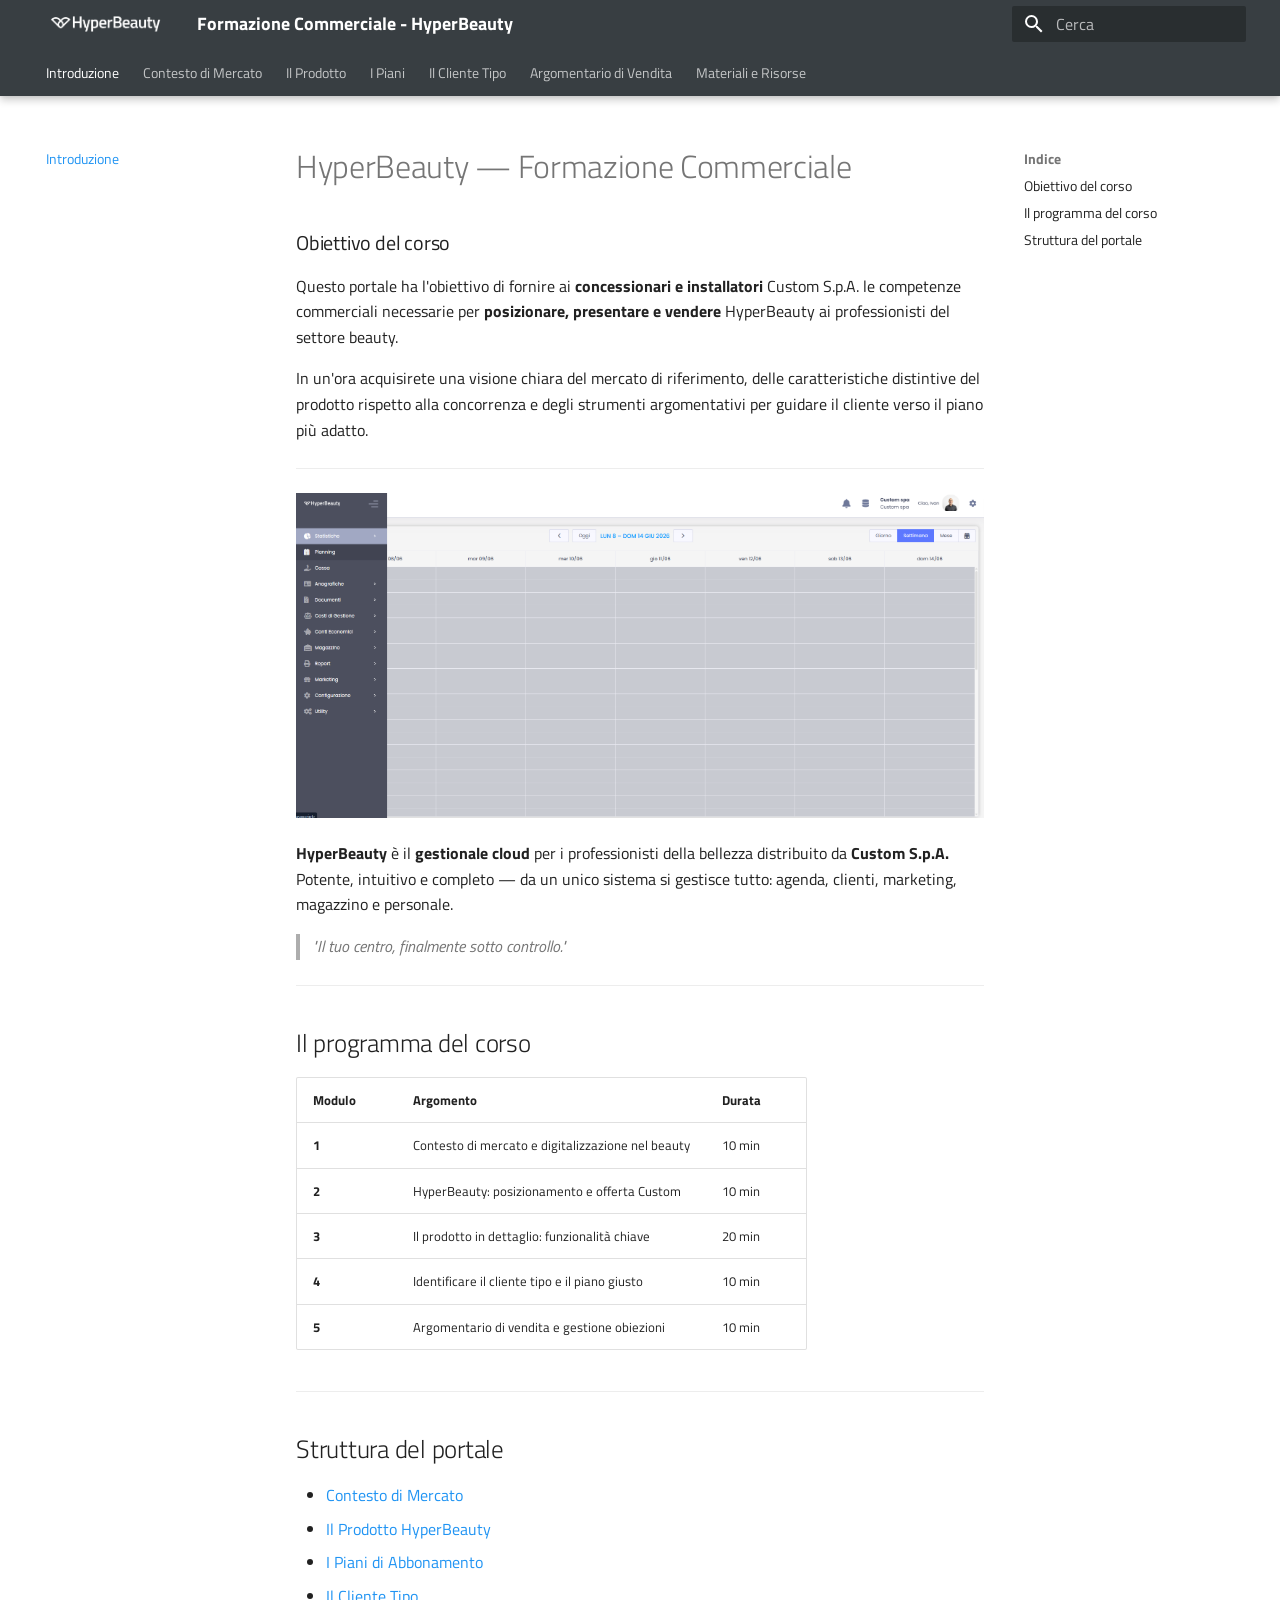
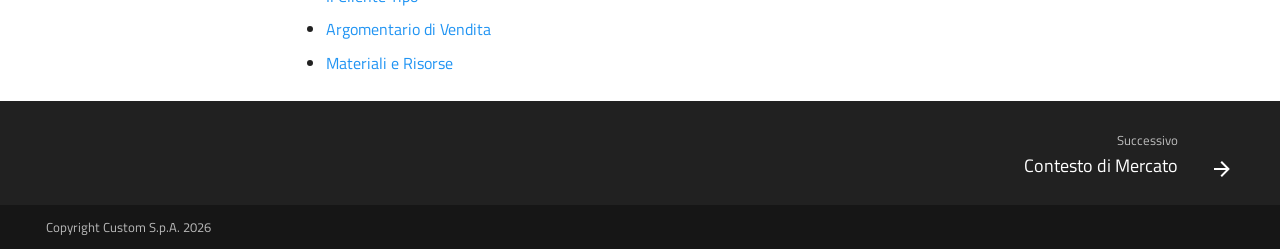
==== index.html @ adaa0a23 "Deployed 7f482e9 with MkDocs version: 1.6.1" ====
<!doctype html>
<html lang="it" class="no-js">
  <head>
    
      <meta charset="utf-8">
      <meta name="viewport" content="width=device-width,initial-scale=1">
      
        <meta name="description" content="Corso commerciale per concessionari e installatori HyperBeauty — Custom S.p.A.">
      
      
        <meta name="author" content="Ivan Robuschi">
      
      
        <link rel="canonical" href="https://ivanrobuschi-custom.github.io/hyperbeauty-corso-commerciale/">
      
      
      
        <link rel="next" href="mercato/">
      
      
        
      
      
      <link rel="icon" href="assets/icons/favicon.png">
      <meta name="generator" content="mkdocs-1.6.1, mkdocs-material-9.7.6">
    
    
      
        <title>Formazione Commerciale - HyperBeauty</title>
      
    
    
      <link rel="stylesheet" href="assets/stylesheets/main.484c7ddc.min.css">
      
        
        <link rel="stylesheet" href="assets/stylesheets/palette.ab4e12ef.min.css">
      
      


    
    
      
    
    
      
        
        
        <link rel="preconnect" href="https://fonts.gstatic.com" crossorigin>
        <link rel="stylesheet" href="https://fonts.googleapis.com/css?family=Roboto:300,300i,400,400i,700,700i%7CRoboto+Mono:400,400i,700,700i&display=fallback">
        <style>:root{--md-text-font:"Roboto";--md-code-font:"Roboto Mono"}</style>
      
    
    
      <link rel="stylesheet" href="stylesheets/extra.css">
    
    <script>__md_scope=new URL(".",location),__md_hash=e=>[...e].reduce(((e,_)=>(e<<5)-e+_.charCodeAt(0)),0),__md_get=(e,_=localStorage,t=__md_scope)=>JSON.parse(_.getItem(t.pathname+"."+e)),__md_set=(e,_,t=localStorage,a=__md_scope)=>{try{t.setItem(a.pathname+"."+e,JSON.stringify(_))}catch(e){}}</script>
    
      

    
    
  </head>
  
  
    
    
    
    
    
    <body dir="ltr" data-md-color-scheme="default" data-md-color-primary="blue" data-md-color-accent="blue">
  
    
    <input class="md-toggle" data-md-toggle="drawer" type="checkbox" id="__drawer" autocomplete="off">
    <input class="md-toggle" data-md-toggle="search" type="checkbox" id="__search" autocomplete="off">
    <label class="md-overlay" for="__drawer"></label>
    <div data-md-component="skip">
      
        
        <a href="#hyperbeauty-formazione-commerciale" class="md-skip">
          Vai al contenuto
        </a>
      
    </div>
    <div data-md-component="announce">
      
    </div>
    
    
      

  

<header class="md-header md-header--shadow md-header--lifted" data-md-component="header">
  <nav class="md-header__inner md-grid" aria-label="Intestazione">
    <a href="." title="Formazione Commerciale - HyperBeauty" class="md-header__button md-logo" aria-label="Formazione Commerciale - HyperBeauty" data-md-component="logo">
      
  <img src="assets/icons/logo.png" alt="logo">

    </a>
    <label class="md-header__button md-icon" for="__drawer">
      
      <svg xmlns="http://www.w3.org/2000/svg" viewBox="0 0 24 24"><path d="M3 6h18v2H3zm0 5h18v2H3zm0 5h18v2H3z"/></svg>
    </label>
    <div class="md-header__title" data-md-component="header-title">
      <div class="md-header__ellipsis">
        <div class="md-header__topic">
          <span class="md-ellipsis">
            Formazione Commerciale - HyperBeauty
          </span>
        </div>
        <div class="md-header__topic" data-md-component="header-topic">
          <span class="md-ellipsis">
            
              Introduzione
            
          </span>
        </div>
      </div>
    </div>
    
      
    
    
    
    
      
      
        <label class="md-header__button md-icon" for="__search">
          
          <svg xmlns="http://www.w3.org/2000/svg" viewBox="0 0 24 24"><path d="M9.5 3A6.5 6.5 0 0 1 16 9.5c0 1.61-.59 3.09-1.56 4.23l.27.27h.79l5 5-1.5 1.5-5-5v-.79l-.27-.27A6.52 6.52 0 0 1 9.5 16 6.5 6.5 0 0 1 3 9.5 6.5 6.5 0 0 1 9.5 3m0 2C7 5 5 7 5 9.5S7 14 9.5 14 14 12 14 9.5 12 5 9.5 5"/></svg>
        </label>
        <div class="md-search" data-md-component="search" role="dialog">
  <label class="md-search__overlay" for="__search"></label>
  <div class="md-search__inner" role="search">
    <form class="md-search__form" name="search">
      <input type="text" class="md-search__input" name="query" aria-label="Cerca" placeholder="Cerca" autocapitalize="off" autocorrect="off" autocomplete="off" spellcheck="false" data-md-component="search-query" required>
      <label class="md-search__icon md-icon" for="__search">
        
        <svg xmlns="http://www.w3.org/2000/svg" viewBox="0 0 24 24"><path d="M9.5 3A6.5 6.5 0 0 1 16 9.5c0 1.61-.59 3.09-1.56 4.23l.27.27h.79l5 5-1.5 1.5-5-5v-.79l-.27-.27A6.52 6.52 0 0 1 9.5 16 6.5 6.5 0 0 1 3 9.5 6.5 6.5 0 0 1 9.5 3m0 2C7 5 5 7 5 9.5S7 14 9.5 14 14 12 14 9.5 12 5 9.5 5"/></svg>
        
        <svg xmlns="http://www.w3.org/2000/svg" viewBox="0 0 24 24"><path d="M20 11v2H8l5.5 5.5-1.42 1.42L4.16 12l7.92-7.92L13.5 5.5 8 11z"/></svg>
      </label>
      <nav class="md-search__options" aria-label="Cerca">
        
          <a href="javascript:void(0)" class="md-search__icon md-icon" title="Condividi" aria-label="Condividi" data-clipboard data-clipboard-text="" data-md-component="search-share" tabindex="-1">
            
            <svg xmlns="http://www.w3.org/2000/svg" viewBox="0 0 24 24"><path d="M18 16.08c-.76 0-1.44.3-1.96.77L8.91 12.7c.05-.23.09-.46.09-.7s-.04-.47-.09-.7l7.05-4.11c.54.5 1.25.81 2.04.81a3 3 0 0 0 3-3 3 3 0 0 0-3-3 3 3 0 0 0-3 3c0 .24.04.47.09.7L8.04 9.81C7.5 9.31 6.79 9 6 9a3 3 0 0 0-3 3 3 3 0 0 0 3 3c.79 0 1.5-.31 2.04-.81l7.12 4.15c-.05.21-.08.43-.08.66 0 1.61 1.31 2.91 2.92 2.91s2.92-1.3 2.92-2.91A2.92 2.92 0 0 0 18 16.08"/></svg>
          </a>
        
        <button type="reset" class="md-search__icon md-icon" title="Cancella" aria-label="Cancella" tabindex="-1">
          
          <svg xmlns="http://www.w3.org/2000/svg" viewBox="0 0 24 24"><path d="M19 6.41 17.59 5 12 10.59 6.41 5 5 6.41 10.59 12 5 17.59 6.41 19 12 13.41 17.59 19 19 17.59 13.41 12z"/></svg>
        </button>
      </nav>
      
        <div class="md-search__suggest" data-md-component="search-suggest"></div>
      
    </form>
    <div class="md-search__output">
      <div class="md-search__scrollwrap" tabindex="0" data-md-scrollfix>
        <div class="md-search-result" data-md-component="search-result">
          <div class="md-search-result__meta">
            Inizializza la ricerca
          </div>
          <ol class="md-search-result__list" role="presentation"></ol>
        </div>
      </div>
    </div>
  </div>
</div>
      
    
    
  </nav>
  
    
      
<nav class="md-tabs" aria-label="Tabs" data-md-component="tabs">
  <div class="md-grid">
    <ul class="md-tabs__list">
      
        
  
  
  
    
  
  
    <li class="md-tabs__item md-tabs__item--active">
      <a href="." class="md-tabs__link">
        
  
  
    
  
  Introduzione

      </a>
    </li>
  

      
        
  
  
  
  
    <li class="md-tabs__item">
      <a href="mercato/" class="md-tabs__link">
        
  
  
    
  
  Contesto di Mercato

      </a>
    </li>
  

      
        
  
  
  
  
    <li class="md-tabs__item">
      <a href="prodotto/" class="md-tabs__link">
        
  
  
    
  
  Il Prodotto

      </a>
    </li>
  

      
        
  
  
  
  
    <li class="md-tabs__item">
      <a href="piani/" class="md-tabs__link">
        
  
  
    
  
  I Piani

      </a>
    </li>
  

      
        
  
  
  
  
    <li class="md-tabs__item">
      <a href="cliente/" class="md-tabs__link">
        
  
  
    
  
  Il Cliente Tipo

      </a>
    </li>
  

      
        
  
  
  
  
    <li class="md-tabs__item">
      <a href="argomentario/" class="md-tabs__link">
        
  
  
    
  
  Argomentario di Vendita

      </a>
    </li>
  

      
        
  
  
  
  
    <li class="md-tabs__item">
      <a href="risorse/" class="md-tabs__link">
        
  
  
    
  
  Materiali e Risorse

      </a>
    </li>
  

      
    </ul>
  </div>
</nav>
    
  
</header>
    
    <div class="md-container" data-md-component="container">
      
      
        
      
      <main class="md-main" data-md-component="main">
        <div class="md-main__inner md-grid">
          
            
              
              <div class="md-sidebar md-sidebar--primary" data-md-component="sidebar" data-md-type="navigation" >
                <div class="md-sidebar__scrollwrap">
                  <div class="md-sidebar__inner">
                    


  


<nav class="md-nav md-nav--primary md-nav--lifted" aria-label="Navigazione" data-md-level="0">
  <label class="md-nav__title" for="__drawer">
    <a href="." title="Formazione Commerciale - HyperBeauty" class="md-nav__button md-logo" aria-label="Formazione Commerciale - HyperBeauty" data-md-component="logo">
      
  <img src="assets/icons/logo.png" alt="logo">

    </a>
    Formazione Commerciale - HyperBeauty
  </label>
  
  <ul class="md-nav__list" data-md-scrollfix>
    
      
      
  
  
    
  
  
  
    <li class="md-nav__item md-nav__item--active">
      
      <input class="md-nav__toggle md-toggle" type="checkbox" id="__toc">
      
      
        
      
      
        <label class="md-nav__link md-nav__link--active" for="__toc">
          
  
  
  <span class="md-ellipsis">
    
  
    Introduzione
  

    
  </span>
  
  

          <span class="md-nav__icon md-icon"></span>
        </label>
      
      <a href="." class="md-nav__link md-nav__link--active">
        
  
  
  <span class="md-ellipsis">
    
  
    Introduzione
  

    
  </span>
  
  

      </a>
      
        

<nav class="md-nav md-nav--secondary" aria-label="Indice">
  
  
  
    
  
  
    <label class="md-nav__title" for="__toc">
      <span class="md-nav__icon md-icon"></span>
      Indice
    </label>
    <ul class="md-nav__list" data-md-component="toc" data-md-scrollfix>
      
        <li class="md-nav__item">
  <a href="#obiettivo-del-corso" class="md-nav__link">
    <span class="md-ellipsis">
      
        Obiettivo del corso
      
    </span>
  </a>
  
</li>
      
        <li class="md-nav__item">
  <a href="#il-programma-del-corso" class="md-nav__link">
    <span class="md-ellipsis">
      
        Il programma del corso
      
    </span>
  </a>
  
</li>
      
        <li class="md-nav__item">
  <a href="#struttura-del-portale" class="md-nav__link">
    <span class="md-ellipsis">
      
        Struttura del portale
      
    </span>
  </a>
  
</li>
      
    </ul>
  
</nav>
      
    </li>
  

    
      
      
  
  
  
  
    <li class="md-nav__item">
      <a href="mercato/" class="md-nav__link">
        
  
  
  <span class="md-ellipsis">
    
  
    Contesto di Mercato
  

    
  </span>
  
  

      </a>
    </li>
  

    
      
      
  
  
  
  
    <li class="md-nav__item">
      <a href="prodotto/" class="md-nav__link">
        
  
  
  <span class="md-ellipsis">
    
  
    Il Prodotto
  

    
  </span>
  
  

      </a>
    </li>
  

    
      
      
  
  
  
  
    <li class="md-nav__item">
      <a href="piani/" class="md-nav__link">
        
  
  
  <span class="md-ellipsis">
    
  
    I Piani
  

    
  </span>
  
  

      </a>
    </li>
  

    
      
      
  
  
  
  
    <li class="md-nav__item">
      <a href="cliente/" class="md-nav__link">
        
  
  
  <span class="md-ellipsis">
    
  
    Il Cliente Tipo
  

    
  </span>
  
  

      </a>
    </li>
  

    
      
      
  
  
  
  
    <li class="md-nav__item">
      <a href="argomentario/" class="md-nav__link">
        
  
  
  <span class="md-ellipsis">
    
  
    Argomentario di Vendita
  

    
  </span>
  
  

      </a>
    </li>
  

    
      
      
  
  
  
  
    <li class="md-nav__item">
      <a href="risorse/" class="md-nav__link">
        
  
  
  <span class="md-ellipsis">
    
  
    Materiali e Risorse
  

    
  </span>
  
  

      </a>
    </li>
  

    
  </ul>
</nav>
                  </div>
                </div>
              </div>
            
            
              
              <div class="md-sidebar md-sidebar--secondary" data-md-component="sidebar" data-md-type="toc" >
                <div class="md-sidebar__scrollwrap">
                  <div class="md-sidebar__inner">
                    

<nav class="md-nav md-nav--secondary" aria-label="Indice">
  
  
  
    
  
  
    <label class="md-nav__title" for="__toc">
      <span class="md-nav__icon md-icon"></span>
      Indice
    </label>
    <ul class="md-nav__list" data-md-component="toc" data-md-scrollfix>
      
        <li class="md-nav__item">
  <a href="#obiettivo-del-corso" class="md-nav__link">
    <span class="md-ellipsis">
      
        Obiettivo del corso
      
    </span>
  </a>
  
</li>
      
        <li class="md-nav__item">
  <a href="#il-programma-del-corso" class="md-nav__link">
    <span class="md-ellipsis">
      
        Il programma del corso
      
    </span>
  </a>
  
</li>
      
        <li class="md-nav__item">
  <a href="#struttura-del-portale" class="md-nav__link">
    <span class="md-ellipsis">
      
        Struttura del portale
      
    </span>
  </a>
  
</li>
      
    </ul>
  
</nav>
                  </div>
                </div>
              </div>
            
          
          
            <div class="md-content" data-md-component="content">
              
                



  


              
              <article class="md-content__inner md-typeset">
                
                  



<h1 id="hyperbeauty-formazione-commerciale">HyperBeauty — Formazione Commerciale</h1>
<h3 id="obiettivo-del-corso">Obiettivo del corso</h3>
<p>Questo portale ha l'obiettivo di fornire ai <strong>concessionari e installatori</strong> Custom S.p.A. le competenze commerciali necessarie per <strong>posizionare, presentare e vendere</strong> HyperBeauty ai professionisti del settore beauty.</p>
<p>In un'ora acquisirete una visione chiara del mercato di riferimento, delle caratteristiche distintive del prodotto rispetto alla concorrenza e degli strumenti argomentativi per guidare il cliente verso il piano più adatto.</p>
<hr />
<p><img alt="HyperBeauty Logo" src="assets/images/hyperbeauty_cover.png" /></p>
<p><strong>HyperBeauty</strong> è il <strong>gestionale cloud</strong> per i professionisti della bellezza distribuito da <strong>Custom S.p.A.</strong>
Potente, intuitivo e completo — da un unico sistema si gestisce tutto: agenda, clienti, marketing, magazzino e personale.</p>
<blockquote>
<p><em>"Il tuo centro, finalmente sotto controllo."</em></p>
</blockquote>
<hr />
<h2 id="il-programma-del-corso">Il programma del corso</h2>
<table>
<thead>
<tr>
<th>Modulo</th>
<th>Argomento</th>
<th>Durata</th>
</tr>
</thead>
<tbody>
<tr>
<td><strong>1</strong></td>
<td>Contesto di mercato e digitalizzazione nel beauty</td>
<td>10 min</td>
</tr>
<tr>
<td><strong>2</strong></td>
<td>HyperBeauty: posizionamento e offerta Custom</td>
<td>10 min</td>
</tr>
<tr>
<td><strong>3</strong></td>
<td>Il prodotto in dettaglio: funzionalità chiave</td>
<td>20 min</td>
</tr>
<tr>
<td><strong>4</strong></td>
<td>Identificare il cliente tipo e il piano giusto</td>
<td>10 min</td>
</tr>
<tr>
<td><strong>5</strong></td>
<td>Argomentario di vendita e gestione obiezioni</td>
<td>10 min</td>
</tr>
</tbody>
</table>
<hr />
<h2 id="struttura-del-portale">Struttura del portale</h2>
<ul>
<li><a href="mercato/">Contesto di Mercato</a></li>
<li><a href="prodotto/">Il Prodotto HyperBeauty</a></li>
<li><a href="piani/">I Piani di Abbonamento</a></li>
<li><a href="cliente/">Il Cliente Tipo</a></li>
<li><a href="argomentario/">Argomentario di Vendita</a></li>
<li><a href="risorse/">Materiali e Risorse</a></li>
</ul>












                
              </article>
            </div>
          
          
<script>var target=document.getElementById(location.hash.slice(1));target&&target.name&&(target.checked=target.name.startsWith("__tabbed_"))</script>
        </div>
        
          <button type="button" class="md-top md-icon" data-md-component="top" hidden>
  
  <svg xmlns="http://www.w3.org/2000/svg" viewBox="0 0 24 24"><path d="M13 20h-2V8l-5.5 5.5-1.42-1.42L12 4.16l7.92 7.92-1.42 1.42L13 8z"/></svg>
  Torna su
</button>
        
      </main>
      
        <footer class="md-footer">
  
    
      
      <nav class="md-footer__inner md-grid" aria-label="Piede" >
        
        
          
          <a href="mercato/" class="md-footer__link md-footer__link--next" aria-label="Successivo: Contesto di Mercato">
            <div class="md-footer__title">
              <span class="md-footer__direction">
                Successivo
              </span>
              <div class="md-ellipsis">
                Contesto di Mercato
              </div>
            </div>
            <div class="md-footer__button md-icon">
              
              <svg xmlns="http://www.w3.org/2000/svg" viewBox="0 0 24 24"><path d="M4 11v2h12l-5.5 5.5 1.42 1.42L19.84 12l-7.92-7.92L10.5 5.5 16 11z"/></svg>
            </div>
          </a>
        
      </nav>
    
  
  <div class="md-footer-meta md-typeset">
    <div class="md-footer-meta__inner md-grid">
      <div class="md-copyright">
  
    <div class="md-copyright__highlight">
      Copyright Custom S.p.A. 2026
    </div>
  
  
</div>
      
    </div>
  </div>
</footer>
      
    </div>
    <div class="md-dialog" data-md-component="dialog">
      <div class="md-dialog__inner md-typeset"></div>
    </div>
    
      <div class="md-progress" data-md-component="progress" role="progressbar"></div>
    
    
    
      
      
      <script id="__config" type="application/json">{"annotate": null, "base": ".", "features": ["navigation.instant", "navigation.instant.prefetch", "navigation.instant.progress", "navigation.tracking", "navigation.tabs", "navigation.tabs.sticky", "navigation.path", "navigation.sections", "navigation.prune", "navigation.indexes", "navigation.top", "navigation.footer", "search.suggest", "search.highlight", "search.share"], "search": "assets/javascripts/workers/search.2c215733.min.js", "tags": null, "translations": {"clipboard.copied": "Copiato", "clipboard.copy": "Copia", "search.result.more.one": "1 altro in questa pagina", "search.result.more.other": "# altri in questa pagina", "search.result.none": "Nessun documento trovato", "search.result.one": "1 documento trovato", "search.result.other": "# documenti trovati", "search.result.placeholder": "Scrivi per iniziare a cercare", "search.result.term.missing": "Non presente", "select.version": "Seleziona la versione"}, "version": null}</script>
    
    
      <script src="assets/javascripts/bundle.79ae519e.min.js"></script>
      
    
  </body>
</html>
---- assets/stylesheets/main.484c7ddc.min.css ----
@charset "UTF-8";html{-webkit-text-size-adjust:none;-moz-text-size-adjust:none;text-size-adjust:none;box-sizing:border-box}*,:after,:before{box-sizing:inherit}@media (prefers-reduced-motion){*,:after,:before{transition:none!important}}body{margin:0}a,button,input,label{-webkit-tap-highlight-color:transparent}a{color:inherit;text-decoration:none}hr{border:0;box-sizing:initial;display:block;height:.05rem;overflow:visible;padding:0}small{font-size:80%}sub,sup{line-height:1em}img{border-style:none}table{border-collapse:initial;border-spacing:0}td,th{font-weight:400;vertical-align:top}button{background:#0000;border:0;font-family:inherit;font-size:inherit;margin:0;padding:0}input{border:0;outline:none}:root{--md-primary-fg-color:#4051b5;--md-primary-fg-color--light:#5d6cc0;--md-primary-fg-color--dark:#303fa1;--md-primary-bg-color:#fff;--md-primary-bg-color--light:#ffffffb3;--md-accent-fg-color:#526cfe;--md-accent-fg-color--transparent:#526cfe1a;--md-accent-bg-color:#fff;--md-accent-bg-color--light:#ffffffb3}[data-md-color-scheme=default]{color-scheme:light}[data-md-color-scheme=default] img[src$="#gh-dark-mode-only"],[data-md-color-scheme=default] img[src$="#only-dark"]{display:none}:root,[data-md-color-scheme=default]{--md-hue:225deg;--md-default-fg-color:#000000de;--md-default-fg-color--light:#0000008a;--md-default-fg-color--lighter:#00000052;--md-default-fg-color--lightest:#00000012;--md-default-bg-color:#fff;--md-default-bg-color--light:#ffffffb3;--md-default-bg-color--lighter:#ffffff4d;--md-default-bg-color--lightest:#ffffff1f;--md-code-fg-color:#36464e;--md-code-bg-color:#f5f5f5;--md-code-bg-color--light:#f5f5f5b3;--md-code-bg-color--lighter:#f5f5f54d;--md-code-hl-color:#4287ff;--md-code-hl-color--light:#4287ff1a;--md-code-hl-number-color:#d52a2a;--md-code-hl-special-color:#db1457;--md-code-hl-function-color:#a846b9;--md-code-hl-constant-color:#6e59d9;--md-code-hl-keyword-color:#3f6ec6;--md-code-hl-string-color:#1c7d4d;--md-code-hl-name-color:var(--md-code-fg-color);--md-code-hl-operator-color:var(--md-default-fg-color--light);--md-code-hl-punctuation-color:var(--md-default-fg-color--light);--md-code-hl-comment-color:var(--md-default-fg-color--light);--md-code-hl-generic-color:var(--md-default-fg-color--light);--md-code-hl-variable-color:var(--md-default-fg-color--light);--md-typeset-color:var(--md-default-fg-color);--md-typeset-a-color:var(--md-primary-fg-color);--md-typeset-del-color:#f5503d26;--md-typeset-ins-color:#0bd57026;--md-typeset-kbd-color:#fafafa;--md-typeset-kbd-accent-color:#fff;--md-typeset-kbd-border-color:#b8b8b8;--md-typeset-mark-color:#ffff0080;--md-typeset-table-color:#0000001f;--md-typeset-table-color--light:rgba(0,0,0,.035);--md-admonition-fg-color:var(--md-default-fg-color);--md-admonition-bg-color:var(--md-default-bg-color);--md-warning-fg-color:#000000de;--md-warning-bg-color:#ff9;--md-footer-fg-color:#fff;--md-footer-fg-color--light:#ffffffb3;--md-footer-fg-color--lighter:#ffffff73;--md-footer-bg-color:#000000de;--md-footer-bg-color--dark:#00000052;--md-shadow-z1:0 0.2rem 0.5rem #0000000d,0 0 0.05rem #0000001a;--md-shadow-z2:0 0.2rem 0.5rem #0000001a,0 0 0.05rem #00000040;--md-shadow-z3:0 0.2rem 0.5rem #0003,0 0 0.05rem #00000059}.md-icon svg{fill:currentcolor;display:block;height:1.2rem;width:1.2rem}body{-webkit-font-smoothing:antialiased;-moz-osx-font-smoothing:grayscale;--md-text-font-family:var(--md-text-font,_),-apple-system,BlinkMacSystemFont,Helvetica,Arial,sans-serif;--md-code-font-family:var(--md-code-font,_),SFMono-Regular,Consolas,Menlo,monospace}aside,body,input{font-feature-settings:"kern","liga";color:var(--md-typeset-color);font-family:var(--md-text-font-family)}code,kbd,pre{font-feature-settings:"kern";font-family:var(--md-code-font-family)}:root{--md-typeset-table-sort-icon:url('data:image/svg+xml;charset=utf-8,<svg xmlns="http://www.w3.org/2000/svg" viewBox="0 0 24 24"><path d="m18 21-4-4h3V7h-3l4-4 4 4h-3v10h3M2 19v-2h10v2M2 13v-2h7v2M2 7V5h4v2z"/></svg>');--md-typeset-table-sort-icon--asc:url('data:image/svg+xml;charset=utf-8,<svg xmlns="http://www.w3.org/2000/svg" viewBox="0 0 24 24"><path d="M19 17h3l-4 4-4-4h3V3h2M2 17h10v2H2M6 5v2H2V5m0 6h7v2H2z"/></svg>');--md-typeset-table-sort-icon--desc:url('data:image/svg+xml;charset=utf-8,<svg xmlns="http://www.w3.org/2000/svg" viewBox="0 0 24 24"><path d="M19 7h3l-4-4-4 4h3v14h2M2 17h10v2H2M6 5v2H2V5m0 6h7v2H2z"/></svg>')}.md-typeset{-webkit-print-color-adjust:exact;color-adjust:exact;font-size:.8rem;line-height:1.6;overflow-wrap:break-word}@media print{.md-typeset{font-size:.68rem}}.md-typeset blockquote,.md-typeset dl,.md-typeset figure,.md-typeset ol,.md-typeset pre,.md-typeset ul{margin-bottom:1em;margin-top:1em}.md-typeset h1{color:var(--md-default-fg-color--light);font-size:2em;line-height:1.3;margin:0 0 1.25em}.md-typeset h1,.md-typeset h2{font-weight:300;letter-spacing:-.01em}.md-typeset h2{font-size:1.5625em;line-height:1.4;margin:1.6em 0 .64em}.md-typeset h3{font-size:1.25em;font-weight:400;letter-spacing:-.01em;line-height:1.5;margin:1.6em 0 .8em}.md-typeset h2+h3{margin-top:.8em}.md-typeset h4{font-weight:700;letter-spacing:-.01em;margin:1em 0}.md-typeset h5,.md-typeset h6{color:var(--md-default-fg-color--light);font-size:.8em;font-weight:700;letter-spacing:-.01em;margin:1.25em 0}.md-typeset h5{text-transform:uppercase}.md-typeset h5 code{text-transform:none}.md-typeset hr{border-bottom:.05rem solid var(--md-default-fg-color--lightest);display:flow-root;margin:1.5em 0}.md-typeset a{color:var(--md-typeset-a-color);word-break:break-word}.md-typeset a,.md-typeset a:before{transition:color 125ms}.md-typeset a:focus,.md-typeset a:hover{color:var(--md-accent-fg-color)}.md-typeset a:focus code,.md-typeset a:hover code{background-color:var(--md-accent-fg-color--transparent);color:var(--md-accent-fg-color)}.md-typeset a code{color:var(--md-typeset-a-color)}.md-typeset a.focus-visible{outline-color:var(--md-accent-fg-color);outline-offset:.2rem}.md-typeset code,.md-typeset kbd,.md-typeset pre{color:var(--md-code-fg-color);direction:ltr;font-variant-ligatures:none;transition:background-color 125ms}@media print{.md-typeset code,.md-typeset kbd,.md-typeset pre{white-space:pre-wrap}}.md-typeset code{background-color:var(--md-code-bg-color);border-radius:.1rem;-webkit-box-decoration-break:clone;box-decoration-break:clone;font-size:.85em;padding:0 .2941176471em;transition:color 125ms,background-color 125ms;word-break:break-word}.md-typeset code:not(.focus-visible){-webkit-tap-highlight-color:transparent;outline:none}.md-typeset pre{display:flow-root;line-height:1.4;position:relative}.md-typeset pre>code{-webkit-box-decoration-break:slice;box-decoration-break:slice;box-shadow:none;display:block;margin:0;outline-color:var(--md-accent-fg-color);overflow:auto;padding:.7720588235em 1.1764705882em;scrollbar-color:var(--md-default-fg-color--lighter) #0000;scrollbar-width:thin;touch-action:auto;word-break:normal}.md-typeset pre>code:hover{scrollbar-color:var(--md-accent-fg-color) #0000}.md-typeset pre>code::-webkit-scrollbar{height:.2rem;width:.2rem}.md-typeset pre>code::-webkit-scrollbar-thumb{background-color:var(--md-default-fg-color--lighter)}.md-typeset pre>code::-webkit-scrollbar-thumb:hover{background-color:var(--md-accent-fg-color)}.md-typeset kbd{background-color:var(--md-typeset-kbd-color);border-radius:.1rem;box-shadow:0 .1rem 0 .05rem var(--md-typeset-kbd-border-color),0 .1rem 0 var(--md-typeset-kbd-border-color),0 -.1rem .2rem var(--md-typeset-kbd-accent-color) inset;color:var(--md-default-fg-color);display:inline-block;font-size:.75em;padding:0 .6666666667em;vertical-align:text-top;word-break:break-word}.md-typeset mark{background-color:var(--md-typeset-mark-color);-webkit-box-decoration-break:clone;box-decoration-break:clone;color:inherit;word-break:break-word}.md-typeset abbr{cursor:help;text-decoration:none}.md-typeset [data-preview],.md-typeset abbr{border-bottom:.05rem dotted var(--md-default-fg-color--light)}.md-typeset small{opacity:.75}[dir=ltr] .md-typeset sub,[dir=ltr] .md-typeset sup{margin-left:.078125em}[dir=rtl] .md-typeset sub,[dir=rtl] .md-typeset sup{margin-right:.078125em}[dir=ltr] .md-typeset blockquote{padding-left:.6rem}[dir=rtl] .md-typeset blockquote{padding-right:.6rem}[dir=ltr] .md-typeset blockquote{border-left:.2rem solid var(--md-default-fg-color--lighter)}[dir=rtl] .md-typeset blockquote{border-right:.2rem solid var(--md-default-fg-color--lighter)}.md-typeset blockquote{color:var(--md-default-fg-color--light);margin-left:0;margin-right:0}.md-typeset ul{list-style-type:disc}.md-typeset ul[type]{list-style-type:revert-layer}[dir=ltr] .md-typeset ol,[dir=ltr] .md-typeset ul{margin-left:.625em}[dir=rtl] .md-typeset ol,[dir=rtl] .md-typeset ul{margin-right:.625em}.md-typeset ol,.md-typeset ul{padding:0}.md-typeset ol:not([hidden]),.md-typeset ul:not([hidden]){display:flow-root}.md-typeset ol ol,.md-typeset ul ol{list-style-type:lower-alpha}.md-typeset ol ol ol,.md-typeset ul ol ol{list-style-type:lower-roman}.md-typeset ol ol ol ol,.md-typeset ul ol ol ol{list-style-type:upper-alpha}.md-typeset ol ol ol ol ol,.md-typeset ul ol ol ol ol{list-style-type:upper-roman}.md-typeset ol[type],.md-typeset ul[type]{list-style-type:revert-layer}[dir=ltr] .md-typeset ol li,[dir=ltr] .md-typeset ul li{margin-left:1.25em}[dir=rtl] .md-typeset ol li,[dir=rtl] .md-typeset ul li{margin-right:1.25em}.md-typeset ol li,.md-typeset ul li{margin-bottom:.5em}.md-typeset ol li blockquote,.md-typeset ol li p,.md-typeset ul li blockquote,.md-typeset ul li p{margin:.5em 0}.md-typeset ol li:last-child,.md-typeset ul li:last-child{margin-bottom:0}[dir=ltr] .md-typeset ol li ol,[dir=ltr] .md-typeset ol li ul,[dir=ltr] .md-typeset ul li ol,[dir=ltr] .md-typeset ul li ul{margin-left:.625em}[dir=rtl] .md-typeset ol li ol,[dir=rtl] .md-typeset ol li ul,[dir=rtl] .md-typeset ul li ol,[dir=rtl] .md-typeset ul li ul{margin-right:.625em}.md-typeset ol li ol,.md-typeset ol li ul,.md-typeset ul li ol,.md-typeset ul li ul{margin-bottom:.5em;margin-top:.5em}[dir=ltr] .md-typeset dd{margin-left:1.875em}[dir=rtl] .md-typeset dd{margin-right:1.875em}.md-typeset dd{margin-bottom:1.5em;margin-top:1em}.md-typeset img,.md-typeset svg,.md-typeset video{height:auto;max-width:100%}.md-typeset img[align=left]{margin:1em 1em 1em 0}.md-typeset img[align=right]{margin:1em 0 1em 1em}.md-typeset img[align]:only-child{margin-top:0}.md-typeset figure{display:flow-root;margin:1em auto;max-width:100%;text-align:center;width:fit-content}.md-typeset figure img{display:block;margin:0 auto}.md-typeset figcaption{font-style:italic;margin:1em auto;max-width:24rem}.md-typeset iframe{max-width:100%}.md-typeset table:not([class]){background-color:var(--md-default-bg-color);border:.05rem solid var(--md-typeset-table-color);border-radius:.1rem;display:inline-block;font-size:.64rem;max-width:100%;overflow:auto;touch-action:auto}@media print{.md-typeset table:not([class]){display:table}}.md-typeset table:not([class])+*{margin-top:1.5em}.md-typeset table:not([class]) td>:first-child,.md-typeset table:not([class]) th>:first-child{margin-top:0}.md-typeset table:not([class]) td>:last-child,.md-typeset table:not([class]) th>:last-child{margin-bottom:0}.md-typeset table:not([class]) td:not([align]),.md-typeset table:not([class]) th:not([align]){text-align:left}[dir=rtl] .md-typeset table:not([class]) td:not([align]),[dir=rtl] .md-typeset table:not([class]) th:not([align]){text-align:right}.md-typeset table:not([class]) th{font-weight:700;min-width:5rem;padding:.9375em 1.25em;vertical-align:top}.md-typeset table:not([class]) td{border-top:.05rem solid var(--md-typeset-table-color);padding:.9375em 1.25em;vertical-align:top}.md-typeset table:not([class]) tbody tr{transition:background-color 125ms}.md-typeset table:not([class]) tbody tr:hover{background-color:var(--md-typeset-table-color--light);box-shadow:0 .05rem 0 var(--md-default-bg-color) inset}.md-typeset table:not([class]) a{word-break:normal}.md-typeset table th[role=columnheader]{cursor:pointer}[dir=ltr] .md-typeset table th[role=columnheader]:after{margin-left:.5em}[dir=rtl] .md-typeset table th[role=columnheader]:after{margin-right:.5em}.md-typeset table th[role=columnheader]:after{content:"";display:inline-block;height:1.2em;-webkit-mask-image:var(--md-typeset-table-sort-icon);mask-image:var(--md-typeset-table-sort-icon);-webkit-mask-repeat:no-repeat;mask-repeat:no-repeat;-webkit-mask-size:contain;mask-size:contain;transition:background-color 125ms;vertical-align:text-bottom;width:1.2em}.md-typeset table th[role=columnheader]:hover:after{background-color:var(--md-default-fg-color--lighter)}.md-typeset table th[role=columnheader][aria-sort=ascending]:after{background-color:var(--md-default-fg-color--light);-webkit-mask-image:var(--md-typeset-table-sort-icon--asc);mask-image:var(--md-typeset-table-sort-icon--asc)}.md-typeset table th[role=columnheader][aria-sort=descending]:after{background-color:var(--md-default-fg-color--light);-webkit-mask-image:var(--md-typeset-table-sort-icon--desc);mask-image:var(--md-typeset-table-sort-icon--desc)}.md-typeset__scrollwrap{margin:1em -.8rem;overflow-x:auto;touch-action:auto}.md-typeset__table{display:inline-block;margin-bottom:.5em;padding:0 .8rem}@media print{.md-typeset__table{display:block}}html .md-typeset__table table{display:table;margin:0;overflow:hidden;width:100%}@media screen and (max-width:44.984375em){.md-content__inner>pre{margin:1em -.8rem}.md-content__inner>pre code{border-radius:0}}.md-typeset .md-author{border-radius:100%;display:block;flex-shrink:0;height:1.6rem;overflow:hidden;position:relative;transition:color 125ms,transform 125ms;width:1.6rem}.md-typeset .md-author img{display:block}.md-typeset .md-author--more{background:var(--md-default-fg-color--lightest);color:var(--md-default-fg-color--lighter);font-size:.6rem;font-weight:700;line-height:1.6rem;text-align:center}.md-typeset .md-author--long{height:2.4rem;width:2.4rem}.md-typeset a.md-author{transform:scale(1)}.md-typeset a.md-author img{border-radius:100%;filter:grayscale(100%) opacity(75%);transition:filter 125ms}.md-typeset a.md-author:focus,.md-typeset a.md-author:hover{transform:scale(1.1);z-index:1}.md-typeset a.md-author:focus img,.md-typeset a.md-author:hover img{filter:grayscale(0)}.md-banner{background-color:var(--md-footer-bg-color);color:var(--md-footer-fg-color);overflow:auto}@media print{.md-banner{display:none}}.md-banner--warning{background-color:var(--md-warning-bg-color);color:var(--md-warning-fg-color)}.md-banner__inner{font-size:.7rem;margin:.6rem auto;padding:0 .8rem}[dir=ltr] .md-banner__button{float:right}[dir=rtl] .md-banner__button{float:left}.md-banner__button{color:inherit;cursor:pointer;transition:opacity .25s}.no-js .md-banner__button{display:none}.md-banner__button:hover{opacity:.7}html{font-size:125%;height:100%;overflow-x:hidden}@media screen and (min-width:100em){html{font-size:137.5%}}@media screen and (min-width:125em){html{font-size:150%}}body{background-color:var(--md-default-bg-color);display:flex;flex-direction:column;font-size:.5rem;min-height:100%;position:relative;width:100%}@media print{body{display:block}}@media screen and (max-width:59.984375em){body[data-md-scrolllock]{position:fixed}}.md-grid{margin-left:auto;margin-right:auto;max-width:61rem}.md-container{display:flex;flex-direction:column;flex-grow:1}@media print{.md-container{display:block}}.md-main{flex-grow:1}.md-main__inner{display:flex;height:100%;margin-top:1.5rem}.md-ellipsis{overflow:hidden;text-overflow:ellipsis}.md-toggle{display:none}.md-option{height:0;opacity:0;position:absolute;width:0}.md-option:checked+label:not([hidden]){display:block}.md-option.focus-visible+label{outline-color:var(--md-accent-fg-color);outline-style:auto}.md-skip{background-color:var(--md-default-fg-color);border-radius:.1rem;color:var(--md-default-bg-color);font-size:.64rem;margin:.5rem;opacity:0;outline-color:var(--md-accent-fg-color);padding:.3rem .5rem;position:fixed;transform:translateY(.4rem);z-index:-1}.md-skip:focus{opacity:1;transform:translateY(0);transition:transform .25s cubic-bezier(.4,0,.2,1),opacity 175ms 75ms;z-index:10}@page{margin:25mm}:root{--md-clipboard-icon:url('data:image/svg+xml;charset=utf-8,<svg xmlns="http://www.w3.org/2000/svg" viewBox="0 0 24 24"><path d="M19 21H8V7h11m0-2H8a2 2 0 0 0-2 2v14a2 2 0 0 0 2 2h11a2 2 0 0 0 2-2V7a2 2 0 0 0-2-2m-3-4H4a2 2 0 0 0-2 2v14h2V3h12z"/></svg>')}.md-clipboard{border-radius:.1rem;color:var(--md-default-fg-color--lightest);cursor:pointer;height:1.5em;outline-color:var(--md-accent-fg-color);outline-offset:.1rem;transition:color .25s;width:1.5em;z-index:1}@media print{.md-clipboard{display:none}}.md-clipboard:not(.focus-visible){-webkit-tap-highlight-color:transparent;outline:none}:hover>.md-clipboard{color:var(--md-default-fg-color--light)}.md-clipboard:focus,.md-clipboard:hover{color:var(--md-accent-fg-color)}.md-clipboard:after{background-color:currentcolor;content:"";display:block;height:1.125em;margin:0 auto;-webkit-mask-image:var(--md-clipboard-icon);mask-image:var(--md-clipboard-icon);-webkit-mask-position:center;mask-position:center;-webkit-mask-repeat:no-repeat;mask-repeat:no-repeat;-webkit-mask-size:contain;mask-size:contain;width:1.125em}.md-clipboard--inline{cursor:pointer}.md-clipboard--inline code{transition:color .25s,background-color .25s}.md-clipboard--inline:focus code,.md-clipboard--inline:hover code{background-color:var(--md-accent-fg-color--transparent);color:var(--md-accent-fg-color)}:root{--md-code-select-icon:url('data:image/svg+xml;charset=utf-8,<svg xmlns="http://www.w3.org/2000/svg" viewBox="0 0 24 24"><path d="M19 19h-4v2h4c1.1 0 2-.9 2-2v-4h-2m0-12h-4v2h4v4h2V5c0-1.1-.9-2-2-2M5 5h4V3H5c-1.1 0-2 .9-2 2v4h2m0 6H3v4c0 1.1.9 2 2 2h4v-2H5zm2-4h2v2H7zm4 0h2v2h-2zm4 0h2v2h-2zM7 7h2v2H7zm4 0h2v2h-2zm4 0h2v2h-2zm-8 8h2v2H7zm4 0h2v2h-2zm4 0h2v2h-2z"/></svg>');--md-code-copy-icon:url('data:image/svg+xml;charset=utf-8,<svg xmlns="http://www.w3.org/2000/svg" viewBox="0 0 24 24"><path d="M19 21H8V7h11m0-2H8a2 2 0 0 0-2 2v14a2 2 0 0 0 2 2h11a2 2 0 0 0 2-2V7a2 2 0 0 0-2-2m-3-4H4a2 2 0 0 0-2 2v14h2V3h12z"/></svg>')}.md-typeset .md-code__content{display:grid}.md-code__nav{background-color:var(--md-code-bg-color--lighter);border-radius:.1rem;display:flex;gap:.2rem;padding:.2rem;position:absolute;right:.25em;top:.25em;transition:background-color .25s;z-index:1}:hover>.md-code__nav{background-color:var(--md-code-bg-color--light)}.md-code__button{color:var(--md-default-fg-color--lightest);cursor:pointer;display:block;height:1.5em;outline-color:var(--md-accent-fg-color);outline-offset:.1rem;transition:color .25s;width:1.5em}:hover>*>.md-code__button{color:var(--md-default-fg-color--light)}.md-code__button.focus-visible,.md-code__button:hover{color:var(--md-accent-fg-color)}.md-code__button--active{color:var(--md-default-fg-color)!important}.md-code__button:after{background-color:currentcolor;content:"";display:block;height:1.125em;margin:0 auto;-webkit-mask-position:center;mask-position:center;-webkit-mask-repeat:no-repeat;mask-repeat:no-repeat;-webkit-mask-size:contain;mask-size:contain;width:1.125em}.md-code__button[data-md-type=select]:after{-webkit-mask-image:var(--md-code-select-icon);mask-image:var(--md-code-select-icon)}.md-code__button[data-md-type=copy]:after{-webkit-mask-image:var(--md-code-copy-icon);mask-image:var(--md-code-copy-icon)}@keyframes consent{0%{opacity:0;transform:translateY(100%)}to{opacity:1;transform:translateY(0)}}@keyframes overlay{0%{opacity:0}to{opacity:1}}.md-consent__overlay{animation:overlay .25s both;-webkit-backdrop-filter:blur(.1rem);backdrop-filter:blur(.1rem);background-color:#0000008a;height:100%;opacity:1;position:fixed;top:0;width:100%;z-index:5}.md-consent__inner{animation:consent .5s cubic-bezier(.1,.7,.1,1) both;background-color:var(--md-default-bg-color);border:0;border-radius:.1rem;bottom:0;box-shadow:0 0 .2rem #0000001a,0 .2rem .4rem #0003;max-height:100%;overflow:auto;padding:0;position:fixed;width:100%;z-index:5}.md-consent__form{padding:.8rem}.md-consent__settings{display:none;margin:1em 0}input:checked+.md-consent__settings{display:block}.md-consent__controls{margin-bottom:.8rem}.md-typeset .md-consent__controls .md-button{display:inline}@media screen and (max-width:44.984375em){.md-typeset .md-consent__controls .md-button{display:block;margin-top:.4rem;text-align:center;width:100%}}.md-consent label{cursor:pointer}.md-content{flex-grow:1;min-width:0}.md-content__inner{margin:0 .8rem 1.2rem;padding-top:.6rem}@media screen and (min-width:76.25em){[dir=ltr] .md-sidebar--primary:not([hidden])~.md-content>.md-content__inner{margin-left:1.2rem}[dir=ltr] .md-sidebar--secondary:not([hidden])~.md-content>.md-content__inner,[dir=rtl] .md-sidebar--primary:not([hidden])~.md-content>.md-content__inner{margin-right:1.2rem}[dir=rtl] .md-sidebar--secondary:not([hidden])~.md-content>.md-content__inner{margin-left:1.2rem}}.md-content__inner:before{content:"";display:block;height:.4rem}.md-content__inner>:last-child{margin-bottom:0}[dir=ltr] .md-content__button{float:right}[dir=rtl] .md-content__button{float:left}[dir=ltr] .md-content__button{margin-left:.4rem}[dir=rtl] .md-content__button{margin-right:.4rem}.md-content__button{margin:.4rem 0;padding:0}@media print{.md-content__button{display:none}}.md-typeset .md-content__button{color:var(--md-default-fg-color--lighter)}.md-content__button svg{display:inline;vertical-align:top}[dir=rtl] .md-content__button svg{transform:scaleX(-1)}[dir=ltr] .md-dialog{right:.8rem}[dir=rtl] .md-dialog{left:.8rem}.md-dialog{background-color:var(--md-default-fg-color);border-radius:.1rem;bottom:.8rem;box-shadow:var(--md-shadow-z3);min-width:11.1rem;opacity:0;padding:.4rem .6rem;pointer-events:none;position:fixed;transform:translateY(100%);transition:transform 0ms .4s,opacity .4s;z-index:4}@media print{.md-dialog{display:none}}.md-dialog--active{opacity:1;pointer-events:auto;transform:translateY(0);transition:transform .4s cubic-bezier(.075,.85,.175,1),opacity .4s}.md-dialog__inner{color:var(--md-default-bg-color);font-size:.7rem}.md-feedback{margin:2em 0 1em;text-align:center}.md-feedback fieldset{border:none;margin:0;padding:0}.md-feedback__title{font-weight:700;margin:1em auto}.md-feedback__inner{position:relative}.md-feedback__list{display:flex;flex-wrap:wrap;place-content:baseline center;position:relative}.md-feedback__list:hover .md-icon:not(:disabled){color:var(--md-default-fg-color--lighter)}:disabled .md-feedback__list{min-height:1.8rem}.md-feedback__icon{color:var(--md-default-fg-color--light);cursor:pointer;flex-shrink:0;margin:0 .1rem;transition:color 125ms}.md-feedback__icon:not(:disabled).md-icon:hover{color:var(--md-accent-fg-color)}.md-feedback__icon:disabled{color:var(--md-default-fg-color--lightest);pointer-events:none}.md-feedback__note{opacity:0;position:relative;transform:translateY(.4rem);transition:transform .4s cubic-bezier(.1,.7,.1,1),opacity .15s}.md-feedback__note>*{margin:0 auto;max-width:16rem}:disabled .md-feedback__note{opacity:1;transform:translateY(0)}@media print{.md-feedback{display:none}}.md-footer{background-color:var(--md-footer-bg-color);color:var(--md-footer-fg-color)}@media print{.md-footer{display:none}}.md-footer__inner{justify-content:space-between;overflow:auto;padding:.2rem}.md-footer__inner:not([hidden]){display:flex}.md-footer__link{align-items:end;display:flex;flex-grow:0.01;margin-bottom:.4rem;margin-top:1rem;max-width:100%;outline-color:var(--md-accent-fg-color);overflow:hidden;transition:opacity .25s}.md-footer__link:focus,.md-footer__link:hover{opacity:.7}[dir=rtl] .md-footer__link svg{transform:scaleX(-1)}@media screen and (max-width:44.984375em){.md-footer__link--prev{flex-shrink:0}.md-footer__link--prev .md-footer__title{display:none}}[dir=ltr] .md-footer__link--next{margin-left:auto}[dir=rtl] .md-footer__link--next{margin-right:auto}.md-footer__link--next{text-align:right}[dir=rtl] .md-footer__link--next{text-align:left}.md-footer__title{flex-grow:1;font-size:.9rem;margin-bottom:.7rem;max-width:calc(100% - 2.4rem);padding:0 1rem;white-space:nowrap}.md-footer__button{margin:.2rem;padding:.4rem}.md-footer__direction{font-size:.64rem;opacity:.7}.md-footer-meta{background-color:var(--md-footer-bg-color--dark)}.md-footer-meta__inner{display:flex;flex-wrap:wrap;justify-content:space-between;padding:.2rem}html .md-footer-meta.md-typeset a{color:var(--md-footer-fg-color--light)}html .md-footer-meta.md-typeset a:focus,html .md-footer-meta.md-typeset a:hover{color:var(--md-footer-fg-color)}.md-copyright{color:var(--md-footer-fg-color--lighter);font-size:.64rem;margin:auto .6rem;padding:.4rem 0;width:100%}@media screen and (min-width:45em){.md-copyright{width:auto}}.md-copyright__highlight{color:var(--md-footer-fg-color--light)}.md-social{display:inline-flex;gap:.2rem;margin:0 .4rem;padding:.2rem 0 .6rem}@media screen and (min-width:45em){.md-social{padding:.6rem 0}}.md-social__link{display:inline-block;height:1.6rem;text-align:center;width:1.6rem}.md-social__link:before{line-height:1.9}.md-social__link svg{fill:currentcolor;max-height:.8rem;vertical-align:-25%}.md-typeset .md-button{border:.1rem solid;border-radius:.1rem;color:var(--md-primary-fg-color);cursor:pointer;display:inline-block;font-weight:700;padding:.625em 2em;transition:color 125ms,background-color 125ms,border-color 125ms}.md-typeset .md-button--primary{background-color:var(--md-primary-fg-color);border-color:var(--md-primary-fg-color);color:var(--md-primary-bg-color)}.md-typeset .md-button:focus,.md-typeset .md-button:hover{background-color:var(--md-accent-fg-color);border-color:var(--md-accent-fg-color);color:var(--md-accent-bg-color)}[dir=ltr] .md-typeset .md-input{border-top-left-radius:.1rem}[dir=ltr] .md-typeset .md-input,[dir=rtl] .md-typeset .md-input{border-top-right-radius:.1rem}[dir=rtl] .md-typeset .md-input{border-top-left-radius:.1rem}.md-typeset .md-input{border-bottom:.1rem solid var(--md-default-fg-color--lighter);box-shadow:var(--md-shadow-z1);font-size:.8rem;height:1.8rem;padding:0 .6rem;transition:border .25s,box-shadow .25s}.md-typeset .md-input:focus,.md-typeset .md-input:hover{border-bottom-color:var(--md-accent-fg-color);box-shadow:var(--md-shadow-z2)}.md-typeset .md-input--stretch{width:100%}.md-header{background-color:var(--md-primary-fg-color);box-shadow:0 0 .2rem #0000,0 .2rem .4rem #0000;color:var(--md-primary-bg-color);display:block;left:0;position:sticky;right:0;top:0;z-index:4}@media print{.md-header{display:none}}.md-header[hidden]{transform:translateY(-100%);transition:transform .25s cubic-bezier(.8,0,.6,1),box-shadow .25s}.md-header--shadow{box-shadow:0 0 .2rem #0000001a,0 .2rem .4rem #0003;transition:transform .25s cubic-bezier(.1,.7,.1,1),box-shadow .25s}.md-header__inner{align-items:center;display:flex;padding:0 .2rem}.md-header__button{color:currentcolor;cursor:pointer;margin:.2rem;outline-color:var(--md-accent-fg-color);padding:.4rem;position:relative;transition:opacity .25s;vertical-align:middle;z-index:1}.md-header__button:hover{opacity:.7}.md-header__button:not([hidden]){display:inline-block}.md-header__button:not(.focus-visible){-webkit-tap-highlight-color:transparent;outline:none}.md-header__button.md-logo{margin:.2rem;padding:.4rem}@media screen and (max-width:76.234375em){.md-header__button.md-logo{display:none}}.md-header__button.md-logo img,.md-header__button.md-logo svg{fill:currentcolor;display:block;height:1.2rem;width:auto}@media screen and (min-width:60em){.md-header__button[for=__search]{display:none}}.no-js .md-header__button[for=__search]{display:none}[dir=rtl] .md-header__button[for=__search] svg{transform:scaleX(-1)}@media screen and (min-width:76.25em){.md-header__button[for=__drawer]{display:none}}.md-header__topic{display:flex;max-width:100%;position:absolute;transition:transform .4s cubic-bezier(.1,.7,.1,1),opacity .15s;white-space:nowrap}.md-header__topic+.md-header__topic{opacity:0;pointer-events:none;transform:translateX(1.25rem);transition:transform .4s cubic-bezier(1,.7,.1,.1),opacity .15s;z-index:-1}[dir=rtl] .md-header__topic+.md-header__topic{transform:translateX(-1.25rem)}.md-header__topic:first-child{font-weight:700}[dir=ltr] .md-header__title{margin-left:1rem;margin-right:.4rem}[dir=rtl] .md-header__title{margin-left:.4rem;margin-right:1rem}.md-header__title{flex-grow:1;font-size:.9rem;height:2.4rem;line-height:2.4rem}.md-header__title--active .md-header__topic{opacity:0;pointer-events:none;transform:translateX(-1.25rem);transition:transform .4s cubic-bezier(1,.7,.1,.1),opacity .15s;z-index:-1}[dir=rtl] .md-header__title--active .md-header__topic{transform:translateX(1.25rem)}.md-header__title--active .md-header__topic+.md-header__topic{opacity:1;pointer-events:auto;transform:translateX(0);transition:transform .4s cubic-bezier(.1,.7,.1,1),opacity .15s;z-index:0}.md-header__title>.md-header__ellipsis{height:100%;position:relative;width:100%}.md-header__option{display:flex;flex-shrink:0;max-width:100%;transition:max-width 0ms .25s,opacity .25s .25s;white-space:nowrap}[data-md-toggle=search]:checked~.md-header .md-header__option{max-width:0;opacity:0;transition:max-width 0ms,opacity 0ms}.md-header__option>input{bottom:0}.md-header__source{display:none}@media screen and (min-width:60em){[dir=ltr] .md-header__source{margin-left:1rem}[dir=rtl] .md-header__source{margin-right:1rem}.md-header__source{display:block;max-width:11.7rem;width:11.7rem}}@media screen and (min-width:76.25em){[dir=ltr] .md-header__source{margin-left:1.4rem}[dir=rtl] .md-header__source{margin-right:1.4rem}}.md-meta{color:var(--md-default-fg-color--light);font-size:.7rem;line-height:1.3}.md-meta__list{display:inline-flex;flex-wrap:wrap;list-style:none;margin:0;padding:0}.md-meta__item:not(:last-child):after{content:"·";margin-left:.2rem;margin-right:.2rem}.md-meta__link{color:var(--md-typeset-a-color)}.md-meta__link:focus,.md-meta__link:hover{color:var(--md-accent-fg-color)}.md-draft{background-color:#ff1744;border-radius:.125em;color:#fff;display:inline-block;font-weight:700;padding-left:.5714285714em;padding-right:.5714285714em}:root{--md-nav-icon--prev:url('data:image/svg+xml;charset=utf-8,<svg xmlns="http://www.w3.org/2000/svg" viewBox="0 0 24 24"><path d="M20 11v2H8l5.5 5.5-1.42 1.42L4.16 12l7.92-7.92L13.5 5.5 8 11z"/></svg>');--md-nav-icon--next:url('data:image/svg+xml;charset=utf-8,<svg xmlns="http://www.w3.org/2000/svg" viewBox="0 0 24 24"><path d="M8.59 16.58 13.17 12 8.59 7.41 10 6l6 6-6 6z"/></svg>');--md-toc-icon:url('data:image/svg+xml;charset=utf-8,<svg xmlns="http://www.w3.org/2000/svg" viewBox="0 0 24 24"><path d="M3 9h14V7H3zm0 4h14v-2H3zm0 4h14v-2H3zm16 0h2v-2h-2zm0-10v2h2V7zm0 6h2v-2h-2z"/></svg>')}.md-nav{font-size:.7rem;line-height:1.3}.md-nav__title{color:var(--md-default-fg-color--light);display:block;font-weight:700;overflow:hidden;padding:0 .6rem;text-overflow:ellipsis}.md-nav__title .md-nav__button{display:none}.md-nav__title .md-nav__button img{height:100%;width:auto}.md-nav__title .md-nav__button.md-logo img,.md-nav__title .md-nav__button.md-logo svg{fill:currentcolor;display:block;height:2.4rem;max-width:100%;object-fit:contain;width:auto}.md-nav__list{list-style:none;margin:0;padding:0}.md-nav__link{align-items:flex-start;display:flex;gap:.4rem;margin-top:.625em;scroll-snap-align:start;transition:color 125ms}.md-nav__link--passed,.md-nav__link--passed code{color:var(--md-default-fg-color--light)}.md-nav__item .md-nav__link--active,.md-nav__item .md-nav__link--active code{color:var(--md-typeset-a-color)}.md-nav__link .md-ellipsis{position:relative}.md-nav__link .md-ellipsis code{word-break:normal}[dir=ltr] .md-nav__link .md-icon:last-child{margin-left:auto}[dir=rtl] .md-nav__link .md-icon:last-child{margin-right:auto}.md-nav__link .md-typeset{font-size:.7rem;line-height:1.3}.md-nav__link svg{fill:currentcolor;flex-shrink:0;height:1.3em;position:relative}.md-nav__link[for]:focus,.md-nav__link[for]:hover,.md-nav__link[href]:focus,.md-nav__link[href]:hover{color:var(--md-accent-fg-color);cursor:pointer}.md-nav__link[for]:focus code,.md-nav__link[for]:hover code,.md-nav__link[href]:focus code,.md-nav__link[href]:hover code{background-color:var(--md-accent-fg-color--transparent);color:var(--md-accent-fg-color)}.md-nav__link.focus-visible{outline-color:var(--md-accent-fg-color);outline-offset:.2rem}.md-nav--primary .md-nav__link[for=__toc]{display:none}.md-nav--primary .md-nav__link[for=__toc] .md-icon:after{background-color:currentcolor;display:block;height:100%;-webkit-mask-image:var(--md-toc-icon);mask-image:var(--md-toc-icon);width:100%}.md-nav--primary .md-nav__link[for=__toc]~.md-nav{display:none}.md-nav__container>.md-nav__link{margin-top:0}.md-nav__container>.md-nav__link:first-child{flex-grow:1;min-width:0}.md-nav__icon{flex-shrink:0}.md-nav__source{display:none}@media screen and (max-width:76.234375em){.md-nav--primary,.md-nav--primary .md-nav{background-color:var(--md-default-bg-color);display:flex;flex-direction:column;height:100%;left:0;position:absolute;right:0;top:0;z-index:1}.md-nav--primary .md-nav__item,.md-nav--primary .md-nav__title{font-size:.8rem;line-height:1.5}.md-nav--primary .md-nav__title{background-color:var(--md-default-fg-color--lightest);color:var(--md-default-fg-color--light);cursor:pointer;height:5.6rem;line-height:2.4rem;padding:3rem .8rem .2rem;position:relative;white-space:nowrap}[dir=ltr] .md-nav--primary .md-nav__title .md-nav__icon{left:.4rem}[dir=rtl] .md-nav--primary .md-nav__title .md-nav__icon{right:.4rem}.md-nav--primary .md-nav__title .md-nav__icon{display:block;height:1.2rem;margin:.2rem;position:absolute;top:.4rem;width:1.2rem}.md-nav--primary .md-nav__title .md-nav__icon:after{background-color:currentcolor;content:"";display:block;height:100%;-webkit-mask-image:var(--md-nav-icon--prev);mask-image:var(--md-nav-icon--prev);-webkit-mask-position:center;mask-position:center;-webkit-mask-repeat:no-repeat;mask-repeat:no-repeat;-webkit-mask-size:contain;mask-size:contain;width:100%}.md-nav--primary .md-nav__title~.md-nav__list{background-color:var(--md-default-bg-color);box-shadow:0 .05rem 0 var(--md-default-fg-color--lightest) inset;overflow-y:auto;scroll-snap-type:y mandatory;touch-action:pan-y}.md-nav--primary .md-nav__title~.md-nav__list>:first-child{border-top:0}.md-nav--primary .md-nav__title[for=__drawer]{background-color:var(--md-primary-fg-color);color:var(--md-primary-bg-color);font-weight:700}.md-nav--primary .md-nav__title .md-logo{display:block;left:.2rem;margin:.2rem;padding:.4rem;position:absolute;right:.2rem;top:.2rem}.md-nav--primary .md-nav__list{flex:1}.md-nav--primary .md-nav__item{border-top:.05rem solid var(--md-default-fg-color--lightest)}.md-nav--primary .md-nav__item--active>.md-nav__link{color:var(--md-typeset-a-color)}.md-nav--primary .md-nav__item--active>.md-nav__link:focus,.md-nav--primary .md-nav__item--active>.md-nav__link:hover{color:var(--md-accent-fg-color)}.md-nav--primary .md-nav__link{margin-top:0;padding:.6rem .8rem}.md-nav--primary .md-nav__link svg{margin-top:.1em}.md-nav--primary .md-nav__link>.md-nav__link{padding:0}[dir=ltr] .md-nav--primary .md-nav__link .md-nav__icon{margin-right:-.2rem}[dir=rtl] .md-nav--primary .md-nav__link .md-nav__icon{margin-left:-.2rem}.md-nav--primary .md-nav__link .md-nav__icon{font-size:1.2rem;height:1.2rem;width:1.2rem}.md-nav--primary .md-nav__link .md-nav__icon:after{background-color:currentcolor;content:"";display:block;height:100%;-webkit-mask-image:var(--md-nav-icon--next);mask-image:var(--md-nav-icon--next);-webkit-mask-position:center;mask-position:center;-webkit-mask-repeat:no-repeat;mask-repeat:no-repeat;-webkit-mask-size:contain;mask-size:contain;width:100%}[dir=rtl] .md-nav--primary .md-nav__icon:after{transform:scale(-1)}.md-nav--primary .md-nav--secondary .md-nav{background-color:initial;position:static}[dir=ltr] .md-nav--primary .md-nav--secondary .md-nav .md-nav__link{padding-left:1.4rem}[dir=rtl] .md-nav--primary .md-nav--secondary .md-nav .md-nav__link{padding-right:1.4rem}[dir=ltr] .md-nav--primary .md-nav--secondary .md-nav .md-nav .md-nav__link{padding-left:2rem}[dir=rtl] .md-nav--primary .md-nav--secondary .md-nav .md-nav .md-nav__link{padding-right:2rem}[dir=ltr] .md-nav--primary .md-nav--secondary .md-nav .md-nav .md-nav .md-nav__link{padding-left:2.6rem}[dir=rtl] .md-nav--primary .md-nav--secondary .md-nav .md-nav .md-nav .md-nav__link{padding-right:2.6rem}[dir=ltr] .md-nav--primary .md-nav--secondary .md-nav .md-nav .md-nav .md-nav .md-nav__link{padding-left:3.2rem}[dir=rtl] .md-nav--primary .md-nav--secondary .md-nav .md-nav .md-nav .md-nav .md-nav__link{padding-right:3.2rem}.md-nav--secondary{background-color:initial}.md-nav__toggle~.md-nav{display:flex;opacity:0;transform:translateX(100%);transition:transform .25s cubic-bezier(.8,0,.6,1),opacity 125ms 50ms}[dir=rtl] .md-nav__toggle~.md-nav{transform:translateX(-100%)}.md-nav__toggle:checked~.md-nav{opacity:1;transform:translateX(0);transition:transform .25s cubic-bezier(.4,0,.2,1),opacity 125ms 125ms}.md-nav__toggle:checked~.md-nav>.md-nav__list{backface-visibility:hidden}}@media screen and (max-width:59.984375em){.md-nav--primary .md-nav__link[for=__toc]{display:flex}.md-nav--primary .md-nav__link[for=__toc] .md-icon:after{content:""}.md-nav--primary .md-nav__link[for=__toc]+.md-nav__link{display:none}.md-nav--primary .md-nav__link[for=__toc]~.md-nav{display:flex}.md-nav__source{background-color:var(--md-primary-fg-color--dark);color:var(--md-primary-bg-color);display:block;padding:0 .2rem}}@media screen and (min-width:60em) and (max-width:76.234375em){.md-nav--integrated .md-nav__link[for=__toc]{display:flex}.md-nav--integrated .md-nav__link[for=__toc] .md-icon:after{content:""}.md-nav--integrated .md-nav__link[for=__toc]+.md-nav__link{display:none}.md-nav--integrated .md-nav__link[for=__toc]~.md-nav{display:flex}}@media screen and (min-width:60em){.md-nav{margin-bottom:-.4rem}.md-nav--secondary .md-nav__title{background:var(--md-default-bg-color);box-shadow:0 0 .4rem .4rem var(--md-default-bg-color);position:sticky;top:0;z-index:1}.md-nav--secondary .md-nav__title[for=__toc]{scroll-snap-align:start}.md-nav--secondary .md-nav__title .md-nav__icon{display:none}[dir=ltr] .md-nav--secondary .md-nav__list{padding-left:.6rem}[dir=rtl] .md-nav--secondary .md-nav__list{padding-right:.6rem}.md-nav--secondary .md-nav__list{padding-bottom:.4rem}[dir=ltr] .md-nav--secondary .md-nav__item>.md-nav__link{margin-right:.4rem}[dir=rtl] .md-nav--secondary .md-nav__item>.md-nav__link{margin-left:.4rem}}@media screen and (min-width:76.25em){.md-nav{margin-bottom:-.4rem;transition:max-height .25s cubic-bezier(.86,0,.07,1)}.md-nav--primary .md-nav__title{background:var(--md-default-bg-color);box-shadow:0 0 .4rem .4rem var(--md-default-bg-color);position:sticky;top:0;z-index:1}.md-nav--primary .md-nav__title[for=__drawer]{scroll-snap-align:start}.md-nav--primary .md-nav__title .md-nav__icon{display:none}[dir=ltr] .md-nav--primary .md-nav__list{padding-left:.6rem}[dir=rtl] .md-nav--primary .md-nav__list{padding-right:.6rem}.md-nav--primary .md-nav__list{padding-bottom:.4rem}[dir=ltr] .md-nav--primary .md-nav__item>.md-nav__link{margin-right:.4rem}[dir=rtl] .md-nav--primary .md-nav__item>.md-nav__link{margin-left:.4rem}.md-nav__toggle~.md-nav{display:grid;grid-template-rows:minmax(.4rem,0fr);opacity:0;transition:grid-template-rows .25s cubic-bezier(.86,0,.07,1),opacity .25s,visibility 0ms .25s;visibility:collapse}.md-nav__toggle~.md-nav>.md-nav__list{overflow:hidden}.md-nav__toggle.md-toggle--indeterminate~.md-nav,.md-nav__toggle:checked~.md-nav{grid-template-rows:minmax(.4rem,1fr);opacity:1;transition:grid-template-rows .25s cubic-bezier(.86,0,.07,1),opacity .15s .1s,visibility 0ms;visibility:visible}.md-nav__toggle.md-toggle--indeterminate~.md-nav{transition:none}.md-nav__item--nested>.md-nav>.md-nav__title{display:none}.md-nav__item--section{display:block;margin:1.25em 0}.md-nav__item--section:last-child{margin-bottom:0}.md-nav__item--section>.md-nav__link{font-weight:700}.md-nav__item--section>.md-nav__link[for]{color:var(--md-default-fg-color--light)}.md-nav__item--section>.md-nav__link:not(.md-nav__container){pointer-events:none}.md-nav__item--section>.md-nav__link .md-icon,.md-nav__item--section>.md-nav__link>[for]{display:none}[dir=ltr] .md-nav__item--section>.md-nav{margin-left:-.6rem}[dir=rtl] .md-nav__item--section>.md-nav{margin-right:-.6rem}.md-nav__item--section>.md-nav{display:block;opacity:1;visibility:visible}.md-nav__item--section>.md-nav>.md-nav__list>.md-nav__item{padding:0}.md-nav__icon{border-radius:100%;height:.9rem;transition:background-color .25s;width:.9rem}.md-nav__icon:hover{background-color:var(--md-accent-fg-color--transparent)}.md-nav__icon:after{background-color:currentcolor;border-radius:100%;content:"";display:inline-block;height:100%;-webkit-mask-image:var(--md-nav-icon--next);mask-image:var(--md-nav-icon--next);-webkit-mask-position:center;mask-position:center;-webkit-mask-repeat:no-repeat;mask-repeat:no-repeat;-webkit-mask-size:contain;mask-size:contain;transition:transform .25s;vertical-align:-.1rem;width:100%}[dir=rtl] .md-nav__icon:after{transform:rotate(180deg)}.md-nav__item--nested .md-nav__toggle:checked~.md-nav__link .md-nav__icon:after,.md-nav__item--nested .md-toggle--indeterminate~.md-nav__link .md-nav__icon:after{transform:rotate(90deg)}.md-nav--lifted>.md-nav__list>.md-nav__item,.md-nav--lifted>.md-nav__title{display:none}.md-nav--lifted>.md-nav__list>.md-nav__item--active{display:block}.md-nav--lifted>.md-nav__list>.md-nav__item--active>.md-nav__link{background:var(--md-default-bg-color);box-shadow:0 0 .4rem .4rem var(--md-default-bg-color);margin-top:0;position:sticky;top:0;z-index:1}.md-nav--lifted>.md-nav__list>.md-nav__item--active>.md-nav__link:not(.md-nav__container){pointer-events:none}.md-nav--lifted>.md-nav__list>.md-nav__item--active.md-nav__item--section{margin:0}[dir=ltr] .md-nav--lifted>.md-nav__list>.md-nav__item>.md-nav:not(.md-nav--secondary){margin-left:-.6rem}[dir=rtl] .md-nav--lifted>.md-nav__list>.md-nav__item>.md-nav:not(.md-nav--secondary){margin-right:-.6rem}.md-nav--lifted>.md-nav__list>.md-nav__item>[for]{color:var(--md-default-fg-color--light)}.md-nav--lifted .md-nav[data-md-level="1"]{grid-template-rows:minmax(.4rem,1fr);opacity:1;visibility:visible}[dir=ltr] .md-nav--integrated>.md-nav__list>.md-nav__item--active .md-nav--secondary{border-left:.05rem solid var(--md-primary-fg-color)}[dir=rtl] .md-nav--integrated>.md-nav__list>.md-nav__item--active .md-nav--secondary{border-right:.05rem solid var(--md-primary-fg-color)}.md-nav--integrated>.md-nav__list>.md-nav__item--active .md-nav--secondary{display:block;margin-bottom:1.25em;opacity:1;visibility:visible}.md-nav--integrated>.md-nav__list>.md-nav__item--active .md-nav--secondary>.md-nav__list{overflow:visible;padding-bottom:0}.md-nav--integrated>.md-nav__list>.md-nav__item--active .md-nav--secondary>.md-nav__title{display:none}}.md-pagination{font-size:.8rem;font-weight:700;gap:.4rem}.md-pagination,.md-pagination>*{align-items:center;display:flex;justify-content:center}.md-pagination>*{border-radius:.2rem;height:1.8rem;min-width:1.8rem;text-align:center}.md-pagination__current{background-color:var(--md-default-fg-color--lightest);color:var(--md-default-fg-color--light)}.md-pagination__link{transition:color 125ms,background-color 125ms}.md-pagination__link:focus,.md-pagination__link:hover{background-color:var(--md-accent-fg-color--transparent);color:var(--md-accent-fg-color)}.md-pagination__link:focus svg,.md-pagination__link:hover svg{color:var(--md-accent-fg-color)}.md-pagination__link.focus-visible{outline-color:var(--md-accent-fg-color);outline-offset:.2rem}.md-pagination__link svg{fill:currentcolor;color:var(--md-default-fg-color--lighter);display:block;max-height:100%;width:1.2rem}:root{--md-path-icon:url('data:image/svg+xml;charset=utf-8,<svg xmlns="http://www.w3.org/2000/svg" viewBox="0 0 24 24"><path d="M8.59 16.58 13.17 12 8.59 7.41 10 6l6 6-6 6z"/></svg>')}.md-path{font-size:.7rem;margin:0 .8rem;overflow:auto;padding-top:1.2rem}.md-path:not([hidden]){display:block}@media screen and (min-width:76.25em){.md-path{margin:0 1.2rem}}.md-path__list{align-items:center;display:flex;gap:.2rem;list-style:none;margin:0;padding:0}.md-path__item:not(:first-child){display:inline-flex;gap:.2rem;white-space:nowrap}.md-path__item:not(:first-child):before{background-color:var(--md-default-fg-color--lighter);content:"";display:inline;height:.8rem;-webkit-mask-image:var(--md-path-icon);mask-image:var(--md-path-icon);width:.8rem}.md-path__link{align-items:center;color:var(--md-default-fg-color--light);display:flex}.md-path__link:focus,.md-path__link:hover{color:var(--md-accent-fg-color)}:root{--md-post-pin-icon:url('data:image/svg+xml;charset=utf-8,<svg xmlns="http://www.w3.org/2000/svg" viewBox="0 0 24 24"><path d="M16 12V4h1V2H7v2h1v8l-2 2v2h5.2v6h1.6v-6H18v-2z"/></svg>')}.md-post__back{border-bottom:.05rem solid var(--md-default-fg-color--lightest);margin-bottom:1.2rem;padding-bottom:1.2rem}@media screen and (max-width:76.234375em){.md-post__back{display:none}}[dir=rtl] .md-post__back svg{transform:scaleX(-1)}.md-post__authors{display:flex;flex-direction:column;gap:.6rem;margin:0 .6rem 1.2rem}.md-post .md-post__meta a{transition:color 125ms}.md-post .md-post__meta a:focus,.md-post .md-post__meta a:hover{color:var(--md-accent-fg-color)}.md-post__title{color:var(--md-default-fg-color--light);font-weight:700}.md-post--excerpt{margin-bottom:3.2rem}.md-post--excerpt .md-post__header{align-items:center;display:flex;gap:.6rem;min-height:1.6rem}.md-post--excerpt .md-post__authors{align-items:center;display:inline-flex;flex-direction:row;gap:.2rem;margin:0;min-height:2.4rem}[dir=ltr] .md-post--excerpt .md-post__meta .md-meta__list{margin-right:.4rem}[dir=rtl] .md-post--excerpt .md-post__meta .md-meta__list{margin-left:.4rem}.md-post--excerpt .md-post__content>:first-child{--md-scroll-margin:6rem;margin-top:0}.md-post>.md-nav--secondary{margin:1em 0}.md-pin{background:var(--md-default-fg-color--lightest);border-radius:1rem;margin-top:-.05rem;padding:.2rem}.md-pin:after{background-color:currentcolor;content:"";display:block;height:.6rem;margin:0 auto;-webkit-mask-image:var(--md-post-pin-icon);mask-image:var(--md-post-pin-icon);-webkit-mask-position:center;mask-position:center;-webkit-mask-repeat:no-repeat;mask-repeat:no-repeat;-webkit-mask-size:contain;mask-size:contain;width:.6rem}.md-profile{align-items:center;display:flex;font-size:.7rem;gap:.6rem;line-height:1.4;width:100%}.md-profile__description{flex-grow:1}.md-content--post{display:flex}@media screen and (max-width:76.234375em){.md-content--post{flex-flow:column-reverse}}.md-content--post>.md-content__inner{flex-grow:1;min-width:0}@media screen and (min-width:76.25em){[dir=ltr] .md-content--post>.md-content__inner{margin-left:1.2rem}[dir=rtl] .md-content--post>.md-content__inner{margin-right:1.2rem}}@media screen and (max-width:76.234375em){.md-sidebar.md-sidebar--post{padding:0;position:static;width:100%}.md-sidebar.md-sidebar--post .md-sidebar__scrollwrap{overflow:visible}.md-sidebar.md-sidebar--post .md-sidebar__inner{padding:0}.md-sidebar.md-sidebar--post .md-post__meta{margin-left:.6rem;margin-right:.6rem}.md-sidebar.md-sidebar--post .md-nav__item{border:none;display:inline}.md-sidebar.md-sidebar--post .md-nav__list{display:inline-flex;flex-wrap:wrap;gap:.6rem;padding-bottom:.6rem;padding-top:.6rem}.md-sidebar.md-sidebar--post .md-nav__link{padding:0}.md-sidebar.md-sidebar--post .md-nav{height:auto;margin-bottom:0;position:static}}:root{--md-progress-value:0;--md-progress-delay:400ms}.md-progress{background:var(--md-primary-bg-color);height:.075rem;opacity:min(clamp(0,var(--md-progress-value),1),clamp(0,100 - var(--md-progress-value),1));position:fixed;top:0;transform:scaleX(calc(var(--md-progress-value)*1%));transform-origin:left;transition:transform .5s cubic-bezier(.19,1,.22,1),opacity .25s var(--md-progress-delay);width:100%;z-index:4}:root{--md-search-result-icon:url('data:image/svg+xml;charset=utf-8,<svg xmlns="http://www.w3.org/2000/svg" viewBox="0 0 24 24"><path d="M14 2H6a2 2 0 0 0-2 2v16a2 2 0 0 0 2 2h7c-.41-.25-.8-.56-1.14-.9-.33-.33-.61-.7-.86-1.1H6V4h7v5h5v1.18c.71.16 1.39.43 2 .82V8zm6.31 16.9c1.33-2.11.69-4.9-1.4-6.22-2.11-1.33-4.91-.68-6.22 1.4-1.34 2.11-.69 4.89 1.4 6.22 1.46.93 3.32.93 4.79.02L22 23.39 23.39 22zm-3.81.1a2.5 2.5 0 0 1-2.5-2.5 2.5 2.5 0 0 1 2.5-2.5 2.5 2.5 0 0 1 2.5 2.5 2.5 2.5 0 0 1-2.5 2.5"/></svg>')}.md-search{position:relative}@media screen and (min-width:60em){.md-search{padding:.2rem 0}}.no-js .md-search{display:none}.md-search__overlay{opacity:0;z-index:1}@media screen and (max-width:59.984375em){[dir=ltr] .md-search__overlay{left:-2.2rem}[dir=rtl] .md-search__overlay{right:-2.2rem}.md-search__overlay{background-color:var(--md-default-bg-color);border-radius:1rem;height:2rem;overflow:hidden;pointer-events:none;position:absolute;top:-1rem;transform-origin:center;transition:transform .3s .1s,opacity .2s .2s;width:2rem}[data-md-toggle=search]:checked~.md-header .md-search__overlay{opacity:1;transition:transform .4s,opacity .1s}}@media screen and (min-width:60em){[dir=ltr] .md-search__overlay{left:0}[dir=rtl] .md-search__overlay{right:0}.md-search__overlay{background-color:#0000008a;cursor:pointer;height:0;position:fixed;top:0;transition:width 0ms .25s,height 0ms .25s,opacity .25s;width:0}[data-md-toggle=search]:checked~.md-header .md-search__overlay{height:200vh;opacity:1;transition:width 0ms,height 0ms,opacity .25s;width:100%}}@media screen and (max-width:29.984375em){[data-md-toggle=search]:checked~.md-header .md-search__overlay{transform:scale(45)}}@media screen and (min-width:30em) and (max-width:44.984375em){[data-md-toggle=search]:checked~.md-header .md-search__overlay{transform:scale(60)}}@media screen and (min-width:45em) and (max-width:59.984375em){[data-md-toggle=search]:checked~.md-header .md-search__overlay{transform:scale(75)}}.md-search__inner{backface-visibility:hidden}@media screen and (max-width:59.984375em){[dir=ltr] .md-search__inner{left:0}[dir=rtl] .md-search__inner{right:0}.md-search__inner{height:0;opacity:0;overflow:hidden;position:fixed;top:0;transform:translateX(5%);transition:width 0ms .3s,height 0ms .3s,transform .15s cubic-bezier(.4,0,.2,1) .15s,opacity .15s .15s;width:0;z-index:2}[dir=rtl] .md-search__inner{transform:translateX(-5%)}[data-md-toggle=search]:checked~.md-header .md-search__inner{height:100%;opacity:1;transform:translateX(0);transition:width 0ms 0ms,height 0ms 0ms,transform .15s cubic-bezier(.1,.7,.1,1) .15s,opacity .15s .15s;width:100%}}@media screen and (min-width:60em){[dir=ltr] .md-search__inner{float:right}[dir=rtl] .md-search__inner{float:left}.md-search__inner{padding:.1rem 0;position:relative;transition:width .25s cubic-bezier(.1,.7,.1,1);width:11.7rem}}@media screen and (min-width:60em) and (max-width:76.234375em){[data-md-toggle=search]:checked~.md-header .md-search__inner{width:23.4rem}}@media screen and (min-width:76.25em){[data-md-toggle=search]:checked~.md-header .md-search__inner{width:34.4rem}}.md-search__form{background-color:var(--md-default-bg-color);box-shadow:0 0 .6rem #0000;height:2.4rem;position:relative;transition:color .25s,background-color .25s;z-index:2}@media screen and (min-width:60em){.md-search__form{background-color:#00000042;border-radius:.1rem;height:1.8rem}.md-search__form:hover{background-color:#ffffff1f}}[data-md-toggle=search]:checked~.md-header .md-search__form{background-color:var(--md-default-bg-color);border-radius:.1rem .1rem 0 0;box-shadow:0 0 .6rem #00000012;color:var(--md-default-fg-color)}[dir=ltr] .md-search__input{padding-left:3.6rem;padding-right:2.2rem}[dir=rtl] .md-search__input{padding-left:2.2rem;padding-right:3.6rem}.md-search__input{background:#0000;font-size:.9rem;height:100%;position:relative;text-overflow:ellipsis;width:100%;z-index:2}.md-search__input::placeholder{transition:color .25s}.md-search__input::placeholder,.md-search__input~.md-search__icon{color:var(--md-default-fg-color--light)}.md-search__input::-ms-clear{display:none}@media screen and (max-width:59.984375em){.md-search__input{font-size:.9rem;height:2.4rem;width:100%}}@media screen and (min-width:60em){[dir=ltr] .md-search__input{padding-left:2.2rem}[dir=rtl] .md-search__input{padding-right:2.2rem}.md-search__input{color:inherit;font-size:.8rem}.md-search__input::placeholder{color:var(--md-primary-bg-color--light)}.md-search__input+.md-search__icon{color:var(--md-primary-bg-color)}[data-md-toggle=search]:checked~.md-header .md-search__input{text-overflow:clip}[data-md-toggle=search]:checked~.md-header .md-search__input+.md-search__icon{color:var(--md-default-fg-color--light)}[data-md-toggle=search]:checked~.md-header .md-search__input::placeholder{color:#0000}}.md-search__icon{cursor:pointer;display:inline-block;height:1.2rem;transition:color .25s,opacity .25s;width:1.2rem}.md-search__icon:hover{opacity:.7}[dir=ltr] .md-search__icon[for=__search]{left:.5rem}[dir=rtl] .md-search__icon[for=__search]{right:.5rem}.md-search__icon[for=__search]{position:absolute;top:.3rem;z-index:2}[dir=rtl] .md-search__icon[for=__search] svg{transform:scaleX(-1)}@media screen and (max-width:59.984375em){[dir=ltr] .md-search__icon[for=__search]{left:.8rem}[dir=rtl] .md-search__icon[for=__search]{right:.8rem}.md-search__icon[for=__search]{top:.6rem}.md-search__icon[for=__search] svg:first-child{display:none}}@media screen and (min-width:60em){.md-search__icon[for=__search]{pointer-events:none}.md-search__icon[for=__search] svg:last-child{display:none}}[dir=ltr] .md-search__options{right:.5rem}[dir=rtl] .md-search__options{left:.5rem}.md-search__options{pointer-events:none;position:absolute;top:.3rem;z-index:2}@media screen and (max-width:59.984375em){[dir=ltr] .md-search__options{right:.8rem}[dir=rtl] .md-search__options{left:.8rem}.md-search__options{top:.6rem}}[dir=ltr] .md-search__options>.md-icon{margin-left:.2rem}[dir=rtl] .md-search__options>.md-icon{margin-right:.2rem}.md-search__options>.md-icon{color:var(--md-default-fg-color--light);opacity:0;transform:scale(.75);transition:transform .15s cubic-bezier(.1,.7,.1,1),opacity .15s}.md-search__options>.md-icon:not(.focus-visible){-webkit-tap-highlight-color:transparent;outline:none}[data-md-toggle=search]:checked~.md-header .md-search__input:valid~.md-search__options>.md-icon{opacity:1;pointer-events:auto;transform:scale(1)}[data-md-toggle=search]:checked~.md-header .md-search__input:valid~.md-search__options>.md-icon:hover{opacity:.7}[dir=ltr] .md-search__suggest{padding-left:3.6rem;padding-right:2.2rem}[dir=rtl] .md-search__suggest{padding-left:2.2rem;padding-right:3.6rem}.md-search__suggest{align-items:center;color:var(--md-default-fg-color--lighter);display:flex;font-size:.9rem;height:100%;opacity:0;position:absolute;top:0;transition:opacity 50ms;white-space:nowrap;width:100%}@media screen and (min-width:60em){[dir=ltr] .md-search__suggest{padding-left:2.2rem}[dir=rtl] .md-search__suggest{padding-right:2.2rem}.md-search__suggest{font-size:.8rem}}[data-md-toggle=search]:checked~.md-header .md-search__suggest{opacity:1;transition:opacity .3s .1s}[dir=ltr] .md-search__output{border-bottom-left-radius:.1rem}[dir=ltr] .md-search__output,[dir=rtl] .md-search__output{border-bottom-right-radius:.1rem}[dir=rtl] .md-search__output{border-bottom-left-radius:.1rem}.md-search__output{overflow:hidden;position:absolute;width:100%;z-index:1}@media screen and (max-width:59.984375em){.md-search__output{bottom:0;top:2.4rem}}@media screen and (min-width:60em){.md-search__output{opacity:0;top:1.9rem;transition:opacity .4s}[data-md-toggle=search]:checked~.md-header .md-search__output{box-shadow:var(--md-shadow-z3);opacity:1}}.md-search__scrollwrap{backface-visibility:hidden;background-color:var(--md-default-bg-color);height:100%;overflow-y:auto;touch-action:pan-y}@media (-webkit-max-device-pixel-ratio:1),(max-resolution:1dppx){.md-search__scrollwrap{transform:translateZ(0)}}@media screen and (min-width:60em) and (max-width:76.234375em){.md-search__scrollwrap{width:23.4rem}}@media screen and (min-width:76.25em){.md-search__scrollwrap{width:34.4rem}}@media screen and (min-width:60em){.md-search__scrollwrap{max-height:0;scrollbar-color:var(--md-default-fg-color--lighter) #0000;scrollbar-width:thin}[data-md-toggle=search]:checked~.md-header .md-search__scrollwrap{max-height:75vh}.md-search__scrollwrap:hover{scrollbar-color:var(--md-accent-fg-color) #0000}.md-search__scrollwrap::-webkit-scrollbar{height:.2rem;width:.2rem}.md-search__scrollwrap::-webkit-scrollbar-thumb{background-color:var(--md-default-fg-color--lighter)}.md-search__scrollwrap::-webkit-scrollbar-thumb:hover{background-color:var(--md-accent-fg-color)}}.md-search-result{color:var(--md-default-fg-color);word-break:break-word}.md-search-result__meta{background-color:var(--md-default-fg-color--lightest);color:var(--md-default-fg-color--light);font-size:.64rem;line-height:1.8rem;padding:0 .8rem;scroll-snap-align:start}@media screen and (min-width:60em){[dir=ltr] .md-search-result__meta{padding-left:2.2rem}[dir=rtl] .md-search-result__meta{padding-right:2.2rem}}.md-search-result__list{list-style:none;margin:0;padding:0;-webkit-user-select:none;user-select:none}.md-search-result__item{box-shadow:0 -.05rem var(--md-default-fg-color--lightest)}.md-search-result__item:first-child{box-shadow:none}.md-search-result__link{display:block;outline:none;scroll-snap-align:start;transition:background-color .25s}.md-search-result__link:focus,.md-search-result__link:hover{background-color:var(--md-accent-fg-color--transparent)}.md-search-result__link:last-child p:last-child{margin-bottom:.6rem}.md-search-result__more>summary{cursor:pointer;display:block;outline:none;position:sticky;scroll-snap-align:start;top:0;z-index:1}.md-search-result__more>summary::marker{display:none}.md-search-result__more>summary::-webkit-details-marker{display:none}.md-search-result__more>summary>div{color:var(--md-typeset-a-color);font-size:.64rem;padding:.75em .8rem;transition:color .25s,background-color .25s}@media screen and (min-width:60em){[dir=ltr] .md-search-result__more>summary>div{padding-left:2.2rem}[dir=rtl] .md-search-result__more>summary>div{padding-right:2.2rem}}.md-search-result__more>summary:focus>div,.md-search-result__more>summary:hover>div{background-color:var(--md-accent-fg-color--transparent);color:var(--md-accent-fg-color)}.md-search-result__more[open]>summary{background-color:var(--md-default-bg-color)}.md-search-result__article{overflow:hidden;padding:0 .8rem;position:relative}@media screen and (min-width:60em){[dir=ltr] .md-search-result__article{padding-left:2.2rem}[dir=rtl] .md-search-result__article{padding-right:2.2rem}}[dir=ltr] .md-search-result__icon{left:0}[dir=rtl] .md-search-result__icon{right:0}.md-search-result__icon{color:var(--md-default-fg-color--light);height:1.2rem;margin:.5rem;position:absolute;width:1.2rem}@media screen and (max-width:59.984375em){.md-search-result__icon{display:none}}.md-search-result__icon:after{background-color:currentcolor;content:"";display:inline-block;height:100%;-webkit-mask-image:var(--md-search-result-icon);mask-image:var(--md-search-result-icon);-webkit-mask-position:center;mask-position:center;-webkit-mask-repeat:no-repeat;mask-repeat:no-repeat;-webkit-mask-size:contain;mask-size:contain;width:100%}[dir=rtl] .md-search-result__icon:after{transform:scaleX(-1)}.md-search-result .md-typeset{color:var(--md-default-fg-color--light);font-size:.64rem;line-height:1.6}.md-search-result .md-typeset h1{color:var(--md-default-fg-color);font-size:.8rem;font-weight:400;line-height:1.4;margin:.55rem 0}.md-search-result .md-typeset h1 mark{text-decoration:none}.md-search-result .md-typeset h2{color:var(--md-default-fg-color);font-size:.64rem;font-weight:700;line-height:1.6;margin:.5em 0}.md-search-result .md-typeset h2 mark{text-decoration:none}.md-search-result__terms{color:var(--md-default-fg-color);display:block;font-size:.64rem;font-style:italic;margin:.5em 0}.md-search-result mark{background-color:initial;color:var(--md-accent-fg-color);text-decoration:underline}.md-select{position:relative;z-index:1}.md-select__inner{background-color:var(--md-default-bg-color);border-radius:.1rem;box-shadow:var(--md-shadow-z2);color:var(--md-default-fg-color);left:50%;margin-top:.2rem;max-height:0;opacity:0;position:absolute;top:calc(100% - .2rem);transform:translate3d(-50%,.3rem,0);transition:transform .25s 375ms,opacity .25s .25s,max-height 0ms .5s}.md-select:focus-within .md-select__inner,.md-select:hover .md-select__inner{max-height:10rem;opacity:1;transform:translate3d(-50%,0,0);transition:transform .25s cubic-bezier(.1,.7,.1,1),opacity .25s,max-height 0ms}.md-select__inner:after{border-bottom:.2rem solid #0000;border-bottom-color:var(--md-default-bg-color);border-left:.2rem solid #0000;border-right:.2rem solid #0000;border-top:0;content:"";height:0;left:50%;margin-left:-.2rem;margin-top:-.2rem;position:absolute;top:0;width:0}.md-select__list{border-radius:.1rem;font-size:.8rem;list-style-type:none;margin:0;max-height:inherit;overflow:auto;padding:0}.md-select__item{line-height:1.8rem}[dir=ltr] .md-select__link{padding-left:.6rem;padding-right:1.2rem}[dir=rtl] .md-select__link{padding-left:1.2rem;padding-right:.6rem}.md-select__link{cursor:pointer;display:block;outline:none;scroll-snap-align:start;transition:background-color .25s,color .25s;width:100%}.md-select__link:focus,.md-select__link:hover{color:var(--md-accent-fg-color)}.md-select__link:focus{background-color:var(--md-default-fg-color--lightest)}.md-sidebar{align-self:flex-start;flex-shrink:0;padding:1.2rem 0;position:sticky;top:2.4rem;width:12.1rem}@media print{.md-sidebar{display:none}}@media screen and (max-width:76.234375em){[dir=ltr] .md-sidebar--primary{left:-12.1rem}[dir=rtl] .md-sidebar--primary{right:-12.1rem}.md-sidebar--primary{background-color:var(--md-default-bg-color);display:block;height:100%;position:fixed;top:0;transform:translateX(0);transition:transform .25s cubic-bezier(.4,0,.2,1),box-shadow .25s;width:12.1rem;z-index:5}[data-md-toggle=drawer]:checked~.md-container .md-sidebar--primary{box-shadow:var(--md-shadow-z3);transform:translateX(12.1rem)}[dir=rtl] [data-md-toggle=drawer]:checked~.md-container .md-sidebar--primary{transform:translateX(-12.1rem)}.md-sidebar--primary .md-sidebar__scrollwrap{bottom:0;left:0;margin:0;overflow:hidden;position:absolute;right:0;scroll-snap-type:none;top:0}}@media screen and (min-width:76.25em){.md-sidebar{height:0}.no-js .md-sidebar{height:auto}.md-header--lifted~.md-container .md-sidebar{top:4.8rem}}.md-sidebar--secondary{display:none;order:2}@media screen and (min-width:60em){.md-sidebar--secondary{height:0}.no-js .md-sidebar--secondary{height:auto}.md-sidebar--secondary:not([hidden]){display:block}.md-sidebar--secondary .md-sidebar__scrollwrap{touch-action:pan-y}}.md-sidebar__scrollwrap{backface-visibility:hidden;margin:0 .2rem;overflow-y:auto;scrollbar-color:var(--md-default-fg-color--lighter) #0000}@media screen and (min-width:60em){.md-sidebar__scrollwrap{scrollbar-gutter:stable;scrollbar-width:thin}}.md-sidebar__scrollwrap::-webkit-scrollbar{height:.2rem;width:.2rem}.md-sidebar__scrollwrap:focus-within,.md-sidebar__scrollwrap:hover{scrollbar-color:var(--md-accent-fg-color) #0000}.md-sidebar__scrollwrap:focus-within::-webkit-scrollbar-thumb,.md-sidebar__scrollwrap:hover::-webkit-scrollbar-thumb{background-color:var(--md-default-fg-color--lighter)}.md-sidebar__scrollwrap:focus-within::-webkit-scrollbar-thumb:hover,.md-sidebar__scrollwrap:hover::-webkit-scrollbar-thumb:hover{background-color:var(--md-accent-fg-color)}@supports selector(::-webkit-scrollbar){.md-sidebar__scrollwrap{scrollbar-gutter:auto}[dir=ltr] .md-sidebar__inner{padding-right:calc(100% - 11.5rem)}[dir=rtl] .md-sidebar__inner{padding-left:calc(100% - 11.5rem)}}@media screen and (max-width:76.234375em){.md-overlay{background-color:#0000008a;height:0;opacity:0;position:fixed;top:0;transition:width 0ms .25s,height 0ms .25s,opacity .25s;width:0;z-index:5}[data-md-toggle=drawer]:checked~.md-overlay{height:100%;opacity:1;transition:width 0ms,height 0ms,opacity .25s;width:100%}}@keyframes facts{0%{height:0}to{height:.65rem}}@keyframes fact{0%{opacity:0;transform:translateY(100%)}50%{opacity:0}to{opacity:1;transform:translateY(0)}}:root{--md-source-forks-icon:url('data:image/svg+xml;charset=utf-8,<svg xmlns="http://www.w3.org/2000/svg" viewBox="0 0 16 16"><path d="M5 5.372v.878c0 .414.336.75.75.75h4.5a.75.75 0 0 0 .75-.75v-.878a2.25 2.25 0 1 1 1.5 0v.878a2.25 2.25 0 0 1-2.25 2.25h-1.5v2.128a2.251 2.251 0 1 1-1.5 0V8.5h-1.5A2.25 2.25 0 0 1 3.5 6.25v-.878a2.25 2.25 0 1 1 1.5 0M5 3.25a.75.75 0 1 0-1.5 0 .75.75 0 0 0 1.5 0m6.75.75a.75.75 0 1 0 0-1.5.75.75 0 0 0 0 1.5m-3 8.75a.75.75 0 1 0-1.5 0 .75.75 0 0 0 1.5 0"/></svg>');--md-source-repositories-icon:url('data:image/svg+xml;charset=utf-8,<svg xmlns="http://www.w3.org/2000/svg" viewBox="0 0 16 16"><path d="M2 2.5A2.5 2.5 0 0 1 4.5 0h8.75a.75.75 0 0 1 .75.75v12.5a.75.75 0 0 1-.75.75h-2.5a.75.75 0 0 1 0-1.5h1.75v-2h-8a1 1 0 0 0-.714 1.7.75.75 0 1 1-1.072 1.05A2.5 2.5 0 0 1 2 11.5Zm10.5-1h-8a1 1 0 0 0-1 1v6.708A2.5 2.5 0 0 1 4.5 9h8ZM5 12.25a.25.25 0 0 1 .25-.25h3.5a.25.25 0 0 1 .25.25v3.25a.25.25 0 0 1-.4.2l-1.45-1.087a.25.25 0 0 0-.3 0L5.4 15.7a.25.25 0 0 1-.4-.2Z"/></svg>');--md-source-stars-icon:url('data:image/svg+xml;charset=utf-8,<svg xmlns="http://www.w3.org/2000/svg" viewBox="0 0 16 16"><path d="M8 .25a.75.75 0 0 1 .673.418l1.882 3.815 4.21.612a.75.75 0 0 1 .416 1.279l-3.046 2.97.719 4.192a.751.751 0 0 1-1.088.791L8 12.347l-3.766 1.98a.75.75 0 0 1-1.088-.79l.72-4.194L.818 6.374a.75.75 0 0 1 .416-1.28l4.21-.611L7.327.668A.75.75 0 0 1 8 .25m0 2.445L6.615 5.5a.75.75 0 0 1-.564.41l-3.097.45 2.24 2.184a.75.75 0 0 1 .216.664l-.528 3.084 2.769-1.456a.75.75 0 0 1 .698 0l2.77 1.456-.53-3.084a.75.75 0 0 1 .216-.664l2.24-2.183-3.096-.45a.75.75 0 0 1-.564-.41z"/></svg>');--md-source-version-icon:url('data:image/svg+xml;charset=utf-8,<svg xmlns="http://www.w3.org/2000/svg" viewBox="0 0 16 16"><path d="M1 7.775V2.75C1 1.784 1.784 1 2.75 1h5.025c.464 0 .91.184 1.238.513l6.25 6.25a1.75 1.75 0 0 1 0 2.474l-5.026 5.026a1.75 1.75 0 0 1-2.474 0l-6.25-6.25A1.75 1.75 0 0 1 1 7.775m1.5 0c0 .066.026.13.073.177l6.25 6.25a.25.25 0 0 0 .354 0l5.025-5.025a.25.25 0 0 0 0-.354l-6.25-6.25a.25.25 0 0 0-.177-.073H2.75a.25.25 0 0 0-.25.25ZM6 5a1 1 0 1 1 0 2 1 1 0 0 1 0-2"/></svg>')}.md-source{backface-visibility:hidden;display:block;font-size:.65rem;line-height:1.2;outline-color:var(--md-accent-fg-color);transition:opacity .25s;white-space:nowrap}.md-source:hover{opacity:.7}.md-source__icon{display:inline-block;height:2.4rem;vertical-align:middle;width:2rem}[dir=ltr] .md-source__icon svg{margin-left:.6rem}[dir=rtl] .md-source__icon svg{margin-right:.6rem}.md-source__icon svg{margin-top:.6rem}[dir=ltr] .md-source__icon+.md-source__repository{padding-left:2rem}[dir=rtl] .md-source__icon+.md-source__repository{padding-right:2rem}[dir=ltr] .md-source__icon+.md-source__repository{margin-left:-2rem}[dir=rtl] .md-source__icon+.md-source__repository{margin-right:-2rem}[dir=ltr] .md-source__repository{margin-left:.6rem}[dir=rtl] .md-source__repository{margin-right:.6rem}.md-source__repository{display:inline-block;max-width:calc(100% - 1.2rem);overflow:hidden;text-overflow:ellipsis;vertical-align:middle}.md-source__facts{display:flex;font-size:.55rem;gap:.4rem;list-style-type:none;margin:.1rem 0 0;opacity:.75;overflow:hidden;padding:0;width:100%}.md-source__repository--active .md-source__facts{animation:facts .25s ease-in}.md-source__fact{overflow:hidden;text-overflow:ellipsis}.md-source__repository--active .md-source__fact{animation:fact .4s ease-out}[dir=ltr] .md-source__fact:before{margin-right:.1rem}[dir=rtl] .md-source__fact:before{margin-left:.1rem}.md-source__fact:before{background-color:currentcolor;content:"";display:inline-block;height:.6rem;-webkit-mask-position:center;mask-position:center;-webkit-mask-repeat:no-repeat;mask-repeat:no-repeat;-webkit-mask-size:contain;mask-size:contain;vertical-align:text-top;width:.6rem}.md-source__fact:nth-child(1n+2){flex-shrink:0}.md-source__fact--version:before{-webkit-mask-image:var(--md-source-version-icon);mask-image:var(--md-source-version-icon)}.md-source__fact--stars:before{-webkit-mask-image:var(--md-source-stars-icon);mask-image:var(--md-source-stars-icon)}.md-source__fact--forks:before{-webkit-mask-image:var(--md-source-forks-icon);mask-image:var(--md-source-forks-icon)}.md-source__fact--repositories:before{-webkit-mask-image:var(--md-source-repositories-icon);mask-image:var(--md-source-repositories-icon)}.md-source-file{margin:1em 0}[dir=ltr] .md-source-file__fact{margin-right:.6rem}[dir=rtl] .md-source-file__fact{margin-left:.6rem}.md-source-file__fact{align-items:center;color:var(--md-default-fg-color--light);display:inline-flex;font-size:.68rem;gap:.3rem}.md-source-file__fact .md-icon{flex-shrink:0;margin-bottom:.05rem}[dir=ltr] .md-source-file__fact .md-author{float:left}[dir=rtl] .md-source-file__fact .md-author{float:right}.md-source-file__fact .md-author{margin-right:.2rem}.md-source-file__fact svg{width:.9rem}:root{--md-status:url('data:image/svg+xml;charset=utf-8,<svg xmlns="http://www.w3.org/2000/svg" viewBox="0 0 24 24"><path d="M11 9h2V7h-2m1 13c-4.41 0-8-3.59-8-8s3.59-8 8-8 8 3.59 8 8-3.59 8-8 8m0-18A10 10 0 0 0 2 12a10 10 0 0 0 10 10 10 10 0 0 0 10-10A10 10 0 0 0 12 2m-1 15h2v-6h-2z"/></svg>');--md-status--new:url('data:image/svg+xml;charset=utf-8,<svg xmlns="http://www.w3.org/2000/svg" viewBox="0 0 24 24"><path d="m23 12-2.44-2.78.34-3.68-3.61-.82-1.89-3.18L12 3 8.6 1.54 6.71 4.72l-3.61.81.34 3.68L1 12l2.44 2.78-.34 3.69 3.61.82 1.89 3.18L12 21l3.4 1.46 1.89-3.18 3.61-.82-.34-3.68zm-10 5h-2v-2h2zm0-4h-2V7h2z"/></svg>');--md-status--deprecated:url('data:image/svg+xml;charset=utf-8,<svg xmlns="http://www.w3.org/2000/svg" viewBox="0 0 24 24"><path d="M9 3v1H4v2h1v13a2 2 0 0 0 2 2h10a2 2 0 0 0 2-2V6h1V4h-5V3zm0 5h2v9H9zm4 0h2v9h-2z"/></svg>');--md-status--encrypted:url('data:image/svg+xml;charset=utf-8,<svg xmlns="http://www.w3.org/2000/svg" viewBox="0 0 24 24"><path d="M12 1 3 5v6c0 5.55 3.84 10.74 9 12 5.16-1.26 9-6.45 9-12V5zm0 6c1.4 0 2.8 1.1 2.8 2.5V11c.6 0 1.2.6 1.2 1.3v3.5c0 .6-.6 1.2-1.3 1.2H9.2c-.6 0-1.2-.6-1.2-1.3v-3.5c0-.6.6-1.2 1.2-1.2V9.5C9.2 8.1 10.6 7 12 7m0 1.2c-.8 0-1.5.5-1.5 1.3V11h3V9.5c0-.8-.7-1.3-1.5-1.3"/></svg>')}.md-status:after{background-color:var(--md-default-fg-color--light);content:"";display:inline-block;height:1.125em;-webkit-mask-image:var(--md-status);mask-image:var(--md-status);-webkit-mask-position:center;mask-position:center;-webkit-mask-repeat:no-repeat;mask-repeat:no-repeat;-webkit-mask-size:contain;mask-size:contain;vertical-align:text-bottom;width:1.125em}.md-status:hover:after{background-color:currentcolor}.md-status--new:after{-webkit-mask-image:var(--md-status--new);mask-image:var(--md-status--new)}.md-status--deprecated:after{-webkit-mask-image:var(--md-status--deprecated);mask-image:var(--md-status--deprecated)}.md-status--encrypted:after{-webkit-mask-image:var(--md-status--encrypted);mask-image:var(--md-status--encrypted)}.md-tabs{background-color:var(--md-primary-fg-color);color:var(--md-primary-bg-color);display:block;line-height:1.3;overflow:auto;width:100%;z-index:3}@media print{.md-tabs{display:none}}@media screen and (max-width:76.234375em){.md-tabs{display:none}}.md-tabs[hidden]{pointer-events:none}[dir=ltr] .md-tabs__list{margin-left:.2rem}[dir=rtl] .md-tabs__list{margin-right:.2rem}.md-tabs__list{contain:content;display:flex;list-style:none;margin:0;overflow:auto;padding:0;scrollbar-width:none;white-space:nowrap}.md-tabs__list::-webkit-scrollbar{display:none}.md-tabs__item{height:2.4rem;padding-left:.6rem;padding-right:.6rem}.md-tabs__item--active .md-tabs__link{color:inherit;opacity:1}.md-tabs__link{backface-visibility:hidden;display:flex;font-size:.7rem;margin-top:.8rem;opacity:.7;outline-color:var(--md-accent-fg-color);outline-offset:.2rem;transition:transform .4s cubic-bezier(.1,.7,.1,1),opacity .25s}.md-tabs__link:focus,.md-tabs__link:hover{color:inherit;opacity:1}[dir=ltr] .md-tabs__link svg{margin-right:.4rem}[dir=rtl] .md-tabs__link svg{margin-left:.4rem}.md-tabs__link svg{fill:currentcolor;height:1.3em}.md-tabs__item:nth-child(2) .md-tabs__link{transition-delay:20ms}.md-tabs__item:nth-child(3) .md-tabs__link{transition-delay:40ms}.md-tabs__item:nth-child(4) .md-tabs__link{transition-delay:60ms}.md-tabs__item:nth-child(5) .md-tabs__link{transition-delay:80ms}.md-tabs__item:nth-child(6) .md-tabs__link{transition-delay:.1s}.md-tabs__item:nth-child(7) .md-tabs__link{transition-delay:.12s}.md-tabs__item:nth-child(8) .md-tabs__link{transition-delay:.14s}.md-tabs__item:nth-child(9) .md-tabs__link{transition-delay:.16s}.md-tabs__item:nth-child(10) .md-tabs__link{transition-delay:.18s}.md-tabs__item:nth-child(11) .md-tabs__link{transition-delay:.2s}.md-tabs__item:nth-child(12) .md-tabs__link{transition-delay:.22s}.md-tabs__item:nth-child(13) .md-tabs__link{transition-delay:.24s}.md-tabs__item:nth-child(14) .md-tabs__link{transition-delay:.26s}.md-tabs__item:nth-child(15) .md-tabs__link{transition-delay:.28s}.md-tabs__item:nth-child(16) .md-tabs__link{transition-delay:.3s}.md-tabs[hidden] .md-tabs__link{opacity:0;transform:translateY(50%);transition:transform 0ms .1s,opacity .1s}:root{--md-tag-icon:url('data:image/svg+xml;charset=utf-8,<svg xmlns="http://www.w3.org/2000/svg" viewBox="0 0 24 24"><path d="m5.41 21 .71-4h-4l.35-2h4l1.06-6h-4l.35-2h4l.71-4h2l-.71 4h6l.71-4h2l-.71 4h4l-.35 2h-4l-1.06 6h4l-.35 2h-4l-.71 4h-2l.71-4h-6l-.71 4zM9.53 9l-1.06 6h6l1.06-6z"/></svg>')}.md-typeset .md-tags:not([hidden]){display:inline-flex;flex-wrap:wrap;gap:.5em;margin-bottom:.75em;margin-top:-.125em}.md-typeset .md-tag{align-items:center;background:var(--md-default-fg-color--lightest);border-radius:2.4rem;display:inline-flex;font-size:.64rem;font-size:min(.8em,.64rem);font-weight:700;gap:.5em;letter-spacing:normal;line-height:1.6;padding:.3125em .78125em}.md-typeset .md-tag[href]{-webkit-tap-highlight-color:transparent;color:inherit;outline:none;transition:color 125ms,background-color 125ms}.md-typeset .md-tag[href]:focus,.md-typeset .md-tag[href]:hover{background-color:var(--md-accent-fg-color);color:var(--md-accent-bg-color)}[id]>.md-typeset .md-tag{vertical-align:text-top}.md-typeset .md-tag-shadow{opacity:.5}.md-typeset .md-tag-icon:before{background-color:var(--md-default-fg-color--lighter);content:"";display:inline-block;height:1.2em;-webkit-mask-image:var(--md-tag-icon);mask-image:var(--md-tag-icon);-webkit-mask-position:center;mask-position:center;-webkit-mask-repeat:no-repeat;mask-repeat:no-repeat;-webkit-mask-size:contain;mask-size:contain;transition:background-color 125ms;vertical-align:text-bottom;width:1.2em}.md-typeset .md-tag-icon[href]:focus:before,.md-typeset .md-tag-icon[href]:hover:before{background-color:var(--md-accent-bg-color)}@keyframes pulse{0%{transform:scale(.95)}75%{transform:scale(1)}to{transform:scale(.95)}}:root{--md-annotation-bg-icon:url('data:image/svg+xml;charset=utf-8,<svg xmlns="http://www.w3.org/2000/svg" viewBox="0 0 24 24"><path d="M12 2A10 10 0 0 0 2 12a10 10 0 0 0 10 10 10 10 0 0 0 10-10A10 10 0 0 0 12 2"/></svg>');--md-annotation-icon:url('data:image/svg+xml;charset=utf-8,<svg xmlns="http://www.w3.org/2000/svg" viewBox="0 0 24 24"><path d="M17 13h-4v4h-2v-4H7v-2h4V7h2v4h4m-5-9A10 10 0 0 0 2 12a10 10 0 0 0 10 10 10 10 0 0 0 10-10A10 10 0 0 0 12 2"/></svg>')}.md-tooltip{backface-visibility:hidden;background-color:var(--md-default-bg-color);border-radius:.1rem;box-shadow:var(--md-shadow-z2);color:var(--md-default-fg-color);font-family:var(--md-text-font-family);left:clamp(var(--md-tooltip-0,0rem) + .8rem,var(--md-tooltip-x),100vw + var(--md-tooltip-0,0rem) + .8rem - var(--md-tooltip-width) - 2 * .8rem);max-width:calc(100vw - 1.6rem);opacity:0;position:absolute;top:var(--md-tooltip-y);transform:translateY(-.4rem);transition:transform 0ms .25s,opacity .25s,z-index .25s;width:var(--md-tooltip-width);z-index:0}.md-tooltip--active{opacity:1;transform:translateY(0);transition:transform .25s cubic-bezier(.1,.7,.1,1),opacity .25s,z-index 0ms;z-index:2}.md-tooltip--inline{font-weight:700;-webkit-user-select:none;user-select:none;width:auto}.md-tooltip--inline:not(.md-tooltip--active){transform:translateY(.2rem) scale(.9)}.md-tooltip--inline .md-tooltip__inner{font-size:.5rem;padding:.2rem .4rem}[hidden]+.md-tooltip--inline{display:none}.focus-visible>.md-tooltip,.md-tooltip:target{outline:var(--md-accent-fg-color) auto}.md-tooltip__inner{font-size:.64rem;padding:.8rem}.md-tooltip__inner.md-typeset>:first-child{margin-top:0}.md-tooltip__inner.md-typeset>:last-child{margin-bottom:0}.md-annotation{font-style:normal;font-weight:400;outline:none;text-align:initial;vertical-align:text-bottom;white-space:normal}[dir=rtl] .md-annotation{direction:rtl}code .md-annotation{font-family:var(--md-code-font-family);font-size:inherit}.md-annotation:not([hidden]){display:inline-block;line-height:1.25}.md-annotation__index{border-radius:.01px;cursor:pointer;display:inline-block;margin-left:.4ch;margin-right:.4ch;outline:none;overflow:hidden;position:relative;-webkit-user-select:none;user-select:none;vertical-align:text-top;z-index:0}.md-annotation .md-annotation__index{transition:z-index .25s}@media screen{.md-annotation__index{width:2.2ch}[data-md-visible]>.md-annotation__index{animation:pulse 2s infinite}.md-annotation__index:before{background:var(--md-default-bg-color);-webkit-mask-image:var(--md-annotation-bg-icon);mask-image:var(--md-annotation-bg-icon)}.md-annotation__index:after,.md-annotation__index:before{content:"";height:2.2ch;-webkit-mask-position:center;mask-position:center;-webkit-mask-repeat:no-repeat;mask-repeat:no-repeat;-webkit-mask-size:contain;mask-size:contain;position:absolute;top:-.1ch;width:2.2ch;z-index:-1}.md-annotation__index:after{background-color:var(--md-default-fg-color--lighter);-webkit-mask-image:var(--md-annotation-icon);mask-image:var(--md-annotation-icon);transform:scale(1.0001);transition:background-color .25s,transform .25s}.md-tooltip--active+.md-annotation__index:after{transform:rotate(45deg)}.md-tooltip--active+.md-annotation__index:after,:hover>.md-annotation__index:after{background-color:var(--md-accent-fg-color)}}.md-tooltip--active+.md-annotation__index{animation-play-state:paused;transition-duration:0ms;z-index:2}.md-annotation__index [data-md-annotation-id]{display:inline-block}@media print{.md-annotation__index [data-md-annotation-id]{background:var(--md-default-fg-color--lighter);border-radius:2ch;color:var(--md-default-bg-color);font-weight:700;padding:0 .6ch;white-space:nowrap}.md-annotation__index [data-md-annotation-id]:after{content:attr(data-md-annotation-id)}}.md-typeset .md-annotation-list{counter-reset:annotation;list-style:none!important}.md-typeset .md-annotation-list li{position:relative}[dir=ltr] .md-typeset .md-annotation-list li:before{left:-2.125em}[dir=rtl] .md-typeset .md-annotation-list li:before{right:-2.125em}.md-typeset .md-annotation-list li:before{background:var(--md-default-fg-color--lighter);border-radius:2ch;color:var(--md-default-bg-color);content:counter(annotation);counter-increment:annotation;font-size:.8875em;font-weight:700;height:2ch;line-height:1.25;min-width:2ch;padding:0 .6ch;position:absolute;text-align:center;top:.25em}:root{--md-tooltip-width:20rem;--md-tooltip-tail:0.3rem}.md-tooltip2{backface-visibility:hidden;color:var(--md-default-fg-color);font-family:var(--md-text-font-family);opacity:0;pointer-events:none;position:absolute;top:calc(var(--md-tooltip-host-y) + var(--md-tooltip-y));transform:translateY(-.4rem);transform-origin:calc(var(--md-tooltip-host-x) + var(--md-tooltip-x)) 0;transition:transform 0ms .25s,opacity .25s,z-index .25s;width:100%;z-index:0}.md-tooltip2:before{border-left:var(--md-tooltip-tail) solid #0000;border-right:var(--md-tooltip-tail) solid #0000;content:"";display:block;left:clamp(1.5 * .8rem,var(--md-tooltip-host-x) + var(--md-tooltip-x) - var(--md-tooltip-tail),100vw - 2 * var(--md-tooltip-tail) - 1.5 * .8rem);position:absolute;z-index:1}.md-tooltip2--top:before{border-top:var(--md-tooltip-tail) solid var(--md-default-bg-color);bottom:calc(var(--md-tooltip-tail)*-1 + .025rem);filter:drop-shadow(0 1px 0 hsla(0,0%,0%,.05))}.md-tooltip2--bottom:before{border-bottom:var(--md-tooltip-tail) solid var(--md-default-bg-color);filter:drop-shadow(0 -1px 0 hsla(0,0%,0%,.05));top:calc(var(--md-tooltip-tail)*-1 + .025rem)}.md-tooltip2--active{opacity:1;transform:translateY(0);transition:transform .4s cubic-bezier(0,1,.5,1),opacity .25s,z-index 0ms;z-index:2}.md-tooltip2__inner{scrollbar-gutter:stable;background-color:var(--md-default-bg-color);border-radius:.1rem;box-shadow:var(--md-shadow-z2);left:clamp(.8rem,var(--md-tooltip-host-x) - .8rem,100vw - var(--md-tooltip-width) - .8rem);max-height:40vh;max-width:calc(100vw - 1.6rem);position:relative;scrollbar-width:thin}.md-tooltip2__inner::-webkit-scrollbar{height:.2rem;width:.2rem}.md-tooltip2__inner::-webkit-scrollbar-thumb{background-color:var(--md-default-fg-color--lighter)}.md-tooltip2__inner::-webkit-scrollbar-thumb:hover{background-color:var(--md-accent-fg-color)}[role=dialog]>.md-tooltip2__inner{font-size:.64rem;overflow:auto;padding:0 .8rem;pointer-events:auto;width:var(--md-tooltip-width)}[role=dialog]>.md-tooltip2__inner:after,[role=dialog]>.md-tooltip2__inner:before{content:"";display:block;height:.8rem;position:sticky;width:100%;z-index:10}[role=dialog]>.md-tooltip2__inner:before{background:linear-gradient(var(--md-default-bg-color),#0000 75%);top:0}[role=dialog]>.md-tooltip2__inner:after{background:linear-gradient(#0000,var(--md-default-bg-color) 75%);bottom:0}[role=tooltip]>.md-tooltip2__inner{font-size:.5rem;font-weight:700;left:clamp(.8rem,var(--md-tooltip-host-x) + var(--md-tooltip-x) - var(--md-tooltip-width)/2,100vw - var(--md-tooltip-width) - .8rem);max-width:min(100vw - 2 * .8rem,400px);padding:.2rem .4rem;-webkit-user-select:none;user-select:none;width:fit-content}.md-tooltip2__inner.md-typeset>:first-child{margin-top:0}.md-tooltip2__inner.md-typeset>:last-child{margin-bottom:0}[dir=ltr] .md-top{margin-left:50%}[dir=rtl] .md-top{margin-right:50%}.md-top{background-color:var(--md-default-bg-color);border-radius:1.6rem;box-shadow:var(--md-shadow-z2);color:var(--md-default-fg-color--light);cursor:pointer;display:block;font-size:.7rem;outline:none;padding:.4rem .8rem;position:fixed;top:3.2rem;transform:translate(-50%);transition:color 125ms,background-color 125ms,transform 125ms cubic-bezier(.4,0,.2,1),opacity 125ms;z-index:2}@media print{.md-top{display:none}}[dir=rtl] .md-top{transform:translate(50%)}.md-top[hidden]{opacity:0;pointer-events:none;transform:translate(-50%,.2rem);transition-duration:0ms}[dir=rtl] .md-top[hidden]{transform:translate(50%,.2rem)}.md-top:focus,.md-top:hover{background-color:var(--md-accent-fg-color);color:var(--md-accent-bg-color)}.md-top svg{display:inline-block;vertical-align:-.5em}@keyframes hoverfix{0%{pointer-events:none}}:root{--md-version-icon:url('data:image/svg+xml;charset=utf-8,<svg xmlns="http://www.w3.org/2000/svg" viewBox="0 0 320 512"><!--! Font Awesome Free 7.1.0 by @fontawesome - https://fontawesome.com License - https://fontawesome.com/license/free (Icons: CC BY 4.0, Fonts: SIL OFL 1.1, Code: MIT License) Copyright 2025 Fonticons, Inc.--><path d="M140.3 376.8c12.6 10.2 31.1 9.5 42.8-2.2l128-128c9.2-9.2 11.9-22.9 6.9-34.9S301.4 192 288.5 192h-256c-12.9 0-24.6 7.8-29.6 19.8s-2.2 25.7 7 34.8l128 128z"/></svg>')}.md-version{flex-shrink:0;font-size:.8rem;height:2.4rem}[dir=ltr] .md-version__current{margin-left:1.4rem;margin-right:.4rem}[dir=rtl] .md-version__current{margin-left:.4rem;margin-right:1.4rem}.md-version__current{color:inherit;cursor:pointer;outline:none;position:relative;top:.05rem}[dir=ltr] .md-version__current:after{margin-left:.4rem}[dir=rtl] .md-version__current:after{margin-right:.4rem}.md-version__current:after{background-color:currentcolor;content:"";display:inline-block;height:.6rem;-webkit-mask-image:var(--md-version-icon);mask-image:var(--md-version-icon);-webkit-mask-position:center;mask-position:center;-webkit-mask-repeat:no-repeat;mask-repeat:no-repeat;-webkit-mask-size:contain;mask-size:contain;width:.4rem}.md-version__alias{margin-left:.3rem;opacity:.7}.md-version__list{background-color:var(--md-default-bg-color);border-radius:.1rem;box-shadow:var(--md-shadow-z2);color:var(--md-default-fg-color);list-style-type:none;margin:.2rem .8rem;max-height:0;opacity:0;overflow:auto;padding:0;position:absolute;scroll-snap-type:y mandatory;top:.15rem;transition:max-height 0ms .5s,opacity .25s .25s;z-index:3}.md-version:focus-within .md-version__list,.md-version:hover .md-version__list{max-height:10rem;opacity:1;transition:max-height 0ms,opacity .25s}@media (hover:none),(pointer:coarse){.md-version:hover .md-version__list{animation:hoverfix .25s forwards}.md-version:focus-within .md-version__list{animation:none}}.md-version__item{line-height:1.8rem}[dir=ltr] .md-version__link{padding-left:.6rem;padding-right:1.2rem}[dir=rtl] .md-version__link{padding-left:1.2rem;padding-right:.6rem}.md-version__link{cursor:pointer;display:block;outline:none;scroll-snap-align:start;transition:color .25s,background-color .25s;white-space:nowrap;width:100%}.md-version__link:focus,.md-version__link:hover{color:var(--md-accent-fg-color)}.md-version__link:focus{background-color:var(--md-default-fg-color--lightest)}:root{--md-admonition-icon--note:url('data:image/svg+xml;charset=utf-8,<svg xmlns="http://www.w3.org/2000/svg" viewBox="0 0 24 24"><path d="M12 2C6.47 2 2 6.47 2 12s4.47 10 10 10 10-4.47 10-10S17.53 2 12 2m3.1 5.07c.14 0 .28.05.4.16l1.27 1.27c.23.22.23.57 0 .78l-1 1-2.05-2.05 1-1c.1-.11.24-.16.38-.16m-1.97 1.74 2.06 2.06-6.06 6.06H7.07v-2.06z"/></svg>');--md-admonition-icon--abstract:url('data:image/svg+xml;charset=utf-8,<svg xmlns="http://www.w3.org/2000/svg" viewBox="0 0 24 24"><path d="M17 9H7V7h10m0 6H7v-2h10m-3 6H7v-2h7M12 3a1 1 0 0 1 1 1 1 1 0 0 1-1 1 1 1 0 0 1-1-1 1 1 0 0 1 1-1m7 0h-4.18C14.4 1.84 13.3 1 12 1s-2.4.84-2.82 2H5a2 2 0 0 0-2 2v14a2 2 0 0 0 2 2h14a2 2 0 0 0 2-2V5a2 2 0 0 0-2-2"/></svg>');--md-admonition-icon--info:url('data:image/svg+xml;charset=utf-8,<svg xmlns="http://www.w3.org/2000/svg" viewBox="0 0 24 24"><path d="M13 9h-2V7h2m0 10h-2v-6h2m-1-9A10 10 0 0 0 2 12a10 10 0 0 0 10 10 10 10 0 0 0 10-10A10 10 0 0 0 12 2"/></svg>');--md-admonition-icon--tip:url('data:image/svg+xml;charset=utf-8,<svg xmlns="http://www.w3.org/2000/svg" viewBox="0 0 24 24"><path d="M17.66 11.2c-.23-.3-.51-.56-.77-.82-.67-.6-1.43-1.03-2.07-1.66C13.33 7.26 13 4.85 13.95 3c-.95.23-1.78.75-2.49 1.32-2.59 2.08-3.61 5.75-2.39 8.9.04.1.08.2.08.33 0 .22-.15.42-.35.5-.23.1-.47.04-.66-.12a.6.6 0 0 1-.14-.17c-1.13-1.43-1.31-3.48-.55-5.12C5.78 10 4.87 12.3 5 14.47c.06.5.12 1 .29 1.5.14.6.41 1.2.71 1.73 1.08 1.73 2.95 2.97 4.96 3.22 2.14.27 4.43-.12 6.07-1.6 1.83-1.66 2.47-4.32 1.53-6.6l-.13-.26c-.21-.46-.77-1.26-.77-1.26m-3.16 6.3c-.28.24-.74.5-1.1.6-1.12.4-2.24-.16-2.9-.82 1.19-.28 1.9-1.16 2.11-2.05.17-.8-.15-1.46-.28-2.23-.12-.74-.1-1.37.17-2.06.19.38.39.76.63 1.06.77 1 1.98 1.44 2.24 2.8.04.14.06.28.06.43.03.82-.33 1.72-.93 2.27"/></svg>');--md-admonition-icon--success:url('data:image/svg+xml;charset=utf-8,<svg xmlns="http://www.w3.org/2000/svg" viewBox="0 0 24 24"><path d="M21 7 9 19l-5.5-5.5 1.41-1.41L9 16.17 19.59 5.59z"/></svg>');--md-admonition-icon--question:url('data:image/svg+xml;charset=utf-8,<svg xmlns="http://www.w3.org/2000/svg" viewBox="0 0 24 24"><path d="m15.07 11.25-.9.92C13.45 12.89 13 13.5 13 15h-2v-.5c0-1.11.45-2.11 1.17-2.83l1.24-1.26c.37-.36.59-.86.59-1.41a2 2 0 0 0-2-2 2 2 0 0 0-2 2H8a4 4 0 0 1 4-4 4 4 0 0 1 4 4 3.2 3.2 0 0 1-.93 2.25M13 19h-2v-2h2M12 2A10 10 0 0 0 2 12a10 10 0 0 0 10 10 10 10 0 0 0 10-10c0-5.53-4.5-10-10-10"/></svg>');--md-admonition-icon--warning:url('data:image/svg+xml;charset=utf-8,<svg xmlns="http://www.w3.org/2000/svg" viewBox="0 0 24 24"><path d="M13 14h-2V9h2m0 9h-2v-2h2M1 21h22L12 2z"/></svg>');--md-admonition-icon--failure:url('data:image/svg+xml;charset=utf-8,<svg xmlns="http://www.w3.org/2000/svg" viewBox="0 0 24 24"><path d="M19 6.41 17.59 5 12 10.59 6.41 5 5 6.41 10.59 12 5 17.59 6.41 19 12 13.41 17.59 19 19 17.59 13.41 12z"/></svg>');--md-admonition-icon--danger:url('data:image/svg+xml;charset=utf-8,<svg xmlns="http://www.w3.org/2000/svg" viewBox="0 0 24 24"><path d="m11.5 20 4.86-9.73H13V4l-5 9.73h3.5zM12 2c2.75 0 5.1 1 7.05 2.95S22 9.25 22 12s-1 5.1-2.95 7.05S14.75 22 12 22s-5.1-1-7.05-2.95S2 14.75 2 12s1-5.1 2.95-7.05S9.25 2 12 2"/></svg>');--md-admonition-icon--bug:url('data:image/svg+xml;charset=utf-8,<svg xmlns="http://www.w3.org/2000/svg" viewBox="0 0 24 24"><path d="M11 13h2v1h-2zm10-8v6c0 5.5-3.8 10.7-9 12-5.2-1.3-9-6.5-9-12V5l9-4zm-4 5h-2.2c-.2-.6-.6-1.1-1.1-1.5l1.2-1.2-.7-.7L12.8 8H12c-.2 0-.5 0-.7.1L9.9 6.6l-.8.8 1.2 1.2c-.5.3-.9.8-1.1 1.4H7v1h2v1H7v1h2v1H7v1h2.2c.4 1.2 1.5 2 2.8 2s2.4-.8 2.8-2H17v-1h-2v-1h2v-1h-2v-1h2zm-6 2h2v-1h-2z"/></svg>');--md-admonition-icon--example:url('data:image/svg+xml;charset=utf-8,<svg xmlns="http://www.w3.org/2000/svg" viewBox="0 0 24 24"><path d="M7 2v2h1v14a4 4 0 0 0 4 4 4 4 0 0 0 4-4V4h1V2zm4 14c-.6 0-1-.4-1-1s.4-1 1-1 1 .4 1 1-.4 1-1 1m2-4c-.6 0-1-.4-1-1s.4-1 1-1 1 .4 1 1-.4 1-1 1m1-5h-4V4h4z"/></svg>');--md-admonition-icon--quote:url('data:image/svg+xml;charset=utf-8,<svg xmlns="http://www.w3.org/2000/svg" viewBox="0 0 24 24"><path d="M14 17h3l2-4V7h-6v6h3M6 17h3l2-4V7H5v6h3z"/></svg>')}.md-typeset .admonition,.md-typeset details{background-color:var(--md-admonition-bg-color);border:.075rem solid #448aff;border-radius:.2rem;box-shadow:var(--md-shadow-z1);color:var(--md-admonition-fg-color);display:flow-root;font-size:.64rem;margin:1.5625em 0;padding:0 .6rem;page-break-inside:avoid;transition:box-shadow 125ms}@media print{.md-typeset .admonition,.md-typeset details{box-shadow:none}}.md-typeset .admonition:focus-within,.md-typeset details:focus-within{box-shadow:0 0 0 .2rem #448aff1a}.md-typeset .admonition>*,.md-typeset details>*{box-sizing:border-box}.md-typeset .admonition .admonition,.md-typeset .admonition details,.md-typeset details .admonition,.md-typeset details details{margin-bottom:1em;margin-top:1em}.md-typeset .admonition .md-typeset__scrollwrap,.md-typeset details .md-typeset__scrollwrap{margin:1em -.6rem}.md-typeset .admonition .md-typeset__table,.md-typeset details .md-typeset__table{padding:0 .6rem}.md-typeset .admonition>.tabbed-set:only-child,.md-typeset details>.tabbed-set:only-child{margin-top:0}html .md-typeset .admonition>:last-child,html .md-typeset details>:last-child{margin-bottom:.6rem}[dir=ltr] .md-typeset .admonition-title,[dir=ltr] .md-typeset summary{padding-left:2rem;padding-right:.6rem}[dir=rtl] .md-typeset .admonition-title,[dir=rtl] .md-typeset summary{padding-left:.6rem;padding-right:2rem}[dir=ltr] .md-typeset .admonition-title,[dir=ltr] .md-typeset summary{border-left-width:.2rem}[dir=rtl] .md-typeset .admonition-title,[dir=rtl] .md-typeset summary{border-right-width:.2rem}[dir=ltr] .md-typeset .admonition-title,[dir=ltr] .md-typeset summary{border-top-left-radius:.1rem}[dir=ltr] .md-typeset .admonition-title,[dir=ltr] .md-typeset summary,[dir=rtl] .md-typeset .admonition-title,[dir=rtl] .md-typeset summary{border-top-right-radius:.1rem}[dir=rtl] .md-typeset .admonition-title,[dir=rtl] .md-typeset summary{border-top-left-radius:.1rem}.md-typeset .admonition-title,.md-typeset summary{background-color:#448aff1a;border:none;font-weight:700;margin:0 -.6rem;padding-bottom:.4rem;padding-top:.4rem;position:relative}html .md-typeset .admonition-title:last-child,html .md-typeset summary:last-child{margin-bottom:0}[dir=ltr] .md-typeset .admonition-title:before,[dir=ltr] .md-typeset summary:before{left:.6rem}[dir=rtl] .md-typeset .admonition-title:before,[dir=rtl] .md-typeset summary:before{right:.6rem}.md-typeset .admonition-title:before,.md-typeset summary:before{background-color:#448aff;content:"";height:1rem;-webkit-mask-image:var(--md-admonition-icon--note);mask-image:var(--md-admonition-icon--note);-webkit-mask-position:center;mask-position:center;-webkit-mask-repeat:no-repeat;mask-repeat:no-repeat;-webkit-mask-size:contain;mask-size:contain;position:absolute;top:.625em;width:1rem}.md-typeset .admonition-title code,.md-typeset summary code{box-shadow:0 0 0 .05rem var(--md-default-fg-color--lightest)}.md-typeset .admonition.note,.md-typeset details.note{border-color:#448aff}.md-typeset .admonition.note:focus-within,.md-typeset details.note:focus-within{box-shadow:0 0 0 .2rem #448aff1a}.md-typeset .note>.admonition-title,.md-typeset .note>summary{background-color:#448aff1a}.md-typeset .note>.admonition-title:before,.md-typeset .note>summary:before{background-color:#448aff;-webkit-mask-image:var(--md-admonition-icon--note);mask-image:var(--md-admonition-icon--note)}.md-typeset .note>.admonition-title:after,.md-typeset .note>summary:after{color:#448aff}.md-typeset .admonition.abstract,.md-typeset details.abstract{border-color:#00b0ff}.md-typeset .admonition.abstract:focus-within,.md-typeset details.abstract:focus-within{box-shadow:0 0 0 .2rem #00b0ff1a}.md-typeset .abstract>.admonition-title,.md-typeset .abstract>summary{background-color:#00b0ff1a}.md-typeset .abstract>.admonition-title:before,.md-typeset .abstract>summary:before{background-color:#00b0ff;-webkit-mask-image:var(--md-admonition-icon--abstract);mask-image:var(--md-admonition-icon--abstract)}.md-typeset .abstract>.admonition-title:after,.md-typeset .abstract>summary:after{color:#00b0ff}.md-typeset .admonition.info,.md-typeset details.info{border-color:#00b8d4}.md-typeset .admonition.info:focus-within,.md-typeset details.info:focus-within{box-shadow:0 0 0 .2rem #00b8d41a}.md-typeset .info>.admonition-title,.md-typeset .info>summary{background-color:#00b8d41a}.md-typeset .info>.admonition-title:before,.md-typeset .info>summary:before{background-color:#00b8d4;-webkit-mask-image:var(--md-admonition-icon--info);mask-image:var(--md-admonition-icon--info)}.md-typeset .info>.admonition-title:after,.md-typeset .info>summary:after{color:#00b8d4}.md-typeset .admonition.tip,.md-typeset details.tip{border-color:#00bfa5}.md-typeset .admonition.tip:focus-within,.md-typeset details.tip:focus-within{box-shadow:0 0 0 .2rem #00bfa51a}.md-typeset .tip>.admonition-title,.md-typeset .tip>summary{background-color:#00bfa51a}.md-typeset .tip>.admonition-title:before,.md-typeset .tip>summary:before{background-color:#00bfa5;-webkit-mask-image:var(--md-admonition-icon--tip);mask-image:var(--md-admonition-icon--tip)}.md-typeset .tip>.admonition-title:after,.md-typeset .tip>summary:after{color:#00bfa5}.md-typeset .admonition.success,.md-typeset details.success{border-color:#00c853}.md-typeset .admonition.success:focus-within,.md-typeset details.success:focus-within{box-shadow:0 0 0 .2rem #00c8531a}.md-typeset .success>.admonition-title,.md-typeset .success>summary{background-color:#00c8531a}.md-typeset .success>.admonition-title:before,.md-typeset .success>summary:before{background-color:#00c853;-webkit-mask-image:var(--md-admonition-icon--success);mask-image:var(--md-admonition-icon--success)}.md-typeset .success>.admonition-title:after,.md-typeset .success>summary:after{color:#00c853}.md-typeset .admonition.question,.md-typeset details.question{border-color:#64dd17}.md-typeset .admonition.question:focus-within,.md-typeset details.question:focus-within{box-shadow:0 0 0 .2rem #64dd171a}.md-typeset .question>.admonition-title,.md-typeset .question>summary{background-color:#64dd171a}.md-typeset .question>.admonition-title:before,.md-typeset .question>summary:before{background-color:#64dd17;-webkit-mask-image:var(--md-admonition-icon--question);mask-image:var(--md-admonition-icon--question)}.md-typeset .question>.admonition-title:after,.md-typeset .question>summary:after{color:#64dd17}.md-typeset .admonition.warning,.md-typeset details.warning{border-color:#ff9100}.md-typeset .admonition.warning:focus-within,.md-typeset details.warning:focus-within{box-shadow:0 0 0 .2rem #ff91001a}.md-typeset .warning>.admonition-title,.md-typeset .warning>summary{background-color:#ff91001a}.md-typeset .warning>.admonition-title:before,.md-typeset .warning>summary:before{background-color:#ff9100;-webkit-mask-image:var(--md-admonition-icon--warning);mask-image:var(--md-admonition-icon--warning)}.md-typeset .warning>.admonition-title:after,.md-typeset .warning>summary:after{color:#ff9100}.md-typeset .admonition.failure,.md-typeset details.failure{border-color:#ff5252}.md-typeset .admonition.failure:focus-within,.md-typeset details.failure:focus-within{box-shadow:0 0 0 .2rem #ff52521a}.md-typeset .failure>.admonition-title,.md-typeset .failure>summary{background-color:#ff52521a}.md-typeset .failure>.admonition-title:before,.md-typeset .failure>summary:before{background-color:#ff5252;-webkit-mask-image:var(--md-admonition-icon--failure);mask-image:var(--md-admonition-icon--failure)}.md-typeset .failure>.admonition-title:after,.md-typeset .failure>summary:after{color:#ff5252}.md-typeset .admonition.danger,.md-typeset details.danger{border-color:#ff1744}.md-typeset .admonition.danger:focus-within,.md-typeset details.danger:focus-within{box-shadow:0 0 0 .2rem #ff17441a}.md-typeset .danger>.admonition-title,.md-typeset .danger>summary{background-color:#ff17441a}.md-typeset .danger>.admonition-title:before,.md-typeset .danger>summary:before{background-color:#ff1744;-webkit-mask-image:var(--md-admonition-icon--danger);mask-image:var(--md-admonition-icon--danger)}.md-typeset .danger>.admonition-title:after,.md-typeset .danger>summary:after{color:#ff1744}.md-typeset .admonition.bug,.md-typeset details.bug{border-color:#f50057}.md-typeset .admonition.bug:focus-within,.md-typeset details.bug:focus-within{box-shadow:0 0 0 .2rem #f500571a}.md-typeset .bug>.admonition-title,.md-typeset .bug>summary{background-color:#f500571a}.md-typeset .bug>.admonition-title:before,.md-typeset .bug>summary:before{background-color:#f50057;-webkit-mask-image:var(--md-admonition-icon--bug);mask-image:var(--md-admonition-icon--bug)}.md-typeset .bug>.admonition-title:after,.md-typeset .bug>summary:after{color:#f50057}.md-typeset .admonition.example,.md-typeset details.example{border-color:#7c4dff}.md-typeset .admonition.example:focus-within,.md-typeset details.example:focus-within{box-shadow:0 0 0 .2rem #7c4dff1a}.md-typeset .example>.admonition-title,.md-typeset .example>summary{background-color:#7c4dff1a}.md-typeset .example>.admonition-title:before,.md-typeset .example>summary:before{background-color:#7c4dff;-webkit-mask-image:var(--md-admonition-icon--example);mask-image:var(--md-admonition-icon--example)}.md-typeset .example>.admonition-title:after,.md-typeset .example>summary:after{color:#7c4dff}.md-typeset .admonition.quote,.md-typeset details.quote{border-color:#9e9e9e}.md-typeset .admonition.quote:focus-within,.md-typeset details.quote:focus-within{box-shadow:0 0 0 .2rem #9e9e9e1a}.md-typeset .quote>.admonition-title,.md-typeset .quote>summary{background-color:#9e9e9e1a}.md-typeset .quote>.admonition-title:before,.md-typeset .quote>summary:before{background-color:#9e9e9e;-webkit-mask-image:var(--md-admonition-icon--quote);mask-image:var(--md-admonition-icon--quote)}.md-typeset .quote>.admonition-title:after,.md-typeset .quote>summary:after{color:#9e9e9e}:root{--md-footnotes-icon:url('data:image/svg+xml;charset=utf-8,<svg xmlns="http://www.w3.org/2000/svg" viewBox="0 0 24 24"><path d="M19 7v4H5.83l3.58-3.59L8 6l-6 6 6 6 1.41-1.42L5.83 13H21V7z"/></svg>')}.md-typeset .footnote{color:var(--md-default-fg-color--light);font-size:.64rem}[dir=ltr] .md-typeset .footnote>ol{margin-left:0}[dir=rtl] .md-typeset .footnote>ol{margin-right:0}.md-typeset .footnote>ol>li{transition:color 125ms}.md-typeset .footnote>ol>li:target{color:var(--md-default-fg-color)}.md-typeset .footnote>ol>li:focus-within .footnote-backref{opacity:1;transform:translateX(0);transition:none}.md-typeset .footnote>ol>li:hover .footnote-backref,.md-typeset .footnote>ol>li:target .footnote-backref{opacity:1;transform:translateX(0)}.md-typeset .footnote>ol>li>:first-child{margin-top:0}.md-typeset .footnote-ref{font-size:.75em;font-weight:700}html .md-typeset .footnote-ref{outline-offset:.1rem}.md-typeset [id^="fnref:"]:target>.footnote-ref{outline:auto}.md-typeset .footnote-backref{color:var(--md-typeset-a-color);display:inline-block;font-size:0;opacity:0;transform:translateX(.25rem);transition:color .25s,transform .25s .25s,opacity 125ms .25s;vertical-align:text-bottom}@media print{.md-typeset .footnote-backref{color:var(--md-typeset-a-color);opacity:1;transform:translateX(0)}}[dir=rtl] .md-typeset .footnote-backref{transform:translateX(-.25rem)}.md-typeset .footnote-backref:hover{color:var(--md-accent-fg-color)}.md-typeset .footnote-backref:before{background-color:currentcolor;content:"";display:inline-block;height:.8rem;-webkit-mask-image:var(--md-footnotes-icon);mask-image:var(--md-footnotes-icon);-webkit-mask-position:center;mask-position:center;-webkit-mask-repeat:no-repeat;mask-repeat:no-repeat;-webkit-mask-size:contain;mask-size:contain;width:.8rem}[dir=rtl] .md-typeset .footnote-backref:before{transform:scaleX(-1)}[dir=ltr] .md-typeset .headerlink{margin-left:.5rem}[dir=rtl] .md-typeset .headerlink{margin-right:.5rem}.md-typeset .headerlink{color:var(--md-default-fg-color--lighter);display:inline-block;opacity:0;transition:color .25s,opacity 125ms}@media print{.md-typeset .headerlink{display:none}}.md-typeset .headerlink:focus,.md-typeset :hover>.headerlink,.md-typeset :target>.headerlink{opacity:1;transition:color .25s,opacity 125ms}.md-typeset .headerlink:focus,.md-typeset .headerlink:hover,.md-typeset :target>.headerlink{color:var(--md-accent-fg-color)}.md-typeset :target{--md-scroll-margin:3.6rem;--md-scroll-offset:0rem;scroll-margin-top:calc(var(--md-scroll-margin) - var(--md-scroll-offset))}@media screen and (min-width:76.25em){.md-header--lifted~.md-container .md-typeset :target{--md-scroll-margin:6rem}}.md-typeset h1:target,.md-typeset h2:target,.md-typeset h3:target{--md-scroll-offset:0.2rem}.md-typeset h4:target{--md-scroll-offset:0.15rem}.md-typeset div.arithmatex{overflow:auto}@media screen and (max-width:44.984375em){.md-typeset div.arithmatex{margin:0 -.8rem}.md-typeset div.arithmatex>*{width:min-content}}.md-typeset div.arithmatex>*{margin-left:auto!important;margin-right:auto!important;padding:0 .8rem;touch-action:auto}.md-typeset div.arithmatex>* mjx-container{margin:0!important}.md-typeset div.arithmatex mjx-assistive-mml{height:0}.md-typeset .katex-html svg{max-width:revert}.md-typeset del.critic{background-color:var(--md-typeset-del-color)}.md-typeset del.critic,.md-typeset ins.critic{-webkit-box-decoration-break:clone;box-decoration-break:clone}.md-typeset ins.critic{background-color:var(--md-typeset-ins-color)}.md-typeset .critic.comment{-webkit-box-decoration-break:clone;box-decoration-break:clone;color:var(--md-code-hl-comment-color)}.md-typeset .critic.comment:before{content:"/* "}.md-typeset .critic.comment:after{content:" */"}.md-typeset .critic.block{box-shadow:none;display:block;margin:1em 0;overflow:auto;padding-left:.8rem;padding-right:.8rem}.md-typeset .critic.block>:first-child{margin-top:.5em}.md-typeset .critic.block>:last-child{margin-bottom:.5em}:root{--md-details-icon:url('data:image/svg+xml;charset=utf-8,<svg xmlns="http://www.w3.org/2000/svg" viewBox="0 0 24 24"><path d="M8.59 16.58 13.17 12 8.59 7.41 10 6l6 6-6 6z"/></svg>')}.md-typeset details{display:flow-root;overflow:visible;padding-top:0}.md-typeset details[open]>summary:after{transform:rotate(90deg)}.md-typeset details:not([open]){box-shadow:none;padding-bottom:0}.md-typeset details:not([open])>summary{border-radius:.1rem}[dir=ltr] .md-typeset summary{padding-right:1.8rem}[dir=rtl] .md-typeset summary{padding-left:1.8rem}[dir=ltr] .md-typeset summary{border-top-left-radius:.1rem}[dir=ltr] .md-typeset summary,[dir=rtl] .md-typeset summary{border-top-right-radius:.1rem}[dir=rtl] .md-typeset summary{border-top-left-radius:.1rem}.md-typeset summary{cursor:pointer;display:block;min-height:1rem;overflow:hidden}.md-typeset summary.focus-visible{outline-color:var(--md-accent-fg-color);outline-offset:.2rem}.md-typeset summary:not(.focus-visible){-webkit-tap-highlight-color:transparent;outline:none}[dir=ltr] .md-typeset summary:after{right:.4rem}[dir=rtl] .md-typeset summary:after{left:.4rem}.md-typeset summary:after{background-color:currentcolor;content:"";height:1rem;-webkit-mask-image:var(--md-details-icon);mask-image:var(--md-details-icon);-webkit-mask-position:center;mask-position:center;-webkit-mask-repeat:no-repeat;mask-repeat:no-repeat;-webkit-mask-size:contain;mask-size:contain;position:absolute;top:.625em;transform:rotate(0deg);transition:transform .25s;width:1rem}[dir=rtl] .md-typeset summary:after{transform:rotate(180deg)}.md-typeset summary::marker{display:none}.md-typeset summary::-webkit-details-marker{display:none}.md-typeset .emojione,.md-typeset .gemoji,.md-typeset .twemoji{--md-icon-size:1.125em;display:inline-flex;height:var(--md-icon-size);vertical-align:text-top}.md-typeset .emojione svg,.md-typeset .gemoji svg,.md-typeset .twemoji svg{fill:currentcolor;max-height:100%;width:var(--md-icon-size)}.md-typeset .lg,.md-typeset .xl,.md-typeset .xxl,.md-typeset .xxxl{vertical-align:text-bottom}.md-typeset .middle{vertical-align:middle}.md-typeset .lg{--md-icon-size:1.5em}.md-typeset .xl{--md-icon-size:2.25em}.md-typeset .xxl{--md-icon-size:3em}.md-typeset .xxxl{--md-icon-size:4em}.highlight .o,.highlight .ow{color:var(--md-code-hl-operator-color)}.highlight .p{color:var(--md-code-hl-punctuation-color)}.highlight .cpf,.highlight .l,.highlight .s,.highlight .s1,.highlight .s2,.highlight .sb,.highlight .sc,.highlight .si,.highlight .ss{color:var(--md-code-hl-string-color)}.highlight .cp,.highlight .se,.highlight .sh,.highlight .sr,.highlight .sx{color:var(--md-code-hl-special-color)}.highlight .il,.highlight .m,.highlight .mb,.highlight .mf,.highlight .mh,.highlight .mi,.highlight .mo{color:var(--md-code-hl-number-color)}.highlight .k,.highlight .kd,.highlight .kn,.highlight .kp,.highlight .kr,.highlight .kt{color:var(--md-code-hl-keyword-color)}.highlight .kc,.highlight .n{color:var(--md-code-hl-name-color)}.highlight .bp,.highlight .nb,.highlight .no{color:var(--md-code-hl-constant-color)}.highlight .nc,.highlight .ne,.highlight .nf,.highlight .nn{color:var(--md-code-hl-function-color)}.highlight .nd,.highlight .ni,.highlight .nl,.highlight .nt{color:var(--md-code-hl-keyword-color)}.highlight .c,.highlight .c1,.highlight .ch,.highlight .cm,.highlight .cs,.highlight .sd{color:var(--md-code-hl-comment-color)}.highlight .na,.highlight .nv,.highlight .vc,.highlight .vg,.highlight .vi{color:var(--md-code-hl-variable-color)}.highlight .ge,.highlight .gh,.highlight .go,.highlight .gp,.highlight .gr,.highlight .gs,.highlight .gt,.highlight .gu{color:var(--md-code-hl-generic-color)}.highlight .gd,.highlight .gi{border-radius:.1rem;margin:0 -.125em;padding:0 .125em}.highlight .gd{background-color:var(--md-typeset-del-color)}.highlight .gi{background-color:var(--md-typeset-ins-color)}.highlight .hll{background-color:var(--md-code-hl-color--light);box-shadow:2px 0 0 0 var(--md-code-hl-color) inset;display:block;margin:0 -1.1764705882em;padding:0 1.1764705882em}.highlight span.filename{background-color:var(--md-code-bg-color);border-bottom:.05rem solid var(--md-default-fg-color--lightest);border-top-left-radius:.1rem;border-top-right-radius:.1rem;display:flow-root;font-size:.85em;font-weight:700;margin-top:1em;padding:.6617647059em 1.1764705882em;position:relative}.highlight span.filename+pre{margin-top:0}.highlight span.filename+pre>code{border-top-left-radius:0;border-top-right-radius:0}.highlight [data-linenos]:before{background-color:var(--md-code-bg-color);box-shadow:-.05rem 0 var(--md-default-fg-color--lightest) inset;color:var(--md-default-fg-color--light);content:attr(data-linenos);float:left;left:-1.1764705882em;margin-left:-1.1764705882em;margin-right:1.1764705882em;padding-left:1.1764705882em;position:sticky;-webkit-user-select:none;user-select:none;z-index:3}.highlight code a[id]{position:absolute;visibility:hidden}.highlight code[data-md-copying]{display:initial}.highlight code[data-md-copying] .hll{display:contents}.highlight code[data-md-copying] .md-annotation{display:none}.highlighttable{display:flow-root}.highlighttable tbody,.highlighttable td{display:block;padding:0}.highlighttable tr{display:flex}.highlighttable pre{margin:0}.highlighttable th.filename{flex-grow:1;padding:0;text-align:left}.highlighttable th.filename span.filename{margin-top:0}.highlighttable .linenos{background-color:var(--md-code-bg-color);border-bottom-left-radius:.1rem;border-top-left-radius:.1rem;font-size:.85em;padding:.7720588235em 0 .7720588235em 1.1764705882em;-webkit-user-select:none;user-select:none}.highlighttable .linenodiv{box-shadow:-.05rem 0 var(--md-default-fg-color--lightest) inset}.highlighttable .linenodiv pre{color:var(--md-default-fg-color--light);text-align:right}.highlighttable .linenodiv span[class]{padding-right:.5882352941em}.highlighttable .code{flex:1;min-width:0}.linenodiv a{color:inherit}.md-typeset .highlighttable{direction:ltr;margin:1em 0}.md-typeset .highlighttable>tbody>tr>.code>div>pre>code{border-bottom-left-radius:0;border-top-left-radius:0}.md-typeset .highlight+.result{border:.05rem solid var(--md-code-bg-color);border-bottom-left-radius:.1rem;border-bottom-right-radius:.1rem;border-top-width:.1rem;margin-top:-1.125em;overflow:visible;padding:0 1em}.md-typeset .highlight+.result:after{clear:both;content:"";display:block}@media screen and (max-width:44.984375em){.md-content__inner>.highlight{margin:1em -.8rem}.md-content__inner>.highlight>.filename,.md-content__inner>.highlight>.highlighttable>tbody>tr>.code>div>pre>code,.md-content__inner>.highlight>.highlighttable>tbody>tr>.filename span.filename,.md-content__inner>.highlight>.highlighttable>tbody>tr>.linenos,.md-content__inner>.highlight>pre>code{border-radius:0}.md-content__inner>.highlight+.result{border-left-width:0;border-radius:0;border-right-width:0;margin-left:-.8rem;margin-right:-.8rem}}.md-typeset .keys kbd:after,.md-typeset .keys kbd:before{-moz-osx-font-smoothing:initial;-webkit-font-smoothing:initial;color:inherit;margin:0;position:relative}.md-typeset .keys span{color:var(--md-default-fg-color--light);padding:0 .2em}.md-typeset .keys .key-alt:before,.md-typeset .keys .key-left-alt:before,.md-typeset .keys .key-right-alt:before{content:"⎇";padding-right:.4em}.md-typeset .keys .key-command:before,.md-typeset .keys .key-left-command:before,.md-typeset .keys .key-right-command:before{content:"⌘";padding-right:.4em}.md-typeset .keys .key-control:before,.md-typeset .keys .key-left-control:before,.md-typeset .keys .key-right-control:before{content:"⌃";padding-right:.4em}.md-typeset .keys .key-left-meta:before,.md-typeset .keys .key-meta:before,.md-typeset .keys .key-right-meta:before{content:"◆";padding-right:.4em}.md-typeset .keys .key-left-option:before,.md-typeset .keys .key-option:before,.md-typeset .keys .key-right-option:before{content:"⌥";padding-right:.4em}.md-typeset .keys .key-left-shift:before,.md-typeset .keys .key-right-shift:before,.md-typeset .keys .key-shift:before{content:"⇧";padding-right:.4em}.md-typeset .keys .key-left-super:before,.md-typeset .keys .key-right-super:before,.md-typeset .keys .key-super:before{content:"❖";padding-right:.4em}.md-typeset .keys .key-left-windows:before,.md-typeset .keys .key-right-windows:before,.md-typeset .keys .key-windows:before{content:"⊞";padding-right:.4em}.md-typeset .keys .key-arrow-down:before{content:"↓";padding-right:.4em}.md-typeset .keys .key-arrow-left:before{content:"←";padding-right:.4em}.md-typeset .keys .key-arrow-right:before{content:"→";padding-right:.4em}.md-typeset .keys .key-arrow-up:before{content:"↑";padding-right:.4em}.md-typeset .keys .key-backspace:before{content:"⌫";padding-right:.4em}.md-typeset .keys .key-backtab:before{content:"⇤";padding-right:.4em}.md-typeset .keys .key-caps-lock:before{content:"⇪";padding-right:.4em}.md-typeset .keys .key-clear:before{content:"⌧";padding-right:.4em}.md-typeset .keys .key-context-menu:before{content:"☰";padding-right:.4em}.md-typeset .keys .key-delete:before{content:"⌦";padding-right:.4em}.md-typeset .keys .key-eject:before{content:"⏏";padding-right:.4em}.md-typeset .keys .key-end:before{content:"⤓";padding-right:.4em}.md-typeset .keys .key-escape:before{content:"⎋";padding-right:.4em}.md-typeset .keys .key-home:before{content:"⤒";padding-right:.4em}.md-typeset .keys .key-insert:before{content:"⎀";padding-right:.4em}.md-typeset .keys .key-page-down:before{content:"⇟";padding-right:.4em}.md-typeset .keys .key-page-up:before{content:"⇞";padding-right:.4em}.md-typeset .keys .key-print-screen:before{content:"⎙";padding-right:.4em}.md-typeset .keys .key-tab:after{content:"⇥";padding-left:.4em}.md-typeset .keys .key-num-enter:after{content:"⌤";padding-left:.4em}.md-typeset .keys .key-enter:after{content:"⏎";padding-left:.4em}:root{--md-tabbed-icon--prev:url('data:image/svg+xml;charset=utf-8,<svg xmlns="http://www.w3.org/2000/svg" viewBox="0 0 24 24"><path d="M15.41 16.58 10.83 12l4.58-4.59L14 6l-6 6 6 6z"/></svg>');--md-tabbed-icon--next:url('data:image/svg+xml;charset=utf-8,<svg xmlns="http://www.w3.org/2000/svg" viewBox="0 0 24 24"><path d="M8.59 16.58 13.17 12 8.59 7.41 10 6l6 6-6 6z"/></svg>')}.md-typeset .tabbed-set{border-radius:.1rem;display:flex;flex-flow:column wrap;margin:1em 0;position:relative}.md-typeset .tabbed-set>input{height:0;opacity:0;position:absolute;width:0}.md-typeset .tabbed-set>input:target{--md-scroll-offset:0.625em}.md-typeset .tabbed-set>input.focus-visible~.tabbed-labels:before{background-color:var(--md-accent-fg-color)}.md-typeset .tabbed-labels{-ms-overflow-style:none;box-shadow:0 -.05rem var(--md-default-fg-color--lightest) inset;display:flex;max-width:100%;overflow:auto;scrollbar-width:none}@media print{.md-typeset .tabbed-labels{display:contents}}@media screen{.js .md-typeset .tabbed-labels{position:relative}.js .md-typeset .tabbed-labels:before{background:var(--md-default-fg-color);bottom:0;content:"";display:block;height:2px;left:0;position:absolute;transform:translateX(var(--md-indicator-x));transition:width 225ms,background-color .25s,transform .25s;transition-timing-function:cubic-bezier(.4,0,.2,1);width:var(--md-indicator-width)}}.md-typeset .tabbed-labels::-webkit-scrollbar{display:none}.md-typeset .tabbed-labels>label{border-bottom:.1rem solid #0000;border-radius:.1rem .1rem 0 0;color:var(--md-default-fg-color--light);cursor:pointer;flex-shrink:0;font-size:.64rem;font-weight:700;padding:.78125em 1.25em .625em;scroll-margin-inline-start:1rem;transition:background-color .25s,color .25s;white-space:nowrap;width:auto}@media print{.md-typeset .tabbed-labels>label:first-child{order:1}.md-typeset .tabbed-labels>label:nth-child(2){order:2}.md-typeset .tabbed-labels>label:nth-child(3){order:3}.md-typeset .tabbed-labels>label:nth-child(4){order:4}.md-typeset .tabbed-labels>label:nth-child(5){order:5}.md-typeset .tabbed-labels>label:nth-child(6){order:6}.md-typeset .tabbed-labels>label:nth-child(7){order:7}.md-typeset .tabbed-labels>label:nth-child(8){order:8}.md-typeset .tabbed-labels>label:nth-child(9){order:9}.md-typeset .tabbed-labels>label:nth-child(10){order:10}.md-typeset .tabbed-labels>label:nth-child(11){order:11}.md-typeset .tabbed-labels>label:nth-child(12){order:12}.md-typeset .tabbed-labels>label:nth-child(13){order:13}.md-typeset .tabbed-labels>label:nth-child(14){order:14}.md-typeset .tabbed-labels>label:nth-child(15){order:15}.md-typeset .tabbed-labels>label:nth-child(16){order:16}.md-typeset .tabbed-labels>label:nth-child(17){order:17}.md-typeset .tabbed-labels>label:nth-child(18){order:18}.md-typeset .tabbed-labels>label:nth-child(19){order:19}.md-typeset .tabbed-labels>label:nth-child(20){order:20}}.md-typeset .tabbed-labels>label:hover{color:var(--md-default-fg-color)}.md-typeset .tabbed-labels>label>[href]:first-child{color:inherit}.md-typeset .tabbed-labels--linked>label{padding:0}.md-typeset .tabbed-labels--linked>label>a{display:block;padding:.78125em 1.25em .625em}.md-typeset .tabbed-content{width:100%}@media print{.md-typeset .tabbed-content{display:contents}}.md-typeset .tabbed-block{display:none}@media print{.md-typeset .tabbed-block{display:block}.md-typeset .tabbed-block:first-child{order:1}.md-typeset .tabbed-block:nth-child(2){order:2}.md-typeset .tabbed-block:nth-child(3){order:3}.md-typeset .tabbed-block:nth-child(4){order:4}.md-typeset .tabbed-block:nth-child(5){order:5}.md-typeset .tabbed-block:nth-child(6){order:6}.md-typeset .tabbed-block:nth-child(7){order:7}.md-typeset .tabbed-block:nth-child(8){order:8}.md-typeset .tabbed-block:nth-child(9){order:9}.md-typeset .tabbed-block:nth-child(10){order:10}.md-typeset .tabbed-block:nth-child(11){order:11}.md-typeset .tabbed-block:nth-child(12){order:12}.md-typeset .tabbed-block:nth-child(13){order:13}.md-typeset .tabbed-block:nth-child(14){order:14}.md-typeset .tabbed-block:nth-child(15){order:15}.md-typeset .tabbed-block:nth-child(16){order:16}.md-typeset .tabbed-block:nth-child(17){order:17}.md-typeset .tabbed-block:nth-child(18){order:18}.md-typeset .tabbed-block:nth-child(19){order:19}.md-typeset .tabbed-block:nth-child(20){order:20}}.md-typeset .tabbed-block>.highlight:first-child>pre,.md-typeset .tabbed-block>pre:first-child{margin:0}.md-typeset .tabbed-block>.highlight:first-child>pre>code,.md-typeset .tabbed-block>pre:first-child>code{border-top-left-radius:0;border-top-right-radius:0}.md-typeset .tabbed-block>.highlight:first-child>.filename{border-top-left-radius:0;border-top-right-radius:0;margin:0}.md-typeset .tabbed-block>.highlight:first-child>.highlighttable{margin:0}.md-typeset .tabbed-block>.highlight:first-child>.highlighttable>tbody>tr>.filename span.filename,.md-typeset .tabbed-block>.highlight:first-child>.highlighttable>tbody>tr>.linenos{border-top-left-radius:0;border-top-right-radius:0;margin:0}.md-typeset .tabbed-block>.highlight:first-child>.highlighttable>tbody>tr>.code>div>pre>code{border-top-left-radius:0;border-top-right-radius:0}.md-typeset .tabbed-block>.highlight:first-child+.result{margin-top:-.125em}.md-typeset .tabbed-block>.tabbed-set{margin:0}.md-typeset .tabbed-button{align-self:center;border-radius:100%;color:var(--md-default-fg-color--light);cursor:pointer;display:block;height:.9rem;margin-top:.1rem;pointer-events:auto;transition:background-color .25s;width:.9rem}.md-typeset .tabbed-button:hover{background-color:var(--md-accent-fg-color--transparent);color:var(--md-accent-fg-color)}.md-typeset .tabbed-button:after{background-color:currentcolor;content:"";display:block;height:100%;-webkit-mask-image:var(--md-tabbed-icon--prev);mask-image:var(--md-tabbed-icon--prev);-webkit-mask-position:center;mask-position:center;-webkit-mask-repeat:no-repeat;mask-repeat:no-repeat;-webkit-mask-size:contain;mask-size:contain;transition:background-color .25s,transform .25s;width:100%}.md-typeset .tabbed-control{background:linear-gradient(to right,var(--md-default-bg-color) 60%,#0000);display:flex;height:1.9rem;justify-content:start;pointer-events:none;position:absolute;transition:opacity 125ms;width:1.2rem}[dir=rtl] .md-typeset .tabbed-control{transform:rotate(180deg)}.md-typeset .tabbed-control[hidden]{opacity:0}.md-typeset .tabbed-control--next{background:linear-gradient(to left,var(--md-default-bg-color) 60%,#0000);justify-content:end;right:0}.md-typeset .tabbed-control--next .tabbed-button:after{-webkit-mask-image:var(--md-tabbed-icon--next);mask-image:var(--md-tabbed-icon--next)}@media screen and (max-width:44.984375em){[dir=ltr] .md-content__inner>.tabbed-set .tabbed-labels{padding-left:.8rem}[dir=rtl] .md-content__inner>.tabbed-set .tabbed-labels{padding-right:.8rem}.md-content__inner>.tabbed-set .tabbed-labels{margin:0 -.8rem;max-width:100vw;scroll-padding-inline-start:.8rem}[dir=ltr] .md-content__inner>.tabbed-set .tabbed-labels:after{padding-right:.8rem}[dir=rtl] .md-content__inner>.tabbed-set .tabbed-labels:after{padding-left:.8rem}.md-content__inner>.tabbed-set .tabbed-labels:after{content:""}[dir=ltr] .md-content__inner>.tabbed-set .tabbed-labels~.tabbed-control--prev{padding-left:.8rem}[dir=rtl] .md-content__inner>.tabbed-set .tabbed-labels~.tabbed-control--prev{padding-right:.8rem}[dir=ltr] .md-content__inner>.tabbed-set .tabbed-labels~.tabbed-control--prev{margin-left:-.8rem}[dir=rtl] .md-content__inner>.tabbed-set .tabbed-labels~.tabbed-control--prev{margin-right:-.8rem}.md-content__inner>.tabbed-set .tabbed-labels~.tabbed-control--prev{width:2rem}[dir=ltr] .md-content__inner>.tabbed-set .tabbed-labels~.tabbed-control--next{padding-right:.8rem}[dir=rtl] .md-content__inner>.tabbed-set .tabbed-labels~.tabbed-control--next{padding-left:.8rem}[dir=ltr] .md-content__inner>.tabbed-set .tabbed-labels~.tabbed-control--next{margin-right:-.8rem}[dir=rtl] .md-content__inner>.tabbed-set .tabbed-labels~.tabbed-control--next{margin-left:-.8rem}.md-content__inner>.tabbed-set .tabbed-labels~.tabbed-control--next{width:2rem}}@media screen{.md-typeset .tabbed-set>input:first-child:checked~.tabbed-labels>:first-child,.md-typeset .tabbed-set>input:nth-child(10):checked~.tabbed-labels>:nth-child(10),.md-typeset .tabbed-set>input:nth-child(11):checked~.tabbed-labels>:nth-child(11),.md-typeset .tabbed-set>input:nth-child(12):checked~.tabbed-labels>:nth-child(12),.md-typeset .tabbed-set>input:nth-child(13):checked~.tabbed-labels>:nth-child(13),.md-typeset .tabbed-set>input:nth-child(14):checked~.tabbed-labels>:nth-child(14),.md-typeset .tabbed-set>input:nth-child(15):checked~.tabbed-labels>:nth-child(15),.md-typeset .tabbed-set>input:nth-child(16):checked~.tabbed-labels>:nth-child(16),.md-typeset .tabbed-set>input:nth-child(17):checked~.tabbed-labels>:nth-child(17),.md-typeset .tabbed-set>input:nth-child(18):checked~.tabbed-labels>:nth-child(18),.md-typeset .tabbed-set>input:nth-child(19):checked~.tabbed-labels>:nth-child(19),.md-typeset .tabbed-set>input:nth-child(2):checked~.tabbed-labels>:nth-child(2),.md-typeset .tabbed-set>input:nth-child(20):checked~.tabbed-labels>:nth-child(20),.md-typeset .tabbed-set>input:nth-child(3):checked~.tabbed-labels>:nth-child(3),.md-typeset .tabbed-set>input:nth-child(4):checked~.tabbed-labels>:nth-child(4),.md-typeset .tabbed-set>input:nth-child(5):checked~.tabbed-labels>:nth-child(5),.md-typeset .tabbed-set>input:nth-child(6):checked~.tabbed-labels>:nth-child(6),.md-typeset .tabbed-set>input:nth-child(7):checked~.tabbed-labels>:nth-child(7),.md-typeset .tabbed-set>input:nth-child(8):checked~.tabbed-labels>:nth-child(8),.md-typeset .tabbed-set>input:nth-child(9):checked~.tabbed-labels>:nth-child(9){color:var(--md-default-fg-color)}.md-typeset .no-js .tabbed-set>input:first-child:checked~.tabbed-labels>:first-child,.md-typeset .no-js .tabbed-set>input:nth-child(10):checked~.tabbed-labels>:nth-child(10),.md-typeset .no-js .tabbed-set>input:nth-child(11):checked~.tabbed-labels>:nth-child(11),.md-typeset .no-js .tabbed-set>input:nth-child(12):checked~.tabbed-labels>:nth-child(12),.md-typeset .no-js .tabbed-set>input:nth-child(13):checked~.tabbed-labels>:nth-child(13),.md-typeset .no-js .tabbed-set>input:nth-child(14):checked~.tabbed-labels>:nth-child(14),.md-typeset .no-js .tabbed-set>input:nth-child(15):checked~.tabbed-labels>:nth-child(15),.md-typeset .no-js .tabbed-set>input:nth-child(16):checked~.tabbed-labels>:nth-child(16),.md-typeset .no-js .tabbed-set>input:nth-child(17):checked~.tabbed-labels>:nth-child(17),.md-typeset .no-js .tabbed-set>input:nth-child(18):checked~.tabbed-labels>:nth-child(18),.md-typeset .no-js .tabbed-set>input:nth-child(19):checked~.tabbed-labels>:nth-child(19),.md-typeset .no-js .tabbed-set>input:nth-child(2):checked~.tabbed-labels>:nth-child(2),.md-typeset .no-js .tabbed-set>input:nth-child(20):checked~.tabbed-labels>:nth-child(20),.md-typeset .no-js .tabbed-set>input:nth-child(3):checked~.tabbed-labels>:nth-child(3),.md-typeset .no-js .tabbed-set>input:nth-child(4):checked~.tabbed-labels>:nth-child(4),.md-typeset .no-js .tabbed-set>input:nth-child(5):checked~.tabbed-labels>:nth-child(5),.md-typeset .no-js .tabbed-set>input:nth-child(6):checked~.tabbed-labels>:nth-child(6),.md-typeset .no-js .tabbed-set>input:nth-child(7):checked~.tabbed-labels>:nth-child(7),.md-typeset .no-js .tabbed-set>input:nth-child(8):checked~.tabbed-labels>:nth-child(8),.md-typeset .no-js .tabbed-set>input:nth-child(9):checked~.tabbed-labels>:nth-child(9),.md-typeset [role=dialog] .tabbed-set>input:first-child:checked~.tabbed-labels>:first-child,.md-typeset [role=dialog] .tabbed-set>input:nth-child(10):checked~.tabbed-labels>:nth-child(10),.md-typeset [role=dialog] .tabbed-set>input:nth-child(11):checked~.tabbed-labels>:nth-child(11),.md-typeset [role=dialog] .tabbed-set>input:nth-child(12):checked~.tabbed-labels>:nth-child(12),.md-typeset [role=dialog] .tabbed-set>input:nth-child(13):checked~.tabbed-labels>:nth-child(13),.md-typeset [role=dialog] .tabbed-set>input:nth-child(14):checked~.tabbed-labels>:nth-child(14),.md-typeset [role=dialog] .tabbed-set>input:nth-child(15):checked~.tabbed-labels>:nth-child(15),.md-typeset [role=dialog] .tabbed-set>input:nth-child(16):checked~.tabbed-labels>:nth-child(16),.md-typeset [role=dialog] .tabbed-set>input:nth-child(17):checked~.tabbed-labels>:nth-child(17),.md-typeset [role=dialog] .tabbed-set>input:nth-child(18):checked~.tabbed-labels>:nth-child(18),.md-typeset [role=dialog] .tabbed-set>input:nth-child(19):checked~.tabbed-labels>:nth-child(19),.md-typeset [role=dialog] .tabbed-set>input:nth-child(2):checked~.tabbed-labels>:nth-child(2),.md-typeset [role=dialog] .tabbed-set>input:nth-child(20):checked~.tabbed-labels>:nth-child(20),.md-typeset [role=dialog] .tabbed-set>input:nth-child(3):checked~.tabbed-labels>:nth-child(3),.md-typeset [role=dialog] .tabbed-set>input:nth-child(4):checked~.tabbed-labels>:nth-child(4),.md-typeset [role=dialog] .tabbed-set>input:nth-child(5):checked~.tabbed-labels>:nth-child(5),.md-typeset [role=dialog] .tabbed-set>input:nth-child(6):checked~.tabbed-labels>:nth-child(6),.md-typeset [role=dialog] .tabbed-set>input:nth-child(7):checked~.tabbed-labels>:nth-child(7),.md-typeset [role=dialog] .tabbed-set>input:nth-child(8):checked~.tabbed-labels>:nth-child(8),.md-typeset [role=dialog] .tabbed-set>input:nth-child(9):checked~.tabbed-labels>:nth-child(9),.no-js .md-typeset .tabbed-set>input:first-child:checked~.tabbed-labels>:first-child,.no-js .md-typeset .tabbed-set>input:nth-child(10):checked~.tabbed-labels>:nth-child(10),.no-js .md-typeset .tabbed-set>input:nth-child(11):checked~.tabbed-labels>:nth-child(11),.no-js .md-typeset .tabbed-set>input:nth-child(12):checked~.tabbed-labels>:nth-child(12),.no-js .md-typeset .tabbed-set>input:nth-child(13):checked~.tabbed-labels>:nth-child(13),.no-js .md-typeset .tabbed-set>input:nth-child(14):checked~.tabbed-labels>:nth-child(14),.no-js .md-typeset .tabbed-set>input:nth-child(15):checked~.tabbed-labels>:nth-child(15),.no-js .md-typeset .tabbed-set>input:nth-child(16):checked~.tabbed-labels>:nth-child(16),.no-js .md-typeset .tabbed-set>input:nth-child(17):checked~.tabbed-labels>:nth-child(17),.no-js .md-typeset .tabbed-set>input:nth-child(18):checked~.tabbed-labels>:nth-child(18),.no-js .md-typeset .tabbed-set>input:nth-child(19):checked~.tabbed-labels>:nth-child(19),.no-js .md-typeset .tabbed-set>input:nth-child(2):checked~.tabbed-labels>:nth-child(2),.no-js .md-typeset .tabbed-set>input:nth-child(20):checked~.tabbed-labels>:nth-child(20),.no-js .md-typeset .tabbed-set>input:nth-child(3):checked~.tabbed-labels>:nth-child(3),.no-js .md-typeset .tabbed-set>input:nth-child(4):checked~.tabbed-labels>:nth-child(4),.no-js .md-typeset .tabbed-set>input:nth-child(5):checked~.tabbed-labels>:nth-child(5),.no-js .md-typeset .tabbed-set>input:nth-child(6):checked~.tabbed-labels>:nth-child(6),.no-js .md-typeset .tabbed-set>input:nth-child(7):checked~.tabbed-labels>:nth-child(7),.no-js .md-typeset .tabbed-set>input:nth-child(8):checked~.tabbed-labels>:nth-child(8),.no-js .md-typeset .tabbed-set>input:nth-child(9):checked~.tabbed-labels>:nth-child(9),[role=dialog] .md-typeset .tabbed-set>input:first-child:checked~.tabbed-labels>:first-child,[role=dialog] .md-typeset .tabbed-set>input:nth-child(10):checked~.tabbed-labels>:nth-child(10),[role=dialog] .md-typeset .tabbed-set>input:nth-child(11):checked~.tabbed-labels>:nth-child(11),[role=dialog] .md-typeset .tabbed-set>input:nth-child(12):checked~.tabbed-labels>:nth-child(12),[role=dialog] .md-typeset .tabbed-set>input:nth-child(13):checked~.tabbed-labels>:nth-child(13),[role=dialog] .md-typeset .tabbed-set>input:nth-child(14):checked~.tabbed-labels>:nth-child(14),[role=dialog] .md-typeset .tabbed-set>input:nth-child(15):checked~.tabbed-labels>:nth-child(15),[role=dialog] .md-typeset .tabbed-set>input:nth-child(16):checked~.tabbed-labels>:nth-child(16),[role=dialog] .md-typeset .tabbed-set>input:nth-child(17):checked~.tabbed-labels>:nth-child(17),[role=dialog] .md-typeset .tabbed-set>input:nth-child(18):checked~.tabbed-labels>:nth-child(18),[role=dialog] .md-typeset .tabbed-set>input:nth-child(19):checked~.tabbed-labels>:nth-child(19),[role=dialog] .md-typeset .tabbed-set>input:nth-child(2):checked~.tabbed-labels>:nth-child(2),[role=dialog] .md-typeset .tabbed-set>input:nth-child(20):checked~.tabbed-labels>:nth-child(20),[role=dialog] .md-typeset .tabbed-set>input:nth-child(3):checked~.tabbed-labels>:nth-child(3),[role=dialog] .md-typeset .tabbed-set>input:nth-child(4):checked~.tabbed-labels>:nth-child(4),[role=dialog] .md-typeset .tabbed-set>input:nth-child(5):checked~.tabbed-labels>:nth-child(5),[role=dialog] .md-typeset .tabbed-set>input:nth-child(6):checked~.tabbed-labels>:nth-child(6),[role=dialog] .md-typeset .tabbed-set>input:nth-child(7):checked~.tabbed-labels>:nth-child(7),[role=dialog] .md-typeset .tabbed-set>input:nth-child(8):checked~.tabbed-labels>:nth-child(8),[role=dialog] .md-typeset .tabbed-set>input:nth-child(9):checked~.tabbed-labels>:nth-child(9){border-color:var(--md-default-fg-color)}}.md-typeset .tabbed-set>input:first-child.focus-visible~.tabbed-labels>:first-child,.md-typeset .tabbed-set>input:nth-child(10).focus-visible~.tabbed-labels>:nth-child(10),.md-typeset .tabbed-set>input:nth-child(11).focus-visible~.tabbed-labels>:nth-child(11),.md-typeset .tabbed-set>input:nth-child(12).focus-visible~.tabbed-labels>:nth-child(12),.md-typeset .tabbed-set>input:nth-child(13).focus-visible~.tabbed-labels>:nth-child(13),.md-typeset .tabbed-set>input:nth-child(14).focus-visible~.tabbed-labels>:nth-child(14),.md-typeset .tabbed-set>input:nth-child(15).focus-visible~.tabbed-labels>:nth-child(15),.md-typeset .tabbed-set>input:nth-child(16).focus-visible~.tabbed-labels>:nth-child(16),.md-typeset .tabbed-set>input:nth-child(17).focus-visible~.tabbed-labels>:nth-child(17),.md-typeset .tabbed-set>input:nth-child(18).focus-visible~.tabbed-labels>:nth-child(18),.md-typeset .tabbed-set>input:nth-child(19).focus-visible~.tabbed-labels>:nth-child(19),.md-typeset .tabbed-set>input:nth-child(2).focus-visible~.tabbed-labels>:nth-child(2),.md-typeset .tabbed-set>input:nth-child(20).focus-visible~.tabbed-labels>:nth-child(20),.md-typeset .tabbed-set>input:nth-child(3).focus-visible~.tabbed-labels>:nth-child(3),.md-typeset .tabbed-set>input:nth-child(4).focus-visible~.tabbed-labels>:nth-child(4),.md-typeset .tabbed-set>input:nth-child(5).focus-visible~.tabbed-labels>:nth-child(5),.md-typeset .tabbed-set>input:nth-child(6).focus-visible~.tabbed-labels>:nth-child(6),.md-typeset .tabbed-set>input:nth-child(7).focus-visible~.tabbed-labels>:nth-child(7),.md-typeset .tabbed-set>input:nth-child(8).focus-visible~.tabbed-labels>:nth-child(8),.md-typeset .tabbed-set>input:nth-child(9).focus-visible~.tabbed-labels>:nth-child(9){color:var(--md-accent-fg-color)}.md-typeset .tabbed-set>input:first-child:checked~.tabbed-content>:first-child,.md-typeset .tabbed-set>input:nth-child(10):checked~.tabbed-content>:nth-child(10),.md-typeset .tabbed-set>input:nth-child(11):checked~.tabbed-content>:nth-child(11),.md-typeset .tabbed-set>input:nth-child(12):checked~.tabbed-content>:nth-child(12),.md-typeset .tabbed-set>input:nth-child(13):checked~.tabbed-content>:nth-child(13),.md-typeset .tabbed-set>input:nth-child(14):checked~.tabbed-content>:nth-child(14),.md-typeset .tabbed-set>input:nth-child(15):checked~.tabbed-content>:nth-child(15),.md-typeset .tabbed-set>input:nth-child(16):checked~.tabbed-content>:nth-child(16),.md-typeset .tabbed-set>input:nth-child(17):checked~.tabbed-content>:nth-child(17),.md-typeset .tabbed-set>input:nth-child(18):checked~.tabbed-content>:nth-child(18),.md-typeset .tabbed-set>input:nth-child(19):checked~.tabbed-content>:nth-child(19),.md-typeset .tabbed-set>input:nth-child(2):checked~.tabbed-content>:nth-child(2),.md-typeset .tabbed-set>input:nth-child(20):checked~.tabbed-content>:nth-child(20),.md-typeset .tabbed-set>input:nth-child(3):checked~.tabbed-content>:nth-child(3),.md-typeset .tabbed-set>input:nth-child(4):checked~.tabbed-content>:nth-child(4),.md-typeset .tabbed-set>input:nth-child(5):checked~.tabbed-content>:nth-child(5),.md-typeset .tabbed-set>input:nth-child(6):checked~.tabbed-content>:nth-child(6),.md-typeset .tabbed-set>input:nth-child(7):checked~.tabbed-content>:nth-child(7),.md-typeset .tabbed-set>input:nth-child(8):checked~.tabbed-content>:nth-child(8),.md-typeset .tabbed-set>input:nth-child(9):checked~.tabbed-content>:nth-child(9){display:block}:root{--md-tasklist-icon:url('data:image/svg+xml;charset=utf-8,<svg xmlns="http://www.w3.org/2000/svg" viewBox="0 0 24 24"><path d="M1 12C1 5.925 5.925 1 12 1s11 4.925 11 11-4.925 11-11 11S1 18.075 1 12m16.28-2.72a.75.75 0 0 0-.018-1.042.75.75 0 0 0-1.042-.018l-5.97 5.97-2.47-2.47a.75.75 0 0 0-1.042.018.75.75 0 0 0-.018 1.042l3 3a.75.75 0 0 0 1.06 0Z"/></svg>');--md-tasklist-icon--checked:url('data:image/svg+xml;charset=utf-8,<svg xmlns="http://www.w3.org/2000/svg" viewBox="0 0 24 24"><path d="M1 12C1 5.925 5.925 1 12 1s11 4.925 11 11-4.925 11-11 11S1 18.075 1 12m16.28-2.72a.75.75 0 0 0-.018-1.042.75.75 0 0 0-1.042-.018l-5.97 5.97-2.47-2.47a.75.75 0 0 0-1.042.018.75.75 0 0 0-.018 1.042l3 3a.75.75 0 0 0 1.06 0Z"/></svg>')}.md-typeset .task-list-item{list-style-type:none;position:relative}[dir=ltr] .md-typeset .task-list-item [type=checkbox]{left:-2em}[dir=rtl] .md-typeset .task-list-item [type=checkbox]{right:-2em}.md-typeset .task-list-item [type=checkbox]{position:absolute;top:.45em}.md-typeset .task-list-control [type=checkbox]{opacity:0;z-index:-1}[dir=ltr] .md-typeset .task-list-indicator:before{left:-1.5em}[dir=rtl] .md-typeset .task-list-indicator:before{right:-1.5em}.md-typeset .task-list-indicator:before{background-color:var(--md-default-fg-color--lightest);content:"";height:1.25em;-webkit-mask-image:var(--md-tasklist-icon);mask-image:var(--md-tasklist-icon);-webkit-mask-position:center;mask-position:center;-webkit-mask-repeat:no-repeat;mask-repeat:no-repeat;-webkit-mask-size:contain;mask-size:contain;position:absolute;top:.15em;width:1.25em}.md-typeset [type=checkbox]:checked+.task-list-indicator:before{background-color:#00e676;-webkit-mask-image:var(--md-tasklist-icon--checked);mask-image:var(--md-tasklist-icon--checked)}@media print{.giscus,[id=__comments]{display:none}}:root>*{--md-mermaid-font-family:var(--md-text-font-family),sans-serif;--md-mermaid-edge-color:var(--md-code-fg-color);--md-mermaid-node-bg-color:var(--md-accent-fg-color--transparent);--md-mermaid-node-fg-color:var(--md-accent-fg-color);--md-mermaid-label-bg-color:var(--md-default-bg-color);--md-mermaid-label-fg-color:var(--md-code-fg-color);--md-mermaid-sequence-actor-bg-color:var(--md-mermaid-label-bg-color);--md-mermaid-sequence-actor-fg-color:var(--md-mermaid-label-fg-color);--md-mermaid-sequence-actor-border-color:var(--md-mermaid-node-fg-color);--md-mermaid-sequence-actor-line-color:var(--md-default-fg-color--lighter);--md-mermaid-sequence-actorman-bg-color:var(--md-mermaid-label-bg-color);--md-mermaid-sequence-actorman-line-color:var(--md-mermaid-node-fg-color);--md-mermaid-sequence-box-bg-color:var(--md-mermaid-node-bg-color);--md-mermaid-sequence-box-fg-color:var(--md-mermaid-edge-color);--md-mermaid-sequence-label-bg-color:var(--md-mermaid-node-bg-color);--md-mermaid-sequence-label-fg-color:var(--md-mermaid-node-fg-color);--md-mermaid-sequence-loop-bg-color:var(--md-mermaid-node-bg-color);--md-mermaid-sequence-loop-fg-color:var(--md-mermaid-edge-color);--md-mermaid-sequence-loop-border-color:var(--md-mermaid-node-fg-color);--md-mermaid-sequence-message-fg-color:var(--md-mermaid-edge-color);--md-mermaid-sequence-message-line-color:var(--md-mermaid-edge-color);--md-mermaid-sequence-note-bg-color:var(--md-mermaid-label-bg-color);--md-mermaid-sequence-note-fg-color:var(--md-mermaid-edge-color);--md-mermaid-sequence-note-border-color:var(--md-mermaid-label-fg-color);--md-mermaid-sequence-number-bg-color:var(--md-mermaid-node-fg-color);--md-mermaid-sequence-number-fg-color:var(--md-accent-bg-color)}.mermaid{line-height:normal;margin:1em 0}.md-typeset .grid{grid-gap:.4rem;display:grid;grid-template-columns:repeat(auto-fit,minmax(min(100%,16rem),1fr));margin:1em 0}.md-typeset .grid.cards>ol,.md-typeset .grid.cards>ul{display:contents}.md-typeset .grid.cards>ol>li,.md-typeset .grid.cards>ul>li,.md-typeset .grid>.card{border:.05rem solid var(--md-default-fg-color--lightest);border-radius:.1rem;display:block;margin:0;padding:.8rem;transition:border .25s,box-shadow .25s}.md-typeset .grid.cards>ol>li:focus-within,.md-typeset .grid.cards>ol>li:hover,.md-typeset .grid.cards>ul>li:focus-within,.md-typeset .grid.cards>ul>li:hover,.md-typeset .grid>.card:focus-within,.md-typeset .grid>.card:hover{border-color:#0000;box-shadow:var(--md-shadow-z2)}.md-typeset .grid.cards>ol>li>hr,.md-typeset .grid.cards>ul>li>hr,.md-typeset .grid>.card>hr{margin-bottom:1em;margin-top:1em}.md-typeset .grid.cards>ol>li>:first-child,.md-typeset .grid.cards>ul>li>:first-child,.md-typeset .grid>.card>:first-child{margin-top:0}.md-typeset .grid.cards>ol>li>:last-child,.md-typeset .grid.cards>ul>li>:last-child,.md-typeset .grid>.card>:last-child{margin-bottom:0}.md-typeset .grid>*,.md-typeset .grid>.admonition,.md-typeset .grid>.highlight>*,.md-typeset .grid>.highlighttable,.md-typeset .grid>.md-typeset details,.md-typeset .grid>details,.md-typeset .grid>pre{margin-bottom:0;margin-top:0}.md-typeset .grid>.highlight>pre:only-child,.md-typeset .grid>.highlight>pre>code,.md-typeset .grid>.highlighttable,.md-typeset .grid>.highlighttable>tbody,.md-typeset .grid>.highlighttable>tbody>tr,.md-typeset .grid>.highlighttable>tbody>tr>.code,.md-typeset .grid>.highlighttable>tbody>tr>.code>.highlight,.md-typeset .grid>.highlighttable>tbody>tr>.code>.highlight>pre,.md-typeset .grid>.highlighttable>tbody>tr>.code>.highlight>pre>code{height:100%}.md-typeset .grid>.tabbed-set{margin-bottom:0;margin-top:0}@media screen and (min-width:45em){[dir=ltr] .md-typeset .inline{float:left}[dir=rtl] .md-typeset .inline{float:right}[dir=ltr] .md-typeset .inline{margin-right:.8rem}[dir=rtl] .md-typeset .inline{margin-left:.8rem}.md-typeset .inline{margin-bottom:.8rem;margin-top:0;width:11.7rem}[dir=ltr] .md-typeset .inline.end{float:right}[dir=rtl] .md-typeset .inline.end{float:left}[dir=ltr] .md-typeset .inline.end{margin-left:.8rem;margin-right:0}[dir=rtl] .md-typeset .inline.end{margin-left:0;margin-right:.8rem}}
---- assets/stylesheets/palette.ab4e12ef.min.css ----
@media screen{[data-md-color-scheme=slate]{--md-default-fg-color:hsla(var(--md-hue),15%,90%,0.82);--md-default-fg-color--light:hsla(var(--md-hue),15%,90%,0.56);--md-default-fg-color--lighter:hsla(var(--md-hue),15%,90%,0.32);--md-default-fg-color--lightest:hsla(var(--md-hue),15%,90%,0.12);--md-default-bg-color:hsla(var(--md-hue),15%,14%,1);--md-default-bg-color--light:hsla(var(--md-hue),15%,14%,0.54);--md-default-bg-color--lighter:hsla(var(--md-hue),15%,14%,0.26);--md-default-bg-color--lightest:hsla(var(--md-hue),15%,14%,0.07);--md-code-fg-color:hsla(var(--md-hue),18%,86%,0.82);--md-code-bg-color:hsla(var(--md-hue),15%,18%,1);--md-code-bg-color--light:hsla(var(--md-hue),15%,18%,0.9);--md-code-bg-color--lighter:hsla(var(--md-hue),15%,18%,0.54);--md-code-hl-color:#2977ff;--md-code-hl-color--light:#2977ff1a;--md-code-hl-number-color:#e6695b;--md-code-hl-special-color:#f06090;--md-code-hl-function-color:#c973d9;--md-code-hl-constant-color:#9383e2;--md-code-hl-keyword-color:#6791e0;--md-code-hl-string-color:#2fb170;--md-code-hl-name-color:var(--md-code-fg-color);--md-code-hl-operator-color:var(--md-default-fg-color--light);--md-code-hl-punctuation-color:var(--md-default-fg-color--light);--md-code-hl-comment-color:var(--md-default-fg-color--light);--md-code-hl-generic-color:var(--md-default-fg-color--light);--md-code-hl-variable-color:var(--md-default-fg-color--light);--md-typeset-color:var(--md-default-fg-color);--md-typeset-a-color:var(--md-primary-fg-color);--md-typeset-kbd-color:hsla(var(--md-hue),15%,90%,0.12);--md-typeset-kbd-accent-color:hsla(var(--md-hue),15%,90%,0.2);--md-typeset-kbd-border-color:hsla(var(--md-hue),15%,14%,1);--md-typeset-mark-color:#4287ff4d;--md-typeset-table-color:hsla(var(--md-hue),15%,95%,0.12);--md-typeset-table-color--light:hsla(var(--md-hue),15%,95%,0.035);--md-admonition-fg-color:var(--md-default-fg-color);--md-admonition-bg-color:var(--md-default-bg-color);--md-footer-bg-color:hsla(var(--md-hue),15%,10%,0.87);--md-footer-bg-color--dark:hsla(var(--md-hue),15%,8%,1);--md-shadow-z1:0 0.2rem 0.5rem #0000000d,0 0 0.05rem #0000001a;--md-shadow-z2:0 0.2rem 0.5rem #00000040,0 0 0.05rem #00000040;--md-shadow-z3:0 0.2rem 0.5rem #0006,0 0 0.05rem #00000059;color-scheme:dark}[data-md-color-scheme=slate] img[src$="#gh-light-mode-only"],[data-md-color-scheme=slate] img[src$="#only-light"]{display:none}[data-md-color-scheme=slate][data-md-color-primary=pink]{--md-typeset-a-color:#ed5487}[data-md-color-scheme=slate][data-md-color-primary=purple]{--md-typeset-a-color:#c46fd3}[data-md-color-scheme=slate][data-md-color-primary=deep-purple]{--md-typeset-a-color:#a47bea}[data-md-color-scheme=slate][data-md-color-primary=indigo]{--md-typeset-a-color:#5488e8}[data-md-color-scheme=slate][data-md-color-primary=teal]{--md-typeset-a-color:#00ccb8}[data-md-color-scheme=slate][data-md-color-primary=green]{--md-typeset-a-color:#71c174}[data-md-color-scheme=slate][data-md-color-primary=deep-orange]{--md-typeset-a-color:#ff764d}[data-md-color-scheme=slate][data-md-color-primary=brown]{--md-typeset-a-color:#c1775c}[data-md-color-scheme=slate][data-md-color-primary=black],[data-md-color-scheme=slate][data-md-color-primary=blue-grey],[data-md-color-scheme=slate][data-md-color-primary=grey],[data-md-color-scheme=slate][data-md-color-primary=white]{--md-typeset-a-color:#5e8bde}[data-md-color-switching] *,[data-md-color-switching] :after,[data-md-color-switching] :before{transition-duration:0ms!important}}[data-md-color-accent=red]{--md-accent-fg-color:#ff1947;--md-accent-fg-color--transparent:#ff19471a;--md-accent-bg-color:#fff;--md-accent-bg-color--light:#ffffffb3}[data-md-color-accent=pink]{--md-accent-fg-color:#f50056;--md-accent-fg-color--transparent:#f500561a;--md-accent-bg-color:#fff;--md-accent-bg-color--light:#ffffffb3}[data-md-color-accent=purple]{--md-accent-fg-color:#df41fb;--md-accent-fg-color--transparent:#df41fb1a;--md-accent-bg-color:#fff;--md-accent-bg-color--light:#ffffffb3}[data-md-color-accent=deep-purple]{--md-accent-fg-color:#7c4dff;--md-accent-fg-color--transparent:#7c4dff1a;--md-accent-bg-color:#fff;--md-accent-bg-color--light:#ffffffb3}[data-md-color-accent=indigo]{--md-accent-fg-color:#526cfe;--md-accent-fg-color--transparent:#526cfe1a;--md-accent-bg-color:#fff;--md-accent-bg-color--light:#ffffffb3}[data-md-color-accent=blue]{--md-accent-fg-color:#4287ff;--md-accent-fg-color--transparent:#4287ff1a;--md-accent-bg-color:#fff;--md-accent-bg-color--light:#ffffffb3}[data-md-color-accent=light-blue]{--md-accent-fg-color:#0091eb;--md-accent-fg-color--transparent:#0091eb1a;--md-accent-bg-color:#fff;--md-accent-bg-color--light:#ffffffb3}[data-md-color-accent=cyan]{--md-accent-fg-color:#00bad6;--md-accent-fg-color--transparent:#00bad61a;--md-accent-bg-color:#fff;--md-accent-bg-color--light:#ffffffb3}[data-md-color-accent=teal]{--md-accent-fg-color:#00bda4;--md-accent-fg-color--transparent:#00bda41a;--md-accent-bg-color:#fff;--md-accent-bg-color--light:#ffffffb3}[data-md-color-accent=green]{--md-accent-fg-color:#00c753;--md-accent-fg-color--transparent:#00c7531a;--md-accent-bg-color:#fff;--md-accent-bg-color--light:#ffffffb3}[data-md-color-accent=light-green]{--md-accent-fg-color:#63de17;--md-accent-fg-color--transparent:#63de171a;--md-accent-bg-color:#fff;--md-accent-bg-color--light:#ffffffb3}[data-md-color-accent=lime]{--md-accent-fg-color:#b0eb00;--md-accent-fg-color--transparent:#b0eb001a;--md-accent-bg-color:#000000de;--md-accent-bg-color--light:#0000008a}[data-md-color-accent=yellow]{--md-accent-fg-color:#ffd500;--md-accent-fg-color--transparent:#ffd5001a;--md-accent-bg-color:#000000de;--md-accent-bg-color--light:#0000008a}[data-md-color-accent=amber]{--md-accent-fg-color:#fa0;--md-accent-fg-color--transparent:#ffaa001a;--md-accent-bg-color:#000000de;--md-accent-bg-color--light:#0000008a}[data-md-color-accent=orange]{--md-accent-fg-color:#ff9100;--md-accent-fg-color--transparent:#ff91001a;--md-accent-bg-color:#000000de;--md-accent-bg-color--light:#0000008a}[data-md-color-accent=deep-orange]{--md-accent-fg-color:#ff6e42;--md-accent-fg-color--transparent:#ff6e421a;--md-accent-bg-color:#fff;--md-accent-bg-color--light:#ffffffb3}[data-md-color-primary=red]{--md-primary-fg-color:#ef5552;--md-primary-fg-color--light:#e57171;--md-primary-fg-color--dark:#e53734;--md-primary-bg-color:#fff;--md-primary-bg-color--light:#ffffffb3}[data-md-color-primary=pink]{--md-primary-fg-color:#e92063;--md-primary-fg-color--light:#ec417a;--md-primary-fg-color--dark:#c3185d;--md-primary-bg-color:#fff;--md-primary-bg-color--light:#ffffffb3}[data-md-color-primary=purple]{--md-primary-fg-color:#ab47bd;--md-primary-fg-color--light:#bb69c9;--md-primary-fg-color--dark:#8c24a8;--md-primary-bg-color:#fff;--md-primary-bg-color--light:#ffffffb3}[data-md-color-primary=deep-purple]{--md-primary-fg-color:#7e56c2;--md-primary-fg-color--light:#9574cd;--md-primary-fg-color--dark:#673ab6;--md-primary-bg-color:#fff;--md-primary-bg-color--light:#ffffffb3}[data-md-color-primary=indigo]{--md-primary-fg-color:#4051b5;--md-primary-fg-color--light:#5d6cc0;--md-primary-fg-color--dark:#303fa1;--md-primary-bg-color:#fff;--md-primary-bg-color--light:#ffffffb3}[data-md-color-primary=blue]{--md-primary-fg-color:#2094f3;--md-primary-fg-color--light:#42a5f5;--md-primary-fg-color--dark:#1975d2;--md-primary-bg-color:#fff;--md-primary-bg-color--light:#ffffffb3}[data-md-color-primary=light-blue]{--md-primary-fg-color:#02a6f2;--md-primary-fg-color--light:#28b5f6;--md-primary-fg-color--dark:#0287cf;--md-primary-bg-color:#fff;--md-primary-bg-color--light:#ffffffb3}[data-md-color-primary=cyan]{--md-primary-fg-color:#00bdd6;--md-primary-fg-color--light:#25c5da;--md-primary-fg-color--dark:#0097a8;--md-primary-bg-color:#fff;--md-primary-bg-color--light:#ffffffb3}[data-md-color-primary=teal]{--md-primary-fg-color:#009485;--md-primary-fg-color--light:#26a699;--md-primary-fg-color--dark:#007a6c;--md-primary-bg-color:#fff;--md-primary-bg-color--light:#ffffffb3}[data-md-color-primary=green]{--md-primary-fg-color:#4cae4f;--md-primary-fg-color--light:#68bb6c;--md-primary-fg-color--dark:#398e3d;--md-primary-bg-color:#fff;--md-primary-bg-color--light:#ffffffb3}[data-md-color-primary=light-green]{--md-primary-fg-color:#8bc34b;--md-primary-fg-color--light:#9ccc66;--md-primary-fg-color--dark:#689f38;--md-primary-bg-color:#fff;--md-primary-bg-color--light:#ffffffb3}[data-md-color-primary=lime]{--md-primary-fg-color:#cbdc38;--md-primary-fg-color--light:#d3e156;--md-primary-fg-color--dark:#b0b52c;--md-primary-bg-color:#000000de;--md-primary-bg-color--light:#0000008a}[data-md-color-primary=yellow]{--md-primary-fg-color:#ffec3d;--md-primary-fg-color--light:#ffee57;--md-primary-fg-color--dark:#fbc02d;--md-primary-bg-color:#000000de;--md-primary-bg-color--light:#0000008a}[data-md-color-primary=amber]{--md-primary-fg-color:#ffc105;--md-primary-fg-color--light:#ffc929;--md-primary-fg-color--dark:#ffa200;--md-primary-bg-color:#000000de;--md-primary-bg-color--light:#0000008a}[data-md-color-primary=orange]{--md-primary-fg-color:#ffa724;--md-primary-fg-color--light:#ffa724;--md-primary-fg-color--dark:#fa8900;--md-primary-bg-color:#000000de;--md-primary-bg-color--light:#0000008a}[data-md-color-primary=deep-orange]{--md-primary-fg-color:#ff6e42;--md-primary-fg-color--light:#ff8a66;--md-primary-fg-color--dark:#f4511f;--md-primary-bg-color:#fff;--md-primary-bg-color--light:#ffffffb3}[data-md-color-primary=brown]{--md-primary-fg-color:#795649;--md-primary-fg-color--light:#8d6e62;--md-primary-fg-color--dark:#5d4037;--md-primary-bg-color:#fff;--md-primary-bg-color--light:#ffffffb3}[data-md-color-primary=grey]{--md-primary-fg-color:#757575;--md-primary-fg-color--light:#9e9e9e;--md-primary-fg-color--dark:#616161;--md-primary-bg-color:#fff;--md-primary-bg-color--light:#ffffffb3;--md-typeset-a-color:#4051b5}[data-md-color-primary=blue-grey]{--md-primary-fg-color:#546d78;--md-primary-fg-color--light:#607c8a;--md-primary-fg-color--dark:#455a63;--md-primary-bg-color:#fff;--md-primary-bg-color--light:#ffffffb3;--md-typeset-a-color:#4051b5}[data-md-color-primary=light-green]:not([data-md-color-scheme=slate]){--md-typeset-a-color:#72ad2e}[data-md-color-primary=lime]:not([data-md-color-scheme=slate]){--md-typeset-a-color:#8b990a}[data-md-color-primary=yellow]:not([data-md-color-scheme=slate]){--md-typeset-a-color:#b8a500}[data-md-color-primary=amber]:not([data-md-color-scheme=slate]){--md-typeset-a-color:#d19d00}[data-md-color-primary=orange]:not([data-md-color-scheme=slate]){--md-typeset-a-color:#e68a00}[data-md-color-primary=white]{--md-primary-fg-color:hsla(var(--md-hue),0%,100%,1);--md-primary-fg-color--light:hsla(var(--md-hue),0%,100%,0.7);--md-primary-fg-color--dark:hsla(var(--md-hue),0%,0%,0.07);--md-primary-bg-color:hsla(var(--md-hue),0%,0%,0.87);--md-primary-bg-color--light:hsla(var(--md-hue),0%,0%,0.54);--md-typeset-a-color:#4051b5}[data-md-color-primary=white] .md-button{color:var(--md-typeset-a-color)}[data-md-color-primary=white] .md-button--primary{background-color:var(--md-typeset-a-color);border-color:var(--md-typeset-a-color);color:hsla(var(--md-hue),0%,100%,1)}@media screen and (min-width:60em){[data-md-color-primary=white] .md-search__form{background-color:hsla(var(--md-hue),0%,0%,.07)}[data-md-color-primary=white] .md-search__form:hover{background-color:hsla(var(--md-hue),0%,0%,.32)}[data-md-color-primary=white] .md-search__input+.md-search__icon{color:hsla(var(--md-hue),0%,0%,.87)}}@media screen and (min-width:76.25em){[data-md-color-primary=white] .md-tabs{border-bottom:.05rem solid #00000012}}[data-md-color-primary=black]{--md-primary-fg-color:hsla(var(--md-hue),15%,9%,1);--md-primary-fg-color--light:hsla(var(--md-hue),15%,9%,0.54);--md-primary-fg-color--dark:hsla(var(--md-hue),15%,9%,1);--md-primary-bg-color:hsla(var(--md-hue),15%,100%,1);--md-primary-bg-color--light:hsla(var(--md-hue),15%,100%,0.7);--md-typeset-a-color:#4051b5}[data-md-color-primary=black] .md-button{color:var(--md-typeset-a-color)}[data-md-color-primary=black] .md-button--primary{background-color:var(--md-typeset-a-color);border-color:var(--md-typeset-a-color);color:hsla(var(--md-hue),0%,100%,1)}[data-md-color-primary=black] .md-header{background-color:hsla(var(--md-hue),15%,9%,1)}@media screen and (max-width:59.984375em){[data-md-color-primary=black] .md-nav__source{background-color:hsla(var(--md-hue),15%,11%,.87)}}@media screen and (max-width:76.234375em){html [data-md-color-primary=black] .md-nav--primary .md-nav__title[for=__drawer]{background-color:hsla(var(--md-hue),15%,9%,1)}}@media screen and (min-width:76.25em){[data-md-color-primary=black] .md-tabs{background-color:hsla(var(--md-hue),15%,9%,1)}}
---- stylesheets/extra.css ----
/* 1. Font Personalizzato via Google Fonts */
@import url('https://fonts.googleapis.com/css2?family=Titillium+Web:wght@300;400;600;700&display=swap');

/* 2. Applicazione del Font al Tema Material */
:root {
  --md-text-font: 'Titillium Web', sans-serif;

  /* COLORI COERENTI CON L'INTERFACCIA HYPERBEAUTY
   *
   * Primary (header, tab attivi, link)
   *   → Blu del pulsante "Settimana" attivo nell'agenda
   *
   * Footer / sidebar
   *   → Slate scuro della sidebar del software (#252B3B)
   */

  /* Header e Colore Primario — blu corporate HyperBeauty */
  --md-primary-fg-color:        #1565C0;
  --md-primary-fg-color--light: #1976D2;
  --md-primary-fg-color--dark:  #0D47A1;

  /* Footer — Custom Dark Grey brand */
  --md-footer-bg-color:         #383E42;
  --md-footer-bottom-bg-color:  #2A2F33;
  --md-footer-fg-color:         #ffffff;
  --md-footer-bottom-fg-color:  #cccccc;
}

/* 3. Header e barra tab — Custom Dark Grey #383E42 (Brand Guidelines p.17) */
.md-header,
.md-tabs {
  background-color: #383E42;
}

/* 4. Fallback font */
body, h1, h2, h3, h4, h5, h6, input, button {
  font-family: 'Titillium Web', sans-serif;
}
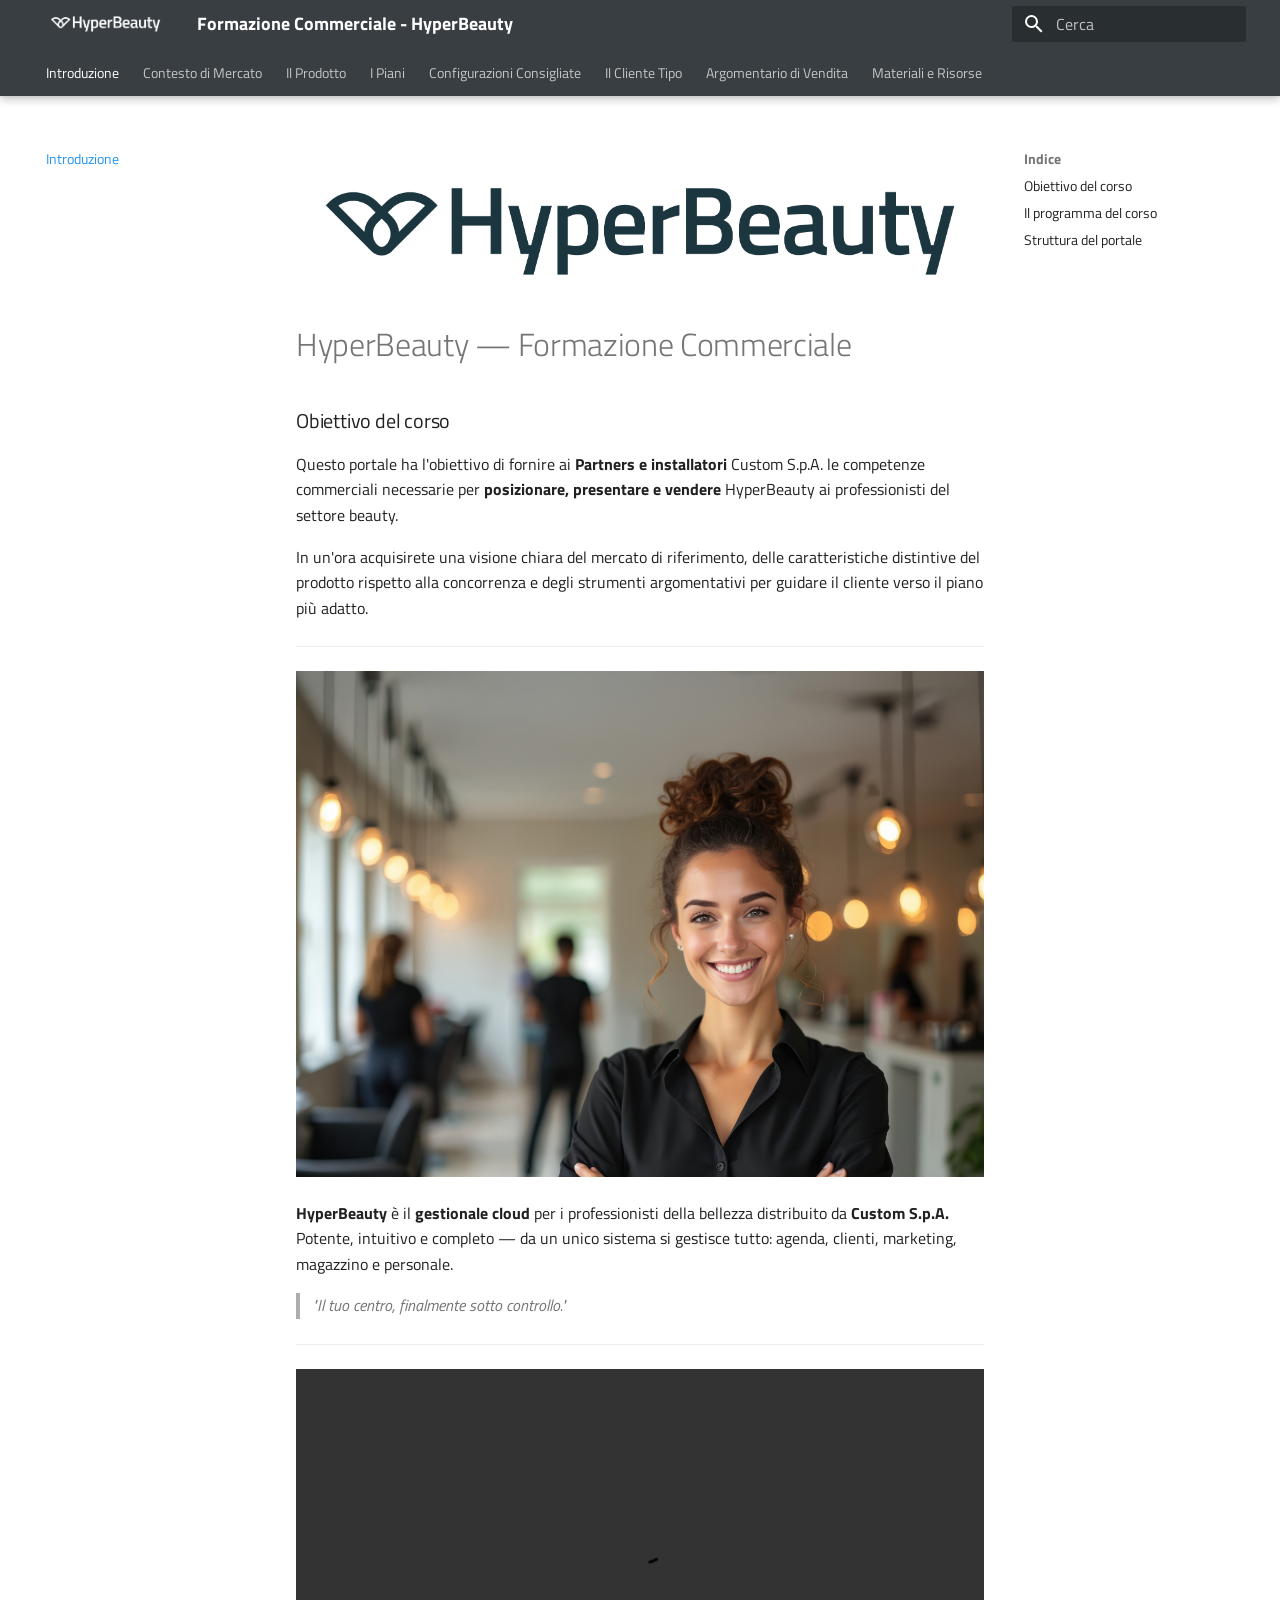
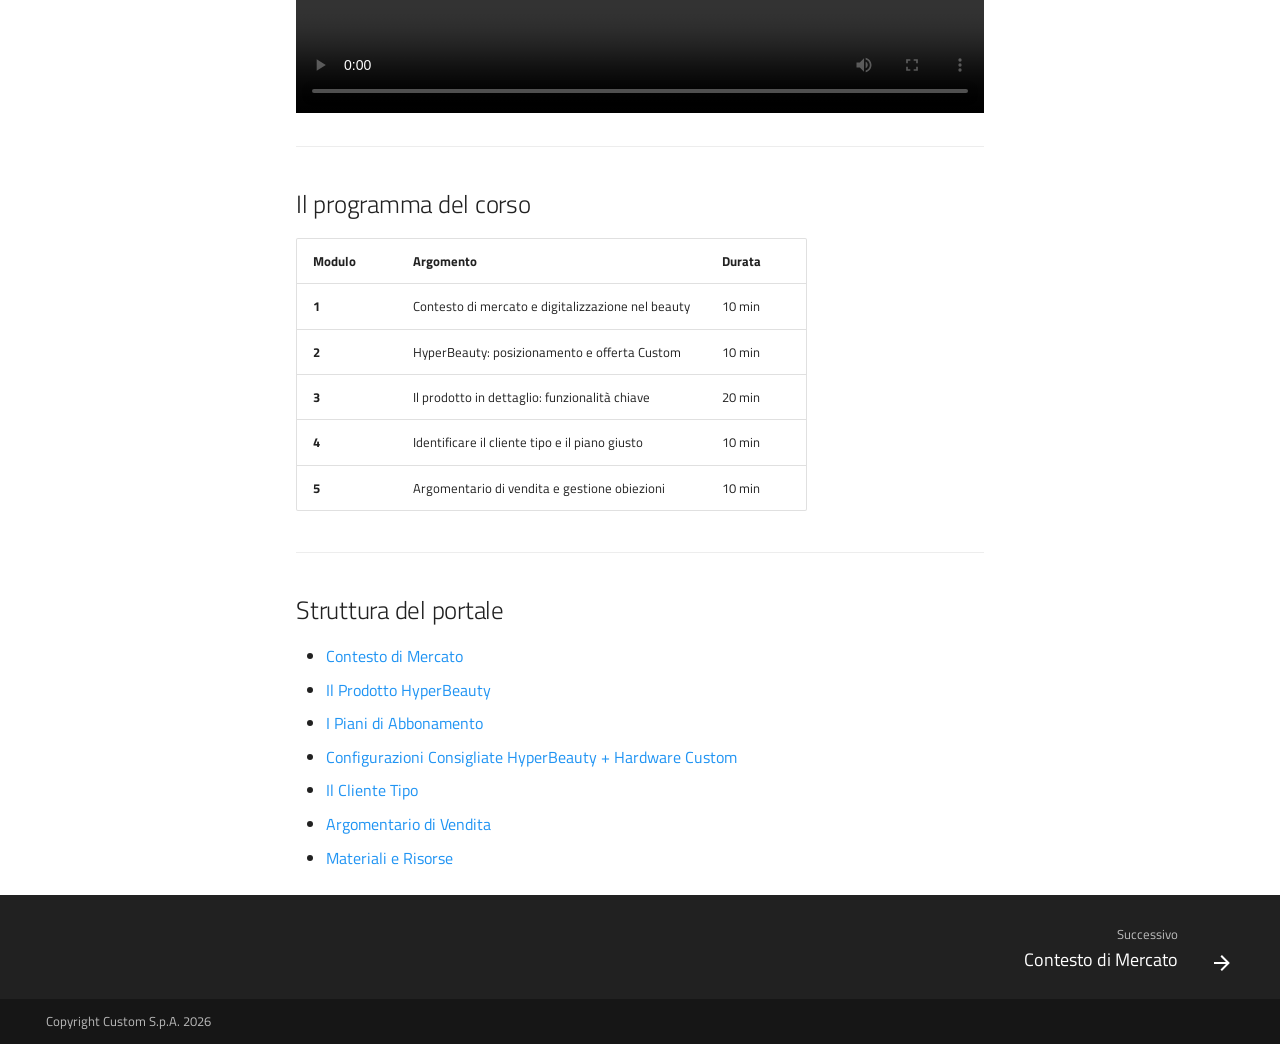
==== commit 2ee933e0: "Deployed 32eb9fe with MkDocs version: 1.6.1" ====
--- a/index.html
+++ b/index.html
@@ -265,6 +265,25 @@
   
   
     <li class="md-tabs__item">
+      <a href="configurazioni-consigliate/" class="md-tabs__link">
+        
+  
+  
+    
+  
+  Configurazioni Consigliate
+
+      </a>
+    </li>
+  
+
+      
+        
+  
+  
+  
+  
+    <li class="md-tabs__item">
       <a href="cliente/" class="md-tabs__link">
         
   
@@ -530,6 +549,33 @@
     
   
     I Piani
+  
+
+    
+  </span>
+  
+  
+
+      </a>
+    </li>
+  
+
+    
+      
+      
+  
+  
+  
+  
+    <li class="md-nav__item">
+      <a href="configurazioni-consigliate/" class="md-nav__link">
+        
+  
+  
+  <span class="md-ellipsis">
+    
+  
+    Configurazioni Consigliate
   
 
     
@@ -707,17 +753,24 @@
 
 
 
+<p><img alt="" src="assets/images/hyperbeauty_blu_rgb.png" /></p>
 <h1 id="hyperbeauty-formazione-commerciale">HyperBeauty — Formazione Commerciale</h1>
 <h3 id="obiettivo-del-corso">Obiettivo del corso</h3>
-<p>Questo portale ha l'obiettivo di fornire ai <strong>concessionari e installatori</strong> Custom S.p.A. le competenze commerciali necessarie per <strong>posizionare, presentare e vendere</strong> HyperBeauty ai professionisti del settore beauty.</p>
+<p>Questo portale ha l'obiettivo di fornire ai <strong>Partners e installatori</strong> Custom S.p.A. le competenze commerciali necessarie per <strong>posizionare, presentare e vendere</strong> HyperBeauty ai professionisti del settore beauty.</p>
 <p>In un'ora acquisirete una visione chiara del mercato di riferimento, delle caratteristiche distintive del prodotto rispetto alla concorrenza e degli strumenti argomentativi per guidare il cliente verso il piano più adatto.</p>
 <hr />
-<p><img alt="HyperBeauty Logo" src="assets/images/hyperbeauty_cover.png" /></p>
+<p><img alt="HyperBeauty Logo" src="assets/images/hyperbeauty-cover-2.jpg" /></p>
 <p><strong>HyperBeauty</strong> è il <strong>gestionale cloud</strong> per i professionisti della bellezza distribuito da <strong>Custom S.p.A.</strong>
 Potente, intuitivo e completo — da un unico sistema si gestisce tutto: agenda, clienti, marketing, magazzino e personale.</p>
 <blockquote>
 <p><em>"Il tuo centro, finalmente sotto controllo."</em></p>
 </blockquote>
+<hr />
+<video controls width="100%">
+  <source src="assets/resources/hb_promo.mp4" type="video/mp4">
+  Il tuo browser non supporta il tag video.
+</video>
+
 <hr />
 <h2 id="il-programma-del-corso">Il programma del corso</h2>
 <table>
@@ -762,6 +815,7 @@
 <li><a href="mercato/">Contesto di Mercato</a></li>
 <li><a href="prodotto/">Il Prodotto HyperBeauty</a></li>
 <li><a href="piani/">I Piani di Abbonamento</a></li>
+<li><a href="configurazioni-consigliate/">Configurazioni Consigliate HyperBeauty + Hardware Custom</a></li>
 <li><a href="cliente/">Il Cliente Tipo</a></li>
 <li><a href="argomentario/">Argomentario di Vendita</a></li>
 <li><a href="risorse/">Materiali e Risorse</a></li>
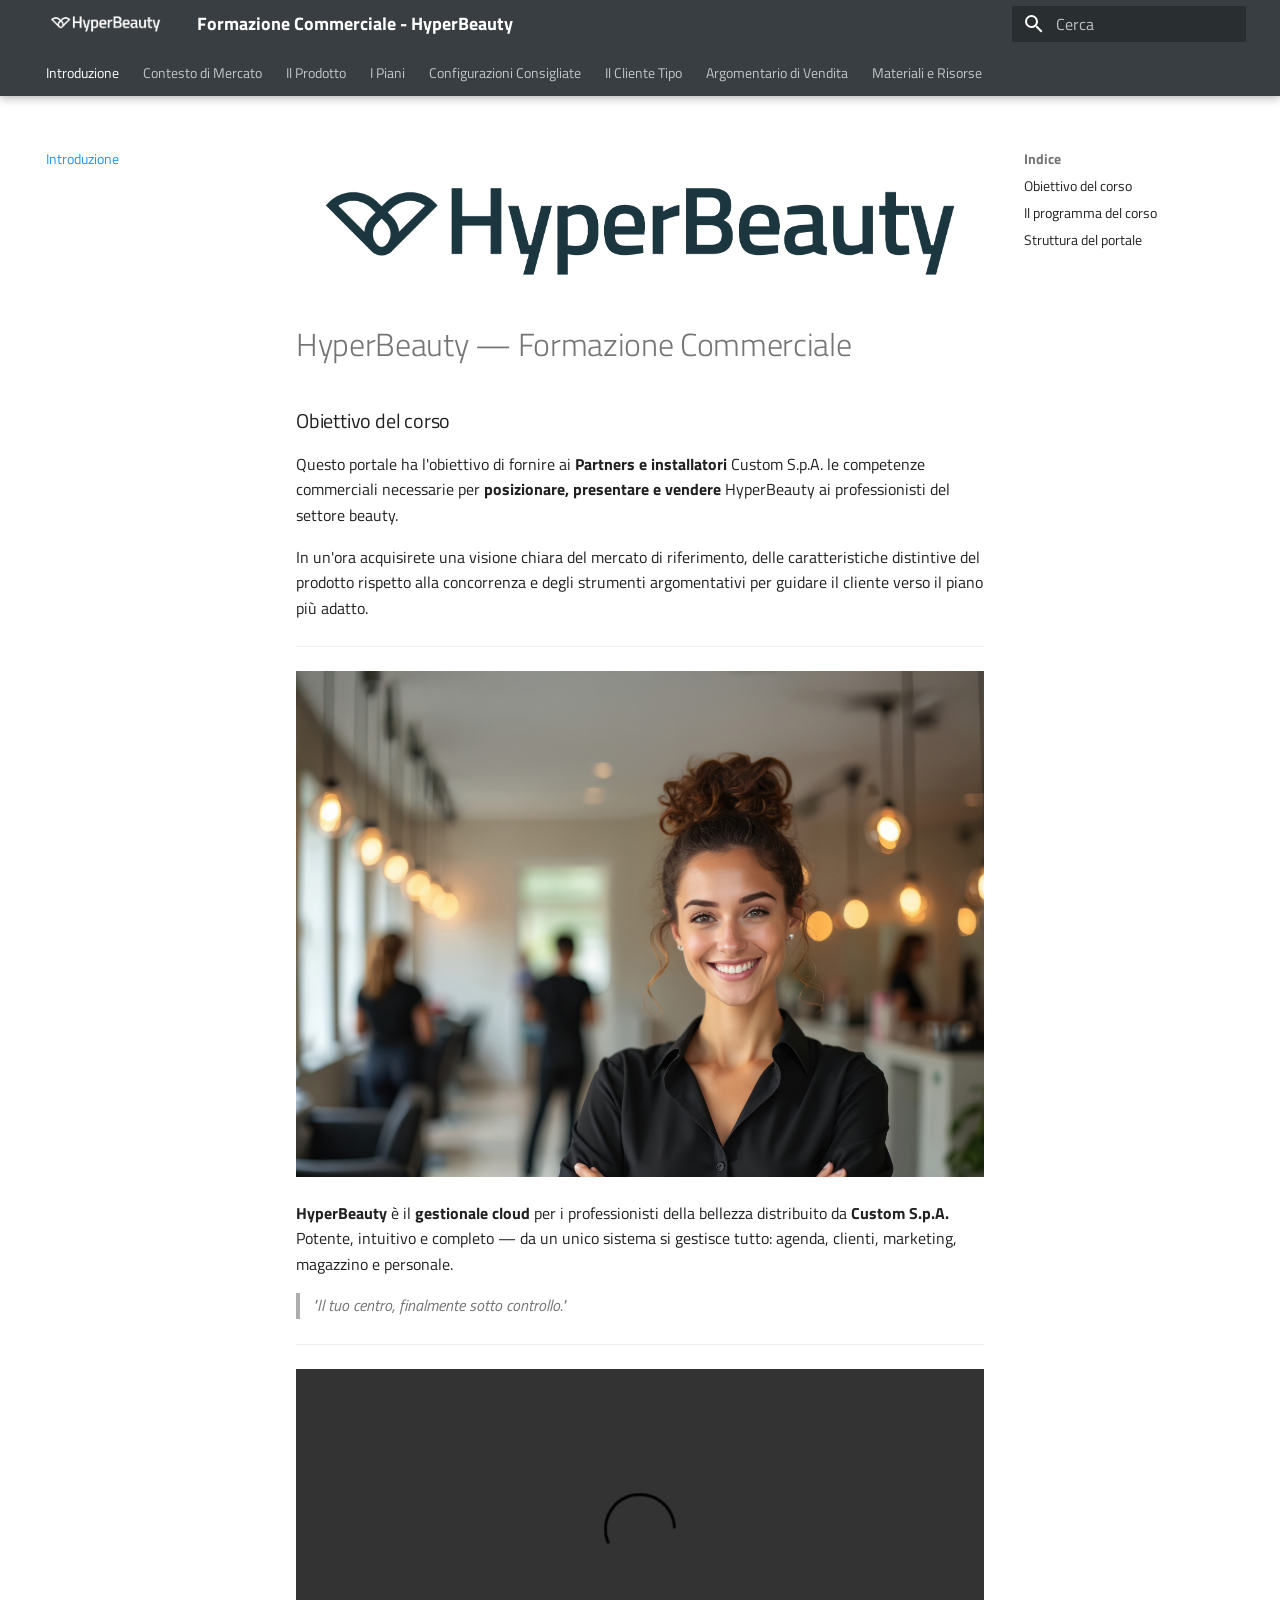
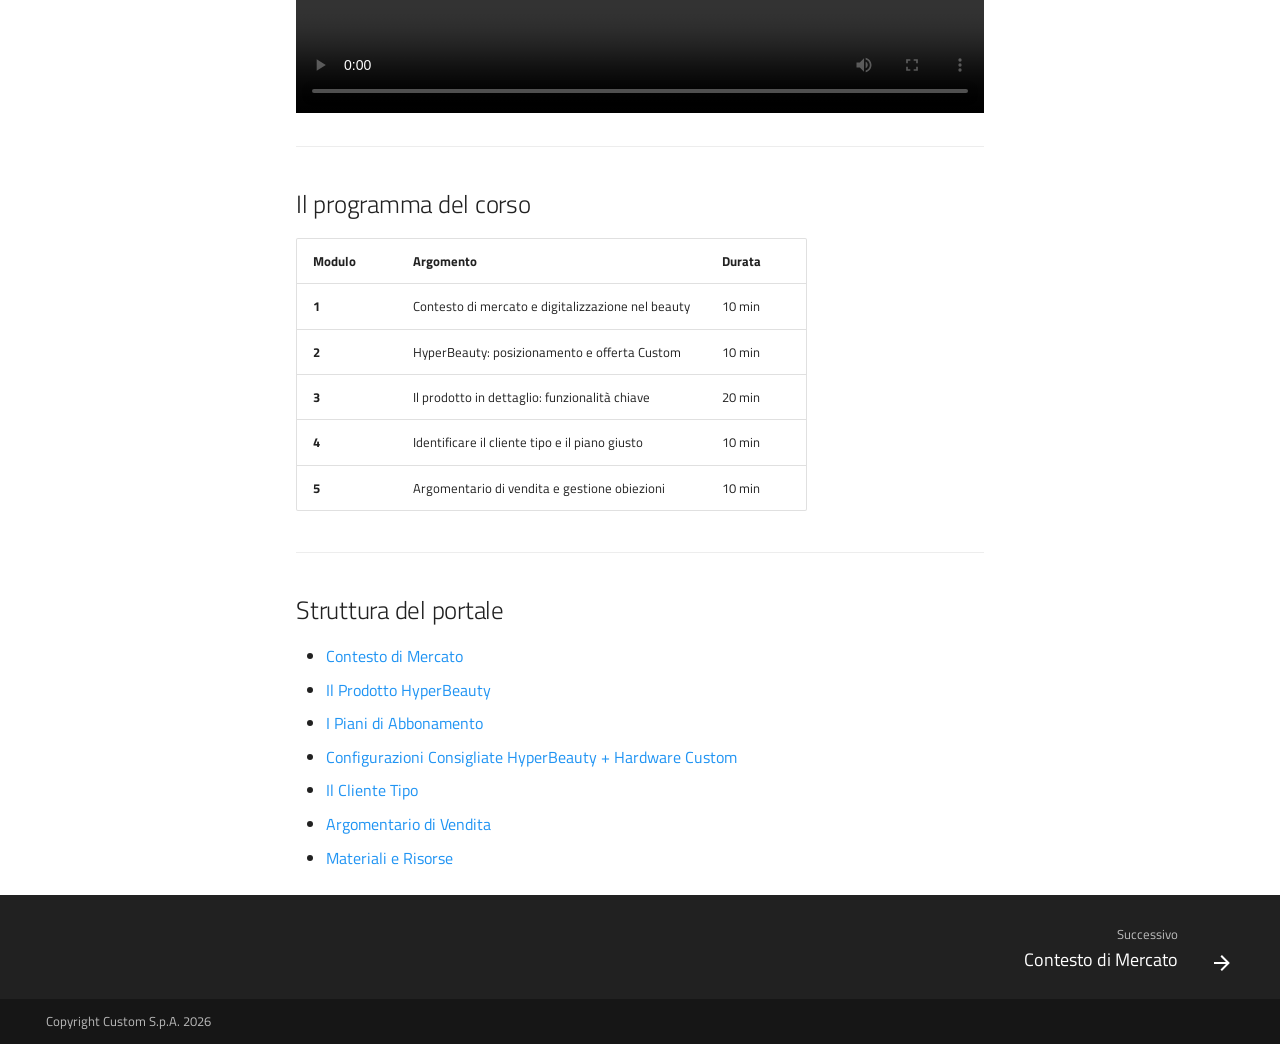
==== commit 01b8f0c1: "Deployed 7ca7d02 with MkDocs version: 1.6.1" ====
--- a/index.html
+++ b/index.html
@@ -23,7 +23,7 @@
       
       
       <link rel="icon" href="assets/icons/favicon.png">
-      <meta name="generator" content="mkdocs-1.6.1, mkdocs-material-9.7.6">
+      <meta name="generator" content="mkdocs-1.6.1, mkdocs-material-9.7.7">
     
     
       
@@ -31,7 +31,7 @@
       
     
     
-      <link rel="stylesheet" href="assets/stylesheets/main.484c7ddc.min.css">
+      <link rel="stylesheet" href="assets/stylesheets/main.ec1eaa64.min.css">
       
         
         <link rel="stylesheet" href="assets/stylesheets/palette.ab4e12ef.min.css">
@@ -903,7 +903,7 @@
       <script id="__config" type="application/json">{"annotate": null, "base": ".", "features": ["navigation.instant", "navigation.instant.prefetch", "navigation.instant.progress", "navigation.tracking", "navigation.tabs", "navigation.tabs.sticky", "navigation.path", "navigation.sections", "navigation.prune", "navigation.indexes", "navigation.top", "navigation.footer", "search.suggest", "search.highlight", "search.share"], "search": "assets/javascripts/workers/search.2c215733.min.js", "tags": null, "translations": {"clipboard.copied": "Copiato", "clipboard.copy": "Copia", "search.result.more.one": "1 altro in questa pagina", "search.result.more.other": "# altri in questa pagina", "search.result.none": "Nessun documento trovato", "search.result.one": "1 documento trovato", "search.result.other": "# documenti trovati", "search.result.placeholder": "Scrivi per iniziare a cercare", "search.result.term.missing": "Non presente", "select.version": "Seleziona la versione"}, "version": null}</script>
     
     
-      <script src="assets/javascripts/bundle.79ae519e.min.js"></script>
+      <script src="assets/javascripts/bundle.d7400e89.min.js"></script>
       
     
   </body>
--- a/assets/stylesheets/main.ec1eaa64.min.css
+++ b/assets/stylesheets/main.ec1eaa64.min.css
@@ -0,0 +1 @@
+@charset "UTF-8";html{-webkit-text-size-adjust:none;-moz-text-size-adjust:none;text-size-adjust:none;box-sizing:border-box}*,:after,:before{box-sizing:inherit}@media (prefers-reduced-motion){*,:after,:before{transition:none!important}}body{margin:0}a,button,input,label{-webkit-tap-highlight-color:transparent}a{color:inherit;text-decoration:none}hr{border:0;box-sizing:initial;display:block;height:.05rem;overflow:visible;padding:0}small{font-size:80%}sub,sup{line-height:1em}img{border-style:none}table{border-collapse:initial;border-spacing:0}td,th{font-weight:400;vertical-align:top}button{background:#0000;border:0;font-family:inherit;font-size:inherit;margin:0;padding:0}input{border:0;outline:none}:root{--md-primary-fg-color:#4051b5;--md-primary-fg-color--light:#5d6cc0;--md-primary-fg-color--dark:#303fa1;--md-primary-bg-color:#fff;--md-primary-bg-color--light:#ffffffb3;--md-accent-fg-color:#526cfe;--md-accent-fg-color--transparent:#526cfe1a;--md-accent-bg-color:#fff;--md-accent-bg-color--light:#ffffffb3}[data-md-color-scheme=default]{color-scheme:light}[data-md-color-scheme=default] img[src$="#gh-dark-mode-only"],[data-md-color-scheme=default] img[src$="#only-dark"]{display:none}:root,[data-md-color-scheme=default]{--md-hue:225deg;--md-default-fg-color:#000000de;--md-default-fg-color--light:#0000008a;--md-default-fg-color--lighter:#00000052;--md-default-fg-color--lightest:#00000012;--md-default-bg-color:#fff;--md-default-bg-color--light:#ffffffb3;--md-default-bg-color--lighter:#ffffff4d;--md-default-bg-color--lightest:#ffffff1f;--md-code-fg-color:#36464e;--md-code-bg-color:#f5f5f5;--md-code-bg-color--light:#f5f5f5b3;--md-code-bg-color--lighter:#f5f5f54d;--md-code-hl-color:#4287ff;--md-code-hl-color--light:#4287ff1a;--md-code-hl-number-color:#d52a2a;--md-code-hl-special-color:#db1457;--md-code-hl-function-color:#a846b9;--md-code-hl-constant-color:#6e59d9;--md-code-hl-keyword-color:#3f6ec6;--md-code-hl-string-color:#1c7d4d;--md-code-hl-name-color:var(--md-code-fg-color);--md-code-hl-operator-color:var(--md-default-fg-color--light);--md-code-hl-punctuation-color:var(--md-default-fg-color--light);--md-code-hl-comment-color:var(--md-default-fg-color--light);--md-code-hl-generic-color:var(--md-default-fg-color--light);--md-code-hl-variable-color:var(--md-default-fg-color--light);--md-typeset-color:var(--md-default-fg-color);--md-typeset-a-color:var(--md-primary-fg-color);--md-typeset-del-color:#f5503d26;--md-typeset-ins-color:#0bd57026;--md-typeset-kbd-color:#fafafa;--md-typeset-kbd-accent-color:#fff;--md-typeset-kbd-border-color:#b8b8b8;--md-typeset-mark-color:#ffff0080;--md-typeset-table-color:#0000001f;--md-typeset-table-color--light:rgba(0,0,0,.035);--md-admonition-fg-color:var(--md-default-fg-color);--md-admonition-bg-color:var(--md-default-bg-color);--md-warning-fg-color:#000000de;--md-warning-bg-color:#ff9;--md-footer-fg-color:#fff;--md-footer-fg-color--light:#ffffffb3;--md-footer-fg-color--lighter:#ffffff73;--md-footer-bg-color:#000000de;--md-footer-bg-color--dark:#00000052;--md-shadow-z1:0 0.2rem 0.5rem #0000000d,0 0 0.05rem #0000001a;--md-shadow-z2:0 0.2rem 0.5rem #0000001a,0 0 0.05rem #00000040;--md-shadow-z3:0 0.2rem 0.5rem #0003,0 0 0.05rem #00000059}.md-icon svg{fill:currentcolor;display:block;height:1.2rem;width:1.2rem}body{-webkit-font-smoothing:antialiased;-moz-osx-font-smoothing:grayscale;--md-text-font-family:var(--md-text-font,_),-apple-system,BlinkMacSystemFont,Helvetica,Arial,sans-serif;--md-code-font-family:var(--md-code-font,_),SFMono-Regular,Consolas,Menlo,monospace}aside,body,input{font-feature-settings:"kern","liga";color:var(--md-typeset-color);font-family:var(--md-text-font-family)}code,kbd,pre{font-feature-settings:"kern";font-family:var(--md-code-font-family)}:root{--md-typeset-table-sort-icon:url('data:image/svg+xml;charset=utf-8,<svg xmlns="http://www.w3.org/2000/svg" viewBox="0 0 24 24"><path d="m18 21-4-4h3V7h-3l4-4 4 4h-3v10h3M2 19v-2h10v2M2 13v-2h7v2M2 7V5h4v2z"/></svg>');--md-typeset-table-sort-icon--asc:url('data:image/svg+xml;charset=utf-8,<svg xmlns="http://www.w3.org/2000/svg" viewBox="0 0 24 24"><path d="M19 17h3l-4 4-4-4h3V3h2M2 17h10v2H2M6 5v2H2V5m0 6h7v2H2z"/></svg>');--md-typeset-table-sort-icon--desc:url('data:image/svg+xml;charset=utf-8,<svg xmlns="http://www.w3.org/2000/svg" viewBox="0 0 24 24"><path d="M19 7h3l-4-4-4 4h3v14h2M2 17h10v2H2M6 5v2H2V5m0 6h7v2H2z"/></svg>')}.md-typeset{-webkit-print-color-adjust:exact;color-adjust:exact;font-size:.8rem;line-height:1.6;overflow-wrap:break-word}@media print{.md-typeset{font-size:.68rem}}.md-typeset blockquote,.md-typeset dl,.md-typeset figure,.md-typeset ol,.md-typeset pre,.md-typeset ul{margin-bottom:1em;margin-top:1em}.md-typeset h1{color:var(--md-default-fg-color--light);font-size:2em;line-height:1.3;margin:0 0 1.25em}.md-typeset h1,.md-typeset h2{font-weight:300;letter-spacing:-.01em}.md-typeset h2{font-size:1.5625em;line-height:1.4;margin:1.6em 0 .64em}.md-typeset h3{font-size:1.25em;font-weight:400;letter-spacing:-.01em;line-height:1.5;margin:1.6em 0 .8em}.md-typeset h2+h3{margin-top:.8em}.md-typeset h4{font-weight:700;letter-spacing:-.01em;margin:1em 0}.md-typeset h5,.md-typeset h6{color:var(--md-default-fg-color--light);font-size:.8em;font-weight:700;letter-spacing:-.01em;margin:1.25em 0}.md-typeset h5{text-transform:uppercase}.md-typeset h5 code{text-transform:none}.md-typeset hr{border-bottom:.05rem solid var(--md-default-fg-color--lightest);display:flow-root;margin:1.5em 0}.md-typeset a{color:var(--md-typeset-a-color);word-break:break-word}.md-typeset a,.md-typeset a:before{transition:color 125ms}.md-typeset a:focus,.md-typeset a:hover{color:var(--md-accent-fg-color)}.md-typeset a:focus code,.md-typeset a:hover code{background-color:var(--md-accent-fg-color--transparent);color:var(--md-accent-fg-color)}.md-typeset a code{color:var(--md-typeset-a-color)}.md-typeset a.focus-visible{outline-color:var(--md-accent-fg-color);outline-offset:.2rem}.md-typeset code,.md-typeset kbd,.md-typeset pre{color:var(--md-code-fg-color);direction:ltr;font-variant-ligatures:none;transition:background-color 125ms}@media print{.md-typeset code,.md-typeset kbd,.md-typeset pre{white-space:pre-wrap}}.md-typeset code{background-color:var(--md-code-bg-color);border-radius:.1rem;-webkit-box-decoration-break:clone;box-decoration-break:clone;font-size:.85em;padding:0 .2941176471em;transition:color 125ms,background-color 125ms;word-break:break-word}.md-typeset code:not(.focus-visible){-webkit-tap-highlight-color:transparent;outline:none}.md-typeset pre{display:flow-root;line-height:1.4;position:relative}.md-typeset pre>code{-webkit-box-decoration-break:slice;box-decoration-break:slice;box-shadow:none;display:block;margin:0;outline-color:var(--md-accent-fg-color);overflow:auto;padding:.7720588235em 1.1764705882em;scrollbar-color:var(--md-default-fg-color--lighter) #0000;scrollbar-width:thin;touch-action:auto;word-break:normal}.md-typeset pre>code:hover{scrollbar-color:var(--md-accent-fg-color) #0000}.md-typeset pre>code::-webkit-scrollbar{height:.2rem;width:.2rem}.md-typeset pre>code::-webkit-scrollbar-thumb{background-color:var(--md-default-fg-color--lighter)}.md-typeset pre>code::-webkit-scrollbar-thumb:hover{background-color:var(--md-accent-fg-color)}.md-typeset kbd{background-color:var(--md-typeset-kbd-color);border-radius:.1rem;box-shadow:0 .1rem 0 .05rem var(--md-typeset-kbd-border-color),0 .1rem 0 var(--md-typeset-kbd-border-color),0 -.1rem .2rem var(--md-typeset-kbd-accent-color) inset;color:var(--md-default-fg-color);display:inline-block;font-size:.75em;padding:0 .6666666667em;vertical-align:text-top;word-break:break-word}.md-typeset mark{background-color:var(--md-typeset-mark-color);-webkit-box-decoration-break:clone;box-decoration-break:clone;color:inherit;word-break:break-word}.md-typeset abbr{cursor:help;text-decoration:none}.md-typeset [data-preview],.md-typeset abbr{border-bottom:.05rem dotted var(--md-default-fg-color--light)}.md-typeset small{opacity:.75}[dir=ltr] .md-typeset sub,[dir=ltr] .md-typeset sup{margin-left:.078125em}[dir=rtl] .md-typeset sub,[dir=rtl] .md-typeset sup{margin-right:.078125em}[dir=ltr] .md-typeset blockquote{padding-left:.6rem}[dir=rtl] .md-typeset blockquote{padding-right:.6rem}[dir=ltr] .md-typeset blockquote{border-left:.2rem solid var(--md-default-fg-color--lighter)}[dir=rtl] .md-typeset blockquote{border-right:.2rem solid var(--md-default-fg-color--lighter)}.md-typeset blockquote{color:var(--md-default-fg-color--light);margin-left:0;margin-right:0}.md-typeset ul{list-style-type:disc}.md-typeset ul[type]{list-style-type:revert-layer}[dir=ltr] .md-typeset ol,[dir=ltr] .md-typeset ul{margin-left:.625em}[dir=rtl] .md-typeset ol,[dir=rtl] .md-typeset ul{margin-right:.625em}.md-typeset ol,.md-typeset ul{padding:0}.md-typeset ol:not([hidden]),.md-typeset ul:not([hidden]){display:flow-root}.md-typeset ol ol,.md-typeset ul ol{list-style-type:lower-alpha}.md-typeset ol ol ol,.md-typeset ul ol ol{list-style-type:lower-roman}.md-typeset ol ol ol ol,.md-typeset ul ol ol ol{list-style-type:upper-alpha}.md-typeset ol ol ol ol ol,.md-typeset ul ol ol ol ol{list-style-type:upper-roman}.md-typeset ol[type],.md-typeset ul[type]{list-style-type:revert-layer}[dir=ltr] .md-typeset ol li,[dir=ltr] .md-typeset ul li{margin-left:1.25em}[dir=rtl] .md-typeset ol li,[dir=rtl] .md-typeset ul li{margin-right:1.25em}.md-typeset ol li,.md-typeset ul li{margin-bottom:.5em}.md-typeset ol li blockquote,.md-typeset ol li p,.md-typeset ul li blockquote,.md-typeset ul li p{margin:.5em 0}.md-typeset ol li:last-child,.md-typeset ul li:last-child{margin-bottom:0}[dir=ltr] .md-typeset ol li ol,[dir=ltr] .md-typeset ol li ul,[dir=ltr] .md-typeset ul li ol,[dir=ltr] .md-typeset ul li ul{margin-left:.625em}[dir=rtl] .md-typeset ol li ol,[dir=rtl] .md-typeset ol li ul,[dir=rtl] .md-typeset ul li ol,[dir=rtl] .md-typeset ul li ul{margin-right:.625em}.md-typeset ol li ol,.md-typeset ol li ul,.md-typeset ul li ol,.md-typeset ul li ul{margin-bottom:.5em;margin-top:.5em}[dir=ltr] .md-typeset dd{margin-left:1.875em}[dir=rtl] .md-typeset dd{margin-right:1.875em}.md-typeset dd{margin-bottom:1.5em;margin-top:1em}.md-typeset img,.md-typeset svg,.md-typeset video{height:auto;max-width:100%}.md-typeset img[align=left]{margin:1em 1em 1em 0}.md-typeset img[align=right]{margin:1em 0 1em 1em}.md-typeset img[align]:only-child{margin-top:0}.md-typeset figure{display:flow-root;margin:1em auto;max-width:100%;text-align:center;width:fit-content}.md-typeset figure img{display:block;margin:0 auto}.md-typeset figcaption{font-style:italic;margin:1em auto;max-width:24rem}.md-typeset iframe{max-width:100%}.md-typeset table:not([class]){background-color:var(--md-default-bg-color);border:.05rem solid var(--md-typeset-table-color);border-radius:.1rem;display:inline-block;font-size:.64rem;max-width:100%;overflow:auto;touch-action:auto}@media print{.md-typeset table:not([class]){display:table}}.md-typeset table:not([class])+*{margin-top:1.5em}.md-typeset table:not([class]) td>:first-child,.md-typeset table:not([class]) th>:first-child{margin-top:0}.md-typeset table:not([class]) td>:last-child,.md-typeset table:not([class]) th>:last-child{margin-bottom:0}.md-typeset table:not([class]) td:not([align]),.md-typeset table:not([class]) th:not([align]){text-align:left}[dir=rtl] .md-typeset table:not([class]) td:not([align]),[dir=rtl] .md-typeset table:not([class]) th:not([align]){text-align:right}.md-typeset table:not([class]) th{font-weight:700;min-width:5rem;padding:.9375em 1.25em;vertical-align:top}.md-typeset table:not([class]) td{border-top:.05rem solid var(--md-typeset-table-color);padding:.9375em 1.25em;vertical-align:top}.md-typeset table:not([class]) tbody tr{transition:background-color 125ms}.md-typeset table:not([class]) tbody tr:hover{background-color:var(--md-typeset-table-color--light);box-shadow:0 .05rem 0 var(--md-default-bg-color) inset}.md-typeset table:not([class]) a{word-break:normal}.md-typeset table th[role=columnheader]{cursor:pointer}[dir=ltr] .md-typeset table th[role=columnheader]:after{margin-left:.5em}[dir=rtl] .md-typeset table th[role=columnheader]:after{margin-right:.5em}.md-typeset table th[role=columnheader]:after{content:"";display:inline-block;height:1.2em;-webkit-mask-image:var(--md-typeset-table-sort-icon);mask-image:var(--md-typeset-table-sort-icon);-webkit-mask-repeat:no-repeat;mask-repeat:no-repeat;-webkit-mask-size:contain;mask-size:contain;transition:background-color 125ms;vertical-align:text-bottom;width:1.2em}.md-typeset table th[role=columnheader]:hover:after{background-color:var(--md-default-fg-color--lighter)}.md-typeset table th[role=columnheader][aria-sort=ascending]:after{background-color:var(--md-default-fg-color--light);-webkit-mask-image:var(--md-typeset-table-sort-icon--asc);mask-image:var(--md-typeset-table-sort-icon--asc)}.md-typeset table th[role=columnheader][aria-sort=descending]:after{background-color:var(--md-default-fg-color--light);-webkit-mask-image:var(--md-typeset-table-sort-icon--desc);mask-image:var(--md-typeset-table-sort-icon--desc)}.md-typeset__scrollwrap{margin:1em -.8rem;overflow-x:auto;touch-action:auto}.md-typeset__table{display:inline-block;margin-bottom:.5em;padding:0 .8rem}@media print{.md-typeset__table{display:block}}html .md-typeset__table table{display:table;margin:0;overflow:hidden;width:100%}@media screen and (max-width:44.984375em){.md-content__inner>pre{margin:1em -.8rem}.md-content__inner>pre code{border-radius:0}}.md-typeset .md-author{border-radius:100%;display:block;flex-shrink:0;height:1.6rem;overflow:hidden;position:relative;transition:color 125ms,transform 125ms;width:1.6rem}.md-typeset .md-author img{display:block}.md-typeset .md-author--more{background:var(--md-default-fg-color--lightest);color:var(--md-default-fg-color--lighter);font-size:.6rem;font-weight:700;line-height:1.6rem;text-align:center}.md-typeset .md-author--long{height:2.4rem;width:2.4rem}.md-typeset a.md-author{transform:scale(1)}.md-typeset a.md-author img{border-radius:100%;filter:grayscale(100%) opacity(75%);transition:filter 125ms}.md-typeset a.md-author:focus,.md-typeset a.md-author:hover{transform:scale(1.1);z-index:1}.md-typeset a.md-author:focus img,.md-typeset a.md-author:hover img{filter:grayscale(0)}.md-banner{background-color:var(--md-footer-bg-color);color:var(--md-footer-fg-color);overflow:auto}@media print{.md-banner{display:none}}.md-banner--warning{background-color:var(--md-warning-bg-color);color:var(--md-warning-fg-color)}.md-banner__inner{font-size:.7rem;margin:.6rem auto;padding:0 .8rem}[dir=ltr] .md-banner__button{float:right}[dir=rtl] .md-banner__button{float:left}.md-banner__button{color:inherit;cursor:pointer;transition:opacity .25s}.no-js .md-banner__button{display:none}.md-banner__button:hover{opacity:.7}html{font-size:125%;height:100%;overflow-x:hidden}@media screen and (min-width:100em){html{font-size:137.5%}}@media screen and (min-width:125em){html{font-size:150%}}body{background-color:var(--md-default-bg-color);display:flex;flex-direction:column;font-size:.5rem;min-height:100%;position:relative;width:100%}@media print{body{display:block}}@media screen and (max-width:59.984375em){body[data-md-scrolllock]{position:fixed}}.md-grid{margin-left:auto;margin-right:auto;max-width:61rem}.md-container{display:flex;flex-direction:column;flex-grow:1}@media print{.md-container{display:block}}.md-main{flex-grow:1}.md-main__inner{display:flex;height:100%;margin-top:1.5rem}.md-ellipsis{overflow:hidden;text-overflow:ellipsis}.md-toggle{display:none}.md-option{height:0;opacity:0;position:absolute;width:0}.md-option:checked+label:not([hidden]){display:block}.md-option.focus-visible+label{outline-color:var(--md-accent-fg-color);outline-style:auto}.md-skip{background-color:var(--md-default-fg-color);border-radius:.1rem;color:var(--md-default-bg-color);font-size:.64rem;margin:.5rem;opacity:0;outline-color:var(--md-accent-fg-color);padding:.3rem .5rem;position:fixed;transform:translateY(.4rem);z-index:-1}.md-skip:focus{opacity:1;transform:translateY(0);transition:transform .25s cubic-bezier(.4,0,.2,1),opacity 175ms 75ms;z-index:10}@page{margin:25mm}:root{--md-clipboard-icon:url('data:image/svg+xml;charset=utf-8,<svg xmlns="http://www.w3.org/2000/svg" viewBox="0 0 24 24"><path d="M19 21H8V7h11m0-2H8a2 2 0 0 0-2 2v14a2 2 0 0 0 2 2h11a2 2 0 0 0 2-2V7a2 2 0 0 0-2-2m-3-4H4a2 2 0 0 0-2 2v14h2V3h12z"/></svg>')}.md-clipboard{border-radius:.1rem;color:var(--md-default-fg-color--lightest);cursor:pointer;height:1.5em;outline-color:var(--md-accent-fg-color);outline-offset:.1rem;transition:color .25s;width:1.5em;z-index:1}@media print{.md-clipboard{display:none}}.md-clipboard:not(.focus-visible){-webkit-tap-highlight-color:transparent;outline:none}:hover>.md-clipboard{color:var(--md-default-fg-color--light)}.md-clipboard:focus,.md-clipboard:hover{color:var(--md-accent-fg-color)}.md-clipboard:after{background-color:currentcolor;content:"";display:block;height:1.125em;margin:0 auto;-webkit-mask-image:var(--md-clipboard-icon);mask-image:var(--md-clipboard-icon);-webkit-mask-position:center;mask-position:center;-webkit-mask-repeat:no-repeat;mask-repeat:no-repeat;-webkit-mask-size:contain;mask-size:contain;width:1.125em}.md-clipboard--inline{cursor:pointer}.md-clipboard--inline code{transition:color .25s,background-color .25s}.md-clipboard--inline:focus code,.md-clipboard--inline:hover code{background-color:var(--md-accent-fg-color--transparent);color:var(--md-accent-fg-color)}:root{--md-code-select-icon:url('data:image/svg+xml;charset=utf-8,<svg xmlns="http://www.w3.org/2000/svg" viewBox="0 0 24 24"><path d="M19 19h-4v2h4c1.1 0 2-.9 2-2v-4h-2m0-12h-4v2h4v4h2V5c0-1.1-.9-2-2-2M5 5h4V3H5c-1.1 0-2 .9-2 2v4h2m0 6H3v4c0 1.1.9 2 2 2h4v-2H5zm2-4h2v2H7zm4 0h2v2h-2zm4 0h2v2h-2zM7 7h2v2H7zm4 0h2v2h-2zm4 0h2v2h-2zm-8 8h2v2H7zm4 0h2v2h-2zm4 0h2v2h-2z"/></svg>');--md-code-copy-icon:url('data:image/svg+xml;charset=utf-8,<svg xmlns="http://www.w3.org/2000/svg" viewBox="0 0 24 24"><path d="M19 21H8V7h11m0-2H8a2 2 0 0 0-2 2v14a2 2 0 0 0 2 2h11a2 2 0 0 0 2-2V7a2 2 0 0 0-2-2m-3-4H4a2 2 0 0 0-2 2v14h2V3h12z"/></svg>')}.md-typeset .md-code__content{display:grid}.md-code__nav{background-color:var(--md-code-bg-color--lighter);border-radius:.1rem;display:flex;gap:.2rem;padding:.2rem;position:absolute;right:.25em;top:.25em;transition:background-color .25s;z-index:1}:hover>.md-code__nav{background-color:var(--md-code-bg-color--light)}.md-code__button{color:var(--md-default-fg-color--lightest);cursor:pointer;display:block;height:1.5em;outline-color:var(--md-accent-fg-color);outline-offset:.1rem;transition:color .25s;width:1.5em}:hover>*>.md-code__button{color:var(--md-default-fg-color--light)}.md-code__button.focus-visible,.md-code__button:hover{color:var(--md-accent-fg-color)}.md-code__button--active{color:var(--md-default-fg-color)!important}.md-code__button:after{background-color:currentcolor;content:"";display:block;height:1.125em;margin:0 auto;-webkit-mask-position:center;mask-position:center;-webkit-mask-repeat:no-repeat;mask-repeat:no-repeat;-webkit-mask-size:contain;mask-size:contain;width:1.125em}.md-code__button[data-md-type=select]:after{-webkit-mask-image:var(--md-code-select-icon);mask-image:var(--md-code-select-icon)}.md-code__button[data-md-type=copy]:after{-webkit-mask-image:var(--md-code-copy-icon);mask-image:var(--md-code-copy-icon)}@keyframes consent{0%{opacity:0;transform:translateY(100%)}to{opacity:1;transform:translateY(0)}}@keyframes overlay{0%{opacity:0}to{opacity:1}}.md-consent__overlay{animation:overlay .25s both;-webkit-backdrop-filter:blur(.1rem);backdrop-filter:blur(.1rem);background-color:#0000008a;height:100%;opacity:1;position:fixed;top:0;width:100%;z-index:5}.md-consent__inner{animation:consent .5s cubic-bezier(.1,.7,.1,1) both;background-color:var(--md-default-bg-color);border:0;border-radius:.1rem;bottom:0;box-shadow:0 0 .2rem #0000001a,0 .2rem .4rem #0003;max-height:100%;overflow:auto;padding:0;position:fixed;width:100%;z-index:5}.md-consent__form{padding:.8rem}.md-consent__settings{display:none;margin:1em 0}input:checked+.md-consent__settings{display:block}.md-consent__controls{margin-bottom:.8rem}.md-typeset .md-consent__controls .md-button{display:inline}@media screen and (max-width:44.984375em){.md-typeset .md-consent__controls .md-button{display:block;margin-top:.4rem;text-align:center;width:100%}}.md-consent label{cursor:pointer}.md-content{flex-grow:1;min-width:0}.md-content__inner{margin:0 .8rem 1.2rem;padding-top:.6rem}@media screen and (min-width:76.25em){[dir=ltr] .md-sidebar--primary:not([hidden])~.md-content>.md-content__inner{margin-left:1.2rem}[dir=ltr] .md-sidebar--secondary:not([hidden])~.md-content>.md-content__inner,[dir=rtl] .md-sidebar--primary:not([hidden])~.md-content>.md-content__inner{margin-right:1.2rem}[dir=rtl] .md-sidebar--secondary:not([hidden])~.md-content>.md-content__inner{margin-left:1.2rem}}.md-content__inner:before{content:"";display:block;height:.4rem}.md-content__inner>:last-child{margin-bottom:0}[dir=ltr] .md-content__button{float:right}[dir=rtl] .md-content__button{float:left}[dir=ltr] .md-content__button{margin-left:.4rem}[dir=rtl] .md-content__button{margin-right:.4rem}.md-content__button{margin:.4rem 0;padding:0}@media print{.md-content__button{display:none}}.md-typeset .md-content__button{color:var(--md-default-fg-color--lighter)}.md-content__button svg{display:inline;vertical-align:top}[dir=rtl] .md-content__button svg{transform:scaleX(-1)}[dir=ltr] .md-dialog{right:.8rem}[dir=rtl] .md-dialog{left:.8rem}.md-dialog{background-color:var(--md-default-fg-color);border-radius:.1rem;bottom:.8rem;box-shadow:var(--md-shadow-z3);min-width:11.1rem;opacity:0;padding:.4rem .6rem;pointer-events:none;position:fixed;transform:translateY(100%);transition:transform 0ms .4s,opacity .4s;z-index:4}@media print{.md-dialog{display:none}}.md-dialog--active{opacity:1;pointer-events:auto;transform:translateY(0);transition:transform .4s cubic-bezier(.075,.85,.175,1),opacity .4s}.md-dialog__inner{color:var(--md-default-bg-color);font-size:.7rem}.md-feedback{margin:2em 0 1em;text-align:center}.md-feedback fieldset{border:none;margin:0;padding:0}.md-feedback__title{font-weight:700;margin:1em auto}.md-feedback__inner{position:relative}.md-feedback__list{display:flex;flex-wrap:wrap;place-content:baseline center;position:relative}.md-feedback__list:hover .md-icon:not(:disabled){color:var(--md-default-fg-color--lighter)}:disabled .md-feedback__list{min-height:1.8rem}.md-feedback__icon{color:var(--md-default-fg-color--light);cursor:pointer;flex-shrink:0;margin:0 .1rem;transition:color 125ms}.md-feedback__icon:not(:disabled).md-icon:hover{color:var(--md-accent-fg-color)}.md-feedback__icon:disabled{color:var(--md-default-fg-color--lightest);pointer-events:none}.md-feedback__note{opacity:0;position:relative;transform:translateY(.4rem);transition:transform .4s cubic-bezier(.1,.7,.1,1),opacity .15s}.md-feedback__note>*{margin:0 auto;max-width:16rem}:disabled .md-feedback__note{opacity:1;transform:translateY(0)}@media print{.md-feedback{display:none}}.md-footer{background-color:var(--md-footer-bg-color);color:var(--md-footer-fg-color)}@media print{.md-footer{display:none}}.md-footer__inner{justify-content:space-between;overflow:auto;padding:.2rem}.md-footer__inner:not([hidden]){display:flex}.md-footer__link{align-items:end;display:flex;flex-grow:0.01;margin-bottom:.4rem;margin-top:1rem;max-width:100%;outline-color:var(--md-accent-fg-color);overflow:hidden;transition:opacity .25s}.md-footer__link:focus,.md-footer__link:hover{opacity:.7}[dir=rtl] .md-footer__link svg{transform:scaleX(-1)}@media screen and (max-width:44.984375em){.md-footer__link--prev{flex-shrink:0}.md-footer__link--prev .md-footer__title{display:none}}[dir=ltr] .md-footer__link--next{margin-left:auto}[dir=rtl] .md-footer__link--next{margin-right:auto}.md-footer__link--next{text-align:right}[dir=rtl] .md-footer__link--next{text-align:left}.md-footer__title{flex-grow:1;font-size:.9rem;margin-bottom:.7rem;max-width:calc(100% - 2.4rem);padding:0 1rem;white-space:nowrap}.md-footer__button{margin:.2rem;padding:.4rem}.md-footer__direction{font-size:.64rem;opacity:.7}.md-footer-meta{background-color:var(--md-footer-bg-color--dark)}.md-footer-meta__inner{display:flex;flex-wrap:wrap;justify-content:space-between;padding:.2rem}html .md-footer-meta.md-typeset a{color:var(--md-footer-fg-color--light)}html .md-footer-meta.md-typeset a:focus,html .md-footer-meta.md-typeset a:hover{color:var(--md-footer-fg-color)}.md-copyright{color:var(--md-footer-fg-color--lighter);font-size:.64rem;margin:auto .6rem;padding:.4rem 0;width:100%}@media screen and (min-width:45em){.md-copyright{width:auto}}.md-copyright__highlight{color:var(--md-footer-fg-color--light)}.md-social{display:inline-flex;gap:.2rem;margin:0 .4rem;padding:.2rem 0 .6rem}@media screen and (min-width:45em){.md-social{padding:.6rem 0}}.md-social__link{display:inline-block;height:1.6rem;text-align:center;width:1.6rem}.md-social__link:before{line-height:1.9}.md-social__link svg{fill:currentcolor;max-height:.8rem;vertical-align:-25%}.md-typeset .md-button{border:.1rem solid;border-radius:.1rem;color:var(--md-primary-fg-color);cursor:pointer;display:inline-block;font-weight:700;padding:.625em 2em;transition:color 125ms,background-color 125ms,border-color 125ms}.md-typeset .md-button--primary{background-color:var(--md-primary-fg-color);border-color:var(--md-primary-fg-color);color:var(--md-primary-bg-color)}.md-typeset .md-button:focus,.md-typeset .md-button:hover{background-color:var(--md-accent-fg-color);border-color:var(--md-accent-fg-color);color:var(--md-accent-bg-color)}[dir=ltr] .md-typeset .md-input{border-top-left-radius:.1rem}[dir=ltr] .md-typeset .md-input,[dir=rtl] .md-typeset .md-input{border-top-right-radius:.1rem}[dir=rtl] .md-typeset .md-input{border-top-left-radius:.1rem}.md-typeset .md-input{border-bottom:.1rem solid var(--md-default-fg-color--lighter);box-shadow:var(--md-shadow-z1);font-size:.8rem;height:1.8rem;padding:0 .6rem;transition:border .25s,box-shadow .25s}.md-typeset .md-input:focus,.md-typeset .md-input:hover{border-bottom-color:var(--md-accent-fg-color);box-shadow:var(--md-shadow-z2)}.md-typeset .md-input--stretch{width:100%}.md-header{background-color:var(--md-primary-fg-color);box-shadow:0 0 .2rem #0000,0 .2rem .4rem #0000;color:var(--md-primary-bg-color);display:block;left:0;position:sticky;right:0;top:0;z-index:4}@media print{.md-header{display:none}}.md-header[hidden]{transform:translateY(-100%);transition:transform .25s cubic-bezier(.8,0,.6,1),box-shadow .25s}.md-header--shadow{box-shadow:0 0 .2rem #0000001a,0 .2rem .4rem #0003;transition:transform .25s cubic-bezier(.1,.7,.1,1),box-shadow .25s}.md-header__inner{align-items:center;display:flex;padding:0 .2rem}.md-header__button{color:currentcolor;cursor:pointer;margin:.2rem;outline-color:var(--md-accent-fg-color);padding:.4rem;position:relative;transition:opacity .25s;vertical-align:middle;z-index:1}.md-header__button:hover{opacity:.7}.md-header__button:not([hidden]){display:inline-block}.md-header__button:not(.focus-visible){-webkit-tap-highlight-color:transparent;outline:none}.md-header__button.md-logo{margin:.2rem;padding:.4rem}@media screen and (max-width:76.234375em){.md-header__button.md-logo{display:none}}.md-header__button.md-logo img,.md-header__button.md-logo svg{fill:currentcolor;display:block;height:1.2rem;width:auto}@media screen and (min-width:60em){.md-header__button[for=__search]{display:none}}.no-js .md-header__button[for=__search]{display:none}[dir=rtl] .md-header__button[for=__search] svg{transform:scaleX(-1)}@media screen and (min-width:76.25em){.md-header__button[for=__drawer]{display:none}}.md-header__topic{display:flex;max-width:100%;position:absolute;transition:transform .4s cubic-bezier(.1,.7,.1,1),opacity .15s;white-space:nowrap}.md-header__topic+.md-header__topic{opacity:0;pointer-events:none;transform:translateX(1.25rem);transition:transform .4s cubic-bezier(1,.7,.1,.1),opacity .15s;z-index:-1}[dir=rtl] .md-header__topic+.md-header__topic{transform:translateX(-1.25rem)}.md-header__topic:first-child{font-weight:700}[dir=ltr] .md-header__title{margin-left:1rem;margin-right:.4rem}[dir=rtl] .md-header__title{margin-left:.4rem;margin-right:1rem}.md-header__title{flex-grow:1;font-size:.9rem;height:2.4rem;line-height:2.4rem}.md-header__title--active .md-header__topic{opacity:0;pointer-events:none;transform:translateX(-1.25rem);transition:transform .4s cubic-bezier(1,.7,.1,.1),opacity .15s;z-index:-1}[dir=rtl] .md-header__title--active .md-header__topic{transform:translateX(1.25rem)}.md-header__title--active .md-header__topic+.md-header__topic{opacity:1;pointer-events:auto;transform:translateX(0);transition:transform .4s cubic-bezier(.1,.7,.1,1),opacity .15s;z-index:0}.md-header__title>.md-header__ellipsis{height:100%;position:relative;width:100%}.md-header__option{display:flex;flex-shrink:0;max-width:100%;transition:max-width 0ms .25s,opacity .25s .25s;white-space:nowrap}[data-md-toggle=search]:checked~.md-header .md-header__option{max-width:0;opacity:0;transition:max-width 0ms,opacity 0ms}.md-header__option>input{bottom:0}.md-header__source{display:none}@media screen and (min-width:60em){[dir=ltr] .md-header__source{margin-left:1rem}[dir=rtl] .md-header__source{margin-right:1rem}.md-header__source{display:block;max-width:11.7rem;width:11.7rem}}@media screen and (min-width:76.25em){[dir=ltr] .md-header__source{margin-left:1.4rem}[dir=rtl] .md-header__source{margin-right:1.4rem}}.md-meta{color:var(--md-default-fg-color--light);font-size:.7rem;line-height:1.3}.md-meta__list{display:inline-flex;flex-wrap:wrap;list-style:none;margin:0;padding:0}.md-meta__item:not(:last-child):after{content:"·";margin-left:.2rem;margin-right:.2rem}.md-meta__link{color:var(--md-typeset-a-color)}.md-meta__link:focus,.md-meta__link:hover{color:var(--md-accent-fg-color)}.md-draft{background-color:#ff1744;border-radius:.125em;color:#fff;display:inline-block;font-weight:700;padding-left:.5714285714em;padding-right:.5714285714em}:root{--md-nav-icon--prev:url('data:image/svg+xml;charset=utf-8,<svg xmlns="http://www.w3.org/2000/svg" viewBox="0 0 24 24"><path d="M20 11v2H8l5.5 5.5-1.42 1.42L4.16 12l7.92-7.92L13.5 5.5 8 11z"/></svg>');--md-nav-icon--next:url('data:image/svg+xml;charset=utf-8,<svg xmlns="http://www.w3.org/2000/svg" viewBox="0 0 24 24"><path d="M8.59 16.58 13.17 12 8.59 7.41 10 6l6 6-6 6z"/></svg>');--md-toc-icon:url('data:image/svg+xml;charset=utf-8,<svg xmlns="http://www.w3.org/2000/svg" viewBox="0 0 24 24"><path d="M3 9h14V7H3zm0 4h14v-2H3zm0 4h14v-2H3zm16 0h2v-2h-2zm0-10v2h2V7zm0 6h2v-2h-2z"/></svg>')}.md-nav{font-size:.7rem;line-height:1.3}.md-nav__title{color:var(--md-default-fg-color--light);display:block;font-weight:700;overflow:hidden;padding:0 .6rem;text-overflow:ellipsis}.md-nav__title .md-nav__button{display:none}.md-nav__title .md-nav__button img{height:100%;width:auto}.md-nav__title .md-nav__button.md-logo img,.md-nav__title .md-nav__button.md-logo svg{fill:currentcolor;display:block;height:2.4rem;max-width:100%;object-fit:contain;width:auto}.md-nav__list{list-style:none;margin:0;padding:0}.md-nav__link{align-items:flex-start;display:flex;gap:.4rem;margin-top:.625em;scroll-snap-align:start;transition:color 125ms}.md-nav__link--passed,.md-nav__link--passed code{color:var(--md-default-fg-color--light)}.md-nav__item .md-nav__link--active,.md-nav__item .md-nav__link--active code{color:var(--md-typeset-a-color)}.md-nav__link .md-ellipsis{position:relative}.md-nav__link .md-ellipsis code{word-break:normal}[dir=ltr] .md-nav__link .md-icon:last-child{margin-left:auto}[dir=rtl] .md-nav__link .md-icon:last-child{margin-right:auto}.md-nav__link .md-typeset{font-size:.7rem;line-height:1.3}.md-nav__link svg{fill:currentcolor;flex-shrink:0;height:1.3em;position:relative}.md-nav__link[for]:focus,.md-nav__link[for]:hover,.md-nav__link[href]:focus,.md-nav__link[href]:hover{color:var(--md-accent-fg-color);cursor:pointer}.md-nav__link[for]:focus code,.md-nav__link[for]:hover code,.md-nav__link[href]:focus code,.md-nav__link[href]:hover code{background-color:var(--md-accent-fg-color--transparent);color:var(--md-accent-fg-color)}.md-nav__link.focus-visible{outline-color:var(--md-accent-fg-color);outline-offset:.2rem}.md-nav--primary .md-nav__link[for=__toc]{display:none}.md-nav--primary .md-nav__link[for=__toc] .md-icon:after{background-color:currentcolor;display:block;height:100%;-webkit-mask-image:var(--md-toc-icon);mask-image:var(--md-toc-icon);width:100%}.md-nav--primary .md-nav__link[for=__toc]~.md-nav{display:none}.md-nav__container>.md-nav__link{margin-top:0}.md-nav__container>.md-nav__link:first-child{flex-grow:1;min-width:0}.md-nav__icon{flex-shrink:0}.md-nav__source{display:none}@media screen and (max-width:76.234375em){.md-nav--primary,.md-nav--primary .md-nav{background-color:var(--md-default-bg-color);display:flex;flex-direction:column;height:100%;left:0;position:absolute;right:0;top:0;z-index:1}.md-nav--primary .md-nav__item,.md-nav--primary .md-nav__title{font-size:.8rem;line-height:1.5}.md-nav--primary .md-nav__title{background-color:var(--md-default-fg-color--lightest);color:var(--md-default-fg-color--light);cursor:pointer;height:5.6rem;line-height:2.4rem;padding:3rem .8rem .2rem;position:relative;white-space:nowrap}[dir=ltr] .md-nav--primary .md-nav__title .md-nav__icon{left:.4rem}[dir=rtl] .md-nav--primary .md-nav__title .md-nav__icon{right:.4rem}.md-nav--primary .md-nav__title .md-nav__icon{display:block;height:1.2rem;margin:.2rem;position:absolute;top:.4rem;width:1.2rem}.md-nav--primary .md-nav__title .md-nav__icon:after{background-color:currentcolor;content:"";display:block;height:100%;-webkit-mask-image:var(--md-nav-icon--prev);mask-image:var(--md-nav-icon--prev);-webkit-mask-position:center;mask-position:center;-webkit-mask-repeat:no-repeat;mask-repeat:no-repeat;-webkit-mask-size:contain;mask-size:contain;width:100%}.md-nav--primary .md-nav__title~.md-nav__list{background-color:var(--md-default-bg-color);box-shadow:0 .05rem 0 var(--md-default-fg-color--lightest) inset;overflow-y:auto;scroll-snap-type:y mandatory;touch-action:pan-y}.md-nav--primary .md-nav__title~.md-nav__list>:first-child{border-top:0}.md-nav--primary .md-nav__title[for=__drawer]{background-color:var(--md-primary-fg-color);color:var(--md-primary-bg-color);font-weight:700}.md-nav--primary .md-nav__title .md-logo{display:block;left:.2rem;margin:.2rem;padding:.4rem;position:absolute;right:.2rem;top:.2rem}.md-nav--primary .md-nav__list{flex:1}.md-nav--primary .md-nav__item{border-top:.05rem solid var(--md-default-fg-color--lightest)}.md-nav--primary .md-nav__item--active>.md-nav__link{color:var(--md-typeset-a-color)}.md-nav--primary .md-nav__item--active>.md-nav__link:focus,.md-nav--primary .md-nav__item--active>.md-nav__link:hover{color:var(--md-accent-fg-color)}.md-nav--primary .md-nav__link{margin-top:0;padding:.6rem .8rem}.md-nav--primary .md-nav__link svg{margin-top:.1em}.md-nav--primary .md-nav__link>.md-nav__link{padding:0}[dir=ltr] .md-nav--primary .md-nav__link .md-nav__icon{margin-right:-.2rem}[dir=rtl] .md-nav--primary .md-nav__link .md-nav__icon{margin-left:-.2rem}.md-nav--primary .md-nav__link .md-nav__icon{font-size:1.2rem;height:1.2rem;width:1.2rem}.md-nav--primary .md-nav__link .md-nav__icon:after{background-color:currentcolor;content:"";display:block;height:100%;-webkit-mask-image:var(--md-nav-icon--next);mask-image:var(--md-nav-icon--next);-webkit-mask-position:center;mask-position:center;-webkit-mask-repeat:no-repeat;mask-repeat:no-repeat;-webkit-mask-size:contain;mask-size:contain;width:100%}[dir=rtl] .md-nav--primary .md-nav__icon:after{transform:scale(-1)}.md-nav--primary .md-nav--secondary .md-nav{background-color:initial;position:static}[dir=ltr] .md-nav--primary .md-nav--secondary .md-nav .md-nav__link{padding-left:1.4rem}[dir=rtl] .md-nav--primary .md-nav--secondary .md-nav .md-nav__link{padding-right:1.4rem}[dir=ltr] .md-nav--primary .md-nav--secondary .md-nav .md-nav .md-nav__link{padding-left:2rem}[dir=rtl] .md-nav--primary .md-nav--secondary .md-nav .md-nav .md-nav__link{padding-right:2rem}[dir=ltr] .md-nav--primary .md-nav--secondary .md-nav .md-nav .md-nav .md-nav__link{padding-left:2.6rem}[dir=rtl] .md-nav--primary .md-nav--secondary .md-nav .md-nav .md-nav .md-nav__link{padding-right:2.6rem}[dir=ltr] .md-nav--primary .md-nav--secondary .md-nav .md-nav .md-nav .md-nav .md-nav__link{padding-left:3.2rem}[dir=rtl] .md-nav--primary .md-nav--secondary .md-nav .md-nav .md-nav .md-nav .md-nav__link{padding-right:3.2rem}.md-nav--secondary{background-color:initial}.md-nav__toggle~.md-nav{display:flex;opacity:0;transform:translateX(100%);transition:transform .25s cubic-bezier(.8,0,.6,1),opacity 125ms 50ms}[dir=rtl] .md-nav__toggle~.md-nav{transform:translateX(-100%)}.md-nav__toggle:checked~.md-nav{opacity:1;transform:translateX(0);transition:transform .25s cubic-bezier(.4,0,.2,1),opacity 125ms 125ms}.md-nav__toggle:checked~.md-nav>.md-nav__list{backface-visibility:hidden}}@media screen and (max-width:59.984375em){.md-nav--primary .md-nav__link[for=__toc]{display:flex}.md-nav--primary .md-nav__link[for=__toc] .md-icon:after{content:""}.md-nav--primary .md-nav__link[for=__toc]+.md-nav__link{display:none}.md-nav--primary .md-nav__link[for=__toc]~.md-nav{display:flex}.md-nav__source{background-color:var(--md-primary-fg-color--dark);color:var(--md-primary-bg-color);display:block;padding:0 .2rem}}@media screen and (min-width:60em) and (max-width:76.234375em){.md-nav--integrated .md-nav__link[for=__toc]{display:flex}.md-nav--integrated .md-nav__link[for=__toc] .md-icon:after{content:""}.md-nav--integrated .md-nav__link[for=__toc]+.md-nav__link{display:none}.md-nav--integrated .md-nav__link[for=__toc]~.md-nav{display:flex}}@media screen and (min-width:60em){.md-nav{margin-bottom:-.4rem}.md-nav--secondary .md-nav__title{background:var(--md-default-bg-color);box-shadow:0 0 .4rem .4rem var(--md-default-bg-color);position:sticky;top:0;z-index:1}.md-nav--secondary .md-nav__title[for=__toc]{scroll-snap-align:start}.md-nav--secondary .md-nav__title .md-nav__icon{display:none}[dir=ltr] .md-nav--secondary .md-nav__list{padding-left:.6rem}[dir=rtl] .md-nav--secondary .md-nav__list{padding-right:.6rem}.md-nav--secondary .md-nav__list{padding-bottom:.4rem}[dir=ltr] .md-nav--secondary .md-nav__item>.md-nav__link{margin-right:.4rem}[dir=rtl] .md-nav--secondary .md-nav__item>.md-nav__link{margin-left:.4rem}}@media screen and (min-width:76.25em){.md-nav{margin-bottom:-.4rem;transition:max-height .25s cubic-bezier(.86,0,.07,1)}.md-nav--primary .md-nav__title{background:var(--md-default-bg-color);box-shadow:0 0 .4rem .4rem var(--md-default-bg-color);position:sticky;top:0;z-index:1}.md-nav--primary .md-nav__title[for=__drawer]{scroll-snap-align:start}.md-nav--primary .md-nav__title .md-nav__icon{display:none}[dir=ltr] .md-nav--primary .md-nav__list{padding-left:.6rem}[dir=rtl] .md-nav--primary .md-nav__list{padding-right:.6rem}.md-nav--primary .md-nav__list{padding-bottom:.4rem}[dir=ltr] .md-nav--primary .md-nav__item>.md-nav__link{margin-right:.4rem}[dir=rtl] .md-nav--primary .md-nav__item>.md-nav__link{margin-left:.4rem}.md-nav__toggle~.md-nav{display:grid;grid-template-rows:minmax(.4rem,0fr);opacity:0;transition:grid-template-rows .25s cubic-bezier(.86,0,.07,1),opacity .25s,visibility 0ms .25s;visibility:collapse}.md-nav__toggle~.md-nav>.md-nav__list{overflow:hidden}.md-nav__toggle.md-toggle--indeterminate~.md-nav,.md-nav__toggle:checked~.md-nav{grid-template-rows:minmax(.4rem,1fr);opacity:1;transition:grid-template-rows .25s cubic-bezier(.86,0,.07,1),opacity .15s .1s,visibility 0ms;visibility:visible}.md-nav__toggle.md-toggle--indeterminate~.md-nav{transition:none}.md-nav__item--nested>.md-nav>.md-nav__title{display:none}.md-nav__item--section{display:block;margin:1.25em 0}.md-nav__item--section:last-child{margin-bottom:0}.md-nav__item--section>.md-nav__link{font-weight:700}.md-nav__item--section>.md-nav__link[for]{color:var(--md-default-fg-color--light)}.md-nav__item--section>.md-nav__link:not(.md-nav__container){pointer-events:none}.md-nav__item--section>.md-nav__link .md-icon,.md-nav__item--section>.md-nav__link>[for]{display:none}[dir=ltr] .md-nav__item--section>.md-nav{margin-left:-.6rem}[dir=rtl] .md-nav__item--section>.md-nav{margin-right:-.6rem}.md-nav__item--section>.md-nav{display:block;opacity:1;visibility:visible}.md-nav__item--section>.md-nav>.md-nav__list>.md-nav__item{padding:0}.md-nav__icon{border-radius:100%;height:.9rem;transition:background-color .25s;width:.9rem}.md-nav__icon:hover{background-color:var(--md-accent-fg-color--transparent)}.md-nav__icon:after{background-color:currentcolor;border-radius:100%;content:"";display:inline-block;height:100%;-webkit-mask-image:var(--md-nav-icon--next);mask-image:var(--md-nav-icon--next);-webkit-mask-position:center;mask-position:center;-webkit-mask-repeat:no-repeat;mask-repeat:no-repeat;-webkit-mask-size:contain;mask-size:contain;transition:transform .25s;vertical-align:-.1rem;width:100%}[dir=rtl] .md-nav__icon:after{transform:rotate(180deg)}.md-nav__item--nested .md-nav__toggle:checked~.md-nav__link .md-nav__icon:after,.md-nav__item--nested .md-toggle--indeterminate~.md-nav__link .md-nav__icon:after{transform:rotate(90deg)}.md-nav--lifted>.md-nav__list>.md-nav__item,.md-nav--lifted>.md-nav__title{display:none}.md-nav--lifted>.md-nav__list>.md-nav__item--active{display:block}.md-nav--lifted>.md-nav__list>.md-nav__item--active>.md-nav__link{background:var(--md-default-bg-color);box-shadow:0 0 .4rem .4rem var(--md-default-bg-color);margin-top:0;position:sticky;top:0;z-index:1}.md-nav--lifted>.md-nav__list>.md-nav__item--active>.md-nav__link:not(.md-nav__container){pointer-events:none}.md-nav--lifted>.md-nav__list>.md-nav__item--active.md-nav__item--section{margin:0}[dir=ltr] .md-nav--lifted>.md-nav__list>.md-nav__item>.md-nav:not(.md-nav--secondary){margin-left:-.6rem}[dir=rtl] .md-nav--lifted>.md-nav__list>.md-nav__item>.md-nav:not(.md-nav--secondary){margin-right:-.6rem}.md-nav--lifted>.md-nav__list>.md-nav__item>[for]{color:var(--md-default-fg-color--light)}.md-nav--lifted .md-nav[data-md-level="1"]{grid-template-rows:minmax(.4rem,1fr);opacity:1;visibility:visible}[dir=ltr] .md-nav--integrated>.md-nav__list>.md-nav__item--active .md-nav--secondary{border-left:.05rem solid var(--md-primary-fg-color)}[dir=rtl] .md-nav--integrated>.md-nav__list>.md-nav__item--active .md-nav--secondary{border-right:.05rem solid var(--md-primary-fg-color)}.md-nav--integrated>.md-nav__list>.md-nav__item--active .md-nav--secondary{display:block;margin-bottom:1.25em;opacity:1;visibility:visible}.md-nav--integrated>.md-nav__list>.md-nav__item--active .md-nav--secondary>.md-nav__list{overflow:visible;padding-bottom:0}.md-nav--integrated>.md-nav__list>.md-nav__item--active .md-nav--secondary>.md-nav__title{display:none}}.md-pagination{font-size:.8rem;font-weight:700;gap:.4rem}.md-pagination,.md-pagination>*{align-items:center;display:flex;justify-content:center}.md-pagination>*{border-radius:.2rem;height:1.8rem;min-width:1.8rem;text-align:center}.md-pagination__current{background-color:var(--md-default-fg-color--lightest);color:var(--md-default-fg-color--light)}.md-pagination__link{transition:color 125ms,background-color 125ms}.md-pagination__link:focus,.md-pagination__link:hover{background-color:var(--md-accent-fg-color--transparent);color:var(--md-accent-fg-color)}.md-pagination__link:focus svg,.md-pagination__link:hover svg{color:var(--md-accent-fg-color)}.md-pagination__link.focus-visible{outline-color:var(--md-accent-fg-color);outline-offset:.2rem}.md-pagination__link svg{fill:currentcolor;color:var(--md-default-fg-color--lighter);display:block;max-height:100%;width:1.2rem}:root{--md-path-icon:url('data:image/svg+xml;charset=utf-8,<svg xmlns="http://www.w3.org/2000/svg" viewBox="0 0 24 24"><path d="M8.59 16.58 13.17 12 8.59 7.41 10 6l6 6-6 6z"/></svg>')}.md-path{font-size:.7rem;margin:0 .8rem;overflow:auto;padding-top:1.2rem}.md-path:not([hidden]){display:block}@media screen and (min-width:76.25em){.md-path{margin:0 1.2rem}}.md-path__list{align-items:center;display:flex;gap:.2rem;list-style:none;margin:0;padding:0}.md-path__item:not(:first-child){display:inline-flex;gap:.2rem;white-space:nowrap}.md-path__item:not(:first-child):before{background-color:var(--md-default-fg-color--lighter);content:"";display:inline;height:.8rem;-webkit-mask-image:var(--md-path-icon);mask-image:var(--md-path-icon);width:.8rem}.md-path__link{align-items:center;color:var(--md-default-fg-color--light);display:flex}.md-path__link:focus,.md-path__link:hover{color:var(--md-accent-fg-color)}:root{--md-post-pin-icon:url('data:image/svg+xml;charset=utf-8,<svg xmlns="http://www.w3.org/2000/svg" viewBox="0 0 24 24"><path d="M16 12V4h1V2H7v2h1v8l-2 2v2h5.2v6h1.6v-6H18v-2z"/></svg>')}.md-post__back{border-bottom:.05rem solid var(--md-default-fg-color--lightest);margin-bottom:1.2rem;padding-bottom:1.2rem}@media screen and (max-width:76.234375em){.md-post__back{display:none}}[dir=rtl] .md-post__back svg{transform:scaleX(-1)}.md-post__authors{display:flex;flex-direction:column;gap:.6rem;margin:0 .6rem 1.2rem}.md-post .md-post__meta a{transition:color 125ms}.md-post .md-post__meta a:focus,.md-post .md-post__meta a:hover{color:var(--md-accent-fg-color)}.md-post__title{color:var(--md-default-fg-color--light);font-weight:700}.md-post--excerpt{margin-bottom:3.2rem}.md-post--excerpt .md-post__header{align-items:center;display:flex;gap:.6rem;min-height:1.6rem}.md-post--excerpt .md-post__authors{align-items:center;display:inline-flex;flex-direction:row;gap:.2rem;margin:0;min-height:2.4rem}[dir=ltr] .md-post--excerpt .md-post__meta .md-meta__list{margin-right:.4rem}[dir=rtl] .md-post--excerpt .md-post__meta .md-meta__list{margin-left:.4rem}.md-post--excerpt .md-post__content>:first-child{--md-scroll-margin:6rem;margin-top:0}.md-post>.md-nav--secondary{margin:1em 0}.md-pin{background:var(--md-default-fg-color--lightest);border-radius:1rem;margin-top:-.05rem;padding:.2rem}.md-pin:after{background-color:currentcolor;content:"";display:block;height:.6rem;margin:0 auto;-webkit-mask-image:var(--md-post-pin-icon);mask-image:var(--md-post-pin-icon);-webkit-mask-position:center;mask-position:center;-webkit-mask-repeat:no-repeat;mask-repeat:no-repeat;-webkit-mask-size:contain;mask-size:contain;width:.6rem}.md-profile{align-items:center;display:flex;font-size:.7rem;gap:.6rem;line-height:1.4;width:100%}.md-profile__description{flex-grow:1}.md-content--post{display:flex}@media screen and (max-width:76.234375em){.md-content--post{flex-flow:column-reverse}}.md-content--post>.md-content__inner{flex-grow:1;min-width:0}@media screen and (min-width:76.25em){[dir=ltr] .md-content--post>.md-content__inner{margin-left:1.2rem}[dir=rtl] .md-content--post>.md-content__inner{margin-right:1.2rem}}@media screen and (max-width:76.234375em){.md-sidebar.md-sidebar--post{padding:0;position:static;width:100%}.md-sidebar.md-sidebar--post .md-sidebar__scrollwrap{overflow:visible}.md-sidebar.md-sidebar--post .md-sidebar__inner{padding:0}.md-sidebar.md-sidebar--post .md-post__meta{margin-left:.6rem;margin-right:.6rem}.md-sidebar.md-sidebar--post .md-nav__item{border:none;display:inline}.md-sidebar.md-sidebar--post .md-nav__list{display:inline-flex;flex-wrap:wrap;gap:.6rem;padding-bottom:.6rem;padding-top:.6rem}.md-sidebar.md-sidebar--post .md-nav__link{padding:0}.md-sidebar.md-sidebar--post .md-nav{height:auto;margin-bottom:0;position:static}}:root{--md-progress-value:0;--md-progress-delay:400ms}.md-progress{background:var(--md-primary-bg-color);height:.075rem;opacity:min(clamp(0,var(--md-progress-value),1),clamp(0,100 - var(--md-progress-value),1));position:fixed;top:0;transform:scaleX(calc(var(--md-progress-value)*1%));transform-origin:left;transition:transform .5s cubic-bezier(.19,1,.22,1),opacity .25s var(--md-progress-delay);width:100%;z-index:4}:root{--md-search-result-icon:url('data:image/svg+xml;charset=utf-8,<svg xmlns="http://www.w3.org/2000/svg" viewBox="0 0 24 24"><path d="M14 2H6a2 2 0 0 0-2 2v16a2 2 0 0 0 2 2h7c-.41-.25-.8-.56-1.14-.9-.33-.33-.61-.7-.86-1.1H6V4h7v5h5v1.18c.71.16 1.39.43 2 .82V8zm6.31 16.9c1.33-2.11.69-4.9-1.4-6.22-2.11-1.33-4.91-.68-6.22 1.4-1.34 2.11-.69 4.89 1.4 6.22 1.46.93 3.32.93 4.79.02L22 23.39 23.39 22zm-3.81.1a2.5 2.5 0 0 1-2.5-2.5 2.5 2.5 0 0 1 2.5-2.5 2.5 2.5 0 0 1 2.5 2.5 2.5 2.5 0 0 1-2.5 2.5"/></svg>')}.md-search{position:relative}@media screen and (min-width:60em){.md-search{padding:.2rem 0}}.no-js .md-search{display:none}.md-search__overlay{opacity:0;z-index:1}@media screen and (max-width:59.984375em){[dir=ltr] .md-search__overlay{left:-2.2rem}[dir=rtl] .md-search__overlay{right:-2.2rem}.md-search__overlay{background-color:var(--md-default-bg-color);border-radius:1rem;height:2rem;overflow:hidden;pointer-events:none;position:absolute;top:-1rem;transform-origin:center;transition:transform .3s .1s,opacity .2s .2s;width:2rem}[data-md-toggle=search]:checked~.md-header .md-search__overlay{opacity:1;transition:transform .4s,opacity .1s}}@media screen and (min-width:60em){[dir=ltr] .md-search__overlay{left:0}[dir=rtl] .md-search__overlay{right:0}.md-search__overlay{background-color:#0000008a;cursor:pointer;height:0;position:fixed;top:0;transition:width 0ms .25s,height 0ms .25s,opacity .25s;width:0}[data-md-toggle=search]:checked~.md-header .md-search__overlay{height:200vh;opacity:1;transition:width 0ms,height 0ms,opacity .25s;width:100%}}@media screen and (max-width:29.984375em){[data-md-toggle=search]:checked~.md-header .md-search__overlay{transform:scale(45)}}@media screen and (min-width:30em) and (max-width:44.984375em){[data-md-toggle=search]:checked~.md-header .md-search__overlay{transform:scale(60)}}@media screen and (min-width:45em) and (max-width:59.984375em){[data-md-toggle=search]:checked~.md-header .md-search__overlay{transform:scale(75)}}.md-search__inner{backface-visibility:hidden}@media screen and (max-width:59.984375em){[dir=ltr] .md-search__inner{left:0}[dir=rtl] .md-search__inner{right:0}.md-search__inner{height:0;opacity:0;overflow:hidden;position:fixed;top:0;transform:translateX(5%);transition:width 0ms .3s,height 0ms .3s,transform .15s cubic-bezier(.4,0,.2,1) .15s,opacity .15s .15s;width:0;z-index:2}[dir=rtl] .md-search__inner{transform:translateX(-5%)}[data-md-toggle=search]:checked~.md-header .md-search__inner{height:100%;opacity:1;transform:translateX(0);transition:width 0ms 0ms,height 0ms 0ms,transform .15s cubic-bezier(.1,.7,.1,1) .15s,opacity .15s .15s;width:100%}}@media screen and (min-width:60em){[dir=ltr] .md-search__inner{float:right}[dir=rtl] .md-search__inner{float:left}.md-search__inner{padding:.1rem 0;position:relative;transition:width .25s cubic-bezier(.1,.7,.1,1);width:11.7rem}}@media screen and (min-width:60em) and (max-width:76.234375em){[data-md-toggle=search]:checked~.md-header .md-search__inner{width:23.4rem}}@media screen and (min-width:76.25em){[data-md-toggle=search]:checked~.md-header .md-search__inner{width:34.4rem}}.md-search__form{background-color:var(--md-default-bg-color);box-shadow:0 0 .6rem #0000;height:2.4rem;position:relative;transition:color .25s,background-color .25s;z-index:2}@media screen and (min-width:60em){.md-search__form{background-color:#00000042;border-radius:.1rem;height:1.8rem}.md-search__form:hover{background-color:#ffffff1f}}[data-md-toggle=search]:checked~.md-header .md-search__form{background-color:var(--md-default-bg-color);border-radius:.1rem .1rem 0 0;box-shadow:0 0 .6rem #00000012;color:var(--md-default-fg-color)}[dir=ltr] .md-search__input{padding-left:3.6rem;padding-right:2.2rem}[dir=rtl] .md-search__input{padding-left:2.2rem;padding-right:3.6rem}.md-search__input{background:#0000;font-size:.9rem;height:100%;position:relative;text-overflow:ellipsis;width:100%;z-index:2}.md-search__input::placeholder{transition:color .25s}.md-search__input::placeholder,.md-search__input~.md-search__icon{color:var(--md-default-fg-color--light)}.md-search__input::-ms-clear{display:none}@media screen and (max-width:59.984375em){.md-search__input{font-size:.9rem;height:2.4rem;width:100%}}@media screen and (min-width:60em){[dir=ltr] .md-search__input{padding-left:2.2rem}[dir=rtl] .md-search__input{padding-right:2.2rem}.md-search__input{color:inherit;font-size:.8rem}.md-search__input::placeholder{color:var(--md-primary-bg-color--light)}.md-search__input+.md-search__icon{color:var(--md-primary-bg-color)}[data-md-toggle=search]:checked~.md-header .md-search__input{text-overflow:clip}[data-md-toggle=search]:checked~.md-header .md-search__input+.md-search__icon{color:var(--md-default-fg-color--light)}[data-md-toggle=search]:checked~.md-header .md-search__input::placeholder{color:#0000}}.md-search__icon{cursor:pointer;display:inline-block;height:1.2rem;transition:color .25s,opacity .25s;width:1.2rem}.md-search__icon:hover{opacity:.7}[dir=ltr] .md-search__icon[for=__search]{left:.5rem}[dir=rtl] .md-search__icon[for=__search]{right:.5rem}.md-search__icon[for=__search]{position:absolute;top:.3rem;z-index:2}[dir=rtl] .md-search__icon[for=__search] svg{transform:scaleX(-1)}@media screen and (max-width:59.984375em){[dir=ltr] .md-search__icon[for=__search]{left:.8rem}[dir=rtl] .md-search__icon[for=__search]{right:.8rem}.md-search__icon[for=__search]{top:.6rem}.md-search__icon[for=__search] svg:first-child{display:none}}@media screen and (min-width:60em){.md-search__icon[for=__search]{pointer-events:none}.md-search__icon[for=__search] svg:last-child{display:none}}[dir=ltr] .md-search__options{right:.5rem}[dir=rtl] .md-search__options{left:.5rem}.md-search__options{pointer-events:none;position:absolute;top:.3rem;z-index:2}@media screen and (max-width:59.984375em){[dir=ltr] .md-search__options{right:.8rem}[dir=rtl] .md-search__options{left:.8rem}.md-search__options{top:.6rem}}[dir=ltr] .md-search__options>.md-icon{margin-left:.2rem}[dir=rtl] .md-search__options>.md-icon{margin-right:.2rem}.md-search__options>.md-icon{color:var(--md-default-fg-color--light);opacity:0;transform:scale(.75);transition:transform .15s cubic-bezier(.1,.7,.1,1),opacity .15s}.md-search__options>.md-icon:not(.focus-visible){-webkit-tap-highlight-color:transparent;outline:none}[data-md-toggle=search]:checked~.md-header .md-search__input:valid~.md-search__options>.md-icon{opacity:1;pointer-events:auto;transform:scale(1)}[data-md-toggle=search]:checked~.md-header .md-search__input:valid~.md-search__options>.md-icon:hover{opacity:.7}[dir=ltr] .md-search__suggest{padding-left:3.6rem;padding-right:2.2rem}[dir=rtl] .md-search__suggest{padding-left:2.2rem;padding-right:3.6rem}.md-search__suggest{align-items:center;color:var(--md-default-fg-color--lighter);display:flex;font-size:.9rem;height:100%;opacity:0;position:absolute;top:0;transition:opacity 50ms;white-space:pre;width:100%}@media screen and (min-width:60em){[dir=ltr] .md-search__suggest{padding-left:2.2rem}[dir=rtl] .md-search__suggest{padding-right:2.2rem}.md-search__suggest{font-size:.8rem}}[data-md-toggle=search]:checked~.md-header .md-search__suggest{opacity:1;transition:opacity .3s .1s}[dir=ltr] .md-search__output{border-bottom-left-radius:.1rem}[dir=ltr] .md-search__output,[dir=rtl] .md-search__output{border-bottom-right-radius:.1rem}[dir=rtl] .md-search__output{border-bottom-left-radius:.1rem}.md-search__output{overflow:hidden;position:absolute;width:100%;z-index:1}@media screen and (max-width:59.984375em){.md-search__output{bottom:0;top:2.4rem}}@media screen and (min-width:60em){.md-search__output{opacity:0;top:1.9rem;transition:opacity .4s}[data-md-toggle=search]:checked~.md-header .md-search__output{box-shadow:var(--md-shadow-z3);opacity:1}}.md-search__scrollwrap{backface-visibility:hidden;background-color:var(--md-default-bg-color);height:100%;overflow-y:auto;touch-action:pan-y}@media (-webkit-max-device-pixel-ratio:1),(max-resolution:1dppx){.md-search__scrollwrap{transform:translateZ(0)}}@media screen and (min-width:60em) and (max-width:76.234375em){.md-search__scrollwrap{width:23.4rem}}@media screen and (min-width:76.25em){.md-search__scrollwrap{width:34.4rem}}@media screen and (min-width:60em){.md-search__scrollwrap{max-height:0;scrollbar-color:var(--md-default-fg-color--lighter) #0000;scrollbar-width:thin}[data-md-toggle=search]:checked~.md-header .md-search__scrollwrap{max-height:75vh}.md-search__scrollwrap:hover{scrollbar-color:var(--md-accent-fg-color) #0000}.md-search__scrollwrap::-webkit-scrollbar{height:.2rem;width:.2rem}.md-search__scrollwrap::-webkit-scrollbar-thumb{background-color:var(--md-default-fg-color--lighter)}.md-search__scrollwrap::-webkit-scrollbar-thumb:hover{background-color:var(--md-accent-fg-color)}}.md-search-result{color:var(--md-default-fg-color);word-break:break-word}.md-search-result__meta{background-color:var(--md-default-fg-color--lightest);color:var(--md-default-fg-color--light);font-size:.64rem;line-height:1.8rem;padding:0 .8rem;scroll-snap-align:start}@media screen and (min-width:60em){[dir=ltr] .md-search-result__meta{padding-left:2.2rem}[dir=rtl] .md-search-result__meta{padding-right:2.2rem}}.md-search-result__list{list-style:none;margin:0;padding:0;-webkit-user-select:none;user-select:none}.md-search-result__item{box-shadow:0 -.05rem var(--md-default-fg-color--lightest)}.md-search-result__item:first-child{box-shadow:none}.md-search-result__link{display:block;outline:none;scroll-snap-align:start;transition:background-color .25s}.md-search-result__link:focus,.md-search-result__link:hover{background-color:var(--md-accent-fg-color--transparent)}.md-search-result__link:last-child p:last-child{margin-bottom:.6rem}.md-search-result__more>summary{cursor:pointer;display:block;outline:none;position:sticky;scroll-snap-align:start;top:0;z-index:1}.md-search-result__more>summary::marker{display:none}.md-search-result__more>summary::-webkit-details-marker{display:none}.md-search-result__more>summary>div{color:var(--md-typeset-a-color);font-size:.64rem;padding:.75em .8rem;transition:color .25s,background-color .25s}@media screen and (min-width:60em){[dir=ltr] .md-search-result__more>summary>div{padding-left:2.2rem}[dir=rtl] .md-search-result__more>summary>div{padding-right:2.2rem}}.md-search-result__more>summary:focus>div,.md-search-result__more>summary:hover>div{background-color:var(--md-accent-fg-color--transparent);color:var(--md-accent-fg-color)}.md-search-result__more[open]>summary{background-color:var(--md-default-bg-color)}.md-search-result__article{overflow:hidden;padding:0 .8rem;position:relative}@media screen and (min-width:60em){[dir=ltr] .md-search-result__article{padding-left:2.2rem}[dir=rtl] .md-search-result__article{padding-right:2.2rem}}[dir=ltr] .md-search-result__icon{left:0}[dir=rtl] .md-search-result__icon{right:0}.md-search-result__icon{color:var(--md-default-fg-color--light);height:1.2rem;margin:.5rem;position:absolute;width:1.2rem}@media screen and (max-width:59.984375em){.md-search-result__icon{display:none}}.md-search-result__icon:after{background-color:currentcolor;content:"";display:inline-block;height:100%;-webkit-mask-image:var(--md-search-result-icon);mask-image:var(--md-search-result-icon);-webkit-mask-position:center;mask-position:center;-webkit-mask-repeat:no-repeat;mask-repeat:no-repeat;-webkit-mask-size:contain;mask-size:contain;width:100%}[dir=rtl] .md-search-result__icon:after{transform:scaleX(-1)}.md-search-result .md-typeset{color:var(--md-default-fg-color--light);font-size:.64rem;line-height:1.6}.md-search-result .md-typeset h1{color:var(--md-default-fg-color);font-size:.8rem;font-weight:400;line-height:1.4;margin:.55rem 0}.md-search-result .md-typeset h1 mark{text-decoration:none}.md-search-result .md-typeset h2{color:var(--md-default-fg-color);font-size:.64rem;font-weight:700;line-height:1.6;margin:.5em 0}.md-search-result .md-typeset h2 mark{text-decoration:none}.md-search-result__terms{color:var(--md-default-fg-color);display:block;font-size:.64rem;font-style:italic;margin:.5em 0}.md-search-result mark{background-color:initial;color:var(--md-accent-fg-color);text-decoration:underline}.md-select{position:relative;z-index:1}.md-select__inner{background-color:var(--md-default-bg-color);border-radius:.1rem;box-shadow:var(--md-shadow-z2);color:var(--md-default-fg-color);left:50%;margin-top:.2rem;max-height:0;opacity:0;position:absolute;top:calc(100% - .2rem);transform:translate3d(-50%,.3rem,0);transition:transform .25s 375ms,opacity .25s .25s,max-height 0ms .5s}.md-select:focus-within .md-select__inner,.md-select:hover .md-select__inner{max-height:10rem;opacity:1;transform:translate3d(-50%,0,0);transition:transform .25s cubic-bezier(.1,.7,.1,1),opacity .25s,max-height 0ms}.md-select__inner:after{border-bottom:.2rem solid #0000;border-bottom-color:var(--md-default-bg-color);border-left:.2rem solid #0000;border-right:.2rem solid #0000;border-top:0;content:"";height:0;left:50%;margin-left:-.2rem;margin-top:-.2rem;position:absolute;top:0;width:0}.md-select__list{border-radius:.1rem;font-size:.8rem;list-style-type:none;margin:0;max-height:inherit;overflow:auto;padding:0}.md-select__item{line-height:1.8rem}[dir=ltr] .md-select__link{padding-left:.6rem;padding-right:1.2rem}[dir=rtl] .md-select__link{padding-left:1.2rem;padding-right:.6rem}.md-select__link{cursor:pointer;display:block;outline:none;scroll-snap-align:start;transition:background-color .25s,color .25s;width:100%}.md-select__link:focus,.md-select__link:hover{color:var(--md-accent-fg-color)}.md-select__link:focus{background-color:var(--md-default-fg-color--lightest)}.md-sidebar{align-self:flex-start;flex-shrink:0;padding:1.2rem 0;position:sticky;top:2.4rem;width:12.1rem}@media print{.md-sidebar{display:none}}@media screen and (max-width:76.234375em){[dir=ltr] .md-sidebar--primary{left:-12.1rem}[dir=rtl] .md-sidebar--primary{right:-12.1rem}.md-sidebar--primary{background-color:var(--md-default-bg-color);display:block;height:100%;position:fixed;top:0;transform:translateX(0);transition:transform .25s cubic-bezier(.4,0,.2,1),box-shadow .25s;width:12.1rem;z-index:5}[data-md-toggle=drawer]:checked~.md-container .md-sidebar--primary{box-shadow:var(--md-shadow-z3);transform:translateX(12.1rem)}[dir=rtl] [data-md-toggle=drawer]:checked~.md-container .md-sidebar--primary{transform:translateX(-12.1rem)}.md-sidebar--primary .md-sidebar__scrollwrap{bottom:0;left:0;margin:0;overflow:hidden;position:absolute;right:0;scroll-snap-type:none;top:0}}@media screen and (min-width:76.25em){.md-sidebar{height:0}.no-js .md-sidebar{height:auto}.md-header--lifted~.md-container .md-sidebar{top:4.8rem}}.md-sidebar--secondary{display:none;order:2}@media screen and (min-width:60em){.md-sidebar--secondary{height:0}.no-js .md-sidebar--secondary{height:auto}.md-sidebar--secondary:not([hidden]){display:block}.md-sidebar--secondary .md-sidebar__scrollwrap{touch-action:pan-y}}.md-sidebar__scrollwrap{backface-visibility:hidden;margin:0 .2rem;overflow-y:auto;scrollbar-color:var(--md-default-fg-color--lighter) #0000}@media screen and (min-width:60em){.md-sidebar__scrollwrap{scrollbar-gutter:stable;scrollbar-width:thin}}.md-sidebar__scrollwrap::-webkit-scrollbar{height:.2rem;width:.2rem}.md-sidebar__scrollwrap:focus-within,.md-sidebar__scrollwrap:hover{scrollbar-color:var(--md-accent-fg-color) #0000}.md-sidebar__scrollwrap:focus-within::-webkit-scrollbar-thumb,.md-sidebar__scrollwrap:hover::-webkit-scrollbar-thumb{background-color:var(--md-default-fg-color--lighter)}.md-sidebar__scrollwrap:focus-within::-webkit-scrollbar-thumb:hover,.md-sidebar__scrollwrap:hover::-webkit-scrollbar-thumb:hover{background-color:var(--md-accent-fg-color)}@supports selector(::-webkit-scrollbar){.md-sidebar__scrollwrap{scrollbar-gutter:auto}[dir=ltr] .md-sidebar__inner{padding-right:calc(100% - 11.5rem)}[dir=rtl] .md-sidebar__inner{padding-left:calc(100% - 11.5rem)}}@media screen and (max-width:76.234375em){.md-overlay{background-color:#0000008a;height:0;opacity:0;position:fixed;top:0;transition:width 0ms .25s,height 0ms .25s,opacity .25s;width:0;z-index:5}[data-md-toggle=drawer]:checked~.md-overlay{height:100%;opacity:1;transition:width 0ms,height 0ms,opacity .25s;width:100%}}@keyframes facts{0%{height:0}to{height:.65rem}}@keyframes fact{0%{opacity:0;transform:translateY(100%)}50%{opacity:0}to{opacity:1;transform:translateY(0)}}:root{--md-source-forks-icon:url('data:image/svg+xml;charset=utf-8,<svg xmlns="http://www.w3.org/2000/svg" viewBox="0 0 16 16"><path d="M5 5.372v.878c0 .414.336.75.75.75h4.5a.75.75 0 0 0 .75-.75v-.878a2.25 2.25 0 1 1 1.5 0v.878a2.25 2.25 0 0 1-2.25 2.25h-1.5v2.128a2.251 2.251 0 1 1-1.5 0V8.5h-1.5A2.25 2.25 0 0 1 3.5 6.25v-.878a2.25 2.25 0 1 1 1.5 0M5 3.25a.75.75 0 1 0-1.5 0 .75.75 0 0 0 1.5 0m6.75.75a.75.75 0 1 0 0-1.5.75.75 0 0 0 0 1.5m-3 8.75a.75.75 0 1 0-1.5 0 .75.75 0 0 0 1.5 0"/></svg>');--md-source-repositories-icon:url('data:image/svg+xml;charset=utf-8,<svg xmlns="http://www.w3.org/2000/svg" viewBox="0 0 16 16"><path d="M2 2.5A2.5 2.5 0 0 1 4.5 0h8.75a.75.75 0 0 1 .75.75v12.5a.75.75 0 0 1-.75.75h-2.5a.75.75 0 0 1 0-1.5h1.75v-2h-8a1 1 0 0 0-.714 1.7.75.75 0 1 1-1.072 1.05A2.5 2.5 0 0 1 2 11.5Zm10.5-1h-8a1 1 0 0 0-1 1v6.708A2.5 2.5 0 0 1 4.5 9h8ZM5 12.25a.25.25 0 0 1 .25-.25h3.5a.25.25 0 0 1 .25.25v3.25a.25.25 0 0 1-.4.2l-1.45-1.087a.25.25 0 0 0-.3 0L5.4 15.7a.25.25 0 0 1-.4-.2Z"/></svg>');--md-source-stars-icon:url('data:image/svg+xml;charset=utf-8,<svg xmlns="http://www.w3.org/2000/svg" viewBox="0 0 16 16"><path d="M8 .25a.75.75 0 0 1 .673.418l1.882 3.815 4.21.612a.75.75 0 0 1 .416 1.279l-3.046 2.97.719 4.192a.751.751 0 0 1-1.088.791L8 12.347l-3.766 1.98a.75.75 0 0 1-1.088-.79l.72-4.194L.818 6.374a.75.75 0 0 1 .416-1.28l4.21-.611L7.327.668A.75.75 0 0 1 8 .25m0 2.445L6.615 5.5a.75.75 0 0 1-.564.41l-3.097.45 2.24 2.184a.75.75 0 0 1 .216.664l-.528 3.084 2.769-1.456a.75.75 0 0 1 .698 0l2.77 1.456-.53-3.084a.75.75 0 0 1 .216-.664l2.24-2.183-3.096-.45a.75.75 0 0 1-.564-.41z"/></svg>');--md-source-version-icon:url('data:image/svg+xml;charset=utf-8,<svg xmlns="http://www.w3.org/2000/svg" viewBox="0 0 16 16"><path d="M1 7.775V2.75C1 1.784 1.784 1 2.75 1h5.025c.464 0 .91.184 1.238.513l6.25 6.25a1.75 1.75 0 0 1 0 2.474l-5.026 5.026a1.75 1.75 0 0 1-2.474 0l-6.25-6.25A1.75 1.75 0 0 1 1 7.775m1.5 0c0 .066.026.13.073.177l6.25 6.25a.25.25 0 0 0 .354 0l5.025-5.025a.25.25 0 0 0 0-.354l-6.25-6.25a.25.25 0 0 0-.177-.073H2.75a.25.25 0 0 0-.25.25ZM6 5a1 1 0 1 1 0 2 1 1 0 0 1 0-2"/></svg>')}.md-source{backface-visibility:hidden;display:block;font-size:.65rem;line-height:1.2;outline-color:var(--md-accent-fg-color);transition:opacity .25s;white-space:nowrap}.md-source:hover{opacity:.7}.md-source__icon{display:inline-block;height:2.4rem;vertical-align:middle;width:2rem}[dir=ltr] .md-source__icon svg{margin-left:.6rem}[dir=rtl] .md-source__icon svg{margin-right:.6rem}.md-source__icon svg{margin-top:.6rem}[dir=ltr] .md-source__icon+.md-source__repository{padding-left:2rem}[dir=rtl] .md-source__icon+.md-source__repository{padding-right:2rem}[dir=ltr] .md-source__icon+.md-source__repository{margin-left:-2rem}[dir=rtl] .md-source__icon+.md-source__repository{margin-right:-2rem}[dir=ltr] .md-source__repository{margin-left:.6rem}[dir=rtl] .md-source__repository{margin-right:.6rem}.md-source__repository{display:inline-block;max-width:calc(100% - 1.2rem);overflow:hidden;text-overflow:ellipsis;vertical-align:middle}.md-source__facts{display:flex;font-size:.55rem;gap:.4rem;list-style-type:none;margin:.1rem 0 0;opacity:.75;overflow:hidden;padding:0;width:100%}.md-source__repository--active .md-source__facts{animation:facts .25s ease-in}.md-source__fact{overflow:hidden;text-overflow:ellipsis}.md-source__repository--active .md-source__fact{animation:fact .4s ease-out}[dir=ltr] .md-source__fact:before{margin-right:.1rem}[dir=rtl] .md-source__fact:before{margin-left:.1rem}.md-source__fact:before{background-color:currentcolor;content:"";display:inline-block;height:.6rem;-webkit-mask-position:center;mask-position:center;-webkit-mask-repeat:no-repeat;mask-repeat:no-repeat;-webkit-mask-size:contain;mask-size:contain;vertical-align:text-top;width:.6rem}.md-source__fact:nth-child(1n+2){flex-shrink:0}.md-source__fact--version:before{-webkit-mask-image:var(--md-source-version-icon);mask-image:var(--md-source-version-icon)}.md-source__fact--stars:before{-webkit-mask-image:var(--md-source-stars-icon);mask-image:var(--md-source-stars-icon)}.md-source__fact--forks:before{-webkit-mask-image:var(--md-source-forks-icon);mask-image:var(--md-source-forks-icon)}.md-source__fact--repositories:before{-webkit-mask-image:var(--md-source-repositories-icon);mask-image:var(--md-source-repositories-icon)}.md-source-file{margin:1em 0}[dir=ltr] .md-source-file__fact{margin-right:.6rem}[dir=rtl] .md-source-file__fact{margin-left:.6rem}.md-source-file__fact{align-items:center;color:var(--md-default-fg-color--light);display:inline-flex;font-size:.68rem;gap:.3rem}.md-source-file__fact .md-icon{flex-shrink:0;margin-bottom:.05rem}[dir=ltr] .md-source-file__fact .md-author{float:left}[dir=rtl] .md-source-file__fact .md-author{float:right}.md-source-file__fact .md-author{margin-right:.2rem}.md-source-file__fact svg{width:.9rem}:root{--md-status:url('data:image/svg+xml;charset=utf-8,<svg xmlns="http://www.w3.org/2000/svg" viewBox="0 0 24 24"><path d="M11 9h2V7h-2m1 13c-4.41 0-8-3.59-8-8s3.59-8 8-8 8 3.59 8 8-3.59 8-8 8m0-18A10 10 0 0 0 2 12a10 10 0 0 0 10 10 10 10 0 0 0 10-10A10 10 0 0 0 12 2m-1 15h2v-6h-2z"/></svg>');--md-status--new:url('data:image/svg+xml;charset=utf-8,<svg xmlns="http://www.w3.org/2000/svg" viewBox="0 0 24 24"><path d="m23 12-2.44-2.78.34-3.68-3.61-.82-1.89-3.18L12 3 8.6 1.54 6.71 4.72l-3.61.81.34 3.68L1 12l2.44 2.78-.34 3.69 3.61.82 1.89 3.18L12 21l3.4 1.46 1.89-3.18 3.61-.82-.34-3.68zm-10 5h-2v-2h2zm0-4h-2V7h2z"/></svg>');--md-status--deprecated:url('data:image/svg+xml;charset=utf-8,<svg xmlns="http://www.w3.org/2000/svg" viewBox="0 0 24 24"><path d="M9 3v1H4v2h1v13a2 2 0 0 0 2 2h10a2 2 0 0 0 2-2V6h1V4h-5V3zm0 5h2v9H9zm4 0h2v9h-2z"/></svg>');--md-status--encrypted:url('data:image/svg+xml;charset=utf-8,<svg xmlns="http://www.w3.org/2000/svg" viewBox="0 0 24 24"><path d="M12 1 3 5v6c0 5.55 3.84 10.74 9 12 5.16-1.26 9-6.45 9-12V5zm0 6c1.4 0 2.8 1.1 2.8 2.5V11c.6 0 1.2.6 1.2 1.3v3.5c0 .6-.6 1.2-1.3 1.2H9.2c-.6 0-1.2-.6-1.2-1.3v-3.5c0-.6.6-1.2 1.2-1.2V9.5C9.2 8.1 10.6 7 12 7m0 1.2c-.8 0-1.5.5-1.5 1.3V11h3V9.5c0-.8-.7-1.3-1.5-1.3"/></svg>')}.md-status:after{background-color:var(--md-default-fg-color--light);content:"";display:inline-block;height:1.125em;-webkit-mask-image:var(--md-status);mask-image:var(--md-status);-webkit-mask-position:center;mask-position:center;-webkit-mask-repeat:no-repeat;mask-repeat:no-repeat;-webkit-mask-size:contain;mask-size:contain;vertical-align:text-bottom;width:1.125em}.md-status:hover:after{background-color:currentcolor}.md-status--new:after{-webkit-mask-image:var(--md-status--new);mask-image:var(--md-status--new)}.md-status--deprecated:after{-webkit-mask-image:var(--md-status--deprecated);mask-image:var(--md-status--deprecated)}.md-status--encrypted:after{-webkit-mask-image:var(--md-status--encrypted);mask-image:var(--md-status--encrypted)}.md-tabs{background-color:var(--md-primary-fg-color);color:var(--md-primary-bg-color);display:block;line-height:1.3;overflow:auto;width:100%;z-index:3}@media print{.md-tabs{display:none}}@media screen and (max-width:76.234375em){.md-tabs{display:none}}.md-tabs[hidden]{pointer-events:none}[dir=ltr] .md-tabs__list{margin-left:.2rem}[dir=rtl] .md-tabs__list{margin-right:.2rem}.md-tabs__list{contain:content;display:flex;list-style:none;margin:0;overflow:auto;padding:0;scrollbar-width:none;white-space:nowrap}.md-tabs__list::-webkit-scrollbar{display:none}.md-tabs__item{height:2.4rem;padding-left:.6rem;padding-right:.6rem}.md-tabs__item--active .md-tabs__link{color:inherit;opacity:1}.md-tabs__link{backface-visibility:hidden;display:flex;font-size:.7rem;margin-top:.8rem;opacity:.7;outline-color:var(--md-accent-fg-color);outline-offset:.2rem;transition:transform .4s cubic-bezier(.1,.7,.1,1),opacity .25s}.md-tabs__link:focus,.md-tabs__link:hover{color:inherit;opacity:1}[dir=ltr] .md-tabs__link svg{margin-right:.4rem}[dir=rtl] .md-tabs__link svg{margin-left:.4rem}.md-tabs__link svg{fill:currentcolor;height:1.3em}.md-tabs__item:nth-child(2) .md-tabs__link{transition-delay:20ms}.md-tabs__item:nth-child(3) .md-tabs__link{transition-delay:40ms}.md-tabs__item:nth-child(4) .md-tabs__link{transition-delay:60ms}.md-tabs__item:nth-child(5) .md-tabs__link{transition-delay:80ms}.md-tabs__item:nth-child(6) .md-tabs__link{transition-delay:.1s}.md-tabs__item:nth-child(7) .md-tabs__link{transition-delay:.12s}.md-tabs__item:nth-child(8) .md-tabs__link{transition-delay:.14s}.md-tabs__item:nth-child(9) .md-tabs__link{transition-delay:.16s}.md-tabs__item:nth-child(10) .md-tabs__link{transition-delay:.18s}.md-tabs__item:nth-child(11) .md-tabs__link{transition-delay:.2s}.md-tabs__item:nth-child(12) .md-tabs__link{transition-delay:.22s}.md-tabs__item:nth-child(13) .md-tabs__link{transition-delay:.24s}.md-tabs__item:nth-child(14) .md-tabs__link{transition-delay:.26s}.md-tabs__item:nth-child(15) .md-tabs__link{transition-delay:.28s}.md-tabs__item:nth-child(16) .md-tabs__link{transition-delay:.3s}.md-tabs[hidden] .md-tabs__link{opacity:0;transform:translateY(50%);transition:transform 0ms .1s,opacity .1s}:root{--md-tag-icon:url('data:image/svg+xml;charset=utf-8,<svg xmlns="http://www.w3.org/2000/svg" viewBox="0 0 24 24"><path d="m5.41 21 .71-4h-4l.35-2h4l1.06-6h-4l.35-2h4l.71-4h2l-.71 4h6l.71-4h2l-.71 4h4l-.35 2h-4l-1.06 6h4l-.35 2h-4l-.71 4h-2l.71-4h-6l-.71 4zM9.53 9l-1.06 6h6l1.06-6z"/></svg>')}.md-typeset .md-tags:not([hidden]){display:inline-flex;flex-wrap:wrap;gap:.5em;margin-bottom:.75em;margin-top:-.125em}.md-typeset .md-tag{align-items:center;background:var(--md-default-fg-color--lightest);border-radius:2.4rem;display:inline-flex;font-size:.64rem;font-size:min(.8em,.64rem);font-weight:700;gap:.5em;letter-spacing:normal;line-height:1.6;padding:.3125em .78125em}.md-typeset .md-tag[href]{-webkit-tap-highlight-color:transparent;color:inherit;outline:none;transition:color 125ms,background-color 125ms}.md-typeset .md-tag[href]:focus,.md-typeset .md-tag[href]:hover{background-color:var(--md-accent-fg-color);color:var(--md-accent-bg-color)}[id]>.md-typeset .md-tag{vertical-align:text-top}.md-typeset .md-tag-shadow{opacity:.5}.md-typeset .md-tag-icon:before{background-color:var(--md-default-fg-color--lighter);content:"";display:inline-block;height:1.2em;-webkit-mask-image:var(--md-tag-icon);mask-image:var(--md-tag-icon);-webkit-mask-position:center;mask-position:center;-webkit-mask-repeat:no-repeat;mask-repeat:no-repeat;-webkit-mask-size:contain;mask-size:contain;transition:background-color 125ms;vertical-align:text-bottom;width:1.2em}.md-typeset .md-tag-icon[href]:focus:before,.md-typeset .md-tag-icon[href]:hover:before{background-color:var(--md-accent-bg-color)}@keyframes pulse{0%{transform:scale(.95)}75%{transform:scale(1)}to{transform:scale(.95)}}:root{--md-annotation-bg-icon:url('data:image/svg+xml;charset=utf-8,<svg xmlns="http://www.w3.org/2000/svg" viewBox="0 0 24 24"><path d="M12 2A10 10 0 0 0 2 12a10 10 0 0 0 10 10 10 10 0 0 0 10-10A10 10 0 0 0 12 2"/></svg>');--md-annotation-icon:url('data:image/svg+xml;charset=utf-8,<svg xmlns="http://www.w3.org/2000/svg" viewBox="0 0 24 24"><path d="M17 13h-4v4h-2v-4H7v-2h4V7h2v4h4m-5-9A10 10 0 0 0 2 12a10 10 0 0 0 10 10 10 10 0 0 0 10-10A10 10 0 0 0 12 2"/></svg>')}.md-tooltip{backface-visibility:hidden;background-color:var(--md-default-bg-color);border-radius:.1rem;box-shadow:var(--md-shadow-z2);color:var(--md-default-fg-color);font-family:var(--md-text-font-family);left:clamp(var(--md-tooltip-0,0rem) + .8rem,var(--md-tooltip-x),100vw + var(--md-tooltip-0,0rem) + .8rem - var(--md-tooltip-width) - 2 * .8rem);max-width:calc(100vw - 1.6rem);opacity:0;position:absolute;top:var(--md-tooltip-y);transform:translateY(-.4rem);transition:transform 0ms .25s,opacity .25s,z-index .25s;width:var(--md-tooltip-width);z-index:0}.md-tooltip--active{opacity:1;transform:translateY(0);transition:transform .25s cubic-bezier(.1,.7,.1,1),opacity .25s,z-index 0ms;z-index:2}.md-tooltip--inline{font-weight:700;-webkit-user-select:none;user-select:none;width:auto}.md-tooltip--inline:not(.md-tooltip--active){transform:translateY(.2rem) scale(.9)}.md-tooltip--inline .md-tooltip__inner{font-size:.5rem;padding:.2rem .4rem}[hidden]+.md-tooltip--inline{display:none}.focus-visible>.md-tooltip,.md-tooltip:target{outline:var(--md-accent-fg-color) auto}.md-tooltip__inner{font-size:.64rem;padding:.8rem}.md-tooltip__inner.md-typeset>:first-child{margin-top:0}.md-tooltip__inner.md-typeset>:last-child{margin-bottom:0}.md-annotation{font-style:normal;font-weight:400;outline:none;text-align:initial;vertical-align:text-bottom;white-space:normal}[dir=rtl] .md-annotation{direction:rtl}code .md-annotation{font-family:var(--md-code-font-family);font-size:inherit}.md-annotation:not([hidden]){display:inline-block;line-height:1.25}.md-annotation__index{border-radius:.01px;cursor:pointer;display:inline-block;margin-left:.4ch;margin-right:.4ch;outline:none;overflow:hidden;position:relative;-webkit-user-select:none;user-select:none;vertical-align:text-top;z-index:0}.md-annotation .md-annotation__index{transition:z-index .25s}@media screen{.md-annotation__index{width:2.2ch}[data-md-visible]>.md-annotation__index{animation:pulse 2s infinite}.md-annotation__index:before{background:var(--md-default-bg-color);-webkit-mask-image:var(--md-annotation-bg-icon);mask-image:var(--md-annotation-bg-icon)}.md-annotation__index:after,.md-annotation__index:before{content:"";height:2.2ch;-webkit-mask-position:center;mask-position:center;-webkit-mask-repeat:no-repeat;mask-repeat:no-repeat;-webkit-mask-size:contain;mask-size:contain;position:absolute;top:-.1ch;width:2.2ch;z-index:-1}.md-annotation__index:after{background-color:var(--md-default-fg-color--lighter);-webkit-mask-image:var(--md-annotation-icon);mask-image:var(--md-annotation-icon);transform:scale(1.0001);transition:background-color .25s,transform .25s}.md-tooltip--active+.md-annotation__index:after{transform:rotate(45deg)}.md-tooltip--active+.md-annotation__index:after,:hover>.md-annotation__index:after{background-color:var(--md-accent-fg-color)}}.md-tooltip--active+.md-annotation__index{animation-play-state:paused;transition-duration:0ms;z-index:2}.md-annotation__index [data-md-annotation-id]{display:inline-block}@media print{.md-annotation__index [data-md-annotation-id]{background:var(--md-default-fg-color--lighter);border-radius:2ch;color:var(--md-default-bg-color);font-weight:700;padding:0 .6ch;white-space:nowrap}.md-annotation__index [data-md-annotation-id]:after{content:attr(data-md-annotation-id)}}.md-typeset .md-annotation-list{counter-reset:annotation;list-style:none!important}.md-typeset .md-annotation-list li{position:relative}[dir=ltr] .md-typeset .md-annotation-list li:before{left:-2.125em}[dir=rtl] .md-typeset .md-annotation-list li:before{right:-2.125em}.md-typeset .md-annotation-list li:before{background:var(--md-default-fg-color--lighter);border-radius:2ch;color:var(--md-default-bg-color);content:counter(annotation);counter-increment:annotation;font-size:.8875em;font-weight:700;height:2ch;line-height:1.25;min-width:2ch;padding:0 .6ch;position:absolute;text-align:center;top:.25em}:root{--md-tooltip-width:20rem;--md-tooltip-tail:0.3rem}.md-tooltip2{backface-visibility:hidden;color:var(--md-default-fg-color);font-family:var(--md-text-font-family);opacity:0;pointer-events:none;position:absolute;top:calc(var(--md-tooltip-host-y) + var(--md-tooltip-y));transform:translateY(-.4rem);transform-origin:calc(var(--md-tooltip-host-x) + var(--md-tooltip-x)) 0;transition:transform 0ms .25s,opacity .25s,z-index .25s;width:100%;z-index:0}.md-tooltip2:before{border-left:var(--md-tooltip-tail) solid #0000;border-right:var(--md-tooltip-tail) solid #0000;content:"";display:block;left:clamp(1.5 * .8rem,var(--md-tooltip-host-x) + var(--md-tooltip-x) - var(--md-tooltip-tail),100vw - 2 * var(--md-tooltip-tail) - 1.5 * .8rem);position:absolute;z-index:1}.md-tooltip2--top:before{border-top:var(--md-tooltip-tail) solid var(--md-default-bg-color);bottom:calc(var(--md-tooltip-tail)*-1 + .025rem);filter:drop-shadow(0 1px 0 hsla(0,0%,0%,.05))}.md-tooltip2--bottom:before{border-bottom:var(--md-tooltip-tail) solid var(--md-default-bg-color);filter:drop-shadow(0 -1px 0 hsla(0,0%,0%,.05));top:calc(var(--md-tooltip-tail)*-1 + .025rem)}.md-tooltip2--active{opacity:1;transform:translateY(0);transition:transform .4s cubic-bezier(0,1,.5,1),opacity .25s,z-index 0ms;z-index:2}.md-tooltip2__inner{scrollbar-gutter:stable;background-color:var(--md-default-bg-color);border-radius:.1rem;box-shadow:var(--md-shadow-z2);left:clamp(.8rem,var(--md-tooltip-host-x) - .8rem,100vw - var(--md-tooltip-width) - .8rem);max-height:40vh;max-width:calc(100vw - 1.6rem);position:relative;scrollbar-width:thin}.md-tooltip2__inner::-webkit-scrollbar{height:.2rem;width:.2rem}.md-tooltip2__inner::-webkit-scrollbar-thumb{background-color:var(--md-default-fg-color--lighter)}.md-tooltip2__inner::-webkit-scrollbar-thumb:hover{background-color:var(--md-accent-fg-color)}[role=dialog]>.md-tooltip2__inner{font-size:.64rem;overflow:auto;padding:0 .8rem;pointer-events:auto;width:var(--md-tooltip-width)}[role=dialog]>.md-tooltip2__inner:after,[role=dialog]>.md-tooltip2__inner:before{content:"";display:block;height:.8rem;position:sticky;width:100%;z-index:10}[role=dialog]>.md-tooltip2__inner:before{background:linear-gradient(var(--md-default-bg-color),#0000 75%);top:0}[role=dialog]>.md-tooltip2__inner:after{background:linear-gradient(#0000,var(--md-default-bg-color) 75%);bottom:0}[role=tooltip]>.md-tooltip2__inner{font-size:.5rem;font-weight:700;left:clamp(.8rem,var(--md-tooltip-host-x) + var(--md-tooltip-x) - var(--md-tooltip-width)/2,100vw - var(--md-tooltip-width) - .8rem);max-width:min(100vw - 2 * .8rem,400px);padding:.2rem .4rem;-webkit-user-select:none;user-select:none;width:fit-content}.md-tooltip2__inner.md-typeset>:first-child{margin-top:0}.md-tooltip2__inner.md-typeset>:last-child{margin-bottom:0}[dir=ltr] .md-top{margin-left:50%}[dir=rtl] .md-top{margin-right:50%}.md-top{background-color:var(--md-default-bg-color);border-radius:1.6rem;box-shadow:var(--md-shadow-z2);color:var(--md-default-fg-color--light);cursor:pointer;display:block;font-size:.7rem;outline:none;padding:.4rem .8rem;position:fixed;top:3.2rem;transform:translate(-50%);transition:color 125ms,background-color 125ms,transform 125ms cubic-bezier(.4,0,.2,1),opacity 125ms;z-index:2}@media print{.md-top{display:none}}[dir=rtl] .md-top{transform:translate(50%)}.md-top[hidden]{opacity:0;pointer-events:none;transform:translate(-50%,.2rem);transition-duration:0ms}[dir=rtl] .md-top[hidden]{transform:translate(50%,.2rem)}.md-top:focus,.md-top:hover{background-color:var(--md-accent-fg-color);color:var(--md-accent-bg-color)}.md-top svg{display:inline-block;vertical-align:-.5em}@keyframes hoverfix{0%{pointer-events:none}}:root{--md-version-icon:url('data:image/svg+xml;charset=utf-8,<svg xmlns="http://www.w3.org/2000/svg" viewBox="0 0 320 512"><!--! Font Awesome Free 7.1.0 by @fontawesome - https://fontawesome.com License - https://fontawesome.com/license/free (Icons: CC BY 4.0, Fonts: SIL OFL 1.1, Code: MIT License) Copyright 2025 Fonticons, Inc.--><path d="M140.3 376.8c12.6 10.2 31.1 9.5 42.8-2.2l128-128c9.2-9.2 11.9-22.9 6.9-34.9S301.4 192 288.5 192h-256c-12.9 0-24.6 7.8-29.6 19.8s-2.2 25.7 7 34.8l128 128z"/></svg>')}.md-version{flex-shrink:0;font-size:.8rem;height:2.4rem}[dir=ltr] .md-version__current{margin-left:1.4rem;margin-right:.4rem}[dir=rtl] .md-version__current{margin-left:.4rem;margin-right:1.4rem}.md-version__current{color:inherit;cursor:pointer;outline:none;position:relative;top:.05rem}[dir=ltr] .md-version__current:after{margin-left:.4rem}[dir=rtl] .md-version__current:after{margin-right:.4rem}.md-version__current:after{background-color:currentcolor;content:"";display:inline-block;height:.6rem;-webkit-mask-image:var(--md-version-icon);mask-image:var(--md-version-icon);-webkit-mask-position:center;mask-position:center;-webkit-mask-repeat:no-repeat;mask-repeat:no-repeat;-webkit-mask-size:contain;mask-size:contain;width:.4rem}.md-version__alias{margin-left:.3rem;opacity:.7}.md-version__list{background-color:var(--md-default-bg-color);border-radius:.1rem;box-shadow:var(--md-shadow-z2);color:var(--md-default-fg-color);list-style-type:none;margin:.2rem .8rem;max-height:0;opacity:0;overflow:auto;padding:0;position:absolute;scroll-snap-type:y mandatory;top:.15rem;transition:max-height 0ms .5s,opacity .25s .25s;z-index:3}.md-version:focus-within .md-version__list,.md-version:hover .md-version__list{max-height:10rem;opacity:1;transition:max-height 0ms,opacity .25s}@media (hover:none),(pointer:coarse){.md-version:hover .md-version__list{animation:hoverfix .25s forwards}.md-version:focus-within .md-version__list{animation:none}}.md-version__item{line-height:1.8rem}[dir=ltr] .md-version__link{padding-left:.6rem;padding-right:1.2rem}[dir=rtl] .md-version__link{padding-left:1.2rem;padding-right:.6rem}.md-version__link{cursor:pointer;display:block;outline:none;scroll-snap-align:start;transition:color .25s,background-color .25s;white-space:nowrap;width:100%}.md-version__link:focus,.md-version__link:hover{color:var(--md-accent-fg-color)}.md-version__link:focus{background-color:var(--md-default-fg-color--lightest)}:root{--md-admonition-icon--note:url('data:image/svg+xml;charset=utf-8,<svg xmlns="http://www.w3.org/2000/svg" viewBox="0 0 24 24"><path d="M12 2C6.47 2 2 6.47 2 12s4.47 10 10 10 10-4.47 10-10S17.53 2 12 2m3.1 5.07c.14 0 .28.05.4.16l1.27 1.27c.23.22.23.57 0 .78l-1 1-2.05-2.05 1-1c.1-.11.24-.16.38-.16m-1.97 1.74 2.06 2.06-6.06 6.06H7.07v-2.06z"/></svg>');--md-admonition-icon--abstract:url('data:image/svg+xml;charset=utf-8,<svg xmlns="http://www.w3.org/2000/svg" viewBox="0 0 24 24"><path d="M17 9H7V7h10m0 6H7v-2h10m-3 6H7v-2h7M12 3a1 1 0 0 1 1 1 1 1 0 0 1-1 1 1 1 0 0 1-1-1 1 1 0 0 1 1-1m7 0h-4.18C14.4 1.84 13.3 1 12 1s-2.4.84-2.82 2H5a2 2 0 0 0-2 2v14a2 2 0 0 0 2 2h14a2 2 0 0 0 2-2V5a2 2 0 0 0-2-2"/></svg>');--md-admonition-icon--info:url('data:image/svg+xml;charset=utf-8,<svg xmlns="http://www.w3.org/2000/svg" viewBox="0 0 24 24"><path d="M13 9h-2V7h2m0 10h-2v-6h2m-1-9A10 10 0 0 0 2 12a10 10 0 0 0 10 10 10 10 0 0 0 10-10A10 10 0 0 0 12 2"/></svg>');--md-admonition-icon--tip:url('data:image/svg+xml;charset=utf-8,<svg xmlns="http://www.w3.org/2000/svg" viewBox="0 0 24 24"><path d="M17.66 11.2c-.23-.3-.51-.56-.77-.82-.67-.6-1.43-1.03-2.07-1.66C13.33 7.26 13 4.85 13.95 3c-.95.23-1.78.75-2.49 1.32-2.59 2.08-3.61 5.75-2.39 8.9.04.1.08.2.08.33 0 .22-.15.42-.35.5-.23.1-.47.04-.66-.12a.6.6 0 0 1-.14-.17c-1.13-1.43-1.31-3.48-.55-5.12C5.78 10 4.87 12.3 5 14.47c.06.5.12 1 .29 1.5.14.6.41 1.2.71 1.73 1.08 1.73 2.95 2.97 4.96 3.22 2.14.27 4.43-.12 6.07-1.6 1.83-1.66 2.47-4.32 1.53-6.6l-.13-.26c-.21-.46-.77-1.26-.77-1.26m-3.16 6.3c-.28.24-.74.5-1.1.6-1.12.4-2.24-.16-2.9-.82 1.19-.28 1.9-1.16 2.11-2.05.17-.8-.15-1.46-.28-2.23-.12-.74-.1-1.37.17-2.06.19.38.39.76.63 1.06.77 1 1.98 1.44 2.24 2.8.04.14.06.28.06.43.03.82-.33 1.72-.93 2.27"/></svg>');--md-admonition-icon--success:url('data:image/svg+xml;charset=utf-8,<svg xmlns="http://www.w3.org/2000/svg" viewBox="0 0 24 24"><path d="M21 7 9 19l-5.5-5.5 1.41-1.41L9 16.17 19.59 5.59z"/></svg>');--md-admonition-icon--question:url('data:image/svg+xml;charset=utf-8,<svg xmlns="http://www.w3.org/2000/svg" viewBox="0 0 24 24"><path d="m15.07 11.25-.9.92C13.45 12.89 13 13.5 13 15h-2v-.5c0-1.11.45-2.11 1.17-2.83l1.24-1.26c.37-.36.59-.86.59-1.41a2 2 0 0 0-2-2 2 2 0 0 0-2 2H8a4 4 0 0 1 4-4 4 4 0 0 1 4 4 3.2 3.2 0 0 1-.93 2.25M13 19h-2v-2h2M12 2A10 10 0 0 0 2 12a10 10 0 0 0 10 10 10 10 0 0 0 10-10c0-5.53-4.5-10-10-10"/></svg>');--md-admonition-icon--warning:url('data:image/svg+xml;charset=utf-8,<svg xmlns="http://www.w3.org/2000/svg" viewBox="0 0 24 24"><path d="M13 14h-2V9h2m0 9h-2v-2h2M1 21h22L12 2z"/></svg>');--md-admonition-icon--failure:url('data:image/svg+xml;charset=utf-8,<svg xmlns="http://www.w3.org/2000/svg" viewBox="0 0 24 24"><path d="M19 6.41 17.59 5 12 10.59 6.41 5 5 6.41 10.59 12 5 17.59 6.41 19 12 13.41 17.59 19 19 17.59 13.41 12z"/></svg>');--md-admonition-icon--danger:url('data:image/svg+xml;charset=utf-8,<svg xmlns="http://www.w3.org/2000/svg" viewBox="0 0 24 24"><path d="m11.5 20 4.86-9.73H13V4l-5 9.73h3.5zM12 2c2.75 0 5.1 1 7.05 2.95S22 9.25 22 12s-1 5.1-2.95 7.05S14.75 22 12 22s-5.1-1-7.05-2.95S2 14.75 2 12s1-5.1 2.95-7.05S9.25 2 12 2"/></svg>');--md-admonition-icon--bug:url('data:image/svg+xml;charset=utf-8,<svg xmlns="http://www.w3.org/2000/svg" viewBox="0 0 24 24"><path d="M11 13h2v1h-2zm10-8v6c0 5.5-3.8 10.7-9 12-5.2-1.3-9-6.5-9-12V5l9-4zm-4 5h-2.2c-.2-.6-.6-1.1-1.1-1.5l1.2-1.2-.7-.7L12.8 8H12c-.2 0-.5 0-.7.1L9.9 6.6l-.8.8 1.2 1.2c-.5.3-.9.8-1.1 1.4H7v1h2v1H7v1h2v1H7v1h2.2c.4 1.2 1.5 2 2.8 2s2.4-.8 2.8-2H17v-1h-2v-1h2v-1h-2v-1h2zm-6 2h2v-1h-2z"/></svg>');--md-admonition-icon--example:url('data:image/svg+xml;charset=utf-8,<svg xmlns="http://www.w3.org/2000/svg" viewBox="0 0 24 24"><path d="M7 2v2h1v14a4 4 0 0 0 4 4 4 4 0 0 0 4-4V4h1V2zm4 14c-.6 0-1-.4-1-1s.4-1 1-1 1 .4 1 1-.4 1-1 1m2-4c-.6 0-1-.4-1-1s.4-1 1-1 1 .4 1 1-.4 1-1 1m1-5h-4V4h4z"/></svg>');--md-admonition-icon--quote:url('data:image/svg+xml;charset=utf-8,<svg xmlns="http://www.w3.org/2000/svg" viewBox="0 0 24 24"><path d="M14 17h3l2-4V7h-6v6h3M6 17h3l2-4V7H5v6h3z"/></svg>')}.md-typeset .admonition,.md-typeset details{background-color:var(--md-admonition-bg-color);border:.075rem solid #448aff;border-radius:.2rem;box-shadow:var(--md-shadow-z1);color:var(--md-admonition-fg-color);display:flow-root;font-size:.64rem;margin:1.5625em 0;padding:0 .6rem;page-break-inside:avoid;transition:box-shadow 125ms}@media print{.md-typeset .admonition,.md-typeset details{box-shadow:none}}.md-typeset .admonition:focus-within,.md-typeset details:focus-within{box-shadow:0 0 0 .2rem #448aff1a}.md-typeset .admonition>*,.md-typeset details>*{box-sizing:border-box}.md-typeset .admonition .admonition,.md-typeset .admonition details,.md-typeset details .admonition,.md-typeset details details{margin-bottom:1em;margin-top:1em}.md-typeset .admonition .md-typeset__scrollwrap,.md-typeset details .md-typeset__scrollwrap{margin:1em -.6rem}.md-typeset .admonition .md-typeset__table,.md-typeset details .md-typeset__table{padding:0 .6rem}.md-typeset .admonition>.tabbed-set:only-child,.md-typeset details>.tabbed-set:only-child{margin-top:0}html .md-typeset .admonition>:last-child,html .md-typeset details>:last-child{margin-bottom:.6rem}[dir=ltr] .md-typeset .admonition-title,[dir=ltr] .md-typeset summary{padding-left:2rem;padding-right:.6rem}[dir=rtl] .md-typeset .admonition-title,[dir=rtl] .md-typeset summary{padding-left:.6rem;padding-right:2rem}[dir=ltr] .md-typeset .admonition-title,[dir=ltr] .md-typeset summary{border-left-width:.2rem}[dir=rtl] .md-typeset .admonition-title,[dir=rtl] .md-typeset summary{border-right-width:.2rem}[dir=ltr] .md-typeset .admonition-title,[dir=ltr] .md-typeset summary{border-top-left-radius:.1rem}[dir=ltr] .md-typeset .admonition-title,[dir=ltr] .md-typeset summary,[dir=rtl] .md-typeset .admonition-title,[dir=rtl] .md-typeset summary{border-top-right-radius:.1rem}[dir=rtl] .md-typeset .admonition-title,[dir=rtl] .md-typeset summary{border-top-left-radius:.1rem}.md-typeset .admonition-title,.md-typeset summary{background-color:#448aff1a;border:none;font-weight:700;margin:0 -.6rem;padding-bottom:.4rem;padding-top:.4rem;position:relative}html .md-typeset .admonition-title:last-child,html .md-typeset summary:last-child{margin-bottom:0}[dir=ltr] .md-typeset .admonition-title:before,[dir=ltr] .md-typeset summary:before{left:.6rem}[dir=rtl] .md-typeset .admonition-title:before,[dir=rtl] .md-typeset summary:before{right:.6rem}.md-typeset .admonition-title:before,.md-typeset summary:before{background-color:#448aff;content:"";height:1rem;-webkit-mask-image:var(--md-admonition-icon--note);mask-image:var(--md-admonition-icon--note);-webkit-mask-position:center;mask-position:center;-webkit-mask-repeat:no-repeat;mask-repeat:no-repeat;-webkit-mask-size:contain;mask-size:contain;position:absolute;top:.625em;width:1rem}.md-typeset .admonition-title code,.md-typeset summary code{box-shadow:0 0 0 .05rem var(--md-default-fg-color--lightest)}.md-typeset .admonition.note,.md-typeset details.note{border-color:#448aff}.md-typeset .admonition.note:focus-within,.md-typeset details.note:focus-within{box-shadow:0 0 0 .2rem #448aff1a}.md-typeset .note>.admonition-title,.md-typeset .note>summary{background-color:#448aff1a}.md-typeset .note>.admonition-title:before,.md-typeset .note>summary:before{background-color:#448aff;-webkit-mask-image:var(--md-admonition-icon--note);mask-image:var(--md-admonition-icon--note)}.md-typeset .note>.admonition-title:after,.md-typeset .note>summary:after{color:#448aff}.md-typeset .admonition.abstract,.md-typeset details.abstract{border-color:#00b0ff}.md-typeset .admonition.abstract:focus-within,.md-typeset details.abstract:focus-within{box-shadow:0 0 0 .2rem #00b0ff1a}.md-typeset .abstract>.admonition-title,.md-typeset .abstract>summary{background-color:#00b0ff1a}.md-typeset .abstract>.admonition-title:before,.md-typeset .abstract>summary:before{background-color:#00b0ff;-webkit-mask-image:var(--md-admonition-icon--abstract);mask-image:var(--md-admonition-icon--abstract)}.md-typeset .abstract>.admonition-title:after,.md-typeset .abstract>summary:after{color:#00b0ff}.md-typeset .admonition.info,.md-typeset details.info{border-color:#00b8d4}.md-typeset .admonition.info:focus-within,.md-typeset details.info:focus-within{box-shadow:0 0 0 .2rem #00b8d41a}.md-typeset .info>.admonition-title,.md-typeset .info>summary{background-color:#00b8d41a}.md-typeset .info>.admonition-title:before,.md-typeset .info>summary:before{background-color:#00b8d4;-webkit-mask-image:var(--md-admonition-icon--info);mask-image:var(--md-admonition-icon--info)}.md-typeset .info>.admonition-title:after,.md-typeset .info>summary:after{color:#00b8d4}.md-typeset .admonition.tip,.md-typeset details.tip{border-color:#00bfa5}.md-typeset .admonition.tip:focus-within,.md-typeset details.tip:focus-within{box-shadow:0 0 0 .2rem #00bfa51a}.md-typeset .tip>.admonition-title,.md-typeset .tip>summary{background-color:#00bfa51a}.md-typeset .tip>.admonition-title:before,.md-typeset .tip>summary:before{background-color:#00bfa5;-webkit-mask-image:var(--md-admonition-icon--tip);mask-image:var(--md-admonition-icon--tip)}.md-typeset .tip>.admonition-title:after,.md-typeset .tip>summary:after{color:#00bfa5}.md-typeset .admonition.success,.md-typeset details.success{border-color:#00c853}.md-typeset .admonition.success:focus-within,.md-typeset details.success:focus-within{box-shadow:0 0 0 .2rem #00c8531a}.md-typeset .success>.admonition-title,.md-typeset .success>summary{background-color:#00c8531a}.md-typeset .success>.admonition-title:before,.md-typeset .success>summary:before{background-color:#00c853;-webkit-mask-image:var(--md-admonition-icon--success);mask-image:var(--md-admonition-icon--success)}.md-typeset .success>.admonition-title:after,.md-typeset .success>summary:after{color:#00c853}.md-typeset .admonition.question,.md-typeset details.question{border-color:#64dd17}.md-typeset .admonition.question:focus-within,.md-typeset details.question:focus-within{box-shadow:0 0 0 .2rem #64dd171a}.md-typeset .question>.admonition-title,.md-typeset .question>summary{background-color:#64dd171a}.md-typeset .question>.admonition-title:before,.md-typeset .question>summary:before{background-color:#64dd17;-webkit-mask-image:var(--md-admonition-icon--question);mask-image:var(--md-admonition-icon--question)}.md-typeset .question>.admonition-title:after,.md-typeset .question>summary:after{color:#64dd17}.md-typeset .admonition.warning,.md-typeset details.warning{border-color:#ff9100}.md-typeset .admonition.warning:focus-within,.md-typeset details.warning:focus-within{box-shadow:0 0 0 .2rem #ff91001a}.md-typeset .warning>.admonition-title,.md-typeset .warning>summary{background-color:#ff91001a}.md-typeset .warning>.admonition-title:before,.md-typeset .warning>summary:before{background-color:#ff9100;-webkit-mask-image:var(--md-admonition-icon--warning);mask-image:var(--md-admonition-icon--warning)}.md-typeset .warning>.admonition-title:after,.md-typeset .warning>summary:after{color:#ff9100}.md-typeset .admonition.failure,.md-typeset details.failure{border-color:#ff5252}.md-typeset .admonition.failure:focus-within,.md-typeset details.failure:focus-within{box-shadow:0 0 0 .2rem #ff52521a}.md-typeset .failure>.admonition-title,.md-typeset .failure>summary{background-color:#ff52521a}.md-typeset .failure>.admonition-title:before,.md-typeset .failure>summary:before{background-color:#ff5252;-webkit-mask-image:var(--md-admonition-icon--failure);mask-image:var(--md-admonition-icon--failure)}.md-typeset .failure>.admonition-title:after,.md-typeset .failure>summary:after{color:#ff5252}.md-typeset .admonition.danger,.md-typeset details.danger{border-color:#ff1744}.md-typeset .admonition.danger:focus-within,.md-typeset details.danger:focus-within{box-shadow:0 0 0 .2rem #ff17441a}.md-typeset .danger>.admonition-title,.md-typeset .danger>summary{background-color:#ff17441a}.md-typeset .danger>.admonition-title:before,.md-typeset .danger>summary:before{background-color:#ff1744;-webkit-mask-image:var(--md-admonition-icon--danger);mask-image:var(--md-admonition-icon--danger)}.md-typeset .danger>.admonition-title:after,.md-typeset .danger>summary:after{color:#ff1744}.md-typeset .admonition.bug,.md-typeset details.bug{border-color:#f50057}.md-typeset .admonition.bug:focus-within,.md-typeset details.bug:focus-within{box-shadow:0 0 0 .2rem #f500571a}.md-typeset .bug>.admonition-title,.md-typeset .bug>summary{background-color:#f500571a}.md-typeset .bug>.admonition-title:before,.md-typeset .bug>summary:before{background-color:#f50057;-webkit-mask-image:var(--md-admonition-icon--bug);mask-image:var(--md-admonition-icon--bug)}.md-typeset .bug>.admonition-title:after,.md-typeset .bug>summary:after{color:#f50057}.md-typeset .admonition.example,.md-typeset details.example{border-color:#7c4dff}.md-typeset .admonition.example:focus-within,.md-typeset details.example:focus-within{box-shadow:0 0 0 .2rem #7c4dff1a}.md-typeset .example>.admonition-title,.md-typeset .example>summary{background-color:#7c4dff1a}.md-typeset .example>.admonition-title:before,.md-typeset .example>summary:before{background-color:#7c4dff;-webkit-mask-image:var(--md-admonition-icon--example);mask-image:var(--md-admonition-icon--example)}.md-typeset .example>.admonition-title:after,.md-typeset .example>summary:after{color:#7c4dff}.md-typeset .admonition.quote,.md-typeset details.quote{border-color:#9e9e9e}.md-typeset .admonition.quote:focus-within,.md-typeset details.quote:focus-within{box-shadow:0 0 0 .2rem #9e9e9e1a}.md-typeset .quote>.admonition-title,.md-typeset .quote>summary{background-color:#9e9e9e1a}.md-typeset .quote>.admonition-title:before,.md-typeset .quote>summary:before{background-color:#9e9e9e;-webkit-mask-image:var(--md-admonition-icon--quote);mask-image:var(--md-admonition-icon--quote)}.md-typeset .quote>.admonition-title:after,.md-typeset .quote>summary:after{color:#9e9e9e}:root{--md-footnotes-icon:url('data:image/svg+xml;charset=utf-8,<svg xmlns="http://www.w3.org/2000/svg" viewBox="0 0 24 24"><path d="M19 7v4H5.83l3.58-3.59L8 6l-6 6 6 6 1.41-1.42L5.83 13H21V7z"/></svg>')}.md-typeset .footnote{color:var(--md-default-fg-color--light);font-size:.64rem}[dir=ltr] .md-typeset .footnote>ol{margin-left:0}[dir=rtl] .md-typeset .footnote>ol{margin-right:0}.md-typeset .footnote>ol>li{transition:color 125ms}.md-typeset .footnote>ol>li:target{color:var(--md-default-fg-color)}.md-typeset .footnote>ol>li:focus-within .footnote-backref{opacity:1;transform:translateX(0);transition:none}.md-typeset .footnote>ol>li:hover .footnote-backref,.md-typeset .footnote>ol>li:target .footnote-backref{opacity:1;transform:translateX(0)}.md-typeset .footnote>ol>li>:first-child{margin-top:0}.md-typeset .footnote-ref{font-size:.75em;font-weight:700}html .md-typeset .footnote-ref{outline-offset:.1rem}.md-typeset [id^="fnref:"]:target>.footnote-ref{outline:auto}.md-typeset .footnote-backref{color:var(--md-typeset-a-color);display:inline-block;font-size:0;opacity:0;transform:translateX(.25rem);transition:color .25s,transform .25s .25s,opacity 125ms .25s;vertical-align:text-bottom}@media print{.md-typeset .footnote-backref{color:var(--md-typeset-a-color);opacity:1;transform:translateX(0)}}[dir=rtl] .md-typeset .footnote-backref{transform:translateX(-.25rem)}.md-typeset .footnote-backref:hover{color:var(--md-accent-fg-color)}.md-typeset .footnote-backref:before{background-color:currentcolor;content:"";display:inline-block;height:.8rem;-webkit-mask-image:var(--md-footnotes-icon);mask-image:var(--md-footnotes-icon);-webkit-mask-position:center;mask-position:center;-webkit-mask-repeat:no-repeat;mask-repeat:no-repeat;-webkit-mask-size:contain;mask-size:contain;width:.8rem}[dir=rtl] .md-typeset .footnote-backref:before{transform:scaleX(-1)}[dir=ltr] .md-typeset .headerlink{margin-left:.5rem}[dir=rtl] .md-typeset .headerlink{margin-right:.5rem}.md-typeset .headerlink{color:var(--md-default-fg-color--lighter);display:inline-block;opacity:0;transition:color .25s,opacity 125ms}@media print{.md-typeset .headerlink{display:none}}.md-typeset .headerlink:focus,.md-typeset :hover>.headerlink,.md-typeset :target>.headerlink{opacity:1;transition:color .25s,opacity 125ms}.md-typeset .headerlink:focus,.md-typeset .headerlink:hover,.md-typeset :target>.headerlink{color:var(--md-accent-fg-color)}.md-typeset :target{--md-scroll-margin:3.6rem;--md-scroll-offset:0rem;scroll-margin-top:calc(var(--md-scroll-margin) - var(--md-scroll-offset))}@media screen and (min-width:76.25em){.md-header--lifted~.md-container .md-typeset :target{--md-scroll-margin:6rem}}.md-typeset h1:target,.md-typeset h2:target,.md-typeset h3:target{--md-scroll-offset:0.2rem}.md-typeset h4:target{--md-scroll-offset:0.15rem}.md-typeset div.arithmatex{overflow:auto}@media screen and (max-width:44.984375em){.md-typeset div.arithmatex{margin:0 -.8rem}.md-typeset div.arithmatex>*{width:min-content}}.md-typeset div.arithmatex>*{margin-left:auto!important;margin-right:auto!important;padding:0 .8rem;touch-action:auto}.md-typeset div.arithmatex>* mjx-container{margin:0!important}.md-typeset div.arithmatex mjx-assistive-mml{height:0}.md-typeset .katex-html svg{max-width:revert}.md-typeset del.critic{background-color:var(--md-typeset-del-color)}.md-typeset del.critic,.md-typeset ins.critic{-webkit-box-decoration-break:clone;box-decoration-break:clone}.md-typeset ins.critic{background-color:var(--md-typeset-ins-color)}.md-typeset .critic.comment{-webkit-box-decoration-break:clone;box-decoration-break:clone;color:var(--md-code-hl-comment-color)}.md-typeset .critic.comment:before{content:"/* "}.md-typeset .critic.comment:after{content:" */"}.md-typeset .critic.block{box-shadow:none;display:block;margin:1em 0;overflow:auto;padding-left:.8rem;padding-right:.8rem}.md-typeset .critic.block>:first-child{margin-top:.5em}.md-typeset .critic.block>:last-child{margin-bottom:.5em}:root{--md-details-icon:url('data:image/svg+xml;charset=utf-8,<svg xmlns="http://www.w3.org/2000/svg" viewBox="0 0 24 24"><path d="M8.59 16.58 13.17 12 8.59 7.41 10 6l6 6-6 6z"/></svg>')}.md-typeset details{display:flow-root;overflow:visible;padding-top:0}.md-typeset details[open]>summary:after{transform:rotate(90deg)}.md-typeset details:not([open]){box-shadow:none;padding-bottom:0}.md-typeset details:not([open])>summary{border-radius:.1rem}[dir=ltr] .md-typeset summary{padding-right:1.8rem}[dir=rtl] .md-typeset summary{padding-left:1.8rem}[dir=ltr] .md-typeset summary{border-top-left-radius:.1rem}[dir=ltr] .md-typeset summary,[dir=rtl] .md-typeset summary{border-top-right-radius:.1rem}[dir=rtl] .md-typeset summary{border-top-left-radius:.1rem}.md-typeset summary{cursor:pointer;display:block;min-height:1rem;overflow:hidden}.md-typeset summary.focus-visible{outline-color:var(--md-accent-fg-color);outline-offset:.2rem}.md-typeset summary:not(.focus-visible){-webkit-tap-highlight-color:transparent;outline:none}[dir=ltr] .md-typeset summary:after{right:.4rem}[dir=rtl] .md-typeset summary:after{left:.4rem}.md-typeset summary:after{background-color:currentcolor;content:"";height:1rem;-webkit-mask-image:var(--md-details-icon);mask-image:var(--md-details-icon);-webkit-mask-position:center;mask-position:center;-webkit-mask-repeat:no-repeat;mask-repeat:no-repeat;-webkit-mask-size:contain;mask-size:contain;position:absolute;top:.625em;transform:rotate(0deg);transition:transform .25s;width:1rem}[dir=rtl] .md-typeset summary:after{transform:rotate(180deg)}.md-typeset summary::marker{display:none}.md-typeset summary::-webkit-details-marker{display:none}.md-typeset .emojione,.md-typeset .gemoji,.md-typeset .twemoji{--md-icon-size:1.125em;display:inline-flex;height:var(--md-icon-size);vertical-align:text-top}.md-typeset .emojione svg,.md-typeset .gemoji svg,.md-typeset .twemoji svg{fill:currentcolor;max-height:100%;width:var(--md-icon-size)}.md-typeset .lg,.md-typeset .xl,.md-typeset .xxl,.md-typeset .xxxl{vertical-align:text-bottom}.md-typeset .middle{vertical-align:middle}.md-typeset .lg{--md-icon-size:1.5em}.md-typeset .xl{--md-icon-size:2.25em}.md-typeset .xxl{--md-icon-size:3em}.md-typeset .xxxl{--md-icon-size:4em}.highlight .o,.highlight .ow{color:var(--md-code-hl-operator-color)}.highlight .p{color:var(--md-code-hl-punctuation-color)}.highlight .cpf,.highlight .l,.highlight .s,.highlight .s1,.highlight .s2,.highlight .sb,.highlight .sc,.highlight .si,.highlight .ss{color:var(--md-code-hl-string-color)}.highlight .cp,.highlight .se,.highlight .sh,.highlight .sr,.highlight .sx{color:var(--md-code-hl-special-color)}.highlight .il,.highlight .m,.highlight .mb,.highlight .mf,.highlight .mh,.highlight .mi,.highlight .mo{color:var(--md-code-hl-number-color)}.highlight .k,.highlight .kd,.highlight .kn,.highlight .kp,.highlight .kr,.highlight .kt{color:var(--md-code-hl-keyword-color)}.highlight .kc,.highlight .n{color:var(--md-code-hl-name-color)}.highlight .bp,.highlight .nb,.highlight .no{color:var(--md-code-hl-constant-color)}.highlight .nc,.highlight .ne,.highlight .nf,.highlight .nn{color:var(--md-code-hl-function-color)}.highlight .nd,.highlight .ni,.highlight .nl,.highlight .nt{color:var(--md-code-hl-keyword-color)}.highlight .c,.highlight .c1,.highlight .ch,.highlight .cm,.highlight .cs,.highlight .sd{color:var(--md-code-hl-comment-color)}.highlight .na,.highlight .nv,.highlight .vc,.highlight .vg,.highlight .vi{color:var(--md-code-hl-variable-color)}.highlight .ge,.highlight .gh,.highlight .go,.highlight .gp,.highlight .gr,.highlight .gs,.highlight .gt,.highlight .gu{color:var(--md-code-hl-generic-color)}.highlight .gd,.highlight .gi{border-radius:.1rem;margin:0 -.125em;padding:0 .125em}.highlight .gd{background-color:var(--md-typeset-del-color)}.highlight .gi{background-color:var(--md-typeset-ins-color)}.highlight .hll{background-color:var(--md-code-hl-color--light);box-shadow:2px 0 0 0 var(--md-code-hl-color) inset;display:block;margin:0 -1.1764705882em;padding:0 1.1764705882em}.highlight span.filename{background-color:var(--md-code-bg-color);border-bottom:.05rem solid var(--md-default-fg-color--lightest);border-top-left-radius:.1rem;border-top-right-radius:.1rem;display:flow-root;font-size:.85em;font-weight:700;margin-top:1em;padding:.6617647059em 1.1764705882em;position:relative}.highlight span.filename+pre{margin-top:0}.highlight span.filename+pre>code{border-top-left-radius:0;border-top-right-radius:0}.highlight [data-linenos]:before{background-color:var(--md-code-bg-color);box-shadow:-.05rem 0 var(--md-default-fg-color--lightest) inset;color:var(--md-default-fg-color--light);content:attr(data-linenos);float:left;left:-1.1764705882em;margin-left:-1.1764705882em;margin-right:1.1764705882em;padding-left:1.1764705882em;position:sticky;-webkit-user-select:none;user-select:none;z-index:3}.highlight code a[id]{position:absolute;visibility:hidden}.highlight code[data-md-copying]{display:initial}.highlight code[data-md-copying] .hll{display:contents}.highlight code[data-md-copying] .md-annotation{display:none}.highlighttable{display:flow-root}.highlighttable tbody,.highlighttable td{display:block;padding:0}.highlighttable tr{display:flex}.highlighttable pre{margin:0}.highlighttable th.filename{flex-grow:1;padding:0;text-align:left}.highlighttable th.filename span.filename{margin-top:0}.highlighttable .linenos{background-color:var(--md-code-bg-color);border-bottom-left-radius:.1rem;border-top-left-radius:.1rem;font-size:.85em;padding:.7720588235em 0 .7720588235em 1.1764705882em;-webkit-user-select:none;user-select:none}.highlighttable .linenodiv{box-shadow:-.05rem 0 var(--md-default-fg-color--lightest) inset}.highlighttable .linenodiv pre{color:var(--md-default-fg-color--light);text-align:right}.highlighttable .linenodiv span[class]{padding-right:.5882352941em}.highlighttable .code{flex:1;min-width:0}.linenodiv a{color:inherit}.md-typeset .highlighttable{direction:ltr;margin:1em 0}.md-typeset .highlighttable>tbody>tr>.code>div>pre>code{border-bottom-left-radius:0;border-top-left-radius:0}.md-typeset .highlight+.result{border:.05rem solid var(--md-code-bg-color);border-bottom-left-radius:.1rem;border-bottom-right-radius:.1rem;border-top-width:.1rem;margin-top:-1.125em;overflow:visible;padding:0 1em}.md-typeset .highlight+.result:after{clear:both;content:"";display:block}@media screen and (max-width:44.984375em){.md-content__inner>.highlight{margin:1em -.8rem}.md-content__inner>.highlight>.filename,.md-content__inner>.highlight>.highlighttable>tbody>tr>.code>div>pre>code,.md-content__inner>.highlight>.highlighttable>tbody>tr>.filename span.filename,.md-content__inner>.highlight>.highlighttable>tbody>tr>.linenos,.md-content__inner>.highlight>pre>code{border-radius:0}.md-content__inner>.highlight+.result{border-left-width:0;border-radius:0;border-right-width:0;margin-left:-.8rem;margin-right:-.8rem}}.md-typeset .keys kbd:after,.md-typeset .keys kbd:before{-moz-osx-font-smoothing:initial;-webkit-font-smoothing:initial;color:inherit;margin:0;position:relative}.md-typeset .keys span{color:var(--md-default-fg-color--light);padding:0 .2em}.md-typeset .keys .key-alt:before,.md-typeset .keys .key-left-alt:before,.md-typeset .keys .key-right-alt:before{content:"⎇";padding-right:.4em}.md-typeset .keys .key-command:before,.md-typeset .keys .key-left-command:before,.md-typeset .keys .key-right-command:before{content:"⌘";padding-right:.4em}.md-typeset .keys .key-control:before,.md-typeset .keys .key-left-control:before,.md-typeset .keys .key-right-control:before{content:"⌃";padding-right:.4em}.md-typeset .keys .key-left-meta:before,.md-typeset .keys .key-meta:before,.md-typeset .keys .key-right-meta:before{content:"◆";padding-right:.4em}.md-typeset .keys .key-left-option:before,.md-typeset .keys .key-option:before,.md-typeset .keys .key-right-option:before{content:"⌥";padding-right:.4em}.md-typeset .keys .key-left-shift:before,.md-typeset .keys .key-right-shift:before,.md-typeset .keys .key-shift:before{content:"⇧";padding-right:.4em}.md-typeset .keys .key-left-super:before,.md-typeset .keys .key-right-super:before,.md-typeset .keys .key-super:before{content:"❖";padding-right:.4em}.md-typeset .keys .key-left-windows:before,.md-typeset .keys .key-right-windows:before,.md-typeset .keys .key-windows:before{content:"⊞";padding-right:.4em}.md-typeset .keys .key-arrow-down:before{content:"↓";padding-right:.4em}.md-typeset .keys .key-arrow-left:before{content:"←";padding-right:.4em}.md-typeset .keys .key-arrow-right:before{content:"→";padding-right:.4em}.md-typeset .keys .key-arrow-up:before{content:"↑";padding-right:.4em}.md-typeset .keys .key-backspace:before{content:"⌫";padding-right:.4em}.md-typeset .keys .key-backtab:before{content:"⇤";padding-right:.4em}.md-typeset .keys .key-caps-lock:before{content:"⇪";padding-right:.4em}.md-typeset .keys .key-clear:before{content:"⌧";padding-right:.4em}.md-typeset .keys .key-context-menu:before{content:"☰";padding-right:.4em}.md-typeset .keys .key-delete:before{content:"⌦";padding-right:.4em}.md-typeset .keys .key-eject:before{content:"⏏";padding-right:.4em}.md-typeset .keys .key-end:before{content:"⤓";padding-right:.4em}.md-typeset .keys .key-escape:before{content:"⎋";padding-right:.4em}.md-typeset .keys .key-home:before{content:"⤒";padding-right:.4em}.md-typeset .keys .key-insert:before{content:"⎀";padding-right:.4em}.md-typeset .keys .key-page-down:before{content:"⇟";padding-right:.4em}.md-typeset .keys .key-page-up:before{content:"⇞";padding-right:.4em}.md-typeset .keys .key-print-screen:before{content:"⎙";padding-right:.4em}.md-typeset .keys .key-tab:after{content:"⇥";padding-left:.4em}.md-typeset .keys .key-num-enter:after{content:"⌤";padding-left:.4em}.md-typeset .keys .key-enter:after{content:"⏎";padding-left:.4em}:root{--md-tabbed-icon--prev:url('data:image/svg+xml;charset=utf-8,<svg xmlns="http://www.w3.org/2000/svg" viewBox="0 0 24 24"><path d="M15.41 16.58 10.83 12l4.58-4.59L14 6l-6 6 6 6z"/></svg>');--md-tabbed-icon--next:url('data:image/svg+xml;charset=utf-8,<svg xmlns="http://www.w3.org/2000/svg" viewBox="0 0 24 24"><path d="M8.59 16.58 13.17 12 8.59 7.41 10 6l6 6-6 6z"/></svg>')}.md-typeset .tabbed-set{border-radius:.1rem;display:flex;flex-flow:column wrap;margin:1em 0;position:relative}.md-typeset .tabbed-set>input{height:0;opacity:0;position:absolute;width:0}.md-typeset .tabbed-set>input:target{--md-scroll-offset:0.625em}.md-typeset .tabbed-set>input.focus-visible~.tabbed-labels:before{background-color:var(--md-accent-fg-color)}.md-typeset .tabbed-labels{-ms-overflow-style:none;box-shadow:0 -.05rem var(--md-default-fg-color--lightest) inset;display:flex;max-width:100%;overflow:auto;scrollbar-width:none}@media print{.md-typeset .tabbed-labels{display:contents}}@media screen{.js .md-typeset .tabbed-labels{position:relative}.js .md-typeset .tabbed-labels:before{background:var(--md-default-fg-color);bottom:0;content:"";display:block;height:2px;left:0;position:absolute;transform:translateX(var(--md-indicator-x));transition:width 225ms,background-color .25s,transform .25s;transition-timing-function:cubic-bezier(.4,0,.2,1);width:var(--md-indicator-width)}}.md-typeset .tabbed-labels::-webkit-scrollbar{display:none}.md-typeset .tabbed-labels>label{border-bottom:.1rem solid #0000;border-radius:.1rem .1rem 0 0;color:var(--md-default-fg-color--light);cursor:pointer;flex-shrink:0;font-size:.64rem;font-weight:700;padding:.78125em 1.25em .625em;scroll-margin-inline-start:1rem;transition:background-color .25s,color .25s;white-space:nowrap;width:auto}@media print{.md-typeset .tabbed-labels>label:first-child{order:1}.md-typeset .tabbed-labels>label:nth-child(2){order:2}.md-typeset .tabbed-labels>label:nth-child(3){order:3}.md-typeset .tabbed-labels>label:nth-child(4){order:4}.md-typeset .tabbed-labels>label:nth-child(5){order:5}.md-typeset .tabbed-labels>label:nth-child(6){order:6}.md-typeset .tabbed-labels>label:nth-child(7){order:7}.md-typeset .tabbed-labels>label:nth-child(8){order:8}.md-typeset .tabbed-labels>label:nth-child(9){order:9}.md-typeset .tabbed-labels>label:nth-child(10){order:10}.md-typeset .tabbed-labels>label:nth-child(11){order:11}.md-typeset .tabbed-labels>label:nth-child(12){order:12}.md-typeset .tabbed-labels>label:nth-child(13){order:13}.md-typeset .tabbed-labels>label:nth-child(14){order:14}.md-typeset .tabbed-labels>label:nth-child(15){order:15}.md-typeset .tabbed-labels>label:nth-child(16){order:16}.md-typeset .tabbed-labels>label:nth-child(17){order:17}.md-typeset .tabbed-labels>label:nth-child(18){order:18}.md-typeset .tabbed-labels>label:nth-child(19){order:19}.md-typeset .tabbed-labels>label:nth-child(20){order:20}}.md-typeset .tabbed-labels>label:hover{color:var(--md-default-fg-color)}.md-typeset .tabbed-labels>label>[href]:first-child{color:inherit}.md-typeset .tabbed-labels--linked>label{padding:0}.md-typeset .tabbed-labels--linked>label>a{display:block;padding:.78125em 1.25em .625em}.md-typeset .tabbed-content{width:100%}@media print{.md-typeset .tabbed-content{display:contents}}.md-typeset .tabbed-block{display:none}@media print{.md-typeset .tabbed-block{display:block}.md-typeset .tabbed-block:first-child{order:1}.md-typeset .tabbed-block:nth-child(2){order:2}.md-typeset .tabbed-block:nth-child(3){order:3}.md-typeset .tabbed-block:nth-child(4){order:4}.md-typeset .tabbed-block:nth-child(5){order:5}.md-typeset .tabbed-block:nth-child(6){order:6}.md-typeset .tabbed-block:nth-child(7){order:7}.md-typeset .tabbed-block:nth-child(8){order:8}.md-typeset .tabbed-block:nth-child(9){order:9}.md-typeset .tabbed-block:nth-child(10){order:10}.md-typeset .tabbed-block:nth-child(11){order:11}.md-typeset .tabbed-block:nth-child(12){order:12}.md-typeset .tabbed-block:nth-child(13){order:13}.md-typeset .tabbed-block:nth-child(14){order:14}.md-typeset .tabbed-block:nth-child(15){order:15}.md-typeset .tabbed-block:nth-child(16){order:16}.md-typeset .tabbed-block:nth-child(17){order:17}.md-typeset .tabbed-block:nth-child(18){order:18}.md-typeset .tabbed-block:nth-child(19){order:19}.md-typeset .tabbed-block:nth-child(20){order:20}}.md-typeset .tabbed-block>.highlight:first-child>pre,.md-typeset .tabbed-block>pre:first-child{margin:0}.md-typeset .tabbed-block>.highlight:first-child>pre>code,.md-typeset .tabbed-block>pre:first-child>code{border-top-left-radius:0;border-top-right-radius:0}.md-typeset .tabbed-block>.highlight:first-child>.filename{border-top-left-radius:0;border-top-right-radius:0;margin:0}.md-typeset .tabbed-block>.highlight:first-child>.highlighttable{margin:0}.md-typeset .tabbed-block>.highlight:first-child>.highlighttable>tbody>tr>.filename span.filename,.md-typeset .tabbed-block>.highlight:first-child>.highlighttable>tbody>tr>.linenos{border-top-left-radius:0;border-top-right-radius:0;margin:0}.md-typeset .tabbed-block>.highlight:first-child>.highlighttable>tbody>tr>.code>div>pre>code{border-top-left-radius:0;border-top-right-radius:0}.md-typeset .tabbed-block>.highlight:first-child+.result{margin-top:-.125em}.md-typeset .tabbed-block>.tabbed-set{margin:0}.md-typeset .tabbed-button{align-self:center;border-radius:100%;color:var(--md-default-fg-color--light);cursor:pointer;display:block;height:.9rem;margin-top:.1rem;pointer-events:auto;transition:background-color .25s;width:.9rem}.md-typeset .tabbed-button:hover{background-color:var(--md-accent-fg-color--transparent);color:var(--md-accent-fg-color)}.md-typeset .tabbed-button:after{background-color:currentcolor;content:"";display:block;height:100%;-webkit-mask-image:var(--md-tabbed-icon--prev);mask-image:var(--md-tabbed-icon--prev);-webkit-mask-position:center;mask-position:center;-webkit-mask-repeat:no-repeat;mask-repeat:no-repeat;-webkit-mask-size:contain;mask-size:contain;transition:background-color .25s,transform .25s;width:100%}.md-typeset .tabbed-control{background:linear-gradient(to right,var(--md-default-bg-color) 60%,#0000);display:flex;height:1.9rem;justify-content:start;pointer-events:none;position:absolute;transition:opacity 125ms;width:1.2rem}[dir=rtl] .md-typeset .tabbed-control{transform:rotate(180deg)}.md-typeset .tabbed-control[hidden]{opacity:0}.md-typeset .tabbed-control--next{background:linear-gradient(to left,var(--md-default-bg-color) 60%,#0000);justify-content:end;right:0}.md-typeset .tabbed-control--next .tabbed-button:after{-webkit-mask-image:var(--md-tabbed-icon--next);mask-image:var(--md-tabbed-icon--next)}@media screen and (max-width:44.984375em){[dir=ltr] .md-content__inner>.tabbed-set .tabbed-labels{padding-left:.8rem}[dir=rtl] .md-content__inner>.tabbed-set .tabbed-labels{padding-right:.8rem}.md-content__inner>.tabbed-set .tabbed-labels{margin:0 -.8rem;max-width:100vw;scroll-padding-inline-start:.8rem}[dir=ltr] .md-content__inner>.tabbed-set .tabbed-labels:after{padding-right:.8rem}[dir=rtl] .md-content__inner>.tabbed-set .tabbed-labels:after{padding-left:.8rem}.md-content__inner>.tabbed-set .tabbed-labels:after{content:""}[dir=ltr] .md-content__inner>.tabbed-set .tabbed-labels~.tabbed-control--prev{padding-left:.8rem}[dir=rtl] .md-content__inner>.tabbed-set .tabbed-labels~.tabbed-control--prev{padding-right:.8rem}[dir=ltr] .md-content__inner>.tabbed-set .tabbed-labels~.tabbed-control--prev{margin-left:-.8rem}[dir=rtl] .md-content__inner>.tabbed-set .tabbed-labels~.tabbed-control--prev{margin-right:-.8rem}.md-content__inner>.tabbed-set .tabbed-labels~.tabbed-control--prev{width:2rem}[dir=ltr] .md-content__inner>.tabbed-set .tabbed-labels~.tabbed-control--next{padding-right:.8rem}[dir=rtl] .md-content__inner>.tabbed-set .tabbed-labels~.tabbed-control--next{padding-left:.8rem}[dir=ltr] .md-content__inner>.tabbed-set .tabbed-labels~.tabbed-control--next{margin-right:-.8rem}[dir=rtl] .md-content__inner>.tabbed-set .tabbed-labels~.tabbed-control--next{margin-left:-.8rem}.md-content__inner>.tabbed-set .tabbed-labels~.tabbed-control--next{width:2rem}}@media screen{.md-typeset .tabbed-set>input:first-child:checked~.tabbed-labels>:first-child,.md-typeset .tabbed-set>input:nth-child(10):checked~.tabbed-labels>:nth-child(10),.md-typeset .tabbed-set>input:nth-child(11):checked~.tabbed-labels>:nth-child(11),.md-typeset .tabbed-set>input:nth-child(12):checked~.tabbed-labels>:nth-child(12),.md-typeset .tabbed-set>input:nth-child(13):checked~.tabbed-labels>:nth-child(13),.md-typeset .tabbed-set>input:nth-child(14):checked~.tabbed-labels>:nth-child(14),.md-typeset .tabbed-set>input:nth-child(15):checked~.tabbed-labels>:nth-child(15),.md-typeset .tabbed-set>input:nth-child(16):checked~.tabbed-labels>:nth-child(16),.md-typeset .tabbed-set>input:nth-child(17):checked~.tabbed-labels>:nth-child(17),.md-typeset .tabbed-set>input:nth-child(18):checked~.tabbed-labels>:nth-child(18),.md-typeset .tabbed-set>input:nth-child(19):checked~.tabbed-labels>:nth-child(19),.md-typeset .tabbed-set>input:nth-child(2):checked~.tabbed-labels>:nth-child(2),.md-typeset .tabbed-set>input:nth-child(20):checked~.tabbed-labels>:nth-child(20),.md-typeset .tabbed-set>input:nth-child(3):checked~.tabbed-labels>:nth-child(3),.md-typeset .tabbed-set>input:nth-child(4):checked~.tabbed-labels>:nth-child(4),.md-typeset .tabbed-set>input:nth-child(5):checked~.tabbed-labels>:nth-child(5),.md-typeset .tabbed-set>input:nth-child(6):checked~.tabbed-labels>:nth-child(6),.md-typeset .tabbed-set>input:nth-child(7):checked~.tabbed-labels>:nth-child(7),.md-typeset .tabbed-set>input:nth-child(8):checked~.tabbed-labels>:nth-child(8),.md-typeset .tabbed-set>input:nth-child(9):checked~.tabbed-labels>:nth-child(9){color:var(--md-default-fg-color)}.md-typeset .no-js .tabbed-set>input:first-child:checked~.tabbed-labels>:first-child,.md-typeset .no-js .tabbed-set>input:nth-child(10):checked~.tabbed-labels>:nth-child(10),.md-typeset .no-js .tabbed-set>input:nth-child(11):checked~.tabbed-labels>:nth-child(11),.md-typeset .no-js .tabbed-set>input:nth-child(12):checked~.tabbed-labels>:nth-child(12),.md-typeset .no-js .tabbed-set>input:nth-child(13):checked~.tabbed-labels>:nth-child(13),.md-typeset .no-js .tabbed-set>input:nth-child(14):checked~.tabbed-labels>:nth-child(14),.md-typeset .no-js .tabbed-set>input:nth-child(15):checked~.tabbed-labels>:nth-child(15),.md-typeset .no-js .tabbed-set>input:nth-child(16):checked~.tabbed-labels>:nth-child(16),.md-typeset .no-js .tabbed-set>input:nth-child(17):checked~.tabbed-labels>:nth-child(17),.md-typeset .no-js .tabbed-set>input:nth-child(18):checked~.tabbed-labels>:nth-child(18),.md-typeset .no-js .tabbed-set>input:nth-child(19):checked~.tabbed-labels>:nth-child(19),.md-typeset .no-js .tabbed-set>input:nth-child(2):checked~.tabbed-labels>:nth-child(2),.md-typeset .no-js .tabbed-set>input:nth-child(20):checked~.tabbed-labels>:nth-child(20),.md-typeset .no-js .tabbed-set>input:nth-child(3):checked~.tabbed-labels>:nth-child(3),.md-typeset .no-js .tabbed-set>input:nth-child(4):checked~.tabbed-labels>:nth-child(4),.md-typeset .no-js .tabbed-set>input:nth-child(5):checked~.tabbed-labels>:nth-child(5),.md-typeset .no-js .tabbed-set>input:nth-child(6):checked~.tabbed-labels>:nth-child(6),.md-typeset .no-js .tabbed-set>input:nth-child(7):checked~.tabbed-labels>:nth-child(7),.md-typeset .no-js .tabbed-set>input:nth-child(8):checked~.tabbed-labels>:nth-child(8),.md-typeset .no-js .tabbed-set>input:nth-child(9):checked~.tabbed-labels>:nth-child(9),.md-typeset [role=dialog] .tabbed-set>input:first-child:checked~.tabbed-labels>:first-child,.md-typeset [role=dialog] .tabbed-set>input:nth-child(10):checked~.tabbed-labels>:nth-child(10),.md-typeset [role=dialog] .tabbed-set>input:nth-child(11):checked~.tabbed-labels>:nth-child(11),.md-typeset [role=dialog] .tabbed-set>input:nth-child(12):checked~.tabbed-labels>:nth-child(12),.md-typeset [role=dialog] .tabbed-set>input:nth-child(13):checked~.tabbed-labels>:nth-child(13),.md-typeset [role=dialog] .tabbed-set>input:nth-child(14):checked~.tabbed-labels>:nth-child(14),.md-typeset [role=dialog] .tabbed-set>input:nth-child(15):checked~.tabbed-labels>:nth-child(15),.md-typeset [role=dialog] .tabbed-set>input:nth-child(16):checked~.tabbed-labels>:nth-child(16),.md-typeset [role=dialog] .tabbed-set>input:nth-child(17):checked~.tabbed-labels>:nth-child(17),.md-typeset [role=dialog] .tabbed-set>input:nth-child(18):checked~.tabbed-labels>:nth-child(18),.md-typeset [role=dialog] .tabbed-set>input:nth-child(19):checked~.tabbed-labels>:nth-child(19),.md-typeset [role=dialog] .tabbed-set>input:nth-child(2):checked~.tabbed-labels>:nth-child(2),.md-typeset [role=dialog] .tabbed-set>input:nth-child(20):checked~.tabbed-labels>:nth-child(20),.md-typeset [role=dialog] .tabbed-set>input:nth-child(3):checked~.tabbed-labels>:nth-child(3),.md-typeset [role=dialog] .tabbed-set>input:nth-child(4):checked~.tabbed-labels>:nth-child(4),.md-typeset [role=dialog] .tabbed-set>input:nth-child(5):checked~.tabbed-labels>:nth-child(5),.md-typeset [role=dialog] .tabbed-set>input:nth-child(6):checked~.tabbed-labels>:nth-child(6),.md-typeset [role=dialog] .tabbed-set>input:nth-child(7):checked~.tabbed-labels>:nth-child(7),.md-typeset [role=dialog] .tabbed-set>input:nth-child(8):checked~.tabbed-labels>:nth-child(8),.md-typeset [role=dialog] .tabbed-set>input:nth-child(9):checked~.tabbed-labels>:nth-child(9),.no-js .md-typeset .tabbed-set>input:first-child:checked~.tabbed-labels>:first-child,.no-js .md-typeset .tabbed-set>input:nth-child(10):checked~.tabbed-labels>:nth-child(10),.no-js .md-typeset .tabbed-set>input:nth-child(11):checked~.tabbed-labels>:nth-child(11),.no-js .md-typeset .tabbed-set>input:nth-child(12):checked~.tabbed-labels>:nth-child(12),.no-js .md-typeset .tabbed-set>input:nth-child(13):checked~.tabbed-labels>:nth-child(13),.no-js .md-typeset .tabbed-set>input:nth-child(14):checked~.tabbed-labels>:nth-child(14),.no-js .md-typeset .tabbed-set>input:nth-child(15):checked~.tabbed-labels>:nth-child(15),.no-js .md-typeset .tabbed-set>input:nth-child(16):checked~.tabbed-labels>:nth-child(16),.no-js .md-typeset .tabbed-set>input:nth-child(17):checked~.tabbed-labels>:nth-child(17),.no-js .md-typeset .tabbed-set>input:nth-child(18):checked~.tabbed-labels>:nth-child(18),.no-js .md-typeset .tabbed-set>input:nth-child(19):checked~.tabbed-labels>:nth-child(19),.no-js .md-typeset .tabbed-set>input:nth-child(2):checked~.tabbed-labels>:nth-child(2),.no-js .md-typeset .tabbed-set>input:nth-child(20):checked~.tabbed-labels>:nth-child(20),.no-js .md-typeset .tabbed-set>input:nth-child(3):checked~.tabbed-labels>:nth-child(3),.no-js .md-typeset .tabbed-set>input:nth-child(4):checked~.tabbed-labels>:nth-child(4),.no-js .md-typeset .tabbed-set>input:nth-child(5):checked~.tabbed-labels>:nth-child(5),.no-js .md-typeset .tabbed-set>input:nth-child(6):checked~.tabbed-labels>:nth-child(6),.no-js .md-typeset .tabbed-set>input:nth-child(7):checked~.tabbed-labels>:nth-child(7),.no-js .md-typeset .tabbed-set>input:nth-child(8):checked~.tabbed-labels>:nth-child(8),.no-js .md-typeset .tabbed-set>input:nth-child(9):checked~.tabbed-labels>:nth-child(9),[role=dialog] .md-typeset .tabbed-set>input:first-child:checked~.tabbed-labels>:first-child,[role=dialog] .md-typeset .tabbed-set>input:nth-child(10):checked~.tabbed-labels>:nth-child(10),[role=dialog] .md-typeset .tabbed-set>input:nth-child(11):checked~.tabbed-labels>:nth-child(11),[role=dialog] .md-typeset .tabbed-set>input:nth-child(12):checked~.tabbed-labels>:nth-child(12),[role=dialog] .md-typeset .tabbed-set>input:nth-child(13):checked~.tabbed-labels>:nth-child(13),[role=dialog] .md-typeset .tabbed-set>input:nth-child(14):checked~.tabbed-labels>:nth-child(14),[role=dialog] .md-typeset .tabbed-set>input:nth-child(15):checked~.tabbed-labels>:nth-child(15),[role=dialog] .md-typeset .tabbed-set>input:nth-child(16):checked~.tabbed-labels>:nth-child(16),[role=dialog] .md-typeset .tabbed-set>input:nth-child(17):checked~.tabbed-labels>:nth-child(17),[role=dialog] .md-typeset .tabbed-set>input:nth-child(18):checked~.tabbed-labels>:nth-child(18),[role=dialog] .md-typeset .tabbed-set>input:nth-child(19):checked~.tabbed-labels>:nth-child(19),[role=dialog] .md-typeset .tabbed-set>input:nth-child(2):checked~.tabbed-labels>:nth-child(2),[role=dialog] .md-typeset .tabbed-set>input:nth-child(20):checked~.tabbed-labels>:nth-child(20),[role=dialog] .md-typeset .tabbed-set>input:nth-child(3):checked~.tabbed-labels>:nth-child(3),[role=dialog] .md-typeset .tabbed-set>input:nth-child(4):checked~.tabbed-labels>:nth-child(4),[role=dialog] .md-typeset .tabbed-set>input:nth-child(5):checked~.tabbed-labels>:nth-child(5),[role=dialog] .md-typeset .tabbed-set>input:nth-child(6):checked~.tabbed-labels>:nth-child(6),[role=dialog] .md-typeset .tabbed-set>input:nth-child(7):checked~.tabbed-labels>:nth-child(7),[role=dialog] .md-typeset .tabbed-set>input:nth-child(8):checked~.tabbed-labels>:nth-child(8),[role=dialog] .md-typeset .tabbed-set>input:nth-child(9):checked~.tabbed-labels>:nth-child(9){border-color:var(--md-default-fg-color)}}.md-typeset .tabbed-set>input:first-child.focus-visible~.tabbed-labels>:first-child,.md-typeset .tabbed-set>input:nth-child(10).focus-visible~.tabbed-labels>:nth-child(10),.md-typeset .tabbed-set>input:nth-child(11).focus-visible~.tabbed-labels>:nth-child(11),.md-typeset .tabbed-set>input:nth-child(12).focus-visible~.tabbed-labels>:nth-child(12),.md-typeset .tabbed-set>input:nth-child(13).focus-visible~.tabbed-labels>:nth-child(13),.md-typeset .tabbed-set>input:nth-child(14).focus-visible~.tabbed-labels>:nth-child(14),.md-typeset .tabbed-set>input:nth-child(15).focus-visible~.tabbed-labels>:nth-child(15),.md-typeset .tabbed-set>input:nth-child(16).focus-visible~.tabbed-labels>:nth-child(16),.md-typeset .tabbed-set>input:nth-child(17).focus-visible~.tabbed-labels>:nth-child(17),.md-typeset .tabbed-set>input:nth-child(18).focus-visible~.tabbed-labels>:nth-child(18),.md-typeset .tabbed-set>input:nth-child(19).focus-visible~.tabbed-labels>:nth-child(19),.md-typeset .tabbed-set>input:nth-child(2).focus-visible~.tabbed-labels>:nth-child(2),.md-typeset .tabbed-set>input:nth-child(20).focus-visible~.tabbed-labels>:nth-child(20),.md-typeset .tabbed-set>input:nth-child(3).focus-visible~.tabbed-labels>:nth-child(3),.md-typeset .tabbed-set>input:nth-child(4).focus-visible~.tabbed-labels>:nth-child(4),.md-typeset .tabbed-set>input:nth-child(5).focus-visible~.tabbed-labels>:nth-child(5),.md-typeset .tabbed-set>input:nth-child(6).focus-visible~.tabbed-labels>:nth-child(6),.md-typeset .tabbed-set>input:nth-child(7).focus-visible~.tabbed-labels>:nth-child(7),.md-typeset .tabbed-set>input:nth-child(8).focus-visible~.tabbed-labels>:nth-child(8),.md-typeset .tabbed-set>input:nth-child(9).focus-visible~.tabbed-labels>:nth-child(9){color:var(--md-accent-fg-color)}.md-typeset .tabbed-set>input:first-child:checked~.tabbed-content>:first-child,.md-typeset .tabbed-set>input:nth-child(10):checked~.tabbed-content>:nth-child(10),.md-typeset .tabbed-set>input:nth-child(11):checked~.tabbed-content>:nth-child(11),.md-typeset .tabbed-set>input:nth-child(12):checked~.tabbed-content>:nth-child(12),.md-typeset .tabbed-set>input:nth-child(13):checked~.tabbed-content>:nth-child(13),.md-typeset .tabbed-set>input:nth-child(14):checked~.tabbed-content>:nth-child(14),.md-typeset .tabbed-set>input:nth-child(15):checked~.tabbed-content>:nth-child(15),.md-typeset .tabbed-set>input:nth-child(16):checked~.tabbed-content>:nth-child(16),.md-typeset .tabbed-set>input:nth-child(17):checked~.tabbed-content>:nth-child(17),.md-typeset .tabbed-set>input:nth-child(18):checked~.tabbed-content>:nth-child(18),.md-typeset .tabbed-set>input:nth-child(19):checked~.tabbed-content>:nth-child(19),.md-typeset .tabbed-set>input:nth-child(2):checked~.tabbed-content>:nth-child(2),.md-typeset .tabbed-set>input:nth-child(20):checked~.tabbed-content>:nth-child(20),.md-typeset .tabbed-set>input:nth-child(3):checked~.tabbed-content>:nth-child(3),.md-typeset .tabbed-set>input:nth-child(4):checked~.tabbed-content>:nth-child(4),.md-typeset .tabbed-set>input:nth-child(5):checked~.tabbed-content>:nth-child(5),.md-typeset .tabbed-set>input:nth-child(6):checked~.tabbed-content>:nth-child(6),.md-typeset .tabbed-set>input:nth-child(7):checked~.tabbed-content>:nth-child(7),.md-typeset .tabbed-set>input:nth-child(8):checked~.tabbed-content>:nth-child(8),.md-typeset .tabbed-set>input:nth-child(9):checked~.tabbed-content>:nth-child(9){display:block}:root{--md-tasklist-icon:url('data:image/svg+xml;charset=utf-8,<svg xmlns="http://www.w3.org/2000/svg" viewBox="0 0 24 24"><path d="M1 12C1 5.925 5.925 1 12 1s11 4.925 11 11-4.925 11-11 11S1 18.075 1 12m16.28-2.72a.75.75 0 0 0-.018-1.042.75.75 0 0 0-1.042-.018l-5.97 5.97-2.47-2.47a.75.75 0 0 0-1.042.018.75.75 0 0 0-.018 1.042l3 3a.75.75 0 0 0 1.06 0Z"/></svg>');--md-tasklist-icon--checked:url('data:image/svg+xml;charset=utf-8,<svg xmlns="http://www.w3.org/2000/svg" viewBox="0 0 24 24"><path d="M1 12C1 5.925 5.925 1 12 1s11 4.925 11 11-4.925 11-11 11S1 18.075 1 12m16.28-2.72a.75.75 0 0 0-.018-1.042.75.75 0 0 0-1.042-.018l-5.97 5.97-2.47-2.47a.75.75 0 0 0-1.042.018.75.75 0 0 0-.018 1.042l3 3a.75.75 0 0 0 1.06 0Z"/></svg>')}.md-typeset .task-list-item{list-style-type:none;position:relative}[dir=ltr] .md-typeset .task-list-item [type=checkbox]{left:-2em}[dir=rtl] .md-typeset .task-list-item [type=checkbox]{right:-2em}.md-typeset .task-list-item [type=checkbox]{position:absolute;top:.45em}.md-typeset .task-list-control [type=checkbox]{opacity:0;z-index:-1}[dir=ltr] .md-typeset .task-list-indicator:before{left:-1.5em}[dir=rtl] .md-typeset .task-list-indicator:before{right:-1.5em}.md-typeset .task-list-indicator:before{background-color:var(--md-default-fg-color--lightest);content:"";height:1.25em;-webkit-mask-image:var(--md-tasklist-icon);mask-image:var(--md-tasklist-icon);-webkit-mask-position:center;mask-position:center;-webkit-mask-repeat:no-repeat;mask-repeat:no-repeat;-webkit-mask-size:contain;mask-size:contain;position:absolute;top:.15em;width:1.25em}.md-typeset [type=checkbox]:checked+.task-list-indicator:before{background-color:#00e676;-webkit-mask-image:var(--md-tasklist-icon--checked);mask-image:var(--md-tasklist-icon--checked)}@media print{.giscus,[id=__comments]{display:none}}:root>*{--md-mermaid-font-family:var(--md-text-font-family),sans-serif;--md-mermaid-edge-color:var(--md-code-fg-color);--md-mermaid-node-bg-color:var(--md-accent-fg-color--transparent);--md-mermaid-node-fg-color:var(--md-accent-fg-color);--md-mermaid-label-bg-color:var(--md-default-bg-color);--md-mermaid-label-fg-color:var(--md-code-fg-color);--md-mermaid-sequence-actor-bg-color:var(--md-mermaid-label-bg-color);--md-mermaid-sequence-actor-fg-color:var(--md-mermaid-label-fg-color);--md-mermaid-sequence-actor-border-color:var(--md-mermaid-node-fg-color);--md-mermaid-sequence-actor-line-color:var(--md-default-fg-color--lighter);--md-mermaid-sequence-actorman-bg-color:var(--md-mermaid-label-bg-color);--md-mermaid-sequence-actorman-line-color:var(--md-mermaid-node-fg-color);--md-mermaid-sequence-box-bg-color:var(--md-mermaid-node-bg-color);--md-mermaid-sequence-box-fg-color:var(--md-mermaid-edge-color);--md-mermaid-sequence-label-bg-color:var(--md-mermaid-node-bg-color);--md-mermaid-sequence-label-fg-color:var(--md-mermaid-node-fg-color);--md-mermaid-sequence-loop-bg-color:var(--md-mermaid-node-bg-color);--md-mermaid-sequence-loop-fg-color:var(--md-mermaid-edge-color);--md-mermaid-sequence-loop-border-color:var(--md-mermaid-node-fg-color);--md-mermaid-sequence-message-fg-color:var(--md-mermaid-edge-color);--md-mermaid-sequence-message-line-color:var(--md-mermaid-edge-color);--md-mermaid-sequence-note-bg-color:var(--md-mermaid-label-bg-color);--md-mermaid-sequence-note-fg-color:var(--md-mermaid-edge-color);--md-mermaid-sequence-note-border-color:var(--md-mermaid-label-fg-color);--md-mermaid-sequence-number-bg-color:var(--md-mermaid-node-fg-color);--md-mermaid-sequence-number-fg-color:var(--md-accent-bg-color)}.mermaid{line-height:normal;margin:1em 0}.md-typeset .grid{grid-gap:.4rem;display:grid;grid-template-columns:repeat(auto-fit,minmax(min(100%,16rem),1fr));margin:1em 0}.md-typeset .grid.cards>ol,.md-typeset .grid.cards>ul{display:contents}.md-typeset .grid.cards>ol>li,.md-typeset .grid.cards>ul>li,.md-typeset .grid>.card{border:.05rem solid var(--md-default-fg-color--lightest);border-radius:.1rem;display:block;margin:0;padding:.8rem;transition:border .25s,box-shadow .25s}.md-typeset .grid.cards>ol>li:focus-within,.md-typeset .grid.cards>ol>li:hover,.md-typeset .grid.cards>ul>li:focus-within,.md-typeset .grid.cards>ul>li:hover,.md-typeset .grid>.card:focus-within,.md-typeset .grid>.card:hover{border-color:#0000;box-shadow:var(--md-shadow-z2)}.md-typeset .grid.cards>ol>li>hr,.md-typeset .grid.cards>ul>li>hr,.md-typeset .grid>.card>hr{margin-bottom:1em;margin-top:1em}.md-typeset .grid.cards>ol>li>:first-child,.md-typeset .grid.cards>ul>li>:first-child,.md-typeset .grid>.card>:first-child{margin-top:0}.md-typeset .grid.cards>ol>li>:last-child,.md-typeset .grid.cards>ul>li>:last-child,.md-typeset .grid>.card>:last-child{margin-bottom:0}.md-typeset .grid>*,.md-typeset .grid>.admonition,.md-typeset .grid>.highlight>*,.md-typeset .grid>.highlighttable,.md-typeset .grid>.md-typeset details,.md-typeset .grid>details,.md-typeset .grid>pre{margin-bottom:0;margin-top:0}.md-typeset .grid>.highlight>pre:only-child,.md-typeset .grid>.highlight>pre>code,.md-typeset .grid>.highlighttable,.md-typeset .grid>.highlighttable>tbody,.md-typeset .grid>.highlighttable>tbody>tr,.md-typeset .grid>.highlighttable>tbody>tr>.code,.md-typeset .grid>.highlighttable>tbody>tr>.code>.highlight,.md-typeset .grid>.highlighttable>tbody>tr>.code>.highlight>pre,.md-typeset .grid>.highlighttable>tbody>tr>.code>.highlight>pre>code{height:100%}.md-typeset .grid>.tabbed-set{margin-bottom:0;margin-top:0}@media screen and (min-width:45em){[dir=ltr] .md-typeset .inline{float:left}[dir=rtl] .md-typeset .inline{float:right}[dir=ltr] .md-typeset .inline{margin-right:.8rem}[dir=rtl] .md-typeset .inline{margin-left:.8rem}.md-typeset .inline{margin-bottom:.8rem;margin-top:0;width:11.7rem}[dir=ltr] .md-typeset .inline.end{float:right}[dir=rtl] .md-typeset .inline.end{float:left}[dir=ltr] .md-typeset .inline.end{margin-left:.8rem;margin-right:0}[dir=rtl] .md-typeset .inline.end{margin-left:0;margin-right:.8rem}}
